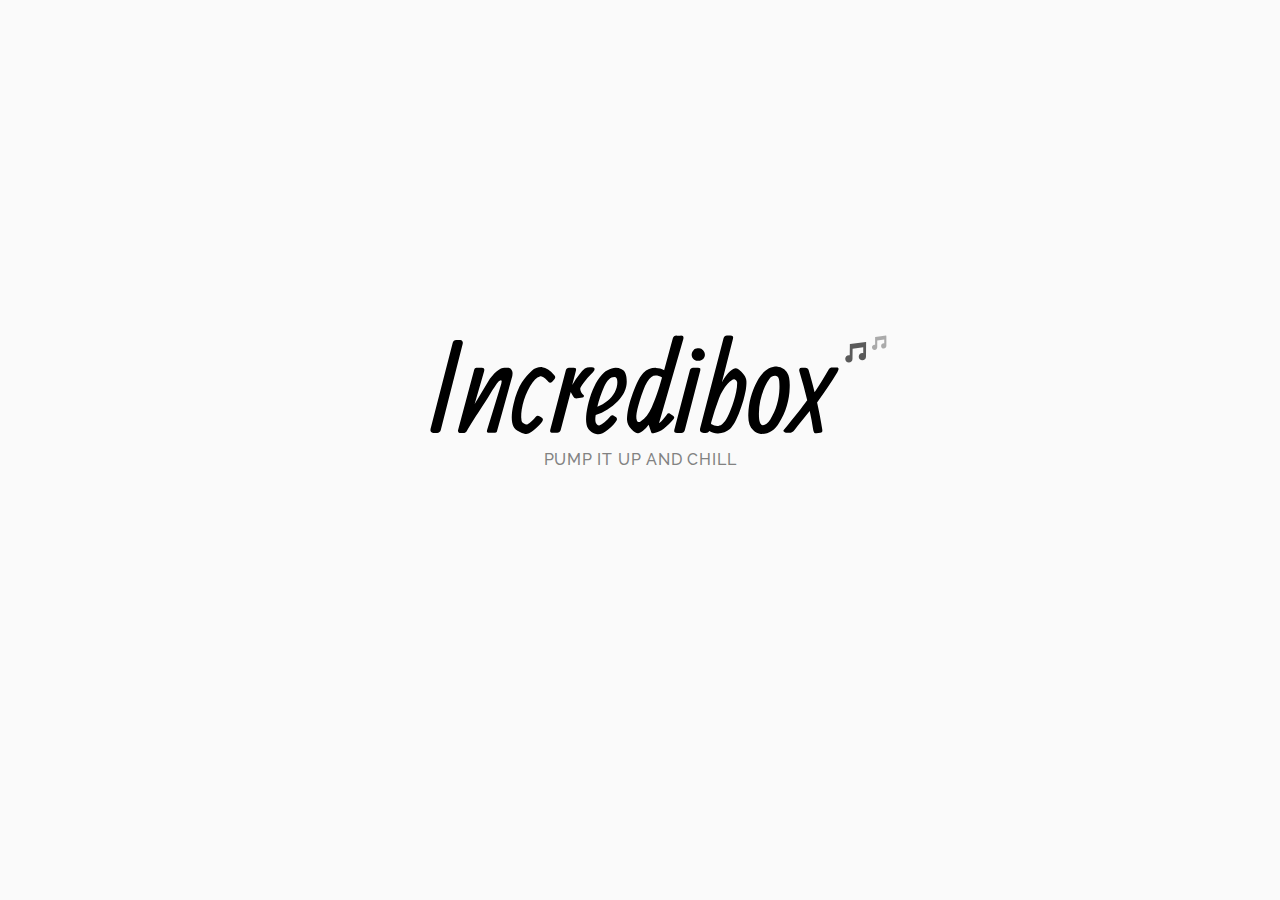
==== index.html @ 7b76f16e "Initial commit" ====
<!DOCTYPE html>
<html lang="en">
  <head>
    <meta charset="utf-8">
    <title>Incredibox</title>
    <meta name="author" content="So Far So Good">
    <meta name="copyright" content="http://www.sofarsogood.fr">
    <meta name="format-detection" content="telephone=no">
    <meta name="msapplication-tap-highlight" content="no">
    <meta name="viewport"content="user-scalable=no,initial-scale=1,minimum-scale=1,width=device-width,height=device-height">
    <link rel="stylesheet" type="text/css" href="css/style.min.css" />
  </head>
  <body class="black">
    <div id="custom-cursor"></div>
    <div id="page-splash">
      <div class="centermax">
        <div id="sp-intro">
          <div id="sp-title"></div>
          <div id="sp-baseline">Pump it up and chill</div>
          <div id="sp-experience">
            For the best experience use your headphones
          </div>
          <div id="sp-headphone">
            <img src="img/switch-casque.svg" width="126" height="150" alt="" />
          </div>
          <div id="sp-choose">Select a version to start mixing music</div>
        </div>
        <div id="sp-select">
          <div class="sp-line">
          </div>
        </div>
        <div class="main-bt">
          <div class="box-top">
            <div class="tl">
              <div class="bt-modcredits" id="home-bt-modcredits"></div>
            </div>
            <div class="tr" style="width: auto;">
              <div id="home-bt-info" class="bt bt-round bt-44">
                <div class="bck">
                  <svg class="icn-svg"><use xlink:href="#ic-info"></use></svg>
                </div>
                <div class="hitzone"></div>
              </div>
              <div id="home-bt-param" class="bt bt-round bt-44">
                <div class="bck">
                  <svg class="icn-svg">
                    <use xlink:href="#ic-settings"></use>
                  </svg>
                </div>
                <div class="hitzone"></div>
              </div>
            </div>
          </div>
        </div>
      </div>
    </div>
    <div class="box-popup with-tab" id="pop-info">
      <div class="bac"></div>
      <div class="flex">
        <div class="scale">
          <div class="box">
            <div class="box-tab">
              <div class="tab" id="tab-tuto">
                <div class="txt">Help</div>
                <div class="hitzone"></div>
              </div>
              <div class="tab" id="tab-credit">
                <div class="txt">Credits</div>
                <div class="hitzone"></div>
              </div>
              <div class="tab" id="tab-follow">
                <div class="txt">Follow</div>
                <div class="hitzone"></div>
              </div>
              <div class="tab" id="tab-modhistory">
                <div class="txt">Mod Library</div>
                <div class="hitzone"></div>
              </div>
            </div>
            <div class="pop" id="pop-tuto">
              <div class="container">
                <div class="slideshow">
                  <div class="overflow-box">
                    <div class="img-row">
                      <div class="bloc" id="bloc-tuto1">
                        <div class="img"></div>
                        <div class="txt"><span></span></div>
                      </div>
                      <div class="bloc" id="bloc-tuto2">
                        <div class="img"></div>
                        <div class="txt"><span></span></div>
                      </div>
                      <div class="bloc" id="bloc-tuto3">
                        <div class="img"></div>
                        <div class="txt"><span></span></div>
                      </div>
                      <div class="bloc" id="bloc-tuto4">
                        <div class="img"></div>
                        <div class="txt"><span></span></div>
                      </div>
                      <div class="bloc" id="bloc-tuto5">
                        <div class="img"></div>
                        <div class="txt"><span></span></div>
                      </div>
                    </div>
                  </div>
                  <div class="nav-box">
                    <div class="bt bt-round bt-big">
                      <div class="bck">
                        <svg class="icn-svg">
                          <use xlink:href="#ic-navl"></use>
                        </svg>
                      </div>
                      <div class="hitzone"></div>
                    </div>
                    <div class="pt-box"></div>
                    <div class="bt bt-round bt-big">
                      <div class="bck">
                        <svg class="icn-svg">
                          <use xlink:href="#ic-navr"></use>
                        </svg>
                      </div>
                      <div class="hitzone"></div>
                    </div>
                  </div>
                </div>
              </div>
            </div>
            <div class="pop" id="pop-credit">
              <div class="container">
                <div class="logo"><div class="bck"></div></div>
                <div class="text" id="copy">
                  Created by SO FAR SO GOOD<br />Copyright © 2019 SO FAR SO
                  GOOD. All rights reserved.
                </div>
                <div class="bloc-hr"><hr /></div>
                <div class="text" id="team">
                  Allan Durand: Director, code &amp; animation<br />Romain
                  Delambily: Design &amp; illustration<br />Incredible Polo:
                  Music &amp; sound design
                </div>
                <div class="bloc-hr"><hr /></div>
                <div>
                  <div class="bt bt-light with-icn" id="bt-feedback">
                    <div class="bck">
                      <svg class="icn-svg">
                        <use xlink:href="#ic-mail"></use>
                      </svg>
                      <div class="txt">Feedback</div>
                    </div>
                    <div class="hitzone"></div>
                  </div>
                  <div class="bt bt-light with-icn" id="bt-faq">
                    <div class="bck">
                      <svg class="icn-svg">
                        <use xlink:href="#ic-help"></use>
                      </svg>
                      <div class="txt">FAQ</div>
                    </div>
                    <div class="hitzone"></div>
                  </div>
                  <div class="bt bt-light with-icn" id="bt-rating">
                    <div class="bck">
                      <svg class="icn-svg">
                        <use xlink:href="#ic-rate"></use>
                      </svg>
                      <div class="txt">Rating</div>
                    </div>
                    <div class="hitzone"></div>
                  </div>
                </div>
              </div>
            </div>
            <div class="pop" id="pop-follow">
              <div class="container">
                <div class="title" id="git">Get in touch</div>
                <div class="btbox">
                  <div class="bt bt-round bt-big color-facebook">
                    <div class="bck">
                      <svg class="icn-svg">
                        <use xlink:href="#ic-facebook"></use>
                      </svg>
                    </div>
                    <div class="hitzone"></div>
                  </div>
                  <div class="bt bt-round bt-big color-twitter">
                    <div class="bck">
                      <svg class="icn-svg">
                        <use xlink:href="#ic-twitter"></use>
                      </svg>
                    </div>
                    <div class="hitzone"></div>
                  </div>
                  <div class="bt bt-round bt-big color-instagram">
                    <div class="bck">
                      <svg class="icn-svg">
                        <use xlink:href="#ic-instagram"></use>
                      </svg>
                    </div>
                    <div class="hitzone"></div>
                  </div>
                  <div class="bt bt-round bt-big color-youtube">
                    <div class="bck">
                      <svg class="icn-svg">
                        <use xlink:href="#ic-youtube"></use>
                      </svg>
                    </div>
                    <div class="hitzone"></div>
                  </div>
                  <div class="bt bt-round bt-big color-tumblr">
                    <div class="bck">
                      <svg class="icn-svg">
                        <use xlink:href="#ic-tumblr"></use>
                      </svg>
                    </div>
                    <div class="hitzone"></div>
                  </div>
                </div>
                <div class="bloc-hr"><hr /></div>
                <div class="title" id="shop">Shop</div>
                <div id="img-shop"></div>
              </div>
            </div>
            <div class="pop" id="pop-modhistory">
              <div class="container">
                <svg class="icn-svg spin"><use xlink:href="#ic-loader"></use></svg>
              </div>
            </div>
          </div>
        </div>
      </div>
    </div>
    <div class="box-popup with-tab" id="pop-param">
      <div class="bac"></div>
      <div class="flex">
        <div class="scale">
          <div class="box">
            <div class="box-tab">
              <div class="tab" id="tab-setting">
                <div class="txt">Settings</div>
                <div class="hitzone"></div>
              </div>
              <div class="tab" id="tab-advsetting">
                <div class="txt">Adv. Settings</div>
                <div class="hitzone"></div>
              </div>
            </div>
            <div class="pop" id="pop-language">
              <div class="container"><div class="box-lang"></div></div>
            </div>
            <div class="pop" id="pop-setting">
              <div class="container">
                <div class="paramline" id="param-dark">
                  <span class="label">Dark mode</span>
                  <div class="bt-onoff hoverLocked">
                    <div class="slider"></div>
                    <div class="ic-locked mini">
                      <svg class="icn-svg">
                        <use xlink:href="#ic-lock"></use>
                      </svg>
                    </div>
                    <div class="hitzone"></div>
                  </div>
                </div>
                <div class="bloc-hr"><hr /></div>
                <div class="paramline" id="param-reset">
                  <span class="label">Reset bonuses progression</span>
                  <div class="ic-info">
                    <svg class="icn-svg"><use xlink:href="#ic-help"></use></svg>
                    <div class="hitzone"></div>
                  </div>
                  <div class="bt bt-light hoverLocked">
                    <div class="bck"><div class="txt">Reset</div></div>
                    <div class="ic-locked mini">
                      <svg class="icn-svg">
                        <use xlink:href="#ic-lock"></use>
                      </svg>
                    </div>
                    <div class="hitzone"></div>
                  </div>
                </div>
                <div class="bloc-hr"><hr /></div>
                <div class="paramline" id="param-reset-achi">
                  <span class="label">Reset achievements progression</span>
                  <div class="ic-info">
                    <svg class="icn-svg"><use xlink:href="#ic-help"></use></svg>
                    <div class="hitzone" id="info-achi-reset"></div>
                  </div>
                  <div class="bt bt-light hoverLocked">
                    <div class="bck"><div class="txt">Reset</div></div>
                    <div class="ic-locked mini">
                      <svg class="icn-svg">
                        <use xlink:href="#ic-lock"></use>
                      </svg>
                    </div>
                    <div class="hitzone" id="action-reset-achi"></div>
                    <div class="bloc-hr"><hr /></div>
                  </div>
                </div>
                <div class="bloc-hr"><hr /></div>
                <div class="paramline" id="param-reset-all">
                  <span class="label">Reset everything</span>
                  <div class="ic-info">
                    <svg class="icn-svg"><use xlink:href="#ic-help"></use></svg>
                    <div class="hitzone" id="info-all-reset"></div>
                  </div>
                  <div class="bt bt-light hoverLocked">
                    <div class="bck"><div class="txt">Reset</div></div>
                    <div class="ic-locked mini">
                      <svg class="icn-svg">
                        <use xlink:href="#ic-lock"></use>
                      </svg>
                    </div>
                    <div class="hitzone" id="action-reset-all"></div>
                    <div class="bloc-hr"><hr /></div>
                  </div>
                </div>
                <div class="bloc-hr"><hr /></div>
              </div>
            </div>
            <div class="pop" id="pop-advsetting">
              <div class="container">
                <div class="paramline" id="param-bgchanges">
                  <span class="label">Fade Outs / BG Changes</span>
                  <div class="ic-info">
                    <svg class="icn-svg"><use xlink:href="#ic-help"></use></svg>
                    <div class="hitzone" id="info-bgchanges"></div>
                  </div>
                  <div class="bt-onoff hoverLocked">
                    <div class="slider"></div>
                    <div class="ic-locked mini">
                      <svg class="icn-svg">
                        <use xlink:href="#ic-lock"></use>
                      </svg>
                    </div>
                    <div class="hitzone" id="bgchangesbutton"></div>
                  </div>
                </div>
                <div class="bloc-hr"><hr /></div>
                <div class="paramline" id="param-disableshake">
                  <span class="label">Shake Effects</span>
                  <div class="ic-info">
                    <svg class="icn-svg"><use xlink:href="#ic-help"></use></svg>
                    <div class="hitzone" id="info-shakeEffects"></div>
                  </div>
                  <div class="bt-onoff hoverLocked">
                    <div class="slider"></div>
                    <div class="ic-locked mini">
                      <svg class="icn-svg">
                        <use xlink:href="#ic-lock"></use>
                      </svg>
                    </div>
                    <div class="hitzone" id="ShakeeffectsButton"></div>
                  </div>
                </div>
                <div class="bloc-hr"><hr /></div>
                <div class="paramline" id="param-disablelyrics">
                  <span class="label">Lyrics</span>
                  <div class="ic-info">
                    <svg class="icn-svg"><use xlink:href="#ic-help"></use></svg>
                    <div class="hitzone" id="info-disablelyrics"></div>
                  </div>
                  <div class="bt-onoff hoverLocked">
                    <div class="slider"></div>
                    <div class="ic-locked mini">
                      <svg class="icn-svg">
                        <use xlink:href="#ic-lock"></use>
                      </svg>
                    </div>
                    <div class="hitzone" id="LyricsDebulgButton"></div>
                  </div>
                </div>
                <div class="bloc-hr"><hr /></div>
                <div class="paramline" id="param-displaymodsounds">
                  <span class="label">Custom SFX</span>
                  <div class="ic-info">
                    <svg class="icn-svg"><use xlink:href="#ic-help"></use></svg>
                    <div class="hitzone" id="info-displaymodsounds"></div>
                  </div>
                  <div class="bt-onoff hoverLocked">
                    <div class="slider"></div>
                    <div class="ic-locked mini">
                      <svg class="icn-svg">
                        <use xlink:href="#ic-lock"></use>
                      </svg>
                    </div>
                    <div class="hitzone" id="displaymodsoundsButton"></div>
                  </div>
                </div>
                <div class="bloc-hr"><hr /></div>
                <div class="paramline" id="param-particleseffect">
                  <span class="label">Particles</span>
                  <div class="ic-info">
                    <svg class="icn-svg"><use xlink:href="#ic-help"></use></svg>
                    <div class="hitzone" id="info-particleseffect"></div>
                  </div>
                  <div class="bt-onoff hoverLocked">
                    <div class="slider"></div>
                    <div class="ic-locked mini">
                      <svg class="icn-svg">
                        <use xlink:href="#ic-lock"></use>
                      </svg>
                    </div>
                    <div class="hitzone" id="particleseffectbutton"></div>
                  </div>
                </div>
                <div class="bloc-hr"><hr /></div>
                <div class="paramline" id="param-Cursor">
                  <span class="label">Custom Cursor</span>
                  <div class="ic-info">
                    <svg class="icn-svg"><use xlink:href="#ic-help"></use></svg>
                    <div class="hitzone" id="info-Cursor"></div>
                  </div>
                  <div class="bt-onoff hoverLocked">
                    <div class="slider"></div>
                    <div class="ic-locked mini">
                      <svg class="icn-svg">
                        <use xlink:href="#ic-lock"></use>
                      </svg>
                    </div>
                    <div class="hitzone" id="Cursorbuttoneffect"></div>
                  </div>
                </div>
                <div class="bloc-hr" id="hide-option-hr"><hr /></div>
                <div class="text mini" id="modVersion">Loading...</div>
              </div>
            </div>
          </div>
        </div>
      </div>
    </div>
    <div class="box-popup" id="pop-popup">
      <div class="centerbck">
        <div class="bac"></div>
        <div class="flex">
          <div class="scale">
            <div class="box">
              <div class="pop">
                <div class="container">
                  <div class="title"></div>
                  <div class="text"></div>
                  <div class="content"></div>
                </div>
                <div class="icon bt bt-round bt-44">
                  <div class="bck">
                    <svg class="icn-svg">
                      <use xlink:href="#ic-close"></use>
                    </svg>
                  </div>
                  <div class="hitzone"></div>
                </div>
              </div>
            </div>
          </div>
        </div>
      </div>
    </div>
    <div class="box-popup" id="pop-dialog">
      <div class="bac"></div>
      <div class="flex">
        <div class="scale">
          <div class="box">
            <div class="pop">
              <div class="container">
                <div class="title">TITLE</div>
                <div class="text">Text</div>
                <div class="content"></div>
              </div>
            </div>
          </div>
        </div>
      </div>
    </div>
    <div class="box-popup" id="pop-menu-exit">
      <div class="bac"></div>
      <div class="flex">
        <div class="scale">
          <div class="box">
            <div class="pop">
              <div class="container"></div>
              <div class="icon bt bt-round bt-44">
                <div class="bck">
                  <svg class="icn-svg"><use xlink:href="#ic-close"></use></svg>
                </div>
                <div class="hitzone"></div>
              </div>
            </div>
          </div>
        </div>
      </div>
    </div>
    <div class="blood-bg" id="blood-effect"></div>
    <div id="fade-all" class="fadeIn"></div>
    <div id="lock-all"></div>
    <div id="dragbar"></div>
    <script src="js/mod.js"></script>
    <script src="js/libs/jquery.js"></script>
    <script src="js/libs/tsparticles.confetti.bundle.min.js"></script>
    <script src="js/libs/TweenMax.min.js"></script>
    <script src="js/libs/EasePack.min.js"></script>
    <script src="js/libs/ScrollToPlugin.min.js"></script>
    <script src="js/script.min.js"></script>
    <script>document.getElementById(`modVersion`).innerHTML = `Rem's Incredibox Modding Build v0.9.4`;</script>
    <svg
      aria-hidden="true"
      style="position: absolute; width: 0; height: 0; overflow: hidden"
      version="1.1"
      xmlns="http://www.w3.org/2000/svg"
      xmlns:xlink="http://www.w3.org/1999/xlink"
    >
      <defs>
        <symbol id="ic-schools" viewBox="0 0 32 32">
          <path
            d="M26.133 18.827c0.183-0.249 0.294-0.563 0.294-0.901 0-0.009-0-0.019-0-0.028l0 0.001c0.001-0.021 0.002-0.046 0.002-0.070 0-0.414-0.186-0.784-0.48-1.032l-0.002-0.002v-2.613c0-0.218-0.177-0.395-0.395-0.395v0h-8.192c-0.394 0.142-0.848 0.224-1.322 0.224-0.013 0-0.027-0-0.040-0h0.002c-1.237 0-2.24-0.469-2.24-1.067s1.003-1.067 2.24-1.067c0.009-0 0.019-0 0.030-0 0.476 0 0.934 0.080 1.36 0.228l-0.029-0.009h8.16c0.005 0.001 0.011 0.002 0.017 0.002 0.050 0 0.091-0.041 0.091-0.091 0-0.041-0.027-0.075-0.064-0.087l-0.001-0-9.168-4.267c-0.116-0.056-0.251-0.088-0.395-0.088s-0.279 0.032-0.4 0.090l0.006-0.002-10.757 5.045c-0.106 0.044-0.179 0.147-0.179 0.267s0.073 0.223 0.177 0.266l0.002 0.001 10.757 5.045c0.116 0.056 0.251 0.088 0.395 0.088s0.279-0.032 0.4-0.090l-0.006 0.002 8.891-4.171v2.667c-0.327 0.239-0.537 0.622-0.537 1.054 0 0.037 0.002 0.073 0.004 0.108l-0-0.005c-0 0.012-0.001 0.025-0.001 0.039 0 0.343 0.119 0.659 0.317 0.908l-0.002-0.003c-0.37 0.491-0.597 1.109-0.608 1.779l-0 0.003c-0.001 0.016-0.002 0.035-0.002 0.053 0 0.391 0.316 0.707 0.706 0.709h0.902c0.388-0.002 0.701-0.316 0.701-0.704 0-0.021-0.001-0.041-0.003-0.061l0 0.003c0-0.003 0-0.007 0-0.010 0-0.689-0.237-1.324-0.634-1.825l0.005 0.006z"
          ></path>
          <path
            d="M15.728 20.549l-5.973-2.805v4.656c1.717 1.308 3.886 2.106 6.239 2.133l0.006 0c2.36-0.028 4.528-0.825 6.271-2.152l-0.026 0.019v-4.656l-5.973 2.805c-0.080 0.038-0.173 0.060-0.272 0.060s-0.192-0.022-0.276-0.062l0.004 0.002z"
          ></path>
        </symbol>
        <symbol id="ic-signout" viewBox="0 0 32 32">
          <path
            d="M9.867 14.192c0.442 0 0.8-0.358 0.8-0.8v0-3.792h6.453c0.442 0 0.8-0.358 0.8-0.8s-0.358-0.8-0.8-0.8v0h-7.248c-0 0-0.001 0-0.002 0-0.22 0-0.42 0.090-0.564 0.235l-0 0c-0.148 0.141-0.24 0.34-0.24 0.56 0 0.004 0 0.007 0 0.011v-0.001 4.587c0 0.442 0.358 0.8 0.8 0.8v0z"
          ></path>
          <path
            d="M17.125 22.4h-6.459v-3.787c0-0.442-0.358-0.8-0.8-0.8s-0.8 0.358-0.8 0.8v0 4.587c0 0 0 0.001 0 0.002 0 0.22 0.090 0.42 0.235 0.564l0 0c0.141 0.145 0.337 0.235 0.555 0.235 0.004 0 0.007-0 0.011-0h7.253c0.442 0 0.8-0.358 0.8-0.8s-0.358-0.8-0.8-0.8v0z"
          ></path>
          <path
            d="M25.067 15.499l-4.267-2.667c-0.086-0.053-0.19-0.084-0.301-0.084s-0.215 0.031-0.304 0.086l0.003-0.001c-0.183 0.103-0.304 0.296-0.304 0.517 0 0.006 0 0.011 0 0.017l-0-0.001v1.867h-6.059c-0.442 0-0.8 0.358-0.8 0.8s0.358 0.8 0.8 0.8v0h6.075v1.835c-0 0.003-0 0.006-0 0.010 0 0.223 0.121 0.418 0.301 0.522l0.003 0.002c0.083 0.044 0.181 0.069 0.285 0.069 0.001 0 0.002 0 0.004 0h-0c0.006 0 0.013 0 0.020 0 0.102 0 0.198-0.026 0.282-0.071l-0.003 0.002 4.267-2.667c0.171-0.107 0.282-0.294 0.283-0.507v-0c0-0.008 0.001-0.017 0.001-0.026 0-0.212-0.112-0.398-0.281-0.501l-0.003-0.001z"
          ></path>
        </symbol>
        <symbol id="ic-news" viewBox="0 0 32 32">
          <path
            d="M20.8 6.533c-0.066-0.225-0.27-0.387-0.513-0.387-0.123 0-0.236 0.041-0.326 0.111l0.001-0.001-7.163 5.445 2.133 7.883 8.928 1.067c0.020 0.003 0.043 0.004 0.066 0.004 0.295 0 0.533-0.239 0.533-0.533 0-0.049-0.007-0.096-0.019-0.141l0.001 0.004z"
          ></path>
          <path
            d="M25.328 12.501c-0.266-0.97-0.937-1.747-1.814-2.152l-0.021-0.008 1.339 4.96c0.384-0.535 0.614-1.202 0.614-1.924 0-0.312-0.043-0.613-0.123-0.9l0.006 0.023z"
          ></path>
          <path
            d="M12.347 20.267l1.067-0.283-2.133-7.877-3.456 0.933c-0.914 0.255-1.573 1.080-1.573 2.058 0 0.192 0.025 0.377 0.073 0.554l-0.003-0.015-0.613 0.165 1.013 3.733 0.613-0.165v0.037c0.253 0.916 1.079 1.577 2.060 1.577 0.197 0 0.388-0.027 0.569-0.077l-0.015 0.004c0.496 1.547 1.435 4.043 2.475 4.64 0.047 0.035 0.107 0.056 0.171 0.056 0.015 0 0.029-0.001 0.044-0.003l-0.002 0 2.475-0.667c0.097-0.024 0.167-0.11 0.167-0.212 0-0.056-0.021-0.107-0.055-0.145l0 0c-1.099-1.251-2.057-2.669-2.823-4.2l-0.052-0.115z"
          ></path>
        </symbol>
        <symbol id="ic-fullscreen-on" viewBox="0 0 32 32">
          <path
            d="M22.4 9.6v0 3.792c0 0.442 0.358 0.8 0.8 0.8s0.8-0.358 0.8-0.8v0-4.592c-0.001-0.221-0.090-0.42-0.235-0.565l0 0c-0.145-0.144-0.345-0.234-0.565-0.235h-4.592c-0.442 0-0.8 0.358-0.8 0.8s0.358 0.8 0.8 0.8v0z"
          ></path>
          <path
            d="M9.6 9.6h3.792c0.442 0 0.8-0.358 0.8-0.8s-0.358-0.8-0.8-0.8v0h-4.592c-0.221 0.001-0.42 0.090-0.565 0.235l0-0c-0.144 0.145-0.234 0.345-0.235 0.565v4.592c0 0.442 0.358 0.8 0.8 0.8s0.8-0.358 0.8-0.8v0z"
          ></path>
          <path
            d="M9.6 22.4v0-3.792c0-0.442-0.358-0.8-0.8-0.8s-0.8 0.358-0.8 0.8v0 4.592c0.001 0.221 0.090 0.42 0.235 0.565l-0-0c0.145 0.144 0.345 0.234 0.565 0.235h4.592c0.442 0 0.8-0.358 0.8-0.8s-0.358-0.8-0.8-0.8v0z"
          ></path>
          <path
            d="M22.4 22.4h-3.792c-0.442 0-0.8 0.358-0.8 0.8s0.358 0.8 0.8 0.8v0h4.592c0.221-0.001 0.42-0.090 0.565-0.235l-0 0c0.144-0.145 0.234-0.345 0.235-0.565v-4.592c0-0.442-0.358-0.8-0.8-0.8s-0.8 0.358-0.8 0.8v0z"
          ></path>
        </symbol>
        <symbol id="ic-lock" viewBox="0 0 32 32">
          <path
            d="M21.579 13.333h-1.28v-2.453c0-1.968-1.877-4.112-4.347-4.16-2.317 0.044-4.196 1.86-4.341 4.147l-0.001 0.013v2.453h-1.189c-0.010-0-0.021-0.001-0.033-0.001-0.571 0-1.035 0.463-1.035 1.035 0 0.011 0 0.023 0.001 0.034l-0-0.002v7.909c-0 0.010-0.001 0.021-0.001 0.032 0 0.571 0.463 1.035 1.035 1.035 0.011 0 0.023-0 0.034-0.001l-0.002 0h11.157c0.010 0 0.021 0 0.032 0 0.571 0 1.035-0.463 1.035-1.035 0-0.011-0-0.023-0.001-0.034l0 0.002v-7.861c0.001-0.014 0.001-0.031 0.001-0.048 0-0.589-0.478-1.067-1.067-1.067-0 0-0.001 0-0.001 0h0zM13.211 10.928c0.112-1.427 1.298-2.542 2.744-2.542s2.632 1.115 2.743 2.533l0.001 0.010v2.464h-5.488z"
          ></path>
        </symbol>
        <symbol id="ic-apple" viewBox="0 0 32 32">
          <path
            d="M20.603 14.997c0.020-1.423 0.776-2.665 1.903-3.366l0.017-0.010c-0.734-1.033-1.91-1.711-3.247-1.755l-0.007-0c-1.371-0.144-2.699 0.8-3.392 0.8s-1.787-0.8-2.944-0.779c-1.562 0.052-2.91 0.924-3.631 2.197l-0.011 0.022c-1.6 2.725-0.4 6.725 1.109 8.923 0.752 1.067 1.637 2.283 2.789 2.24s1.557-0.715 2.923-0.715 1.744 0.715 2.928 0.688 1.973-1.067 2.704-2.171c0.516-0.72 0.938-1.554 1.22-2.449l0.017-0.063c-1.404-0.601-2.372-1.968-2.379-3.562v-0.001z"
          ></path>
          <path
            d="M18.373 8.421c0.574-0.681 0.923-1.568 0.923-2.537 0-0.106-0.004-0.21-0.012-0.314l0.001 0.014c-1.048 0.112-1.963 0.609-2.615 1.345l-0.004 0.004c-0.582 0.655-0.937 1.523-0.937 2.473 0 0.091 0.003 0.18 0.010 0.269l-0.001-0.012c0.011 0 0.025 0 0.038 0 1.046 0 1.98-0.482 2.591-1.237l0.005-0.006z"
          ></path>
        </symbol>
        <symbol id="ic-at" viewBox="0 0 32 32">
          <path
            d="M15.765 8.133c-4.266 0.006-7.722 3.466-7.722 7.733 0 4.271 3.462 7.733 7.733 7.733 1.156 0 2.252-0.253 3.237-0.708l-0.048 0.020c0.277-0.136 0.464-0.416 0.464-0.739 0-0.133-0.032-0.258-0.087-0.369l0.002 0.005c-0.138-0.279-0.421-0.467-0.748-0.467-0.132 0-0.256 0.031-0.367 0.085l0.005-0.002c-0.643 0.217-1.383 0.343-2.153 0.343-0.108 0-0.214-0.002-0.321-0.007l0.015 0.001c-0.029 0.001-0.063 0.001-0.097 0.001-3.187 0-5.771-2.584-5.771-5.771 0-0.034 0-0.068 0.001-0.102l-0 0.005c-0.001-0.029-0.001-0.063-0.001-0.097 0-3.187 2.584-5.771 5.771-5.771 0.034 0 0.068 0 0.102 0.001l-0.005-0c0.033-0.001 0.073-0.001 0.112-0.001 3.187 0 5.771 2.584 5.771 5.771 0 0.025-0 0.050-0 0.074l0-0.004c-0.032 0.581-0.123 1.744-0.725 2.171-0.306 0.199-0.68 0.317-1.081 0.317-0.196 0-0.386-0.028-0.565-0.081l0.014 0.004c-0.667-0.16-1.067-0.832-0.917-1.973l0.373-2.853c0.002-0.025 0.003-0.054 0.003-0.083 0-0.441-0.281-0.815-0.674-0.955l-0.007-0.002c-0.447-0.153-0.961-0.241-1.496-0.241-0.037 0-0.073 0-0.109 0.001l0.005-0c-2.768-0.080-4.469 2.395-4.395 4.741-0.001 0.021-0.001 0.045-0.001 0.070 0 1.286 1.032 2.331 2.314 2.352l0.002 0c0.038 0.002 0.082 0.003 0.127 0.003 1.028 0 1.918-0.592 2.346-1.454l0.007-0.015c0.224 1.025 1.015 1.818 2.020 2.045l0.018 0.003c0.332 0.099 0.713 0.155 1.107 0.155 0.433 0 0.851-0.069 1.242-0.195l-0.028 0.008c1.024-0.299 2.24-1.477 2.24-4.016 0 0 0-0 0-0 0-4.263-3.45-7.721-7.711-7.733h-0.001zM16.576 15.696c-0.341 0.912-0.928 1.824-1.637 1.851s-0.955-0.192-0.976-0.917c-0.048-1.483 0.971-2.736 2.251-2.763 0.068-0.007 0.147-0.011 0.227-0.011s0.159 0.004 0.237 0.011l-0.010-0.001c0.101 0 0.272 0.101 0.267 0.213-0.037 0.59-0.165 1.141-0.37 1.652l0.013-0.036z"
          ></path>
        </symbol>
        <symbol id="ic-burger" viewBox="0 0 32 32">
          <path
            d="M20.88 12.267h-9.76c-0.442 0-0.8-0.358-0.8-0.8s0.358-0.8 0.8-0.8v0h9.76c0.442 0 0.8 0.358 0.8 0.8s-0.358 0.8-0.8 0.8v0z"
          ></path>
          <path
            d="M20.88 16.8h-9.76c-0.442 0-0.8-0.358-0.8-0.8s0.358-0.8 0.8-0.8v0h9.76c0.442 0 0.8 0.358 0.8 0.8s-0.358 0.8-0.8 0.8v0z"
          ></path>
          <path
            d="M20.88 21.333h-9.76c-0.442 0-0.8-0.358-0.8-0.8s0.358-0.8 0.8-0.8v0h9.76c0.442 0 0.8 0.358 0.8 0.8s-0.358 0.8-0.8 0.8v0z"
          ></path>
        </symbol>
        <symbol id="ic-check" viewBox="0 0 32 32">
          <path
            d="M16 21.867c0.133-0.277 3.365-6.88 7.003-10.283 0.199-0.183 0.326-0.441 0.336-0.729l0-0.002c-0.003-0.587-0.48-1.061-1.067-1.061-0.268 0-0.513 0.099-0.7 0.262l0.001-0.001c-2.779 2.592-5.264 6.773-6.496 9.067l-0.315 0.576-0.48-0.496-4.384-4.24c-0.186-0.181-0.441-0.293-0.722-0.293-0.003 0-0.006 0-0.009 0h0c-0.008-0-0.018-0-0.027-0-0.574 0-1.040 0.466-1.040 1.040 0 0.009 0 0.019 0 0.028l-0-0.001c0.003 0.29 0.125 0.55 0.32 0.736l0 0 5.867 5.691c0.19 0.181 0.447 0.292 0.73 0.293h0c0.027 0.002 0.059 0.004 0.091 0.004s0.063-0.001 0.095-0.004l-0.004 0c0.354-0.055 0.646-0.276 0.797-0.58l0.003-0.006z"
          ></path>
        </symbol>
        <symbol id="ic-close" viewBox="0 0 32 32">
          <path
            d="M21.333 20.021l-4.037-4.021 4.005-4.021c0.168-0.165 0.273-0.394 0.273-0.648s-0.104-0.483-0.272-0.648l-0-0c-0.166-0.168-0.396-0.272-0.651-0.272h-0c-0.001 0-0.002 0-0.002 0-0.252 0-0.48 0.104-0.643 0.272l-0 0-4.005 4.016-4.032-4.032c-0.167-0.165-0.396-0.267-0.649-0.267-0.001 0-0.001 0-0.002 0h0c-0.253 0.001-0.483 0.102-0.651 0.267l0-0c-0.166 0.167-0.268 0.397-0.268 0.651s0.103 0.484 0.269 0.651l4.032 4.032-4 4.021c-0.163 0.166-0.263 0.394-0.263 0.645 0 0.506 0.408 0.918 0.913 0.923h0c0.004 0 0.010 0 0.015 0 0.247 0 0.471-0.098 0.636-0.256l-0 0 4-4.032 4.032 4.032c0.167 0.166 0.397 0.268 0.651 0.268 0.51 0 0.924-0.414 0.924-0.924 0-0.256-0.105-0.489-0.273-0.656l-0-0z"
          ></path>
        </symbol>
        <symbol id="ic-copy" viewBox="0 0 32 32">
          <path
            d="M18.133 11.467h-9.067c-0.442 0-0.8 0.358-0.8 0.8v0 11.2c0 0.442 0.358 0.8 0.8 0.8v0h9.067c0.442 0 0.8-0.358 0.8-0.8v0-11.2c0-0.442-0.358-0.8-0.8-0.8v0zM17.333 22.667h-7.467v-9.6h7.467z"
          ></path>
          <path
            d="M22.933 7.733h-9.067c-0.442 0-0.8 0.358-0.8 0.8v0 0.8h9.067v9.6h-1.067v1.6h1.867c0.442 0 0.8-0.358 0.8-0.8v0-11.2c0-0.442-0.358-0.8-0.8-0.8v0z"
          ></path>
        </symbol>
        <symbol id="ic-downcloud" viewBox="0 0 32 32">
          <path
            d="M19.227 20.437l-0.533 0.533-1.893 1.899v-5.867h-1.6v5.867l-2.4-2.432c-0.145-0.143-0.345-0.232-0.565-0.232s-0.42 0.088-0.565 0.232l0-0c-0.145 0.146-0.234 0.346-0.234 0.568s0.090 0.422 0.234 0.568l3.792 3.792c0.139 0.138 0.328 0.227 0.537 0.235l0.002 0c0 0 0.001 0 0.002 0 0.22 0 0.42-0.090 0.564-0.235l3.792-3.792c0.145-0.146 0.234-0.346 0.234-0.568s-0.090-0.422-0.234-0.568l0 0c-0.145-0.143-0.345-0.232-0.565-0.232s-0.42 0.088-0.565 0.232l0-0z"
          ></path>
          <path
            d="M22.304 12.336v0c0-0.123 0-0.245 0-0.373-0.003-3.070-2.492-5.557-5.563-5.557-2.141 0-3.999 1.21-4.929 2.983l-0.015 0.031c-0.177-0.027-0.383-0.044-0.593-0.048l-0.004-0c-2.251 0-4.077 1.824-4.080 4.074v0c0 2.256 1.829 3.547 4.080 3.547h4v-3.808c0-0.442 0.358-0.8 0.8-0.8s0.8 0.358 0.8 0.8v0 3.808h5.504c1.435 0 2.597-0.629 2.597-2.059 0-1.434-1.163-2.597-2.597-2.597v0z"
          ></path>
        </symbol>
        <symbol id="ic-download" viewBox="0 0 32 32">
          <path
            d="M13.968 18.027v0l1.429 1.424c0.154 0.155 0.367 0.251 0.603 0.251s0.449-0.096 0.603-0.251l0-0 1.429-1.424 3.989-3.989c0.155-0.156 0.25-0.371 0.251-0.608v-0c0-0.001 0-0.001 0-0.002 0-0.474-0.384-0.859-0.859-0.859-0.24 0-0.457 0.099-0.613 0.258l-0 0-0.533 0.571-3.413 3.387v-9.067c0-0.471-0.382-0.853-0.853-0.853s-0.853 0.382-0.853 0.853v0 9.067l-3.947-3.957c-0.155-0.153-0.368-0.247-0.603-0.247-0.471 0-0.854 0.379-0.859 0.849v0c0 0.237 0.096 0.452 0.251 0.608l-0-0z"
          ></path>
          <path
            d="M21.536 21.6h-11.072c-0.442 0-0.8 0.358-0.8 0.8s0.358 0.8 0.8 0.8v0h11.072c0.442 0 0.8-0.358 0.8-0.8s-0.358-0.8-0.8-0.8v0z"
          ></path>
        </symbol>
        <symbol id="ic-edit" viewBox="0 0 32 32">
          <path
            d="M9.6 12.267h8.8l0.533-1.6h-9.333c-0.442 0-0.8 0.358-0.8 0.8s0.358 0.8 0.8 0.8v0z"
          ></path>
          <path
            d="M9.6 16.8h7.328l0.533-1.6h-7.861c-0.442 0-0.8 0.358-0.8 0.8s0.358 0.8 0.8 0.8v0z"
          ></path>
          <path
            d="M9.515 19.733c-0.442 0-0.8 0.358-0.8 0.8s0.358 0.8 0.8 0.8v0h5.952l0.533-1.6h-6.485z"
          ></path>
          <path
            d="M24.533 11.733l0.613-1.867c0.017-0.049 0.026-0.106 0.026-0.165 0-0.235-0.152-0.435-0.364-0.506l-0.004-0.001-2.325-0.763c-0.049-0.017-0.106-0.026-0.165-0.026-0.235 0-0.435 0.152-0.506 0.364l-0.001 0.004-0.619 1.893z"
          ></path>
          <path
            d="M20.523 12.683l-2.965 9.067c-0.018 0.051-0.029 0.111-0.029 0.172 0 0.016 0.001 0.032 0.002 0.048l-0-0.002 0.56 3.611c0.001 0.032 0.027 0.057 0.059 0.057 0.020 0 0.037-0.010 0.048-0.025l0-0 2.603-2.587c0.049-0.053 0.087-0.118 0.111-0.188l0.001-0.004 2.965-9.067z"
          ></path>
        </symbol>
        <symbol id="ic-exclusive" viewBox="0 0 32 32">
          <path
            d="M21.536 20.709h-11.072c-0.442 0-0.8 0.358-0.8 0.8s0.358 0.8 0.8 0.8v0h11.072c0.442 0 0.8-0.358 0.8-0.8s-0.358-0.8-0.8-0.8v0z"
          ></path>
          <path
            d="M10.667 18.133h10.763c0.005 0 0.010 0 0.016 0 0.392 0 0.724-0.255 0.841-0.607l0.002-0.006 1.797-6.064c0.003-0.011 0.005-0.024 0.005-0.037 0-0.082-0.067-0.149-0.149-0.149-0.032 0-0.061 0.010-0.085 0.027l0-0-5.221 3.568-2.448-7.467c-0.023-0.058-0.079-0.098-0.144-0.098s-0.121 0.040-0.144 0.097l-0 0.001-2.443 7.467-5.221-3.568c-0.024-0.016-0.053-0.026-0.085-0.026-0.082 0-0.149 0.067-0.149 0.149 0 0.013 0.002 0.026 0.005 0.038l-0-0.001 1.797 6.064c0.118 0.359 0.451 0.614 0.843 0.614 0.008 0 0.015-0 0.023-0l-0.001 0z"
          ></path>
        </symbol>
        <symbol id="ic-external" viewBox="0 0 32 32">
          <path
            d="M24 8.8c0-0.442-0.358-0.8-0.8-0.8v0h-5.333c-0.222 0.001-0.424 0.090-0.571 0.235l0-0c-0.141 0.145-0.227 0.343-0.227 0.561 0 0.431 0.339 0.783 0.764 0.804l0.002 0h3.435l-2.133 2.133h0.331c0.442 0 0.8 0.358 0.8 0.8v0 0.331l2.133-2.133v3.435c0 0.442 0.358 0.8 0.8 0.8s0.8-0.358 0.8-0.8v0-3.499z"
          ></path>
          <path
            d="M18.245 14.885l-3.28 3.28c-0.142 0.133-0.334 0.215-0.545 0.215-0.442 0-0.8-0.358-0.8-0.8 0-0.211 0.082-0.403 0.215-0.546l-0 0 5.301-5.301h-9.803c-0.442 0-0.8 0.358-0.8 0.8v0 10.133c0 0.442 0.358 0.8 0.8 0.8v0h10.133c0.442 0 0.8-0.358 0.8-0.8v0-9.803l-2.021 2.021z"
          ></path>
        </symbol>
        <symbol id="ic-eye" viewBox="0 0 32 32">
          <path
            d="M23.931 15.739c-1.851-3.285-4.8-5.248-7.931-5.248s-6.080 1.963-7.931 5.248c-0.045 0.076-0.071 0.168-0.071 0.267s0.027 0.19 0.073 0.269l-0.001-0.003c1.851 3.285 4.8 5.248 7.931 5.248s6.080-1.963 7.931-5.248c0.045-0.076 0.071-0.168 0.071-0.267s-0.027-0.19-0.073-0.269l0.001 0.003zM16 18.597c-1.437 0-2.603-1.165-2.603-2.603s1.165-2.603 2.603-2.603c1.437 0 2.603 1.165 2.603 2.603 0 0.002 0 0.004 0 0.006v-0c-0.003 1.435-1.167 2.597-2.603 2.597 0 0 0 0 0 0v0z"
          ></path>
        </symbol>
        <symbol id="ic-facebook" viewBox="0 0 32 32">
          <path
            d="M19.867 16.592h-3.013v7.408h-2.853v-7.408h-1.995v-2.848h1.995v-2.315c0-1.787 1.301-3.429 3.963-3.429 0.686 0 1.363 0.037 2.029 0.109l-0.083-0.007v2.491h-1.835c-0.96 0-1.221 0.443-1.221 1.179v1.979h3.141z"
          ></path>
        </symbol>
        <symbol id="ic-fan" viewBox="0 0 32 32">
          <path
            d="M23.312 12.757h-4.171c-0.661 0-0.448-0.288-0.448-0.288 0.282-0.509 0.543-1.105 0.751-1.726l0.022-0.077c0.21-0.512 0.331-1.106 0.331-1.728 0-0.671-0.142-1.309-0.396-1.886l0.012 0.030s-0.448-0.997-1.264-0.901-0.672 0.971-0.672 0.971c-0.001 0.633-0.094 1.244-0.268 1.821l0.012-0.045c-0.158 0.567-0.417 1.061-0.758 1.485l0.006-0.008c-0.533 0.661-1.125 1.264-1.723 1.963-0.752 0.885-1.163 1.44-1.163 2.891v6.859c0 0.645 0.485 0.645 0.485 0.645s6.971-0.176 7.429-0.208c0.549-0.021 1.007-0.394 1.155-0.898l0.002-0.009c0.008-0.050 0.012-0.107 0.012-0.166 0-0.409-0.216-0.768-0.541-0.968l-0.005-0.003c-0.022-0.012-0.037-0.035-0.037-0.061s0.015-0.049 0.037-0.061l0-0c0.58-0.098 1.042-0.512 1.208-1.056l0.003-0.011c0.005-0.041 0.008-0.090 0.008-0.138 0-0.452-0.251-0.845-0.62-1.048l-0.006-0.003c-0.019-0.007-0.033-0.023-0.037-0.042l-0-0c-0.001-0.005-0.002-0.011-0.002-0.017 0-0.033 0.024-0.061 0.055-0.068l0-0c0.667-0.019 1.217-0.499 1.343-1.132l0.001-0.009c0.002-0.030 0.004-0.066 0.004-0.102 0-0.574-0.341-1.069-0.832-1.292l-0.009-0.004c-0.015-0.008-0.026-0.021-0.032-0.037l-0-0c-0.003-0.007-0.005-0.016-0.005-0.025 0-0.030 0.020-0.056 0.047-0.066l0-0c0.638-0.157 1.131-0.652 1.283-1.279l0.002-0.012c0.010-0.055 0.015-0.118 0.015-0.183 0-0.616-0.499-1.115-1.115-1.115-0.043 0-0.085 0.002-0.127 0.007l0.005-0z"
          ></path>
          <path
            d="M11.243 13.979l-2.709 0.075c-0.409 0-0.741 0.332-0.741 0.741v0 7.365c-0 0.008-0 0.017-0 0.027 0 0.411 0.332 0.744 0.742 0.747h0l2.715-0.075c0.409 0 0.741-0.332 0.741-0.741v0-7.392c0-0.412-0.334-0.747-0.747-0.747v0z"
          ></path>
        </symbol>
        <symbol id="ic-help" viewBox="0 0 32 32">
          <path
            d="M21.019 10.901c-0.595-2.081-2.48-3.579-4.716-3.579-0.030 0-0.059 0-0.089 0.001l0.004-0c-0.070-0.003-0.152-0.005-0.235-0.005-2.267 0-4.191 1.471-4.87 3.51l-0.010 0.036c-0.101 0.343-0.159 0.737-0.159 1.144 0 0.528 0.098 1.033 0.275 1.498l-0.010-0.029c0.17 0.377 0.543 0.634 0.975 0.634 0.589 0 1.067-0.478 1.067-1.067 0-0.124-0.021-0.243-0.060-0.354l0.002 0.007c-0.075-0.206-0.118-0.443-0.118-0.69 0-0.183 0.024-0.361 0.068-0.53l-0.003 0.014c0.411-1.198 1.527-2.044 2.842-2.044 0.072 0 0.143 0.002 0.213 0.007l-0.009-0.001c0.028-0.001 0.061-0.002 0.094-0.002 1.267 0 2.336 0.843 2.679 1.998l0.005 0.020c0.256 0.939-0.309 1.776-1.312 2.816l-0.133 0.139c-1.019 1.067-1.904 1.979-2.469 3.472-0.044 0.112-0.069 0.241-0.069 0.377 0 0.455 0.285 0.843 0.686 0.997l0.007 0.002c0.11 0.044 0.238 0.069 0.371 0.069 0.001 0 0.001 0 0.002 0h-0c0.008 0 0.017 0 0.025 0 0.449 0 0.833-0.278 0.991-0.67l0.003-0.007c0.411-1.067 1.067-1.749 2.016-2.752l0.128-0.139c0.779-0.843 2.443-2.571 1.808-4.875z"
          ></path>
          <path
            d="M17.36 22.811c0 0.736-0.597 1.333-1.333 1.333s-1.333-0.597-1.333-1.333c0-0.736 0.597-1.333 1.333-1.333s1.333 0.597 1.333 1.333z"
          ></path>
        </symbol>
        <symbol id="ic-home" viewBox="0 0 32 32">
          <path
            d="M23.264 15.195l-6.699-6.699c-0.147-0.138-0.346-0.224-0.565-0.224s-0.418 0.085-0.566 0.224l0-0-6.699 6.699c-0.133 0.142-0.215 0.334-0.215 0.545 0 0.442 0.358 0.8 0.8 0.8 0.211 0 0.403-0.082 0.546-0.215l-0 0 1.333-1.333v7.136c0 0.002-0 0.003-0 0.005 0 0.442 0.358 0.8 0.8 0.8 0 0 0 0 0 0h2.133c0.295 0 0.533-0.239 0.533-0.533v0-3.467c0-0.736 0.597-1.333 1.333-1.333s1.333 0.597 1.333 1.333v0 3.467c0 0.295 0.239 0.533 0.533 0.533v0h2.133c0.442 0 0.8-0.358 0.8-0.8v0-7.141l1.333 1.333c0.143 0.148 0.344 0.24 0.565 0.24h0c0.001 0 0.002 0 0.003 0 0.221 0 0.42-0.092 0.562-0.24l0-0c0.146-0.144 0.236-0.344 0.236-0.565s-0.090-0.421-0.236-0.565l-0-0z"
          ></path>
        </symbol>
        <symbol id="ic-info" viewBox="0 0 32 32">
          <path
            d="M16 14.096c-0.744 0.034-1.335 0.646-1.335 1.396 0 0.021 0 0.042 0.001 0.063l-0-0.003v7.467c-0.003 0.036-0.005 0.077-0.005 0.119 0 0.739 0.599 1.339 1.339 1.339s1.339-0.599 1.339-1.339c0-0.042-0.002-0.084-0.006-0.125l0 0.005v-7.467c0.001-0.018 0.001-0.039 0.001-0.060 0-0.75-0.59-1.361-1.332-1.396l-0.003-0z"
          ></path>
          <path
            d="M18.181 9.733c0 1.205-0.977 2.181-2.181 2.181s-2.181-0.977-2.181-2.181c0-1.205 0.977-2.181 2.181-2.181s2.181 0.977 2.181 2.181z"
          ></path>
        </symbol>
        <symbol id="ic-instagram" viewBox="0 0 32 32">
          <path
            d="M18.933 16c0 1.62-1.313 2.933-2.933 2.933s-2.933-1.313-2.933-2.933c0-1.62 1.313-2.933 2.933-2.933s2.933 1.313 2.933 2.933z"
          ></path>
          <path
            d="M20.267 7.467h-8.533c-2.667 0-4.267 1.6-4.267 4.267v8.533c0 2.667 1.6 4.267 4.267 4.267h8.533c2.667 0 4.267-1.6 4.267-4.267v-8.533c0-2.667-1.6-4.267-4.267-4.267zM16 21.067c-2.798 0-5.067-2.268-5.067-5.067s2.268-5.067 5.067-5.067c2.798 0 5.067 2.268 5.067 5.067v0c-0.003 2.797-2.27 5.064-5.066 5.067h-0zM21.333 12c-0.736 0-1.333-0.597-1.333-1.333s0.597-1.333 1.333-1.333c0.736 0 1.333 0.597 1.333 1.333v0c0 0.736-0.597 1.333-1.333 1.333v0z"
          ></path>
        </symbol>
        <symbol id="ic-like" viewBox="0 0 32 32">
          <path
            d="M19.6 10.4c-1.721 0.006-3.168 1.176-3.594 2.763l-0.006 0.026c-0.432-1.614-1.879-2.784-3.599-2.789h-0.001c-2.416 0-3.072 2.267-3.072 3.664 0 1.776 1.189 3.296 2.795 5.077 1.824 2.043 3.365 3.525 3.877 3.525s2.048-1.483 3.877-3.525c1.6-1.781 2.784-3.301 2.784-5.077 0.005-1.397-0.645-3.664-3.061-3.664z"
          ></path>
        </symbol>
        <symbol id="ic-link" viewBox="0 0 32 32">
          <path
            d="M22.971 10.843l-0.48-0.48c-0.647-0.624-1.529-1.008-2.501-1.008-0.015 0-0.030 0-0.046 0l0.002-0c-0.006-0-0.012-0-0.019-0-0.747 0-1.442 0.217-2.028 0.59l0.015-0.009c-0.352 0.24-0.581 0.416-0.581 0.421-0.23 0.136-0.381 0.382-0.381 0.663 0 0.149 0.043 0.289 0.116 0.406l-0.002-0.003c0.133 0.222 0.373 0.368 0.647 0.368 0.003 0 0.007-0 0.010-0h-0c0 0 0 0 0.001 0 0.148 0 0.286-0.042 0.403-0.114l-0.003 0.002c0.419-0.391 0.98-0.634 1.598-0.645l0.002-0c0.058-0.003 0.126-0.005 0.195-0.005s0.137 0.002 0.204 0.006l-0.009-0c0.446 0.066 0.833 0.278 1.119 0.586l0.001 0.001 0.48 0.48c0.31 0.314 0.501 0.745 0.501 1.222 0 0.007-0 0.015-0 0.022v-0.001c-0.008 0.567-0.241 1.079-0.613 1.451l-2.133 2.133c-0.42 0.363-0.972 0.584-1.575 0.584-0.037 0-0.074-0.001-0.111-0.003l0.005 0c-0.035 0.002-0.076 0.003-0.117 0.003-0.53 0-1.015-0.191-1.391-0.507l0.003 0.003c-0.205-0.203-0.472-0.343-0.771-0.388l-0.008-0.001c-0.002-0-0.004-0-0.007-0-0.245 0-0.468 0.1-0.628 0.261l-0 0c-0.416 0.416-0.368 0.885 0.144 1.403 0.815 0.662 1.864 1.064 3.008 1.067h0c1.062-0.002 2.022-0.436 2.714-1.136l0-0 2.133-2.133c0.694-0.678 1.124-1.624 1.124-2.67 0-0.995-0.389-1.9-1.024-2.569l0.002 0.002z"
          ></path>
          <path
            d="M16.992 13.701c-0.815-0.662-1.864-1.064-3.008-1.067h-0.001c-1.062 0.002-2.022 0.436-2.714 1.136l-0 0-2.133 2.133c-0.695 0.679-1.127 1.625-1.127 2.673 0 0.994 0.388 1.897 1.022 2.566l-0.002-0.002 0.48 0.48c0.647 0.624 1.529 1.008 2.501 1.008 0.015 0 0.030-0 0.046-0l-0.002 0c0.006 0 0.012 0 0.019 0 0.747 0 1.442-0.217 2.028-0.59l-0.015 0.009c0.352-0.24 0.581-0.421 0.581-0.421 0.178-0.103 0.308-0.273 0.356-0.475l0.001-0.005c0.014-0.054 0.022-0.117 0.022-0.181 0-0.424-0.344-0.768-0.768-0.768-0 0-0 0-0 0h0c-0 0-0 0-0.001 0-0.148 0-0.286 0.042-0.403 0.114l0.003-0.002c-0.419 0.391-0.98 0.634-1.598 0.645l-0.002 0c-0.058 0.003-0.126 0.005-0.195 0.005s-0.136-0.002-0.204-0.006l0.009 0c-0.445-0.064-0.832-0.275-1.119-0.58l-0.001-0.001-0.48-0.485c-0.304-0.313-0.491-0.74-0.491-1.211 0-0.004 0-0.008 0-0.011v0.001c0.008-0.567 0.241-1.079 0.613-1.451l2.133-2.133c0.42-0.363 0.972-0.584 1.575-0.584 0.037 0 0.074 0.001 0.111 0.002l-0.005-0c0.035-0.002 0.076-0.003 0.117-0.003 0.53 0 1.015 0.191 1.391 0.507l-0.003-0.003c0.204 0.205 0.472 0.346 0.771 0.394l0.008 0.001c0.248-0 0.473-0.102 0.635-0.267l0-0c0.411-0.443 0.363-0.912-0.149-1.429z"
          ></path>
        </symbol>
        <symbol id="ic-live" viewBox="0 0 32 32">
          <path
            d="M16 8.533c-4.124 0-7.467 3.343-7.467 7.467s3.343 7.467 7.467 7.467c4.124 0 7.467-3.343 7.467-7.467v0c0-4.124-3.343-7.467-7.467-7.467v0zM16 21.867c-3.24 0-5.867-2.627-5.867-5.867s2.627-5.867 5.867-5.867c3.24 0 5.867 2.627 5.867 5.867v0c0 3.24-2.627 5.867-5.867 5.867v0z"
          ></path>
          <path
            d="M17.6 16c0 0.884-0.716 1.6-1.6 1.6s-1.6-0.716-1.6-1.6c0-0.884 0.716-1.6 1.6-1.6s1.6 0.716 1.6 1.6z"
          ></path>
        </symbol>
        <symbol id="ic-loader" viewBox="0 0 32 32">
          <path
            opacity="0.1"
            d="M16 9.333c3.682 0 6.667 2.985 6.667 6.667s-2.985 6.667-6.667 6.667c-3.682 0-6.667-2.985-6.667-6.667v0c0.006-3.679 2.987-6.661 6.666-6.667h0.001zM16 7.733c-4.566 0-8.267 3.701-8.267 8.267s3.701 8.267 8.267 8.267c4.566 0 8.267-3.701 8.267-8.267v0c0-4.566-3.701-8.267-8.267-8.267v0z"
          ></path>
          <path
            d="M16 7.733v1.6c3.679 0.006 6.661 2.987 6.667 6.666v0.001h1.6c0-4.566-3.701-8.267-8.267-8.267v0z"
          ></path>
        </symbol>
        <symbol id="ic-mail" viewBox="0 0 32 32">
          <path
            d="M15.68 15.856c0.083 0.079 0.196 0.128 0.32 0.128s0.237-0.049 0.32-0.128l-0 0 6.768-4.715c0.054-0.056 0.088-0.132 0.088-0.216s-0.034-0.16-0.088-0.216l0 0c-0.054-0.056-0.13-0.091-0.214-0.091-0.002 0-0.003 0-0.005 0h-13.738c-0.001-0-0.003-0-0.004-0-0.084 0-0.16 0.035-0.214 0.091l-0 0c-0.054 0.056-0.088 0.132-0.088 0.216s0.034 0.16 0.088 0.216l-0-0z"
          ></path>
          <path
            d="M22.901 13.632l-6.581 4.608c-0.083 0.079-0.196 0.128-0.32 0.128s-0.237-0.049-0.32-0.128l0 0-6.581-4.608c-0.139-0.101-0.277-0.053-0.277 0.181v7.056c0 0.295 0.239 0.533 0.533 0.533v0h13.333c0.295 0 0.533-0.239 0.533-0.533v0-7.056c-0.043-0.235-0.181-0.283-0.32-0.181z"
          ></path>
        </symbol>
        <symbol id="ic-mix" viewBox="0 0 32 32">
          <path
            d="M16 14.667c-0.736 0-1.333 0.597-1.333 1.333s0.597 1.333 1.333 1.333c0.736 0 1.333-0.597 1.333-1.333v0c0-0.736-0.597-1.333-1.333-1.333v0z"
          ></path>
          <path
            d="M16 7.467c-4.713 0-8.533 3.82-8.533 8.533s3.82 8.533 8.533 8.533c4.713 0 8.533-3.82 8.533-8.533v0c0-4.713-3.82-8.533-8.533-8.533v0zM16 20c-0.001 0-0.003 0-0.004 0-2.206 0-3.995-1.788-3.995-3.995 0-0.726 0.194-1.406 0.532-1.993l-0.010 0.019-1.472-1.472c-0.193-0.193-0.313-0.46-0.313-0.755 0-0.589 0.478-1.067 1.067-1.067 0.295 0 0.562 0.119 0.755 0.313l1.472 1.472c0.568-0.329 1.25-0.523 1.977-0.523 2.209 0 4 1.791 4 4s-1.791 4-4 4c-0.003 0-0.006 0-0.009 0h0z"
          ></path>
        </symbol>
        <symbol id="ic-mixlist" viewBox="0 0 32 32">
          <path
            d="M9.6 12.267h8.341v-1.6h-8.341c-0.442 0-0.8 0.358-0.8 0.8s0.358 0.8 0.8 0.8v0z"
          ></path>
          <path
            d="M9.6 16.8h8.341v-1.6h-8.341c-0.442 0-0.8 0.358-0.8 0.8s0.358 0.8 0.8 0.8v0z"
          ></path>
          <path
            d="M9.515 19.733c-0.442 0-0.8 0.358-0.8 0.8s0.358 0.8 0.8 0.8v0h4.405c0.136-0.607 0.368-1.142 0.683-1.618l-0.011 0.018h-5.077z"
          ></path>
          <path
            d="M24.165 10.245l-3.664 0.496c-0.24 0.020-0.427 0.219-0.427 0.463 0 0.008 0 0.016 0.001 0.024l-0-0.001v8.475h-1.067c-0.164 0-0.325 0.012-0.482 0.034l0.018-0.002c-1.557 0.203-2.699 1.323-2.549 2.512s1.541 1.984 3.099 1.781 2.635-1.253 2.56-2.4c0 0 0 0 0-0.043v0-7.221s2.069-0.293 2.443-0.357c0.302-0.023 0.538-0.274 0.538-0.58 0-0.027-0.002-0.053-0.005-0.079l0 0.003v-2.667c0.005-0.299-0.059-0.491-0.464-0.437z"
          ></path>
        </symbol>
        <symbol id="ic-mp3" viewBox="0 0 32 32">
          <path
            d="M22.875 11.675l-3.792-3.792c-0.146-0.148-0.349-0.24-0.574-0.24-0.001 0-0.002 0-0.003 0h-8.805c-0.448 0-0.811 0.363-0.811 0.811v0 15.093c0 0.448 0.363 0.811 0.811 0.811v0h12.597c0.448 0 0.811-0.363 0.811-0.811v0-11.28c0-0.006 0-0.014 0-0.021 0-0.223-0.090-0.424-0.235-0.571l0 0zM20.053 14.341v4.725c0.043 0.688-0.629 1.328-1.541 1.445s-1.771-0.363-1.861-1.067 0.592-1.392 1.531-1.509c0.042-0.004 0.090-0.006 0.139-0.006s0.097 0.002 0.145 0.006l-0.006-0h0.629v-3.093l-4.405 0.624v4.347s0 0 0 0c0.043 0.688-0.629 1.328-1.541 1.445s-1.771-0.363-1.861-1.067 0.592-1.392 1.531-1.509c0.042-0.004 0.092-0.006 0.141-0.006s0.099 0.002 0.148 0.006l-0.006-0h0.629v-5.109c-0.001-0.006-0.001-0.014-0.001-0.021 0-0.144 0.114-0.261 0.256-0.266h0.001l5.792-0.795c0.245-0.032 0.283 0.085 0.283 0.277z"
          ></path>
        </symbol>
        <symbol id="ic-mute" viewBox="0 0 32 32">
          <path
            d="M15.701 8.608c-0.079-0.034-0.17-0.055-0.266-0.055-0.165 0-0.316 0.059-0.433 0.157l0.001-0.001-4.213 4.267h-1.888c-0.005-0-0.010-0-0.016-0-0.338 0-0.613 0.271-0.619 0.608v4.23c0.009 0.335 0.282 0.603 0.618 0.603 0.006 0 0.011-0 0.017-0l-0.001 0h1.888l4.213 4.267c0.113 0.099 0.262 0.16 0.425 0.16 0.002 0 0.005 0 0.007-0h-0c0.097-0.001 0.188-0.023 0.271-0.060l-0.004 0.002c0.226-0.096 0.382-0.315 0.384-0.57v-13.035c-0.002-0.256-0.158-0.475-0.38-0.569l-0.004-0.002z"
          ></path>
          <path
            d="M23.925 17.808l-1.781-1.781 1.771-1.781c0.118-0.115 0.191-0.276 0.192-0.453v-0c0 0 0 0 0-0 0-0.351-0.284-0.635-0.635-0.635-0.002 0-0.004 0-0.006 0h0c-0.002-0-0.005-0-0.007-0-0.174 0-0.331 0.069-0.447 0.181l0-0-1.771 1.781-1.787-1.787c-0.113-0.101-0.263-0.163-0.427-0.163-0.345 0-0.627 0.273-0.64 0.616l-0 0.001c-0 0.002-0 0.005-0 0.007 0 0.173 0.072 0.329 0.187 0.441l0 0 1.781 1.787-1.797 1.787c-0.119 0.115-0.193 0.275-0.193 0.453s0.074 0.339 0.193 0.453l0 0c0.118 0.113 0.277 0.182 0.453 0.182s0.336-0.069 0.454-0.182l-0 0 1.771-1.781 1.787 1.781c0.111 0.115 0.266 0.187 0.438 0.187 0.002 0 0.003 0 0.005-0h-0c0.002 0 0.003 0 0.005 0 0.174 0 0.33-0.071 0.443-0.187l0-0c0.115-0.115 0.187-0.274 0.187-0.45 0-0.001 0-0.003 0-0.004v0c0-0.002 0-0.004 0-0.006 0-0.173-0.067-0.33-0.176-0.448l0 0z"
          ></path>
        </symbol>
        <symbol id="ic-navl" viewBox="0 0 32 32">
          <path
            d="M17.493 20.368l-4.363-4.368 5.696-5.701c0.133-0.142 0.215-0.334 0.215-0.545 0-0.442-0.358-0.8-0.8-0.8-0.211 0-0.403 0.082-0.546 0.215l0-0-6.261 6.267c-0.144 0.145-0.234 0.345-0.235 0.565v0c0.001 0.221 0.090 0.42 0.235 0.565l6.261 6.267c0.142 0.133 0.334 0.215 0.545 0.215 0.442 0 0.8-0.358 0.8-0.8 0-0.211-0.082-0.403-0.215-0.546l0 0z"
          ></path>
        </symbol>
        <symbol id="ic-navr" viewBox="0 0 32 32">
          <path
            d="M14.507 11.632l4.363 4.368-5.696 5.701c-0.157 0.146-0.255 0.354-0.255 0.585 0 0.442 0.358 0.8 0.8 0.8 0.231 0 0.439-0.098 0.585-0.254l0-0 6.261-6.267c0.144-0.145 0.234-0.345 0.235-0.565v-0c-0.001-0.221-0.090-0.42-0.235-0.565l-6.261-6.267c-0.146-0.157-0.354-0.255-0.585-0.255-0.442 0-0.8 0.358-0.8 0.8 0 0.231 0.098 0.439 0.254 0.585l0 0z"
          ></path>
        </symbol>
        <symbol id="ic-noads" viewBox="0 0 32 32">
          <path
            d="M11.568 19.819c0.184-0.001 0.346-0.095 0.441-0.238l0.001-0.002c0.061-0.086 0.098-0.193 0.098-0.308 0-0.082-0.018-0.159-0.051-0.229l0.001 0.003-2.864-6.544c-0.084-0.189-0.269-0.319-0.485-0.32h-0.176c-0.216 0.001-0.401 0.131-0.484 0.317l-0.001 0.003-2.864 6.571c-0.033 0.067-0.052 0.146-0.052 0.23 0 0.113 0.035 0.219 0.096 0.305l-0.001-0.002c0.097 0.145 0.26 0.24 0.445 0.24 0.001 0 0.002 0 0.003 0h0.192c0.216-0.001 0.401-0.131 0.484-0.317l0.001-0.003 0.891-2.032h2.736l0.885 2.032c0.084 0.19 0.271 0.32 0.489 0.32 0.001 0 0.001 0 0.002 0h-0zM7.792 16.219l0.832-1.899 0.816 1.899z"
          ></path>
          <path
            d="M18.88 13.333c-0.024-0.021-0.045-0.043-0.063-0.068l-0.001-0.001 2.624-4.555c0.067-0.115 0.107-0.253 0.107-0.4 0-0.442-0.358-0.8-0.8-0.8-0.295 0-0.552 0.159-0.691 0.397l-0.002 0.004-2.581 4.485c-0.384-0.132-0.827-0.208-1.287-0.208-0.011 0-0.021 0-0.032 0h-2.105c-0.295 0-0.533 0.239-0.533 0.533v0 6.528l-2.315 4.048c-0.060 0.11-0.096 0.241-0.096 0.38 0 0.29 0.155 0.544 0.386 0.685l0.004 0.002c0.116 0.067 0.255 0.106 0.403 0.106 0.073 0 0.144-0.010 0.211-0.028l-0.006 0.001c0.209-0.057 0.379-0.192 0.483-0.37l0.002-0.004 2.464-4.267h1.125c0.015 0 0.034 0 0.052 0 0.516 0 1.007-0.102 1.456-0.287l-0.025 0.009c0.456-0.187 0.844-0.457 1.161-0.793l0.002-0.002c0.308-0.343 0.555-0.749 0.717-1.196l0.008-0.026c0.143-0.421 0.225-0.906 0.225-1.41 0-0.035-0-0.070-0.001-0.105l0 0.005c0-0.009 0-0.020 0-0.031 0-0.501-0.078-0.984-0.223-1.437l0.009 0.033c-0.152-0.475-0.383-0.885-0.682-1.237l0.004 0.005zM14.933 16.832l-0.139 0.245v-3.643h1.387c0.004-0 0.008-0 0.013-0 0.232 0 0.458 0.027 0.674 0.079l-0.020-0.004zM18.389 17.061c-0.099 0.309-0.252 0.576-0.45 0.803l0.002-0.003c-0.192 0.227-0.431 0.408-0.702 0.528l-0.012 0.005c-0.292 0.122-0.631 0.193-0.986 0.193-0.028 0-0.056-0-0.085-0.001l0.004 0h-0.4l0.533-0.933 1.84-3.2c0.086 0.139 0.162 0.3 0.219 0.469l0.005 0.017c0.105 0.311 0.165 0.67 0.165 1.042 0 0.009-0 0.017-0 0.026v-0.001c0 0.008 0 0.017 0 0.027 0 0.37-0.059 0.726-0.167 1.059l0.007-0.024z"
          ></path>
          <path
            d="M26.624 16.683c-0.164-0.28-0.385-0.509-0.648-0.678l-0.008-0.005c-0.26-0.154-0.56-0.279-0.878-0.358l-0.023-0.005c-0.304-0.091-0.656-0.176-1.029-0.251s-0.651-0.144-0.896-0.219c-0.192-0.049-0.361-0.123-0.514-0.218l0.008 0.005c-0.077-0.046-0.139-0.112-0.18-0.189l-0.001-0.003c-0.036-0.085-0.057-0.184-0.057-0.288 0-0.026 0.001-0.052 0.004-0.078l-0 0.003c-0-0.006-0-0.013-0-0.020 0-0.152 0.029-0.297 0.083-0.43l-0.003 0.008c0.050-0.114 0.125-0.209 0.217-0.281l0.002-0.001c0.134-0.098 0.29-0.173 0.46-0.217l0.009-0.002c0.212-0.052 0.456-0.083 0.706-0.083 0.044 0 0.088 0.001 0.132 0.003l-0.006-0c0.017-0 0.038-0.001 0.058-0.001 0.271 0 0.532 0.045 0.775 0.128l-0.017-0.005c0.241 0.102 0.443 0.254 0.601 0.445l0.002 0.003c0.098 0.105 0.237 0.171 0.391 0.171 0.001 0 0.003 0 0.004 0h-0c0.001 0 0.002 0 0.004 0 0.154 0 0.293-0.066 0.391-0.17l0-0 0.117-0.128c0.088-0.095 0.142-0.222 0.142-0.363s-0.054-0.268-0.143-0.363l0 0c-0.288-0.32-0.645-0.572-1.048-0.735l-0.019-0.007c-0.365-0.139-0.786-0.219-1.226-0.219-0.011 0-0.023 0-0.034 0h0.002c-0.011-0-0.024-0-0.037-0-0.376 0-0.739 0.051-1.085 0.146l0.029-0.007c-0.344 0.092-0.645 0.239-0.909 0.432l0.008-0.005c-0.26 0.197-0.469 0.447-0.613 0.735l-0.005 0.012c-0.138 0.281-0.219 0.612-0.219 0.962 0 0.011 0 0.021 0 0.031l-0-0.002c-0 0.012-0 0.025-0 0.039 0 0.326 0.079 0.634 0.219 0.906l-0.005-0.011c0.149 0.26 0.354 0.472 0.601 0.625l0.007 0.004c0.246 0.151 0.53 0.274 0.832 0.352l0.022 0.005c0.293 0.080 0.629 0.16 1.003 0.229 0.376 0.070 0.688 0.148 0.993 0.241l-0.065-0.017c0.203 0.061 0.38 0.144 0.541 0.25l-0.008-0.005c0.093 0.061 0.169 0.142 0.222 0.237l0.002 0.003c0.048 0.104 0.075 0.225 0.075 0.353 0 0.011-0 0.022-0.001 0.033l0-0.002c0.002 0.021 0.003 0.045 0.003 0.069 0 0.247-0.13 0.464-0.326 0.585l-0.003 0.002c-0.344 0.209-0.759 0.332-1.203 0.332-0.027 0-0.054-0-0.081-0.001l0.004 0c-0.016 0-0.036 0-0.055 0-0.39 0-0.763-0.071-1.108-0.2l0.022 0.007c-0.351-0.15-0.649-0.361-0.895-0.623l-0.001-0.001c-0.097-0.101-0.234-0.164-0.385-0.164-0.135 0-0.258 0.050-0.352 0.133l0.001-0.001-0.139 0.117c-0.107 0.095-0.176 0.231-0.181 0.383l-0 0.001c-0 0.007-0.001 0.015-0.001 0.024 0 0.147 0.059 0.28 0.155 0.376l-0-0c0.373 0.365 0.818 0.657 1.312 0.855l0.027 0.009c0.459 0.179 0.99 0.283 1.545 0.283 0.019 0 0.039-0 0.058-0l-0.003 0c0.044 0.002 0.096 0.003 0.148 0.003 0.687 0 1.328-0.2 1.866-0.545l-0.014 0.008c0.512-0.353 0.844-0.937 0.844-1.599 0-0.025-0-0.050-0.001-0.074l0 0.004c0.001-0.020 0.001-0.044 0.001-0.068 0-0.333-0.081-0.647-0.225-0.924l0.005 0.011z"
          ></path>
        </symbol>
        <symbol id="ic-note" viewBox="0 0 32 32">
          <path
            d="M22.187 8.811l-2.267 0.309-7.211 1.013c-0.233 0.014-0.417 0.206-0.417 0.442 0 0.012 0 0.023 0.001 0.034l-0-0.002v8.309h-1.029c-0.162 0-0.321 0.012-0.477 0.034l0.018-0.002c-1.536 0.192-2.667 1.296-2.507 2.464s1.515 1.952 3.045 1.755 2.592-1.232 2.523-2.368c0.001-0.006 0.002-0.012 0.002-0.019s-0.001-0.013-0.002-0.019l0 0.001v-7.099l7.205-1.013v5.077h-1.029c-0.069-0.005-0.149-0.008-0.229-0.008s-0.161 0.003-0.24 0.008l0.011-0.001c-1.531 0.197-2.667 1.301-2.501 2.469s1.509 1.952 3.045 1.755 2.587-1.237 2.517-2.363c-0.001-0.006-0.002-0.012-0.002-0.019s0.001-0.013 0.002-0.019l-0 0.001v-10.288c0-0.315-0.064-0.507-0.459-0.453z"
          ></path>
        </symbol>
        <symbol id="ic-offline" viewBox="0 0 32 32">
          <path
            d="M23.493 16.677v0c0-0.144 0-0.293 0-0.443 0-0.001 0-0.002 0-0.004 0-3.649-2.959-6.608-6.608-6.608-2.547 0-4.757 1.441-5.86 3.551l-0.017 0.036c-0.221-0.037-0.476-0.058-0.735-0.059h-0.001c-2.677 0-4.848 2.171-4.848 4.848v0c0 2.667 2.171 4.213 4.848 4.213h13.221c1.701 0 3.083-0.747 3.083-2.453 0-1.703-1.38-3.083-3.083-3.083v0zM19.349 18.667c0.109 0.109 0.177 0.26 0.177 0.427 0 0.333-0.27 0.603-0.603 0.603-0.167 0-0.317-0.068-0.427-0.177v0l-1.963-1.952-1.941 1.957c-0.109 0.109-0.26 0.177-0.427 0.177-0.333 0-0.603-0.27-0.603-0.603 0-0.167 0.068-0.317 0.177-0.427v0l1.947-1.952-1.947-1.957c-0.109-0.109-0.177-0.26-0.177-0.427 0-0.333 0.27-0.603 0.603-0.603 0.167 0 0.317 0.068 0.427 0.177v0l1.941 1.957 1.968-1.957c0.109-0.109 0.26-0.177 0.427-0.177 0.333 0 0.603 0.27 0.603 0.603 0 0.167-0.068 0.317-0.177 0.427v0l-1.968 1.957z"
          ></path>
        </symbol>
        <symbol id="ic-pause" viewBox="0 0 32 32">
          <path
            d="M12 9.6h1.6c0.442 0 0.8 0.358 0.8 0.8v11.2c0 0.442-0.358 0.8-0.8 0.8h-1.6c-0.442 0-0.8-0.358-0.8-0.8v-11.2c0-0.442 0.358-0.8 0.8-0.8z"
          ></path>
          <path
            d="M18.4 9.6h1.6c0.442 0 0.8 0.358 0.8 0.8v11.2c0 0.442-0.358 0.8-0.8 0.8h-1.6c-0.442 0-0.8-0.358-0.8-0.8v-11.2c0-0.442 0.358-0.8 0.8-0.8z"
          ></path>
        </symbol>
        <symbol id="ic-peaes" viewBox="0 0 32 32">
          <path
            d="M11.733 16c0 0.884-0.716 1.6-1.6 1.6s-1.6-0.716-1.6-1.6c0-0.884 0.716-1.6 1.6-1.6s1.6 0.716 1.6 1.6z"
          ></path>
          <path
            d="M17.6 16c0 0.884-0.716 1.6-1.6 1.6s-1.6-0.716-1.6-1.6c0-0.884 0.716-1.6 1.6-1.6s1.6 0.716 1.6 1.6z"
          ></path>
          <path
            d="M23.467 16c0 0.884-0.716 1.6-1.6 1.6s-1.6-0.716-1.6-1.6c0-0.884 0.716-1.6 1.6-1.6s1.6 0.716 1.6 1.6z"
          ></path>
        </symbol>
        <symbol id="ic-play" viewBox="0 0 32 32">
          <path
            d="M21.333 15.403l-6.933-6.133c-0.141-0.13-0.331-0.211-0.539-0.211-0.439 0-0.795 0.356-0.795 0.795 0 0.005 0 0.009 0 0.014v-0.001 12.267c0.002 0.322 0.191 0.599 0.464 0.729l0.005 0.002c0.096 0.044 0.208 0.069 0.326 0.069 0.002 0 0.003 0 0.005-0h-0c0.002 0 0.003 0 0.005 0 0.203 0 0.389-0.077 0.529-0.203l-0.001 0.001 6.933-6.133c0.168-0.146 0.273-0.359 0.273-0.597s-0.106-0.452-0.272-0.597l-0.001-0.001z"
          ></path>
        </symbol>
        <symbol id="ic-pointer" viewBox="0 0 32 32">
          <path
            d="M10.101 9.067c-0.035-0.018-0.075-0.028-0.119-0.028-0.067 0-0.128 0.025-0.175 0.065l0-0c-0.053 0.050-0.086 0.12-0.086 0.199 0 0.034 0.006 0.066 0.018 0.096l-0.001-0.002 4.203 11.733c0.035 0.094 0.121 0.162 0.223 0.171l0.001 0c0.018 0.004 0.038 0.006 0.059 0.006s0.041-0.002 0.061-0.006l-0.002 0c0.060-0.021 0.108-0.063 0.138-0.116l0.001-0.001 1.861-3.2 4.475 4.944c0.045 0.052 0.112 0.085 0.186 0.085 0 0 0 0 0.001 0h-0c0.015 0.004 0.033 0.006 0.051 0.006s0.035-0.002 0.052-0.006l-0.002 0c0.035-0.015 0.065-0.035 0.091-0.059l-0 0 1.264-1.2c0.047-0.048 0.076-0.114 0.076-0.187s-0.029-0.139-0.076-0.187l0 0-4.384-4.848 3.451-1.6c0.093-0.043 0.156-0.135 0.156-0.243s-0.063-0.2-0.154-0.242l-0.002-0.001z"
          ></path>
        </symbol>
        <symbol id="ic-polyglot" viewBox="0 0 32 32">
          <path
            d="M12.469 14.901c-0.004 0.034-0.006 0.073-0.006 0.113 0 0.11 0.016 0.216 0.045 0.316l-0.002-0.008c0.043 0.208 0.080 0.395 0.080 0.416 0.003 0.024 0.023 0.043 0.048 0.043 0.002 0 0.004-0 0.006-0l-0 0c0.257-0.283 0.486-0.599 0.68-0.939l0.014-0.026c0.048-0.091 0.069-0.176 0.048-0.165-0.349 0.064-0.655 0.151-0.949 0.263l0.037-0.012z"
          ></path>
          <path d="M18.592 17.12h1.392l-0.693-1.947-0.699 1.947z"></path>
          <path
            d="M11.509 15.291c-0.329 0.191-0.607 0.427-0.839 0.704l-0.004 0.005c-0.045 0.077-0.072 0.169-0.072 0.267 0 0.29 0.231 0.525 0.519 0.533h0.001c0.283 0 0.779-0.256 0.731-0.373s-0.096-0.325-0.171-0.619c-0.042-0.197-0.099-0.37-0.172-0.534l0.007 0.017z"
          ></path>
          <path
            d="M25.712 15.173c-0.308-2.005-1.271-3.745-2.661-5.029l-0.006-0.005c-1.25-1.156-2.784-2.024-4.484-2.489l-0.076-0.018c-0.809-0.194-1.756-0.33-2.726-0.377l-0.036-0.001c-0.088-0.003-0.191-0.004-0.295-0.004-2.25 0-4.33 0.73-6.016 1.966l0.029-0.020c-1.245 0.877-2.205 2.082-2.766 3.489l-0.018 0.052c-0.278 0.795-0.438 1.712-0.438 2.666 0 0.188 0.006 0.374 0.018 0.559l-0.001-0.025c0.38 2.869 2.076 5.275 4.452 6.622l0.044 0.023c0.805 0.469 1.067 0.491 0.587 1.952-0.085 0.261-0.491 0.939-0.533 1.131-0.016 0.034-0.025 0.074-0.025 0.116 0 0.159 0.129 0.288 0.288 0.288 0.059 0 0.113-0.018 0.159-0.048l-0.001 0.001c0.32-0.171 0.997-0.656 1.531-0.981 0.976-0.592 1.328-0.837 1.525-0.928 0.070-0.031 0.153-0.057 0.238-0.074l0.007-0.001c0.139 0 0.603 0 1.067 0.059 6.032 0.437 10.784-3.733 10.139-8.923zM16.245 16.773c-0.434 0.69-1.123 1.186-1.932 1.357l-0.020 0.003c-0.459 0.117-0.667 0.107-0.805-0.048-0.283-0.309-0.080-0.704 0.411-0.811 0.62-0.078 1.153-0.402 1.505-0.869l0.004-0.006c0.071-0.146 0.113-0.318 0.113-0.5 0-0.221-0.062-0.428-0.169-0.604l0.003 0.005c-0.194-0.261-0.47-0.45-0.79-0.531l-0.010-0.002c-0.139-0.027-0.171 0-0.203 0.091-0.286 0.591-0.611 1.101-0.988 1.567l0.012-0.015c-0.515 0.692-1.279 1.173-2.157 1.31l-0.019 0.002c-0.060 0.011-0.13 0.017-0.201 0.017-0.373 0-0.705-0.172-0.922-0.442l-0.002-0.002c-0.795-0.885-0.411-2.027 0.933-2.763 0.437-0.245 0.437-0.245 0.443-0.464 0-0.128 0-0.411 0.032-0.629l0.037-0.405-0.32-0.043c-0.651-0.080-1.067-0.192-1.163-0.341-0.068-0.077-0.109-0.179-0.109-0.291s0.041-0.213 0.109-0.291l-0 0.001c0.149-0.171 0.245-0.176 0.939-0.059 0.189 0.047 0.406 0.074 0.629 0.075h0.001c0.043 0 0.101-0.16 0.139-0.309 0.096-0.427 0.213-0.651 0.347-0.709 0.060-0.033 0.131-0.052 0.206-0.052 0.109 0 0.208 0.040 0.285 0.106l-0.001-0.001c0.187 0.144 0.219 0.331 0.128 0.651s-0.080 0.272 0.043 0.272c0.767-0.095 1.445-0.23 2.105-0.408l-0.105 0.024c0.581-0.149 0.608-0.149 0.789-0.064 0.158 0.068 0.267 0.223 0.267 0.403s-0.109 0.334-0.264 0.402l-0.003 0.001c-0.808 0.258-1.756 0.455-2.734 0.555l-0.061 0.005c-0.008-0.001-0.018-0.001-0.027-0.001-0.084 0-0.161 0.026-0.224 0.071l0.001-0.001c-0.053 0.147-0.085 0.317-0.091 0.494l-0 0.002c-0.027 0.389 0 0.421 0.064 0.384 0.303-0.090 0.657-0.157 1.022-0.185l0.018-0.001c0.015 0.002 0.032 0.003 0.049 0.003 0.187 0 0.341-0.144 0.356-0.327l0-0.001c0.033-0.109 0.094-0.201 0.175-0.271l0.001-0.001c0.389-0.304 0.853 0.075 0.699 0.576-0.027 0.096 0 0.123 0.192 0.176 0.861 0.272 1.474 1.063 1.474 1.998 0 0.333-0.078 0.647-0.216 0.926l0.005-0.012zM21.851 19.973c-0.062 0.128-0.188 0.216-0.335 0.224l-0.001 0h-0.155c-0.175-0.011-0.319-0.13-0.367-0.29l-0.001-0.003-0.667-1.861h-2.064l-0.661 1.877c-0.049 0.163-0.193 0.282-0.367 0.293l-0.001 0h-0.165c-0.148-0.008-0.274-0.096-0.335-0.222l-0.001-0.002c-0.041-0.078-0.066-0.17-0.066-0.269 0-0.070 0.012-0.137 0.035-0.199l-0.001 0.004 2.165-6.021c0.049-0.163 0.193-0.282 0.367-0.293l0.001-0h0.128c0.175 0.011 0.319 0.13 0.367 0.29l0.001 0.003 2.133 6.027c0.032 0.069 0.051 0.15 0.051 0.235 0 0.081-0.017 0.157-0.047 0.227l0.001-0.004z"
          ></path>
        </symbol>
        <symbol id="ic-random" viewBox="0 0 32 32">
          <path
            d="M24.469 12.165c-0.091-0.075-0.209-0.12-0.337-0.12-0.087 0-0.169 0.021-0.242 0.058l0.003-0.001-1.205 0.592c-1.25-2.475-3.773-4.143-6.686-4.143-2.302 0-4.361 1.042-5.731 2.68l-0.010 0.012c-0.088 0.095-0.142 0.222-0.142 0.363s0.054 0.268 0.143 0.363l-0-0 0.389 0.405c0.095 0.089 0.223 0.143 0.364 0.143 0.161 0 0.306-0.072 0.404-0.185l0.001-0.001c1.084-1.342 2.73-2.193 4.574-2.193 2.29 0 4.274 1.312 5.24 3.226l0.015 0.034-1.36 0.683c-0.182 0.088-0.305 0.27-0.305 0.482 0 0.144 0.057 0.275 0.151 0.371l-0-0 2.667 2.752c0.097 0.099 0.232 0.16 0.381 0.16 0.001 0 0.002 0 0.003 0h-0c0.020 0.003 0.043 0.004 0.067 0.004s0.047-0.001 0.069-0.004l-0.003 0c0.184-0.049 0.327-0.19 0.378-0.37l0.001-0.004 1.328-4.731c0.018-0.052 0.029-0.111 0.029-0.173 0-0.16-0.071-0.304-0.183-0.402l-0.001-0.001z"
          ></path>
          <path
            d="M21.333 19.632c-0.095-0.090-0.224-0.145-0.366-0.145-0.16 0-0.304 0.070-0.401 0.182l-0.001 0.001c-1.084 1.342-2.73 2.193-4.574 2.193-2.29 0-4.274-1.312-5.24-3.226l-0.015-0.034 1.371-0.677c0.186-0.086 0.312-0.271 0.312-0.485 0-0.145-0.058-0.277-0.152-0.373l0 0-2.667-2.752c-0.097-0.099-0.232-0.16-0.381-0.16-0.001 0-0.002 0-0.003 0h0c-0.020-0.002-0.043-0.004-0.067-0.004s-0.047 0.001-0.069 0.004l0.003-0c-0.184 0.049-0.327 0.19-0.378 0.37l-0.001 0.004-1.344 4.752c-0.010 0.039-0.016 0.083-0.016 0.128 0 0.162 0.072 0.307 0.186 0.404l0.001 0.001c0.091 0.075 0.209 0.12 0.337 0.12 0.087 0 0.169-0.021 0.242-0.058l-0.003 0.001 1.205-0.592c1.25 2.475 3.773 4.143 6.686 4.143 2.302 0 4.361-1.042 5.731-2.68l0.010-0.012c0.088-0.095 0.142-0.222 0.142-0.363s-0.054-0.268-0.143-0.363l0 0z"
          ></path>
        </symbol>
        <symbol id="ic-rate" viewBox="0 0 32 32">
          <path
            d="M24.293 14.267c0.103-0.088 0.169-0.218 0.169-0.363 0-0.258-0.205-0.467-0.461-0.474h-0.001l-5.221-0.357c-0.183-0.014-0.337-0.129-0.404-0.29l-0.001-0.003-1.952-4.859c-0.072-0.175-0.242-0.297-0.44-0.297s-0.368 0.121-0.439 0.293l-0.001 0.003-1.925 4.88c-0.070 0.165-0.226 0.281-0.409 0.293l-0.002 0-5.205 0.336c-0.248 0.018-0.442 0.223-0.442 0.474 0 0.146 0.066 0.276 0.169 0.363l0.001 0.001 4.005 3.333c0.107 0.085 0.175 0.215 0.175 0.36 0 0.041-0.005 0.080-0.015 0.118l0.001-0.003-1.28 5.077c-0.010 0.037-0.016 0.080-0.016 0.124 0 0.265 0.215 0.48 0.48 0.48 0.093 0 0.18-0.026 0.253-0.072l-0.002 0.001 4.432-2.784c0.071-0.045 0.158-0.072 0.251-0.072s0.179 0.027 0.253 0.073l-0.002-0.001 4.432 2.784c0.072 0.046 0.159 0.073 0.253 0.073 0.262 0 0.475-0.212 0.475-0.475 0-0.047-0.007-0.092-0.020-0.135l0.001 0.003-1.275-5.077c-0.011-0.038-0.017-0.081-0.017-0.125 0-0.138 0.060-0.263 0.155-0.349l0-0z"
          ></path>
        </symbol>
        <symbol id="ic-reset" viewBox="0 0 32 32">
          <path
            d="M21.595 11.072c-0.099-0.121-0.248-0.198-0.414-0.198-0.114 0-0.22 0.036-0.307 0.097l0.002-0.001-0.459 0.32c-0.127 0.098-0.207 0.251-0.207 0.422 0 0.132 0.048 0.253 0.128 0.347l-0.001-0.001c0.946 1.038 1.525 2.424 1.525 3.945 0 1.394-0.486 2.675-1.299 3.682l0.009-0.011c-1.084 1.341-2.728 2.191-4.571 2.192h-0c-3.239-0.002-5.863-2.628-5.863-5.867 0-2.293 1.315-4.278 3.232-5.243l0.034-0.015 0.677 1.371c0.088 0.182 0.27 0.305 0.482 0.305 0.144 0 0.275-0.057 0.371-0.151l-0 0 2.752-2.667c0.099-0.097 0.16-0.232 0.16-0.381 0-0.001 0-0.002 0-0.003v0c0.003-0.020 0.004-0.043 0.004-0.067s-0.001-0.047-0.004-0.069l0 0.003c-0.049-0.184-0.19-0.327-0.37-0.378l-0.004-0.001-4.752-1.344c-0.039-0.010-0.083-0.016-0.128-0.016-0.162 0-0.307 0.072-0.404 0.186l-0.001 0.001c-0.075 0.091-0.12 0.209-0.12 0.337 0 0.087 0.021 0.169 0.058 0.242l-0.001-0.003 0.592 1.205c-2.49 1.245-4.169 3.776-4.169 6.699 0 1.2 0.283 2.334 0.786 3.339l-0.020-0.043c0.101 0.203 0.213 0.395 0.331 0.581l0.080 0.128c0.128 0.197 0.261 0.395 0.405 0.581v0c0.159 0.194 0.318 0.367 0.485 0.533l0.001 0.001c0.024 0.026 0.048 0.051 0.074 0.074l0.001 0.001c1.349 1.386 3.228 2.249 5.31 2.261h0.002c0.005 0 0.010 0 0.015 0 0.789 0 1.549-0.125 2.261-0.356l-0.052 0.015 0.251-0.091 0.107-0.037c0.296-0.108 0.535-0.212 0.767-0.328l-0.042 0.019c2.469-1.253 4.131-3.772 4.131-6.68 0-1.893-0.705-3.622-1.866-4.938l0.007 0.008z"
          ></path>
        </symbol>
        <symbol id="ic-save" viewBox="0 0 32 32">
          <path
            d="M23.328 12.917l-4.267-4.267c-0.087-0.086-0.206-0.139-0.337-0.139-0.001 0-0.003 0-0.004 0h-0.586v5.941c0 0.265-0.215 0.48-0.48 0.48h-6.507c-0.265 0-0.48-0.215-0.48-0.48v0-5.92h-1.653c-0.265 0-0.48 0.215-0.48 0.48v0 13.973c0 0.265 0.215 0.48 0.48 0.48v0h13.973c0.265 0 0.48-0.215 0.48-0.48v0-9.728c0-0.001 0-0.002 0-0.004 0-0.132-0.053-0.251-0.139-0.338l0 0zM21.333 21.333h-10.667v-3.776h10.667z"
          ></path>
          <path d="M14.4 8.533h1.6v4.267h-1.6v-4.267z"></path>
        </symbol>
        <symbol id="ic-search" viewBox="0 0 32 32">
          <path
            d="M23.536 21.515l-3.664-3.664c0.615-0.965 0.98-2.142 0.98-3.404 0-3.535-2.865-6.4-6.4-6.4s-6.4 2.865-6.4 6.4c0 3.535 2.865 6.4 6.4 6.4 1.262 0 2.438-0.365 3.43-0.996l-0.026 0.015 3.664 3.664c0.258 0.258 0.614 0.418 1.008 0.418 0.787 0 1.426-0.638 1.426-1.426 0-0.394-0.16-0.75-0.418-1.008v0zM9.669 14.453c0-2.651 2.149-4.8 4.8-4.8s4.8 2.149 4.8 4.8c0 2.651-2.149 4.8-4.8 4.8v0c-0.003 0-0.007 0-0.011 0-2.651 0-4.8-2.149-4.8-4.8 0 0 0 0 0-0v0z"
          ></path>
        </symbol>
        <symbol id="ic-send" viewBox="0 0 32 32">
          <path
            d="M11.792 23.803c-0.085 0.032-0.184 0.050-0.287 0.050-0.434 0-0.792-0.329-0.838-0.751l-0-0.004v-3.643l3.088 2.277s-1.52 1.893-1.963 2.069zM19.531 12.8l-8.864 4.427-3.061-2.256c-0.176-0.119-0.29-0.319-0.29-0.545 0-0.055 0.007-0.108 0.019-0.159l-0.001 0.005c0.084-0.273 0.309-0.478 0.587-0.533l0.005-0.001 16.128-3.909c0.261-0.080 0.496-0.112 0.581-0.043s0 0.427-0.043 0.533l-5.131 12.080c-0.107 0.233-0.318 0.403-0.571 0.453l-0.005 0.001c-0.032 0.004-0.069 0.006-0.107 0.006s-0.075-0.002-0.111-0.006l0.005 0c-0.2-0.001-0.385-0.065-0.536-0.173l0.003 0.002-5.136-3.787 6.939-5.563c0.24-0.213 0.16-0.405 0.091-0.485s-0.245-0.171-0.501-0.048z"
          ></path>
        </symbol>
        <symbol id="ic-settings" viewBox="0 0 32 32">
          <path
            d="M24.613 14.821l-1.323-0.421c-0.208-0.909-0.553-1.711-1.015-2.43l0.018 0.030 0.64-1.253c0.074-0.141 0.117-0.309 0.117-0.486 0-0.296-0.12-0.563-0.315-0.756l-0-0-0.235-0.229c-0.193-0.193-0.46-0.313-0.755-0.313-0.172 0-0.334 0.041-0.478 0.113l0.006-0.003-1.253 0.624c-0.694-0.449-1.505-0.793-2.373-0.983l-0.049-0.009-0.427-1.307c-0.142-0.433-0.541-0.74-1.013-0.741h-0.325c-0 0-0.001 0-0.001 0-0.469 0-0.867 0.303-1.010 0.723l-0.002 0.008-0.421 1.323c-0.907 0.205-1.708 0.549-2.423 1.015l0.029-0.017-1.259-0.64c-0.141-0.074-0.309-0.117-0.486-0.117-0.296 0-0.563 0.12-0.756 0.315l-0.229 0.229c-0.2 0.194-0.324 0.465-0.324 0.765 0 0.176 0.043 0.342 0.118 0.489l-0.003-0.006 0.619 1.253c-0.44 0.691-0.779 1.495-0.972 2.355l-0.009 0.050-1.307 0.427c-0.434 0.142-0.741 0.543-0.741 1.016 0 0.001 0 0.002 0 0.003v-0 0.325c0 0 0 0.001 0 0.001 0 0.469 0.303 0.867 0.723 1.010l0.008 0.002 1.323 0.443c0.204 0.909 0.548 1.712 1.015 2.428l-0.017-0.028-0.64 1.227c-0.073 0.14-0.115 0.307-0.115 0.483 0 0.295 0.12 0.562 0.313 0.755v0l0.229 0.235c0.193 0.192 0.459 0.311 0.753 0.311 0.175 0 0.34-0.042 0.485-0.116l-0.006 0.003 1.253-0.619c0.695 0.448 1.505 0.791 2.372 0.983l0.049 0.009 0.427 1.307c0.142 0.433 0.541 0.74 1.013 0.741h0.325c0 0 0.001 0 0.001 0 0.469 0 0.867-0.303 1.010-0.723l0.002-0.008 0.448-1.323c0.909-0.208 1.712-0.554 2.429-1.020l-0.029 0.018 1.227 0.645c0.141 0.074 0.309 0.117 0.486 0.117 0.296 0 0.563-0.12 0.756-0.315l0.229-0.229c0.201-0.194 0.325-0.466 0.325-0.767 0-0.178-0.043-0.345-0.12-0.492l0.003 0.006-0.624-1.248c0.446-0.69 0.787-1.495 0.978-2.357l0.009-0.049 1.307-0.427c0.433-0.142 0.74-0.541 0.741-1.013v-0.331c-0.002-0.467-0.304-0.863-0.723-1.006l-0.008-0.002zM12.843 20.469c-1.408-1.003-2.315-2.63-2.315-4.469 0-3.022 2.45-5.472 5.472-5.472s5.472 2.45 5.472 5.472c0 1.839-0.907 3.466-2.298 4.458l-0.017 0.011c-0.879 0.626-1.974 1.002-3.157 1.002s-2.279-0.375-3.174-1.013l0.017 0.011z"
          ></path>
          <path
            d="M16 14.667c-0.736 0-1.333 0.597-1.333 1.333s0.597 1.333 1.333 1.333c0.736 0 1.333-0.597 1.333-1.333v0c0-0.736-0.597-1.333-1.333-1.333v0z"
          ></path>
        </symbol>
        <symbol id="ic-share" viewBox="0 0 32 32">
          <path
            d="M20.357 18.491c-0.717 0.001-1.363 0.304-1.817 0.788l-0.001 0.001-5.573-2.592c0.061-0.206 0.096-0.443 0.096-0.688s-0.035-0.482-0.101-0.706l0.004 0.018 5.573-2.592c0.456 0.489 1.104 0.795 1.824 0.795 1.376 0 2.491-1.115 2.491-2.491s-1.115-2.491-2.491-2.491c-1.376 0-2.491 1.115-2.491 2.491 0 0 0 0 0 0v0c-0.004 0.045-0.006 0.097-0.006 0.149s0.002 0.105 0.007 0.156l-0-0.007-5.787 2.704c-0.416-0.323-0.945-0.517-1.52-0.517-1.376 0-2.491 1.115-2.491 2.491s1.115 2.491 2.491 2.491c0.575 0 1.104-0.195 1.525-0.522l-0.006 0.004 5.808 2.704c-0.004 0.045-0.006 0.097-0.006 0.149s0.002 0.105 0.007 0.156l-0-0.007c0 0.002 0 0.003 0 0.005 0 1.376 1.115 2.491 2.491 2.491s2.491-1.115 2.491-2.491c0-1.376-1.115-2.491-2.491-2.491-0.002 0-0.004 0-0.006 0h0z"
          ></path>
        </symbol>
        <symbol id="ic-shop" viewBox="0 0 32 32">
          <path
            d="M24.363 13.301l-5.472-4.267c-0.075-0.062-0.172-0.1-0.278-0.1-0.032 0-0.063 0.003-0.093 0.010l0.003-0.001c-0.134 0.026-0.245 0.109-0.308 0.222l-0.001 0.002c-0.398 0.837-1.237 1.405-2.208 1.405s-1.81-0.568-2.202-1.39l-0.006-0.015c-0.066-0.116-0.178-0.2-0.312-0.224l-0.003-0c-0.027-0.006-0.057-0.009-0.088-0.009-0.106 0-0.204 0.038-0.28 0.1l0.001-0.001-5.472 4.267c-0.112 0.088-0.187 0.218-0.202 0.366l-0 0.002c-0.002 0.017-0.003 0.036-0.003 0.056 0 0.135 0.047 0.259 0.126 0.356l-0.001-0.001 1.28 1.787c0.083 0.106 0.211 0.174 0.355 0.174 0.104 0 0.2-0.035 0.276-0.095l-0.001 0.001 2.261-1.787v8.112c0 0.293 0.235 0.661 0.507 0.661h7.52c0.272 0 0.533-0.368 0.533-0.661v-8.112l2.261 1.787c0.074 0.060 0.17 0.096 0.273 0.096 0.143 0 0.27-0.069 0.35-0.175l0.001-0.001 1.28-1.787c0.079-0.092 0.127-0.213 0.127-0.345 0-0.023-0.001-0.046-0.004-0.068l0 0.003c-0.019-0.152-0.101-0.283-0.217-0.367l-0.002-0.001z"
          ></path>
        </symbol>
        <symbol id="ic-solo" viewBox="0 0 32 32">
          <path
            d="M22.693 16.752l-0.901-0.363c0.081-0.368 0.128-0.791 0.128-1.224 0-3.275-2.655-5.931-5.931-5.931-3.256 0-5.899 2.624-5.93 5.872l-0 0.003c0 0.003 0 0.006 0 0.010 0 0.45 0.053 0.889 0.152 1.309l-0.008-0.038-0.907 0.363c-0.331 0.135-0.56 0.454-0.56 0.827 0 0.119 0.023 0.233 0.066 0.336l-0.002-0.006 1.6 4.037c0.137 0.331 0.457 0.56 0.831 0.56 0.12 0 0.234-0.023 0.338-0.066l-0.006 0.002 1.648-0.667c0.331-0.135 0.56-0.454 0.56-0.827 0-0.119-0.023-0.233-0.066-0.336l0.002 0.006-1.568-3.995v-0.043c-0.172-0.439-0.272-0.947-0.272-1.479 0-2.295 1.86-4.155 4.155-4.155s4.155 1.86 4.155 4.155c0 0.531-0.1 1.040-0.282 1.507l0.010-0.028-1.6 4.037c-0.040 0.098-0.064 0.211-0.064 0.331 0 0.373 0.229 0.692 0.554 0.825l0.006 0.002 1.648 0.667c0.098 0.040 0.211 0.064 0.331 0.064 0.373 0 0.692-0.229 0.825-0.554l0.002-0.006 1.6-4.037c0.039-0.096 0.061-0.208 0.061-0.325 0-0.378-0.235-0.701-0.567-0.83l-0.006-0.002z"
          ></path>
        </symbol>
        <symbol id="ic-switch" viewBox="0 0 32 32">
          <path
            d="M9.867 13.067h7.669v1.867c0 0.33 0.267 0.597 0.597 0.597v0c0.117-0 0.225-0.034 0.317-0.092l-0.002 0.001 4.267-2.667c0.171-0.107 0.282-0.294 0.283-0.507v-0c-0-0.211-0.112-0.397-0.28-0.5l-0.003-0.001-4.267-2.667c-0.086-0.053-0.19-0.084-0.301-0.084s-0.215 0.031-0.304 0.086l0.003-0.001c-0.186 0.104-0.309 0.299-0.309 0.523 0 0.004 0 0.007 0 0.011v-0.001 1.867h-7.669c-0.442 0-0.8 0.358-0.8 0.8s0.358 0.8 0.8 0.8v0z"
          ></path>
          <path
            d="M22.133 18.933h-7.669v-1.867c-0.006-0.328-0.273-0.592-0.603-0.592-0.114 0-0.221 0.032-0.312 0.087l0.003-0.002-4.267 2.667c-0.17 0.107-0.281 0.294-0.281 0.507s0.111 0.399 0.278 0.505l0.002 0.001 4.267 2.667c0.087 0.054 0.193 0.085 0.306 0.085 0.003 0 0.006-0 0.009-0h-0c0.005 0 0.010 0 0.015 0 0.101 0 0.195-0.028 0.275-0.076l-0.002 0.001c0.186-0.102 0.309-0.297 0.309-0.52 0-0.005-0-0.009-0-0.014v0.001-1.851h7.669c0.442 0 0.8-0.358 0.8-0.8s-0.358-0.8-0.8-0.8v0z"
          ></path>
        </symbol>
        <symbol id="ic-trash" viewBox="0 0 32 32">
          <path
            d="M20.88 9.867h-2.933v-0.8c0-0.442-0.358-0.8-0.8-0.8v0h-2.293c-0.442 0-0.8 0.358-0.8 0.8v0 0.8h-2.933c-0.442 0-0.8 0.358-0.8 0.8s0.358 0.8 0.8 0.8v0h9.76c0.442 0 0.8-0.358 0.8-0.8s-0.358-0.8-0.8-0.8v0z"
          ></path>
          <path
            d="M20.72 13.6h-9.483c-0.191 0-0.347 0.155-0.347 0.347v0l1.024 8.533c0.050 0.399 0.386 0.704 0.794 0.704 0 0 0 0 0 0h6.576c0.41-0 0.748-0.308 0.794-0.706l0-0.004 0.987-8.533c-0.003-0.189-0.157-0.341-0.347-0.341 0 0-0 0-0 0v0z"
          ></path>
        </symbol>
        <symbol id="ic-trophy" viewBox="0 0 32 32">
          <path
            d="M18.213 18.555c1.488-0.395 3.307-1.067 4.085-1.92 1.643-1.845 2.283-5.824 2.283-7.029 0-0.475-0.197-0.533-0.533-0.533h-16.048c-0.357 0-0.533 0.069-0.533 0.533 0 1.205 0.64 5.184 2.283 7.029 0.779 0.875 2.597 1.525 4.085 1.92 0.361 0.473 0.775 0.88 1.242 1.22l0.017 0.012c0.096 0.067 0.158 0.177 0.158 0.302 0 0.057-0.013 0.111-0.036 0.159l0.001-0.002c-0.116 0.283-0.28 0.524-0.485 0.725l-0 0c-0.362 0.305-0.77 0.578-1.206 0.804l-0.037 0.017c-0.246 0.102-0.42 0.333-0.437 0.606l-0 0.002v2.347h5.899v-2.347c-0-0.274-0.157-0.511-0.385-0.628l-0.004-0.002c-0.473-0.243-0.88-0.516-1.253-0.83l0.010 0.008c-0.201-0.189-0.364-0.416-0.48-0.669l-0.005-0.013c-0.021-0.045-0.034-0.099-0.034-0.155 0-0.125 0.061-0.235 0.155-0.303l0.001-0.001c0.484-0.358 0.899-0.771 1.247-1.238l0.011-0.016zM19.445 16.181c0.48-1.424 0.645-4.059 0.699-5.685h2.853c-0.053 1.067-0.533 3.531-1.568 4.955-0.62 0.655-1.384 1.169-2.241 1.49l-0.041 0.014c0.085-0.197 0.224-0.549 0.299-0.773zM10.565 15.467c-1.040-1.419-1.509-3.883-1.557-4.949h2.848c0.053 1.627 0.219 4.267 0.699 5.685 0.075 0.224 0.208 0.576 0.293 0.773-0.9-0.333-1.665-0.849-2.28-1.506l-0.003-0.003z"
          ></path>
        </symbol>
        <symbol id="ic-tumblr" viewBox="0 0 32 32">
          <path
            d="M17.013 18.875c0 1.152 0.581 1.552 1.504 1.552h1.317v2.933h-2.491c-2.24 0-3.909-1.157-3.909-3.915v-4.416h-2.037v-2.395c1.874-0.515 3.237-2.183 3.285-4.176l0-0.005h2.331v3.813h2.72v2.784h-2.72v3.845z"
          ></path>
        </symbol>
        <symbol id="ic-twitter" viewBox="0 0 32 32">
          <path
            d="M22.363 12.736c0 0.144 0 0.283 0 0.427 0 4.336-3.296 9.339-9.339 9.339-1.866-0.001-3.603-0.55-5.060-1.494l0.036 0.022c0.221 0.027 0.476 0.043 0.735 0.043 0.017 0 0.035-0 0.052-0l-0.003 0c0.004 0 0.010 0 0.015 0 1.538 0 2.953-0.528 4.073-1.413l-0.014 0.011c-1.43-0.027-2.634-0.964-3.060-2.254l-0.007-0.023c0.181 0.034 0.389 0.053 0.602 0.053 0.006 0 0.012 0 0.018-0h-0.001c0.003 0 0.007 0 0.010 0 0.302 0 0.594-0.041 0.871-0.117l-0.023 0.005c-1.508-0.312-2.627-1.624-2.64-3.199v-0.044c0.428 0.253 0.942 0.405 1.492 0.411h0.002c-0.883-0.6-1.456-1.601-1.456-2.734 0-0.607 0.164-1.176 0.451-1.665l-0.008 0.016c1.628 1.987 4.033 3.286 6.745 3.428l0.023 0.001c-0.053-0.224-0.084-0.481-0.085-0.746v-0.001c0.005-1.81 1.474-3.276 3.285-3.276 0.943 0 1.794 0.398 2.393 1.034l0.002 0.002c0.787-0.159 1.485-0.437 2.115-0.817l-0.030 0.017c-0.256 0.774-0.767 1.406-1.431 1.81l-0.015 0.008c0.702-0.090 1.339-0.278 1.929-0.55l-0.041 0.017c-0.452 0.662-0.995 1.221-1.618 1.677l-0.019 0.013z"
          ></path>
        </symbol>
        <symbol id="ic-upcloud" viewBox="0 0 32 32">
          <path
            d="M22.864 13.989v0c0-0.133 0-0.272 0-0.405 0-0.002 0-0.004 0-0.006 0-3.343-2.71-6.053-6.053-6.053-2.335 0-4.361 1.322-5.371 3.258l-0.016 0.033c-0.202-0.037-0.434-0.058-0.671-0.059h-0.001c-2.454 0-4.443 1.989-4.443 4.443v0c0 2.448 1.989 3.856 4.443 3.856h4.448v-5.013l-1.867 1.899-0.533 0.533c-0.145 0.146-0.346 0.236-0.568 0.236-0.443 0-0.801-0.359-0.801-0.801 0-0.221 0.089-0.42 0.233-0.565l3.792-3.792c0.14-0.14 0.331-0.228 0.543-0.235l0.001-0c0 0 0.001 0 0.002 0 0.22 0 0.42 0.090 0.564 0.235l3.792 3.792c0.145 0.145 0.234 0.345 0.234 0.565s-0.089 0.421-0.234 0.565v0c-0.144 0.146-0.344 0.236-0.565 0.236s-0.421-0.090-0.565-0.236l-2.427-2.427v5.013h6.064c1.557 0 2.827-0.683 2.827-2.245-0.003-1.56-1.267-2.824-2.826-2.827h-0z"
          ></path>
          <path
            d="M16.8 19.061v4.672c0 0.442-0.358 0.8-0.8 0.8s-0.8-0.358-0.8-0.8v0-4.672z"
          ></path>
        </symbol>
        <symbol id="ic-user" viewBox="0 0 32 32">
          <path
            d="M16 7.109c-0.002 0-0.003 0-0.005 0-4.907 0-8.885 3.978-8.885 8.885 0 1.668 0.46 3.229 1.26 4.563l-0.022-0.040c0.18-0.199 0.379-0.375 0.597-0.526l0.011-0.008c0.193-0.129 0.424-0.266 0.661-0.39l0.043-0.020c-0.6-1.036-0.955-2.28-0.955-3.607 0-4.027 3.264-7.291 7.291-7.291s7.291 3.264 7.291 7.291c0 1.327-0.354 2.57-0.973 3.642l0.019-0.035c0.24 0.128 0.48 0.267 0.709 0.416 0.227 0.162 0.426 0.337 0.606 0.531l0.002 0.003c0.777-1.294 1.236-2.854 1.236-4.523 0-4.908-3.977-8.887-8.884-8.891h-0z"
          ></path>
          <path
            d="M22.16 21.365c-0.967-0.577-2.085-1.063-3.265-1.4l-0.1-0.024c-0.314-0.102-0.584-0.221-0.839-0.364l0.023 0.012c-0.204-0.154-0.344-0.383-0.378-0.646l-0-0.005c-0.020-0.112-0.036-0.246-0.042-0.382l-0-0.008c0.852-1.277 1.367-2.843 1.387-4.528l0-0.005c0-2.389-1.349-3.051-3.008-3.051s-3.013 0.661-3.013 3.045c0.014 1.744 0.564 3.356 1.495 4.683l-0.018-0.026c-0.006 0.099-0.017 0.19-0.034 0.28l0.002-0.013c-0.030 0.265-0.165 0.495-0.361 0.649l-0.002 0.002c-0.232 0.128-0.502 0.244-0.784 0.333l-0.032 0.009c-1.274 0.357-2.386 0.837-3.415 1.444l0.066-0.036c-0.207 0.15-0.384 0.326-0.529 0.527l-0.005 0.007c1.636 1.87 4.028 3.044 6.693 3.044s5.057-1.174 6.685-3.034l0.009-0.010c-0.152-0.194-0.328-0.359-0.525-0.496l-0.008-0.005z"
          ></path>
        </symbol>
        <symbol id="ic-youtube" viewBox="0 0 32 32">
          <path
            d="M24.325 12.512c-0.203-1.376-0.859-2.288-1.984-2.448-1.906-0.295-4.104-0.464-6.341-0.464h-0c-2.24 0-4.44 0.169-6.588 0.494l0.242-0.030c-1.12 0.16-1.776 0.96-1.979 2.331-0.137 0.919-0.215 1.979-0.215 3.058 0 0.193 0.003 0.384 0.007 0.576l-0.001-0.028c-0.005 0.166-0.007 0.361-0.007 0.557 0 1.058 0.076 2.099 0.224 3.117l-0.014-0.116c0.203 1.376 0.859 2.267 1.979 2.427 1.832 0.265 3.946 0.417 6.096 0.417 0.090 0 0.18-0 0.27-0.001l-0.014 0c0.034 0 0.074 0 0.114 0 2.196 0 4.356-0.153 6.471-0.449l-0.244 0.028c1.125-0.16 1.781-0.939 1.984-2.315 0.136-0.929 0.213-2.001 0.213-3.091 0-0.171-0.002-0.342-0.006-0.513l0 0.025c0.003-0.145 0.005-0.316 0.005-0.487 0-1.089-0.078-2.159-0.227-3.207l0.014 0.12zM12.8 19.877v-7.755l7.387 3.877z"
          ></path>
        </symbol>
        <symbol id="ic-lock-mini" viewBox="0 0 51 32">
          <path
            d="M39.957 12.8h-3.285v-2.517c-0.454-5.822-5.29-10.374-11.189-10.374s-10.735 4.552-11.187 10.336l-0.002 0.039v2.517h-3.051c-0.032-0.001-0.069-0.002-0.107-0.002-1.431 0-2.592 1.154-2.603 2.582v14.017c0 0.001 0 0.001 0 0.002 0 1.437 1.165 2.603 2.603 2.603 0.037 0 0.075-0.001 0.112-0.002l-0.005 0h28.715c0.032 0.001 0.069 0.002 0.107 0.002 1.437 0 2.603-1.165 2.603-2.603 0-0.001 0-0.002 0-0.002v0-13.888c0-1.496-1.213-2.709-2.709-2.709v0zM18.411 10.389c0.448-3.543 3.444-6.255 7.072-6.255s6.624 2.712 7.068 6.22l0.004 0.035v2.517h-14.144z"
          ></path>
        </symbol>
        <symbol id="ic-at-mini" viewBox="0 0 51 32">
          <path
            d="M41.557 4.032c-3.328-2.944-9.045-4.395-15.68-4.032-10.304 0.747-18.645 7.872-19.477 16.661-0.027 0.311-0.043 0.672-0.043 1.037 0 3.942 1.803 7.462 4.629 9.782l0.022 0.018c3.388 2.803 7.777 4.503 12.563 4.503 0.083 0 0.167-0.001 0.25-0.002l-0.013 0c0.048 0.005 0.105 0.008 0.162 0.008 0.882 0 1.609-0.661 1.715-1.514l0.001-0.008c-0.106-0.862-0.834-1.522-1.716-1.522-0.057 0-0.113 0.003-0.169 0.008l0.007-0.001c-0.078 0.001-0.17 0.002-0.262 0.002-3.758 0-7.206-1.329-9.899-3.544l0.027 0.022c-2.228-1.86-3.636-4.639-3.636-7.746 0-0.277 0.011-0.551 0.033-0.823l-0.002 0.036c0.64-7.189 7.68-13.248 16-13.781 5.483-0.363 10.069 0.725 12.608 2.987 1.474 1.29 2.4 3.174 2.4 5.275 0 0.682-0.097 1.341-0.279 1.963l0.012-0.049c-0.608 3.658-2.779 6.713-5.789 8.503l-0.056 0.031c-0.767 0.453-1.691 0.72-2.676 0.72-0.222 0-0.441-0.014-0.656-0.040l0.026 0.003c-0.565-0.179-1.037-0.514-1.382-0.954l-0.005-0.006c-0.118-0.213-0.188-0.466-0.188-0.736s0.070-0.523 0.192-0.744l-0.004 0.008 0.491-1.323c1.259-3.477 2.475-6.848 3.691-10.005 0.038-0.124 0.060-0.268 0.060-0.416 0-0.751-0.563-1.371-1.29-1.461l-0.007-0.001c-0.173-0.055-0.372-0.087-0.578-0.087-0.758 0-1.415 0.429-1.742 1.058l-0.005 0.011v0.107c-1.236-0.513-2.671-0.811-4.176-0.811-0.032 0-0.064 0-0.095 0l0.005-0c-4.163 0.469-7.58 3.236-8.978 6.986l-0.024 0.075c-1.536 3.819-1.685 6.72-0.427 8.661 0.753 1.086 1.889 1.86 3.21 2.128l0.033 0.006c0.541 0.135 1.162 0.213 1.802 0.213 1.132 0 2.206-0.243 3.175-0.681l-0.049 0.020c0.766-0.348 1.427-0.769 2.018-1.269l-0.013 0.010c0.849 1.015 1.984 1.763 3.282 2.122l0.046 0.011c0.501 0.093 1.078 0.146 1.667 0.146 1.698 0 3.292-0.442 4.675-1.216l-0.048 0.025c3.922-2.17 6.719-5.964 7.497-10.45l0.013-0.088c0.223-0.772 0.351-1.659 0.351-2.576 0-2.889-1.271-5.482-3.284-7.249l-0.011-0.009zM23.573 21.952c-0.391 0.186-0.849 0.295-1.333 0.295-0.285 0-0.56-0.038-0.823-0.108l0.022 0.005c-0.421-0.079-0.774-0.321-0.999-0.656l-0.003-0.006c-0.341-0.533-0.981-2.133 0.661-6.4 0.89-2.572 3.064-4.483 5.735-4.985l0.047-0.007c1.028 0.085 1.977 0.336 2.85 0.726l-0.055-0.022c-0.725 1.963-1.472 3.947-2.133 6.016v0c-0.618 2.21-2.042 4.016-3.928 5.12l-0.040 0.022z"
          ></path>
        </symbol>
        <symbol id="ic-user-mini" viewBox="0 0 51 32">
          <path
            d="M25.6 19.2c0.151 0.008 0.328 0.013 0.506 0.013 5.422 0 9.853-4.24 10.159-9.586l0.001-0.027c-0.307-5.372-4.739-9.613-10.16-9.613-0.178 0-0.355 0.005-0.531 0.014l0.025-0.001c-0.151-0.008-0.328-0.013-0.506-0.013-5.422 0-9.853 4.24-10.159 9.586l-0.001 0.027c0.307 5.372 4.739 9.613 10.16 9.613 0.178 0 0.355-0.005 0.531-0.014l-0.025 0.001z"
          ></path>
          <path
            d="M35.2 21.333h-19.2c-0.142-0.010-0.307-0.016-0.473-0.016-3.865 0-6.997 3.133-6.997 6.997 0 0.081 0.001 0.161 0.004 0.241l-0-0.012v2.389c0.045 0.599 0.542 1.069 1.149 1.069 0.024 0 0.047-0.001 0.070-0.002l-0.003 0h31.701c0.020 0.001 0.043 0.002 0.067 0.002 0.607 0 1.104-0.469 1.149-1.065l0-0.004v-2.389c0.002-0.068 0.004-0.149 0.004-0.229 0-3.865-3.133-6.997-6.997-6.997-0.166 0-0.332 0.006-0.495 0.017l0.022-0.001z"
          ></path>
        </symbol>
        <symbol id="ic-rate-mini" viewBox="0 0 51 32">
          <path
            d="M44.416 13.163c0.238-0.168 0.391-0.442 0.391-0.751 0-0.507-0.411-0.917-0.917-0.917-0.033 0-0.065 0.002-0.096 0.005l0.004-0-11.797-0.704c-0.001 0-0.003 0-0.005 0-0.406 0-0.758-0.232-0.931-0.57l-0.003-0.006-4.459-9.621c-0.202-0.352-0.575-0.585-1.003-0.585s-0.801 0.233-1 0.579l-0.003 0.006-4.416 9.621c-0.176 0.345-0.528 0.577-0.935 0.577-0.016 0-0.033-0-0.049-0.001l0.002 0-11.84 0.704c-0.028-0.003-0.060-0.005-0.092-0.005-0.507 0-0.917 0.411-0.917 0.917 0 0.31 0.153 0.583 0.388 0.749l0.003 0.002 9.152 6.656c0.237 0.154 0.392 0.418 0.392 0.718 0 0.079-0.011 0.155-0.030 0.227l0.001-0.006-2.901 10.069c-0.235 0.832 0.789 1.472 1.621 1.024l10.048-5.504c0.167-0.091 0.365-0.145 0.576-0.145s0.409 0.054 0.582 0.148l-0.006-0.003 10.091 5.504c0.832 0.448 1.856-0.192 1.621-1.024l-2.944-10.069c-0.018-0.066-0.029-0.142-0.029-0.221 0-0.3 0.155-0.564 0.388-0.716l0.003-0.002z"
          ></path>
        </symbol>
        <symbol id="ic-like-mini" viewBox="0 0 51 32">
          <path
            d="M35.392 0c-0.069-0.002-0.149-0.003-0.23-0.003-4.538 0-8.365 3.047-9.545 7.207l-0.017 0.070c-1.221-4.233-5.060-7.276-9.61-7.276-0.057 0-0.113 0-0.169 0.001l0.008-0c-6.571 0-8.363 5.909-8.363 9.557 0 4.629 3.243 8.533 7.595 13.248 4.971 5.333 9.152 9.195 10.539 9.195s5.568-3.861 10.539-9.195c4.267-4.651 7.573-8.533 7.573-13.248 0.021-3.648-1.749-9.557-8.32-9.557z"
          ></path>
        </symbol>
        <symbol id="ic-live-mini" viewBox="0 0 51 32">
          <path
            d="M25.6 3.285c7.069 0 12.8 5.731 12.8 12.8s-5.731 12.8-12.8 12.8c-7.069 0-12.8-5.731-12.8-12.8v0c0-7.069 5.731-12.8 12.8-12.8v0zM25.6 0c-8.837 0-16 7.163-16 16s7.163 16 16 16c8.837 0 16-7.163 16-16v0c0-8.837-7.163-16-16-16v0z"
          ></path>
          <path
            d="M25.6 9.749c-3.452 0-6.251 2.799-6.251 6.251s2.799 6.251 6.251 6.251c3.452 0 6.251-2.799 6.251-6.251v0c0-3.452-2.799-6.251-6.251-6.251v0z"
          ></path>
        </symbol>
        <symbol id="ic-mixlist-mini" viewBox="0 0 51 32">
          <path
            d="M9.259 4.693h19.2v-3.691h-19.2c-0.060-0.007-0.129-0.011-0.199-0.011-1.025 0-1.856 0.831-1.856 1.856s0.831 1.856 1.856 1.856c0.070 0 0.139-0.004 0.207-0.011l-0.008 0.001z"
          ></path>
          <path
            d="M9.259 15.189h19.2v-3.691h-19.2c-0.060-0.007-0.129-0.011-0.199-0.011-1.025 0-1.856 0.831-1.856 1.856s0.831 1.856 1.856 1.856c0.070 0 0.139-0.004 0.207-0.011l-0.008 0.001z"
          ></path>
          <path
            d="M9.024 21.995c-0.060-0.007-0.129-0.011-0.199-0.011-1.025 0-1.856 0.831-1.856 1.856s0.831 1.856 1.856 1.856c0.070 0 0.139-0.004 0.207-0.011l-0.008 0.001h10.176c0.317-1.399 0.856-2.634 1.583-3.732l-0.026 0.041h-11.733z"
          ></path>
          <path
            d="M42.944 0l-8.533 1.152c-0.552 0.044-0.983 0.504-0.983 1.063 0 0.024 0.001 0.047 0.002 0.070l-0-0.003v19.605h-2.389c-0.159-0.010-0.346-0.015-0.533-0.015s-0.374 0.006-0.559 0.016l0.026-0.001c-3.605 0.448-6.251 3.051-5.888 5.803s3.648 4.693 7.168 4.309 6.080-2.923 5.909-5.568v0 0-16.875s4.779-0.683 5.632-0.832c0.69-0.062 1.228-0.638 1.228-1.339 0-0.062-0.004-0.123-0.012-0.183l0.001 0.007v-6.123c0.021-0.747-0.128-1.088-1.067-1.088z"
          ></path>
        </symbol>
        <symbol id="ic-nocloud-mini" viewBox="0 0 51 32">
          <path
            d="M43.733 17.067v0c0.010-0.159 0.016-0.346 0.016-0.533s-0.006-0.374-0.018-0.559l0.001 0.025c0-0 0-0.001 0-0.001 0-8.837-7.163-16-16-16-6.165 0-11.515 3.487-14.187 8.596l-0.042 0.088c-0.528-0.089-1.141-0.143-1.765-0.149l-0.006-0c-6.48 0-11.733 5.253-11.733 11.733s5.253 11.733 11.733 11.733v0h32c4.124 0 7.467-3.343 7.467-7.467s-3.343-7.467-7.467-7.467v0zM33.067 22.635c0.246 0.253 0.398 0.6 0.398 0.981s-0.152 0.728-0.399 0.982l0-0c-0.257 0.242-0.6 0.394-0.979 0.405l-0.002 0c-0.382-0.007-0.727-0.16-0.982-0.406l0 0-4.459-4.501-4.48 4.501c-0.255 0.245-0.599 0.399-0.98 0.405l-0.001 0c-0.381-0.011-0.725-0.163-0.982-0.406l0.001 0.001c-0.246-0.253-0.398-0.6-0.398-0.981s0.152-0.728 0.399-0.982l-0 0 4.48-4.501-4.48-4.501c-0.251-0.251-0.406-0.598-0.406-0.981 0-0.766 0.621-1.388 1.388-1.388 0.383 0 0.73 0.155 0.981 0.406v0l4.48 4.501 4.523-4.501c0.251-0.251 0.598-0.406 0.981-0.406 0.766 0 1.388 0.621 1.388 1.388 0 0.383-0.155 0.73-0.406 0.981v0l-4.544 4.501z"
          ></path>
        </symbol>
        <symbol id="ic-note-mini" viewBox="0 0 51 32">
          <path
            d="M43.2 0v0l-25.877 2.837c-0.837 0.119-1.474 0.83-1.474 1.691 0 0.028 0.001 0.056 0.002 0.084l-0-0.004v16.427c-0.427 0-0.875 0-1.323 0-0.185-0.015-0.401-0.024-0.619-0.024s-0.433 0.009-0.647 0.026l0.028-0.002c-4.053 0.491-7.083 3.221-6.891 6.208s3.349 4.757 7.083 4.757c0.192 0.015 0.415 0.024 0.64 0.024s0.448-0.009 0.669-0.026l-0.029 0.002c4.011-0.491 7.019-3.157 6.891-6.123v-14.891l17.365-1.771v9.707c-0.448 0-0.896 0-1.344 0-0.185-0.015-0.401-0.024-0.619-0.024s-0.433 0.009-0.647 0.026l0.028-0.002c-4.053 0.491-7.083 3.221-6.869 6.208s3.328 4.736 7.061 4.736c0.192 0.015 0.415 0.024 0.64 0.024s0.448-0.009 0.669-0.026l-0.029 0.002c3.755-0.448 6.635-2.837 6.848-5.611v-22.464c0.002-0.027 0.002-0.059 0.002-0.092 0-0.891-0.683-1.622-1.553-1.7l-0.007-0z"
          ></path>
        </symbol>
        <symbol id="ic-recover-mini" viewBox="0 0 51 32">
          <path
            d="M43.733 17.067v0c0.010-0.159 0.016-0.346 0.016-0.533s-0.006-0.374-0.018-0.559l0.001 0.025c0-0 0-0.001 0-0.001 0-8.837-7.163-16-16-16-6.165 0-11.515 3.487-14.187 8.596l-0.042 0.088c-0.528-0.089-1.141-0.143-1.765-0.149l-0.006-0c-6.48 0-11.733 5.253-11.733 11.733s5.253 11.733 11.733 11.733v0h32c4.124 0 7.467-3.343 7.467-7.467s-3.343-7.467-7.467-7.467v0zM34.837 18.859l-4.971 4.907-2.133 2.304c-0.257 0.238-0.602 0.384-0.981 0.384h-0c-0.006 0-0.012 0-0.019 0-0.366 0-0.699-0.147-0.941-0.384l0 0-2.325-2.304-4.907-4.907c-0.246-0.246-0.4-0.585-0.405-0.959v-0.001c0.007-0.382 0.16-0.727 0.406-0.982l-0 0c0.25-0.245 0.593-0.396 0.971-0.396s0.721 0.151 0.971 0.397l-0-0 4.864 4.843v-12.8c0-0.754 0.611-1.365 1.365-1.365s1.365 0.611 1.365 1.365v0 12.8l3.904-3.925 0.917-0.917c0.25-0.245 0.593-0.396 0.971-0.396s0.721 0.151 0.971 0.397l-0-0c0.245 0.255 0.399 0.599 0.405 0.98l0 0.001c-0.012 0.378-0.173 0.716-0.426 0.96l-0 0z"
          ></path>
        </symbol>
        <symbol id="ic-search-mini" viewBox="0 0 51 32">
          <path
            d="M41.365 27.093l-7.744-7.744c1.081-1.838 1.72-4.049 1.72-6.408 0-7.069-5.731-12.8-12.8-12.8s-12.8 5.731-12.8 12.8c0 7.069 5.731 12.8 12.8 12.8 2.36 0 4.57-0.639 6.469-1.752l-0.060 0.033 7.744 7.744c0.147 0.148 0.351 0.24 0.576 0.24s0.429-0.092 0.576-0.24l3.52-3.52c0.148-0.147 0.24-0.351 0.24-0.576s-0.092-0.429-0.24-0.576l-0-0zM17.259 18.155c-1.344-1.344-2.176-3.2-2.176-5.251 0-4.1 3.324-7.424 7.424-7.424s7.424 3.324 7.424 7.424c0 2.051-0.832 3.908-2.176 5.251l-0 0c-1.343 1.343-3.199 2.173-5.248 2.173s-3.905-0.83-5.248-2.173l0 0z"
          ></path>
        </symbol>
        <symbol id="ic-trophy-mini" viewBox="0 0 51 32">
          <path
            d="M30.933 19.371c3.584-0.811 7.979-2.133 9.835-3.925 4.032-3.755 5.504-11.861 5.504-14.336 0-0.96-0.469-1.109-1.323-1.109h-38.699c-0.853 0-1.323 0.149-1.323 1.109 0 2.475 1.536 10.667 5.504 14.336 1.856 1.792 6.251 3.115 9.835 3.925 1.019 1.134 2.218 2.082 3.557 2.803l0.070 0.034c-0.323 0.848-0.826 1.564-1.466 2.128l-0.006 0.005c-1.133 0.82-2.426 1.537-3.803 2.090l-0.122 0.043v5.525h14.208v-5.653c-1.499-0.596-2.793-1.313-3.979-2.17l0.053 0.037c-0.646-0.57-1.149-1.286-1.46-2.097l-0.012-0.037c1.404-0.719 2.603-1.625 3.621-2.703l0.006-0.006zM33.899 14.528c1.042-3.385 1.656-7.279 1.685-11.313l0-0.015h6.549c-0.312 3.737-1.666 7.108-3.768 9.882l0.034-0.047c-1.383 1.279-3.074 2.245-4.949 2.774l-0.086 0.021c0.18-0.354 0.36-0.784 0.512-1.228l0.022-0.073zM12.8 13.035c-2.067-2.726-3.421-6.097-3.729-9.766l-0.005-0.069h6.549c0.029 4.048 0.643 7.943 1.761 11.617l-0.076-0.289c0.188 0.515 0.382 0.945 0.603 1.357l-0.027-0.056c-1.977-0.543-3.683-1.51-5.086-2.802l0.008 0.008z"
          ></path>
        </symbol>
        <symbol id="ic-view-mini" viewBox="0 0 51 32">
          <path
            d="M48.875 15.232c-5.44-9.536-14.144-15.232-23.275-15.232s-17.835 5.696-23.275 15.232c-0.12 0.223-0.191 0.487-0.191 0.768s0.071 0.545 0.195 0.777l-0.004-0.009c5.44 9.536 14.144 15.232 23.275 15.232s17.835-5.696 23.275-15.232c0.12-0.223 0.191-0.487 0.191-0.768s-0.071-0.545-0.195-0.777l0.004 0.009zM25.6 22.4c-3.535 0-6.4-2.865-6.4-6.4s2.865-6.4 6.4-6.4c3.535 0 6.4 2.865 6.4 6.4v0c0 3.535-2.865 6.4-6.4 6.4v0z"
          ></path>
        </symbol>
        <symbol id="ic-loader-mini" viewBox="0 0 51 32">
          <path
            opacity="0.1"
            d="M25.6 3.2c7.040 0 12.8 5.76 12.8 12.8s-5.76 12.8-12.8 12.8-12.8-5.76-12.8-12.8c0-7.040 5.76-12.8 12.8-12.8zM25.6 0c-8.747 0-16 7.253-16 16s7.253 16 16 16 16-7.253 16-16-7.253-16-16-16v0z"
          ></path>
          <path
            d="M25.6 0v3.2c7.040 0 12.8 5.76 12.8 12.8h3.2c0-8.747-7.253-16-16-16v0z"
          ></path>
        </symbol>
        <symbol id="ic-flip" viewBox="0 0 32 32">
          <path d="M 22.8 19.8 Q 22.8 19.5 22.65 19.35 22.45 19.15 22.15 19.15 L 11.45 19.15 13.3 17.2 Q 13.5 17 13.5 16.75 13.5 16.45 13.3 16.3 13.1 16.1 12.85 16.1 12.55 16.1 12.4 16.3 L 9.4 19.35 Q 9.2 19.55 9.2 19.8 9.2 20.05 9.4 20.25 L 12.4 23.35 Q 12.55 23.55 12.85 23.55 13.1 23.55 13.3 23.35 13.5 23.15 13.5 22.9 13.5 22.6 13.3 22.4 L 11.45 20.45 22.15 20.45 Q 22.45 20.45 22.65 20.25 22.8 20.05 22.8 19.8 M 22.65 12.35 Q 22.8 12.15 22.8 11.9 22.8 11.6 22.65 11.45 L 19.65 8.4 Q 19.45 8.2 19.2 8.2 18.9 8.2 18.75 8.4 18.55 8.55 18.55 8.8 18.55 9.1 18.7 9.3 L 20.6 11.25 9.9 11.25 Q 9.6 11.25 9.4 11.45 9.2 11.6 9.2 11.9 9.2 12.15 9.4 12.4 9.6 12.55 9.9 12.55 L 20.6 12.55 18.7 14.5 Q 18.55 14.75 18.55 15 18.55 15.25 18.75 15.45 18.95 15.65 19.2 15.65 19.45 15.65 19.65 15.45 L 22.65 12.35 Z"
          ></path>
        </symbol>
        <symbol id="ic-cassette" viewBox="0 0 32 32">
          <path d="M 27.8 16.55 Q 27.802734375 14.5517578125 26.35 13.1 24.953125 11.7021484375 22.95 11.7 20.899609375 11.6970703125 19.45 13.05 L 19.4 13.1 Q 18.0435546875 14.5533203125 18.05 16.55 18.044140625 18.377734375 19.2 19.75 L 13.65 19.75 Q 15.153125 18.1794921875 15.15 16.05 15.146875 13.8046875 13.55 12.15 11.949609375 10.6076171875 9.7 10.6 7.4501953125 10.6076171875 5.85 12.15 4.2529296875 13.8046875 4.25 16.05 4.246484375 18.2474609375 5.85 19.85 7.387109375 21.3892578125 9.55 21.45 L 23.05 21.45 Q 25.0291015625 21.3943359375 26.35 20 L 26.35 20 Q 27.802734375 18.548046875 27.8 16.55 M 22.95 13.4 Q 24.2466796875 13.39765625 25.15 14.3 26.096875 15.2478515625 26.1 16.55 26.096875 17.851953125 25.15 18.8 L 25.1 18.8 Q 24.270703125 19.7181640625 23 19.75 L 22.85 19.75 Q 21.5546875 19.70390625 20.65 18.8 L 20.65 18.8 Q 19.7564453125 17.8533203125 19.75 16.55 19.7564453125 15.2640625 20.65 14.3 L 20.65 14.3 Q 21.6181640625 13.4029296875 22.95 13.4 M 5.95 16.05 Q 5.9466796875 14.4951171875 7.05 13.35 8.149609375 12.2921875 9.7 12.3 11.2501953125 12.2921875 12.35 13.35 13.453125 14.4951171875 13.45 16.05 13.4466796875 17.5521484375 12.35 18.65 11.299609375 19.6984375 9.85 19.75 L 9.6 19.75 Q 8.10390625 19.7017578125 7.05 18.65 5.953125 17.5521484375 5.95 16.05 Z"
          ></path>
        </symbol>
      </defs>
    </svg>
  </body>
</html>
---- css/style.min.css ----
:root {
  --max-app-width: 100%;
  --max-app-height: 100%;
  --ratio-h: calc(100vh / 850);
  --box-top-height-int: 15;
  --box-bottom-height-int: 33;
  --box-top-height-pct: calc(var(--box-top-height-int) * 1%);
  --box-bottom-height-pct: calc(var(--box-bottom-height-int) * 1%);
  --colV1: #9961b6;
  --colV2: #762c29;
  --colV3: #3c3840;
  --colV4: #CD9459;
  --colBck: #121212;
  --col0: #919191;
  --col1: #5f5f5f;
  --col2: #4b4b4b;
  --col3: #373737;
  --col4: #232323;
  --col-general-bck: #fafafa;
  --col-dark-bck: #111;
  --col-mixlist-line: #fafafa;
  --col-mixlist-line-even: #f0f0f0;
  --col-blue1: #4d6cbb;
  --col-blue2: #2f3a89;
  --col-red1: #d20a0a;
  --col-red2: #960000;
  --col-green1: #36b460;
  --col-green2: #04822e;
  --col-blue-site: #2c86fe;
  --col-blue-site-hover: #2772d8;
  --sat: env(safe-area-inset-top);
  --sar: env(safe-area-inset-right);
  --sab: env(safe-area-inset-bottom);
  --sal: env(safe-area-inset-left);
  --easeOutBack: cubic-bezier(0.175, 0.885, 0.32, 1.275);
  --easeInBack: cubic-bezier(0.6, -0.28, 0.735, 0.045);
  --easeOutCubic: cubic-bezier(0.215, 0.61, 0.355, 1);
  --easeOutQuart: cubic-bezier(0.165, 0.84, 0.44, 1);
  --easeOutQuint: cubic-bezier(0.23, 1, 0.32, 1);
  --easeOutCirc: cubic-bezier(0.075, 0.82, 0.165, 1);
  --easeInCubic: cubic-bezier(0.55, 0.055, 0.675, 0.19);
  --easeInSine: cubic-bezier(0.47, 0, 0.745, 0.715);
  --easeInOutCubic: cubic-bezier(0.645, 0.045, 0.355, 1);
  --easeInOutQuart: cubic-bezier(0.77, 0, 0.175, 1);
  --easeInOutQuad: cubic-bezier(0.455, 0.03, 0.515, 0.955);
  --mini-font-size: 11px;
  --small-font-size: 13px;
  --normal-font-size: 14px;
  --medium-font-size: 16px;
  --big-font-size: 18px;
  --huge-font-size: 20px;
  --mixlist-rating-font-size: 26px;
  --popup-scale: 1;
  --popup-pointe-h: calc(30px * var(--popup-scale));
  --popup-pointe-w: calc(26px * var(--popup-scale));
  --sp-intro-scale: 1;
  --sp-select-scale: 1;
  --picto-width: 68px;
  --tab-height: 60px;
  --formline-height: 40px;
  --icn-formline-height: 35px;
}
.darkmode {
  --col-general-bck: #111;
  --col-mixlist-line: #222;
  --col-mixlist-line-even: #111;
}
.darkmode ::-webkit-scrollbar {
  width: 12px;
}
.darkmode ::-webkit-scrollbar-track {
  background: #333;
}
.darkmode ::-webkit-scrollbar-thumb {
  background: #444;
}
@media (hover: hover) and (pointer: fine) {
  .darkmode ::-webkit-scrollbar-thumb:hover {
    background: #666;
  }
}
@font-face {
  font-family: 'Allan';
  src: url('../font/Allan-Regular.woff2') format('woff2');
  font-weight: normal;
  font-style: normal;
}
@font-face {
  font-family: ralewayblack;
  src: url("../font/raleway-black-webfont.woff2") format("woff2"),
    url("../font/raleway-black-webfont.woff") format("woff");
  font-weight: 400;
  font-style: normal;
}
@font-face {
  font-family: ralewaybold;
  src: url("../font/raleway-bold-webfont.woff2") format("woff2"),
    url("../font/raleway-bold-webfont.woff") format("woff");
  font-weight: 400;
  font-style: normal;
}
@font-face {
  font-family: ralewaymedium;
  src: url("../font/raleway-medium-webfont.woff2") format("woff2"),
    url("../font/raleway-medium-webfont.woff") format("woff");
  font-weight: 400;
  font-style: normal;
}
@font-face {
  font-family: ralewayregular;
  src: url("../font/raleway-regular-webfont.woff2") format("woff2"),
    url("../font/raleway-regular-webfont.woff") format("woff");
  font-weight: 400;
  font-style: normal;
}
@font-face {
  font-family: ralewaythin;
  src: url("../font/raleway-thin-webfont.woff2") format("woff2"),
    url("../font/raleway-thin-webfont.woff") format("woff");
  font-weight: 400;
  font-style: normal;
}
* {
  outline: 0;
  -webkit-user-select: none;
  -moz-user-select: none;
  -ms-user-select: none;
  user-select: none;
  user-drag: none;
  box-sizing: border-box;
  -webkit-text-size-adjust: 100%;
  -ms-text-size-adjust: 100%;
  text-size-adjust: 100%;
  -webkit-font-smoothing: antialiased !important;
  -webkit-tap-highlight-color: transparent;
}
html > div[style] {
  display: none !important;
}
input[type="email"],
input[type="text"] {
  -webkit-user-select: text !important;
  -moz-user-select: text !important;
  -ms-user-select: text !important;
  user-select: text !important;
}
a,
button,
input,
select,
textarea {
  -webkit-tap-highlight-color: transparent;
  -webkit-appearance: none;
  -moz-appearance: none;
  appearance: none;
  outline: 0;
}
html {
  margin: 0;
  padding: 0;
  overflow: hidden;
}
body {
  position: absolute;
  top: 0;
  left: 0;
  right: 0;
  bottom: 0;
  display: -ms-flexbox;
  display: flex;
  -ms-flex-align: center;
  align-items: center;
  -ms-flex-pack: center;
  justify-content: center;
  width: 100vw;
  height: 100vh;
  margin: 0;
  padding: 0;
  font-family: ralewayregular, Sans-Serif;
  font-size: var(--normal-font-size);
  background-color: var(--col-general-bck);
  z-index: -999;
}
body.black {
  background-color: #000 !important;
}
body.darkback {
  background-color: var(--colBck) !important;
}
body.darkmode {
  font-family: ralewaymedium;
}
body.mode-random {
  background-color: #000;
  transition: opacity 0.3s ease-in-out, background-color 0.3s ease-in-out;
}
.noselect {
  -webkit-touch-callout: none !important;
  -webkit-user-callout: none !important;
  -webkit-user-select: none !important;
  -khtml-user-select: none !important;
  -moz-user-select: none !important;
  -ms-user-select: none !important;
  user-select: none !important;
}
hr {
  border: none;
  width: 100%;
  height: 1px;
  margin: 0;
  padding: 0;
  border-top: 1px solid #ccc;
}
.darkmode hr {
  border-top: 1px solid #444;
}
#dragbar {
  position: absolute;
  top: 0;
  left: 0;
  width: 100%;
  height: 22px;
  -webkit-app-region: drag;
}
.centermax {
  position: relative;
  width: 100%;
  height: 100%;
  max-width: var(--max-app-width);
  max-height: var(--max-app-height);
}
#pp-box {
  display: none;
  position: relative;
  top: 0;
  left: 0;
  width: 100%;
  height: 100%;
  background-color: #fafafa;
  padding: 10%;
  overflow: auto;
  -webkit-overflow-scrolling: touch;
}
#pp-box.show {
  display: block;
}
#pp-box .box-lang {
  display: none;
}
#pp-box .box-lang.show {
  display: block;
}
.darkmode #pp-box {
  background-color: #333;
  color: #eee;
}
#pp-box p {
  margin-bottom: 40px;
}
#pp-box span {
  color: var(--col-blue1);
}
#pp-box #pp-bt {
  width: 100%;
  text-align: center;
  margin-top: 100px;
}
#pop-dialog .content .bt.accept .bck,
#pp-box #pp-bt #bt-ppaccept .bck {
  border-color: var(--col-blue1);
}
#pop-dialog .content .bt.accept .txt,
#pp-box #pp-bt #bt-ppaccept .txt {
  color: var(--col-blue1);
}
#pp-box #pp-bt #bt-ppaccept svg {
  fill: var(--col-blue1);
}
.hoverLocked .ic-locked {
  visibility: hidden;
  position: absolute;
  top: -11px;
  right: -11px;
  width: 32px;
  height: 32px;
  border-radius: 50%;
  background-color: var(--col4);
}
.hoverLocked .ic-locked.mini {
  top: -10px;
  right: -10px;
  width: 24px;
  height: 24px;
}
.featureLocked .hoverLocked .ic-locked {
  pointer-events: none;
  visibility: visible;
  transform: scale(1);
  opacity: 1;
}
@media (hover: hover) and (pointer: fine) {
  .featureLocked .hoverLocked .ic-locked {
    visibility: visible;
    opacity: 0;
    transform: scale(0.5);
    transition: all 0.4s cubic-bezier(0.6, -0.28, 0.735, 0.045);
  }
  .featureLocked .hoverLocked:hover .ic-locked {
    transform: scale(1);
    opacity: 1;
    transition: all 0.2s var(--easeOutBack);
  }
}
.featureLocked #tab-language {
  display: none;
}
.featureLocked #pop-language {
  display: none;
}
#app-incredibox {
  visibility: hidden;
  pointer-events: none;
}
#app-incredibox.show {
  visibility: visible;
  pointer-events: auto;
}
#content {
  position: relative;
  width: 100%;
  height: 100%;
}
#page-splash {
  position: absolute;
  top: 0;
  left: 0;
  display: -ms-flexbox;
  display: flex;
  -ms-flex-align: center;
  align-items: center;
  -ms-flex-pack: center;
  justify-content: center;
  width: 100%;
  height: 100%;
  pointer-events: none;
  z-index: 2;
}
#page-splash.enabled {
  pointer-events: auto;
}
#page-splash #sp-select {
  padding-top: 20px;
}
#page-splash #sp-select .vicon {
  opacity: 0;
}
#sp-intro {
  position: absolute;
  top: 0;
  left: 0;
  width: 100%;
  height: 100%;
  text-align: center;
  text-transform: uppercase;
  font-family: ralewaymedium, Sans-Serif;
  font-size: var(--medium-font-size);
  letter-spacing: 0.05em;
  color: #828282;
}
#sp-intro #sp-title {
  position: absolute;
  top: calc(50% - calc(var(--sp-intro-scale) * 115px));
  width: 100%;
  height: calc(var(--sp-intro-scale) * 100px);
  pointer-events: none;
  background-image: url(../img/title.svg);
  background-repeat: no-repeat;
  background-position: calc(50% + calc(var(--sp-intro-scale) * 20px)) center;
  transform: translate(0, 0);
  right: 26px;
}
.darkmode #sp-intro #sp-title {
  background-image: url(../img/title-darkmode.svg);
}
#sp-intro #sp-baseline {
  position: absolute;
  width: 100%;
  top: 50%;
  transform: translate(0, 0);
}
#sp-intro #sp-experience {
  position: absolute;
  top: calc(50% - calc(var(--sp-intro-scale) * 55px));
  width: 100%;
  transform: translate(0, calc(var(--sp-intro-scale) * 50px));
  opacity: 0;
}
#sp-intro #sp-headphone {
  position: absolute;
  width: 100%;
  top: 50%;
  transform: translate(0, calc(var(--sp-intro-scale) * 50px));
  opacity: 0;
}
#sp-intro #sp-headphone img {
  width: calc(var(--sp-intro-scale) * 126px);
  height: calc(var(--sp-intro-scale) * 150px);
}
#sp-intro #sp-choose {
  position: absolute;
  width: 100%;
  top: calc(50% - calc(var(--sp-intro-scale) * 200px));
  transform: translate(0, calc(var(--sp-intro-scale) * 50px));
  opacity: 0;
}
#sp-intro #sp-title.titleTweenUp {
  animation: titleTweenUp 0.8s cubic-bezier(0.77, 0, 0.175, 1) 0s forwards;
}
@keyframes titleTweenUp {
  to {
    transform: translate(0, calc(var(--sp-intro-scale) * -60px));
  }
}
#sp-intro #sp-baseline.baselineTweenUp {
  animation: baselineTweenUp 0.7s cubic-bezier(0.77, 0, 0.175, 1) 0.15s forwards;
}
@keyframes baselineTweenUp {
  to {
    transform: translate(0, calc(var(--sp-intro-scale) * -60px));
    opacity: 0;
  }
}
#sp-intro #sp-experience.experienceTweenUp {
  animation: experienceTweenUp 0.7s cubic-bezier(0.165, 0.84, 0.44, 1) 0.6s
    forwards;
}
@keyframes experienceTweenUp {
  to {
    transform: translate(0, 0);
    opacity: 1;
  }
}
#sp-intro #sp-headphone.headphoneTweenUp {
  animation: headphoneTweenUp 0.7s cubic-bezier(0.165, 0.84, 0.44, 1) 0.7s
    forwards;
}
@keyframes headphoneTweenUp {
  to {
    transform: translate(0, 0);
    opacity: 1;
  }
}
#sp-intro #sp-title.titleTweenUpHide {
  transform: translate(0, calc(var(--sp-intro-scale) * -60px));
  animation: titleTweenUpHide 0.4s cubic-bezier(0.55, 0.055, 0.675, 0.19) 0s
    forwards;
}
@keyframes titleTweenUpHide {
  to {
    transform: translate(0, calc(var(--sp-intro-scale) * -100px));
    opacity: 0;
  }
}
#sp-intro #sp-experience.experienceTweenUpHide {
  opacity: 1;
  transform: translate(0, 0);
  animation: experienceTweenUpHide 0.3s cubic-bezier(0.55, 0.055, 0.675, 0.19)
    0.2s forwards;
}
@keyframes experienceTweenUpHide {
  to {
    transform: translate(0, calc(var(--sp-intro-scale) * -20px));
    opacity: 0;
  }
}
#sp-intro #sp-headphone.headphoneTweenUpHide {
  opacity: 1;
  transform: translate(0, 0);
  animation: headphoneTweenUpHide 0.3s cubic-bezier(0.55, 0.055, 0.675, 0.19)
    0.3s forwards;
}
@keyframes headphoneTweenUpHide {
  to {
    transform: translate(0, calc(var(--sp-intro-scale) * -40px));
    opacity: 0;
  }
}
#sp-intro #sp-choose.chooseTweenUp {
  animation: chooseTweenUp 0.6s cubic-bezier(0.77, 0, 0.175, 1) 0.3s forwards;
}
@keyframes chooseTweenUp {
  to {
    transform: translate(0, 0);
    opacity: 1;
  }
}
#sp-select {
  position: absolute;
  top: 0;
  left: 0;
  width: 100%;
  height: 100%;
  display: -ms-flexbox;
  display: flex;
  -ms-flex-align: center;
  align-items: center;
  -ms-flex-pack: center;
  justify-content: center;
  -ms-flex-direction: column;
  flex-direction: column;
}
#sp-select .sp-line {
  display: -ms-flexbox;
  display: flex;
  -ms-flex-pack: center;
  justify-content: center;
}
#sp-select .vicon {
  position: relative;
  width: calc(var(--sp-select-scale) * 120px);
  height: calc(var(--sp-select-scale) * 150px);
  margin: calc(var(--sp-select-scale) * 10px);
}
@media (hover: hover) and (pointer: fine) {
  #sp-select .vicon {
    cursor: pointer;
  }
  #sp-select .vicon .img {
    transition: transform 0.2s ease-in;
  }
  #sp-select .vicon:hover:not(.open) .img {
    transform: scale(1.05);
    transition: transform 0.15s var(--easeOutBack);
  }
  #sp-select .vicon.clicked .img {
    transform: scale(1.05);
  }
  #sp-select #customicon, #sp-select .vicon#icon3 .img {
    transition: transform 0.2s ease-in;
  }
  #sp-select #customicon:hover:not(.open), #sp-select .vicon#icon3 .img:hover:not(.open){
    transform: scale(1.05);
    transition: transform 0.15s var(--easeOutBack);
  }
  #sp-select #customicon.clicked, #sp-select .vicon#icon3 .img.clicked{
    transform: scale(1.05);
  }
}
#sp-select .vicon .img {
  width: 100%;
  height: 0;
  padding-bottom: 100%;
  border-radius: 25%;
  background-image: url(../img/switch-bt-visu-1@2x.png);
  background-size: cover;
}
#sp-select .vicon .txt {
  width: 100%;
  height: 0;
  padding-bottom: 20%;
  background-image: url(../img/switch-bt-title-tiny@2x.png);
  background-size: cover;
  margin-top: 6%;
}
#sp-select .vicon#icon1 .img,
#sp-select .vicon#icon1 .txt {
  background-position: 0 0;
}
#sp-select .vicon#icon2 .img {
  background-position: calc((100% / 7) * 1) 0;
}
#sp-select .vicon#icon2 .txt {
  background-position: calc((100% / 8) * 1) 0;
}
#sp-select .vicon#icon3 .img {
  background-position: calc((100% / 7) * 2) 0;
}
#sp-select .vicon#icon3 .txt {
  background-position: calc((100% / 8) * 2) 0;
}
#sp-select .vicon#icon4 .img {
  background-position: calc((100% / 7) * 3) 0;
}
#sp-select .vicon#icon4 .txt {
  background-position: calc((100% / 8) * 3) 0;
}
#sp-select .vicon .img.focused {
  background-color: transparent !important;
}
#sp-select .vicon .bul {
  pointer-events: none;
  position: absolute;
  top: calc(var(--sp-select-scale) * -10px);
  right: calc(var(--sp-select-scale) * -10px);
  width: calc(var(--sp-select-scale) * 32px);
  height: calc(var(--sp-select-scale) * 32px);
  border-radius: 50%;
  opacity: 0;
  transform: scale(0.5);
}
#sp-select .vicon .bul .icn-svg {
  stroke-width: 1px;
}
#sp-select .vicon.open .bul {
  animation: tweenBounceUp 0.5s var(--easeOutBack) 0s forwards;
}
#sp-select .vicon.close .bul {
  animation: tweenBounceDown 0.2s cubic-bezier(0.6, -0.28, 0.735, 0.045) 0s
    forwards;
}
@keyframes tweenBounceUp {
  40% {
    opacity: 1;
    transform: scale(1);
  }
  100% {
    opacity: 1;
    transform: scale(1);
  }
}
@keyframes tweenBounceDown {
  from {
    opacity: 1;
    transform: scale(1);
  }
  to {
    opacity: 0;
    transform: scale(0.5);
  }
}
#sp-select .vicon#icon1 .bul {
  background-color: var(--colV1);
}
#sp-select .vicon#icon2 .bul {
  background-color: var(--colV2);
}
#sp-select .vicon#icon3 .bul {
  background-color: var(--colV3);
}
#sp-select .vicon#icon4 .bul {
  background-color: var(--colV4);
}
#sp-select .vicon#icon5 .bul {
  background-color: var(--colV5);
}
#sp-select .vicon#icon6 .bul {
  background-color: var(--colV6);
}
#sp-select .vicon#icon7 .bul {
  background-color: var(--colV7);
}
#sp-select .vicon#icon8 .bul {
  background-color: var(--colV8);
}
#sp-select .vicon#icon9 .bul {
  background-color: var(--colV9);
}
#sp-select .vicon.iconTweenUp {
  transform: translate(0, calc(var(--sp-select-scale) * 25px));
}
#sp-select .vicon#icon1.iconTweenUp {
  animation: iconTweenUp 0.4s cubic-bezier(0.165, 0.84, 0.44, 1) 0.15s forwards;
}
#sp-select .vicon#icon2.iconTweenUp {
  animation: iconTweenUp 0.4s cubic-bezier(0.165, 0.84, 0.44, 1) 0.2s forwards;
}
#sp-select .vicon#icon3.iconTweenUp {
  animation: iconTweenUp 0.4s cubic-bezier(0.165, 0.84, 0.44, 1) 0.25s forwards;
}
#sp-select .vicon#icon4.iconTweenUp {
  animation: iconTweenUp 0.4s cubic-bezier(0.165, 0.84, 0.44, 1) 0.3s forwards;
}
#sp-select .vicon#icon5.iconTweenUp {
  animation: iconTweenUp 0.4s cubic-bezier(0.165, 0.84, 0.44, 1) 0.35s forwards;
}
#sp-select .vicon#icon6.iconTweenUp {
  animation: iconTweenUp 0.4s cubic-bezier(0.165, 0.84, 0.44, 1) 0.4s forwards;
}
#sp-select .vicon#icon7.iconTweenUp {
  animation: iconTweenUp 0.4s cubic-bezier(0.165, 0.84, 0.44, 1) 0.45s forwards;
}
#sp-select .vicon#icon8.iconTweenUp {
  animation: iconTweenUp 0.4s cubic-bezier(0.165, 0.84, 0.44, 1) 0.5s forwards;
}
#sp-select .vicon#icon9.iconTweenUp {
  animation: iconTweenUp 0.4s cubic-bezier(0.165, 0.84, 0.44, 1) 0.55s forwards;
}
@keyframes iconTweenUp {
  to {
    transform: translate(0, 0);
    opacity: 1;
  }
}
#fade-home {
  position: absolute;
  top: 0;
  left: 0;
  width: 100%;
  height: 100%;
  background-color: #fff;
}
#fade-home.animateFadeIn {
  animation: animateFadeOut 0.3s linear 0s forwards;
}
#home {
  position: absolute;
  top: 0;
  left: 0;
  display: -ms-flexbox;
  display: flex;
  -ms-flex-align: center;
  align-items: center;
  -ms-flex-pack: center;
  justify-content: center;
  width: 100%;
  height: 100%;
  background-image: var(--url-img-home-screen);
  background-repeat: no-repeat;
  background-size: 1488px;
  background-position: 50% calc(50% - 60px);
}
#home.animate {
  transform: scale(1.2);
  animation: tweenScaleNormal 1s cubic-bezier(0.23, 1, 0.32, 1) 0s forwards;
}
@keyframes tweenScaleNormal {
  to {
    transform: scale(1);
  }
}
#home .gradient {
  position: absolute;
  top: 0;
  left: 0;
  width: 100%;
  height: 20%;
  background: linear-gradient(
    to top,
    rgba(0, 0, 0, 0) 0,
    rgba(0, 0, 0, 0.7) 100%
  );
}
#home .gradient#gradient-bot {
  height: 50%;
  top: unset;
  bottom: 0;
  background: linear-gradient(
    to bottom,
    rgba(0, 0, 0, 0) 0,
    rgba(0, 0, 0, 0.7) 60%
  );
}
#home #img-version {
  width: calc(var(--ratio-h) * 150);
  max-width: 150px;
  min-width: 100px;
  transform: translate(0, -40px);
  opacity: 0;
  background-image: var(--url-img-home-version);
  background-size: contain;
  background-position: center;
  background-repeat: no-repeat;
}
#home #img-version .bck {
  width: 100%;
  height: 0;
  padding-top: 8%;
}
#home #img-version.animate {
  animation: tweenFromTop 1s cubic-bezier(0.23, 1, 0.32, 1) 0s forwards;
}
@keyframes tweenFromTop {
  to {
    transform: translate(0, 0);
    opacity: 1;
  }
}
#home #img-titre {
  transform: translate(0, 40px);
  width: calc(var(--ratio-h) * 520);
  max-width: 520px;
  min-width: 200px;
  margin-bottom: 1%;
  opacity: 0;
  background-image: var(--url-img-home-titre);
  background-size: cover;
  background-repeat: no-repeat;
  pointer-events: none;
}
#home #img-titre.animate {
  animation: tweenFromBot 1s cubic-bezier(0.23, 1, 0.32, 1) 0s forwards;
}
@keyframes tweenFromBot {
  to {
    transform: translate(0, 0);
    opacity: 1;
  }
}
#home #img-titre .bck {
  width: 100%;
  height: 0;
  padding-top: 38.4615384615%;
}
#home #load-box {
  position: absolute;
  opacity: 0;
}
#home #load-box.animate {
  animation: loadboxTween 0.5s ease-out 0s forwards;
}
@keyframes loadboxTween {
  to {
    opacity: 1;
  }
}
.progress-box {
  height: 20px;
  width: 200px;
  padding: 4px;
  border-width: 1px;
  border-style: solid;
  border-color: var(--col3);
  border-radius: 10px;
}
.progress-box .progress-bar {
  position: relative;
  height: 100%;
  width: 5%;
  border-radius: 8px;
  background-color: var(--col3);
}
#home #home-dedicated {
  pointer-events: none;
  display: none;
}
.main-bt {
  display: -ms-flexbox;
  display: flex;
  -ms-flex-align: center;
  align-items: center;
  -ms-flex-direction: column;
  flex-direction: column;
  width: 100%;
  height: 100%;
  padding: 1.5% var(--fullfill-padding) calc(2% + var(--sab))
    var(--fullfill-padding);
}
.main-bt .box-top {
  display: -ms-flexbox;
  display: flex;
  -ms-flex-align: center;
  align-items: center;
  top: 5%;
  width: 100%;
  margin-bottom: auto;
}
.main-bt .tl {
  width: 200px;
  margin-right: auto;
}
.main-bt .tr {
  display: -ms-flexbox;
  display: flex;
  -ms-flex-align: center;
  align-items: center;
  -ms-flex-pack: end;
  justify-content: flex-end;
  -ms-flex-wrap: nowrap;
  flex-wrap: nowrap;
  width: 216px;
  margin-left: auto;
}
.main-bt .tr .bt {
  margin-left: 10px;
  transform: scale(0.5);
  opacity: 0;
}
.main-bt .box-bot {
  display: -ms-flexbox;
  display: flex;
  -ms-flex-align: center;
  align-items: center;
  -ms-flex-pack: center;
  justify-content: center;
  bottom: 5%;
  width: 100%;
}
.main-bt .box-bot .center {
  display: -ms-flexbox;
  display: flex;
  -ms-flex-align: center;
  align-items: center;
  -ms-flex-pack: center;
  justify-content: center;
  margin: 0 auto;
}
#home-bt-list,
#home-bt-play,
#home-bt-switch {
  transform: scale(0.5);
  opacity: 0;
}
#home-bt-fs .bck .icn-svg,
#home-bt-info .bck .icn-svg,
#home-bt-flip .bck .icn-svg,
#home-bt-darkalley .bck .icn-svg,
#home-bt-goodbye .bck .icn-svg,
#home-bt-extras .bck .icn-svg,
#home-bt-list .bck .icn-svg,
#home-bt-param .bck .icn-svg,
#home-bt-play .bck .icn-svg,
#home-bt-switch .bck .icn-svg {
  fill: #fff;
}
#home-bt-play {
  width: calc(var(--bt-scale) * 100px);
  height: calc(var(--bt-scale) * 100px);
}
#home-bt-fs.animate,
#home-bt-info.animate,
#home-bt-flip.animate,
#home-bt-darkalley.animate,
#home-bt-goodbye.animate,
#home-bt-extra.animate,
#home-bt-list.animate,
#home-bt-param.animate,
#home-bt-play.animate,
#home-bt-switch.animate {
  animation: tweenBounce 0.3s var(--easeOutBack) 0s forwards;
}
@keyframes tweenBounce {
  from {
    opacity: 0;
    transform: scale(0.5);
  }
  to {
    opacity: 1;
    transform: scale(1);
  }
}
#home-bt-news {
  position: relative;
  width: calc(var(--bt-scale) * 70px);
  height: calc(var(--bt-scale) * 70px);
  opacity: 0;
}
.safemode #home-bt-news {
  visibility: hidden;
}
#home-bt-news .bck {
  display: -ms-flexbox;
  display: flex;
  -ms-flex-align: center;
  align-items: center;
  -ms-flex-pack: center;
  justify-content: center;
  width: 100%;
  height: 100%;
  background-image: url("../img/top-stars.svg");
  background-repeat: no-repeat;
  background-size: cover;
  background-position: calc((100% / 6) * 6) 0;
  transform: rotate(0);
  transition: transform 0.3s var(--easeOutBack);
}
#home-bt-news .bck.focused {
  border-radius: 50%;
}
#home-bt-news.animate {
  animation: newsScale 0.7s var(--easeOutBack) 0s forwards;
}
#home-bt-news.animate .bck {
  animation: newsRotate 0.7s var(--easeOutBack) 0s;
}
@media (hover: hover) and (pointer: fine) {
  #home-bt-news:hover .bck {
    transform: rotate(-15deg);
    transition: transform 0.1s var(--easeOutBack);
  }
}
@keyframes newsScale {
  0% {
    opacity: 0;
    transform: scale(1.5);
  }
  70% {
    opacity: 1;
    transform: scale(0.7);
  }
  100% {
    opacity: 1;
    transform: scale(1);
    cursor: pointer;
  }
}
@keyframes newsRotate {
  0% {
    transform: rotate(30deg);
  }
  70% {
    transform: rotate(-10deg);
  }
  100% {
    transform: rotate(0);
  }
}
#mixlist {
  display: -ms-flexbox;
  display: flex;
  -ms-flex-align: center;
  align-items: center;
  -ms-flex-pack: center;
  justify-content: center;
  position: absolute;
  top: 0;
  left: 0;
  width: 100%;
  height: 100%;
  visibility: hidden;
  transform: translate(0, 100%);
}
#mixlist.show {
  visibility: visible;
  transform: translate(0, 0);
  z-index: 5;
}
#mixlist .bac {
  position: absolute;
  opacity: 0;
  background-color: rgba(0, 0, 0, 0.5);
  top: 0;
  left: 0;
  width: 100%;
  height: 100%;
}
.darkmode #mixlist .bac {
  background-color: rgba(40, 40, 40, 0.8);
}
#mixlist .bac.animateFadeIn {
  animation: animateFadeIn 0.4s ease 0s forwards;
}
#mixlist .bac.animateFadeOut {
  animation: animateFadeOut 0.4s ease 0s forwards;
}
#mixlist #poplist {
  display: -ms-flexbox;
  display: flex;
  -ms-flex-direction: column;
  flex-direction: column;
  width: calc(100vw - 60px);
  max-width: 760px;
  height: calc(100vh - 60px);
  transform: translate(0, 100%);
  -ms-flex-item-align: end;
  align-self: flex-end;
  z-index: 99;
}
#mixlist #poplist.open {
  animation: animateFromBottom 0.5s cubic-bezier(0.075, 0.82, 0.165, 1) 0s
    forwards;
}
#mixlist #poplist.opened {
  transform: translate(0, 0);
}
#mixlist #poplist.close {
  animation: animateFromTop 0.35s cubic-bezier(0.47, 0, 0.745, 0.715) 0s
    forwards;
}
@keyframes animateFromBottom {
  from {
    transform: translate(0, 100%);
  }
  to {
    transform: translate(0, 0);
  }
}
@keyframes animateFromTop {
  from {
    transform: translate(0, 0);
  }
  to {
    transform: translate(0, 100%);
  }
}
#mixlist #poplist .tabbox {
  display: -ms-flexbox;
  display: flex;
}
#mixlist #poplist .tabbox .tab#tab-mixlist.animateFavIcon .icn-svg {
  fill: #fff;
  stroke: #fff;
  animation: tweenShowSVG 0.7s var(--easeOutQuart) 0s;
}
#mixlist #poplist .tab-filter {
  position: relative;
  width: 100%;
  padding: 14px;
  white-space: nowrap;
  background-color: var(--col1);
}
#mixlist #poplist .tab-filter .bt {
  margin: 0 10px 0 0;
  min-width: 130px;
}
#mixlist #poplist .tab-filter .bt:not(.active) {
  --bt-bck-color: var(--col2);
  --bt-txt-color: var(--col0);
  --bt-bck-color-hover: var(--col3);
}
#mixlist #poplist .tab-filter .bt:not(.active) .bck .icn-svg {
  fill: var(--bt-txt-color);
}
#mixlist #poplist .containbox {
  display: -ms-flexbox;
  display: flex;
  -ms-flex-direction: column;
  flex-direction: column;
  height: calc(100% - var(--tab-height));
  background-color: var(--col-mixlist-line);
}
#mixlist #poplist .containbox .pagebox {
  display: -ms-flexbox;
  display: flex;
  -ms-flex-direction: column;
  flex-direction: column;
  display: none;
}
#mixlist #poplist .containbox .pagebox.show {
  display: block;
}
#mixlist #poplist #scrollbox {
  display: -ms-flexbox;
  display: flex;
  -ms-flex-direction: column;
  flex-direction: column;
  overflow-x: hidden;
  width: 100%;
  height: 100%;
}
#mixlist #poplist #scrollbox.filter {
  margin-top: 60px;
}
.safemode #box-mixlist .tab-filter {
  display: none;
}
#mixlist #poplist #scrollbox#list-mymix {
  display: block;
}
#mixlist #poplist #box-search {
  width: 100%;
  white-space: nowrap;
}
#mixlist #poplist #box-search .input-loader {
  position: absolute;
  right: 0;
  width: 40px;
  height: inherit;
  display: none;
}
#mixlist #poplist #box-search form {
  display: -ms-flexbox;
  display: flex;
  -ms-flex-align: center;
  align-items: center;
  padding: 10px 15px;
  background-color: var(--col0);
}
#mixlist #poplist #box-search form input[type="text"] {
  width: 350px;
}
#mixlist #poplist #box-search form input[type="text"].focused {
  transform-origin: center left;
}
#mixlist #poplist #box-search #bt-search {
  margin: 0;
  margin-left: auto;
}
#mixlist #poplist #scrollbox.search {
  margin-top: 138px;
}
#mixlist .boxinfo {
  padding: 18px;
  height: 68px;
  width: 100%;
  margin-top: auto;
  text-align: center;
  font-size: var(--small-font-size);
  line-height: 1.3;
  color: #444;
  background-color: #ddd;
  padding-bottom: calc(18px + var(--sab));
}
#mixlist .boxinfo:empty {
  display: none;
}
.darkmode #mixlist .boxinfo {
  color: #888;
  background-color: #333;
  margin-top: auto;
}
#mixlist #poplist .boxline .line {
  display: -ms-flexbox;
  display: flex;
  -ms-flex-wrap: nowrap;
  flex-wrap: nowrap;
  width: 100%;
  height: 116px;
  background-color: var(--col-mixlist-line);
  -webkit-transform: translateZ(0);
}
#mixlist #poplist .boxline .line:nth-child(2n) {
  background-color: var(--col-mixlist-line-even);
}
#mixlist #poplist .boxline .line:nth-child(2n) {
  background-color: #f0f0f0;
}
.darkmode #mixlist #poplist .boxline .line {
  background-color: #222;
}
.darkmode #mixlist #poplist .boxline .line:nth-child(2n) .box-info {
  background-color: #111;
}
@media (hover: hover) and (pointer: fine) {
  #mixlist #poplist .boxline .line:hover {
    cursor: pointer;
  }
}
#mixlist #poplist .boxline .line.focused .box-info {
  border-left: 10px #2c86fe solid;
}
#mixlist #poplist .boxline .line.hide {
  animation: animateFadeOut 0.5s linear 0s forwards;
}
#mixlist #poplist .box-info {
  height: inherit;
  min-width: 100%;
  padding: 0 25px;
  transform: scale(1);
  transition: background-color 0.8s ease-in, transform 0.5s var(--easeOutBack);
}
#mixlist #poplist .line.bckFlash .box-info {
  background-color: var(--col0);
  transform: scale(0.7);
  animation: bckFlashAnimation 0.5s var(--easeOutBack) 0.2s forwards;
}
@keyframes bckFlashAnimation {
  0% {
    background-color: var(--col0);
    transform: scale(0.7);
  }
  20% {
    background-color: var(--col0);
  }
  100% {
    background-color: transparent;
    transform: scale(1);
  }
}
#mixlist #poplist .line:first-child .mixbanner .rating {
  background-position: 0 0;
}
#mixlist #poplist .line:nth-child(2) .mixbanner .rating {
  background-position: calc((100% / 6) * 1) 0;
}
#mixlist #poplist .line:nth-child(3) .mixbanner .rating {
  background-position: calc((100% / 6) * 2) 0;
}
#mixlist #poplist .line:nth-child(4) .mixbanner .rating {
  background-position: calc((100% / 6) * 3) 0;
}
#mixlist #poplist .line:nth-child(5) .mixbanner .rating {
  background-position: calc((100% / 6) * 4) 0;
}
.mixbanner {
  display: -ms-flexbox;
  display: flex;
  -ms-flex-align: center;
  align-items: center;
  font-family: ralewayregular, Sans-Serif;
  font-size: var(--medium-font-size);
  white-space: nowrap;
  color: #5a5a5a;
  width: 100%;
}
.mixbanner .rating {
  display: -ms-flexbox;
  display: flex;
  -ms-flex-align: center;
  align-items: center;
  -ms-flex-pack: center;
  justify-content: center;
  width: 78px;
  height: 78px;
  margin-right: 12px;
  font-family: ralewaybold, Sans-Serif;
  font-size: var(--mixlist-rating-font-size);
  color: #fff;
  background-image: url("../img/top-stars.svg");
  background-repeat: no-repeat;
  background-size: cover;
  background-position: calc((100% / 6) * 5) 0;
}
.darkmode .mixbanner .rating {
  color: #333;
}
.mixbanner .info {
  display: -ms-flexbox;
  display: flex;
  -ms-flex-direction: column;
  flex-direction: column;
  overflow: hidden;
  margin-right: 20px;
}
.mixbanner .info .title {
  display: block;
  overflow: hidden;
  font-family: ralewaybold, Sans-Serif;
  font-size: var(--huge-font-size);
  color: #000;
}
.darkmode .mixbanner .info .title {
  color: #eee;
}
.mixbanner .info .dj {
  display: -ms-flexbox;
  display: flex;
  -ms-flex-align: center;
  align-items: center;
  margin-top: 4px;
}
.mixbanner .info .dj .box-flag {
  width: 23px;
  overflow: hidden;
  margin-right: 10px;
}
.mixbanner .info .dj .box-flag .flag {
  margin: -4px 0 0 -1px;
}
.mixbanner .info .dj .name {
  display: block;
}
.darkmode .mixbanner .info .dj .name {
  color: #888;
}
.darkmode .mixbanner .info .dedi {
  color: #888;
}
.mixbanner .data {
  margin-left: auto;
}
.mixbanner .data .stat {
  display: -ms-flexbox;
  display: flex;
  -ms-flex-wrap: nowrap;
  flex-wrap: nowrap;
  -ms-flex-pack: end;
  justify-content: flex-end;
  text-align: right;
}
.darkmode .mixbanner .data .stat {
  color: #999;
}
.mixbanner .data .stat .boxstat {
  display: -ms-flexbox;
  display: flex;
  -ms-flex-align: center;
  align-items: center;
  -ms-flex-pack: center;
  justify-content: center;
  margin-left: 5px;
}
.mixbanner .data .stat .boxstat .txt {
  margin-right: 3px;
}
.mixbanner .data .stat .boxstat .bck {
  width: 22px;
  height: 22px;
}
.mixbanner .data .stat .boxstat .bck .icn-svg {
  fill: #5a5a5a;
}
.darkmode .mixbanner .data .stat .boxstat .bck .icn-svg {
  fill: #aaaaaa;
}
.mixbanner .data .stat .boxstat.private .bck .icn-svg {
  fill: var(--col0);
  stroke: var(--col0);
}
.mixbanner .data .stat .boxstat.mymix .bck .icn-svg {
  fill: var(--col0);
  stroke: var(--col0);
}
.mixbanner .data .stat .boxstat.myfav .bck .icn-svg {
  fill: var(--col0);
  stroke: var(--col0);
}
.mixbanner .data .stat .boxstat.top50 .bck .icn-svg {
  fill: var(--col0);
  stroke: var(--col0);
}
.mixbanner .data .stat .boxstat.latest .bck .icn-svg {
  fill: var(--col0);
  stroke: var(--col0);
}
.mixbanner .data .stat .boxstat.offline .bck .icn-svg {
  fill: var(--col0);
  stroke: var(--col0);
}
.mixbanner .data .stat .boxstat.viewed {
  margin-left: 12px;
}
.mixbanner .data .stat .boxstat.liked {
  margin-left: 20px;
}
.mixbanner .data .stat .boxstat.latest,
.mixbanner .data .stat .boxstat.myfav,
.mixbanner .data .stat .boxstat.mymix,
.mixbanner .data .stat .boxstat.offline,
.mixbanner .data .stat .boxstat.private,
.mixbanner .data .stat .boxstat.top50 {
  display: none;
}
.mixbanner .data .date {
  display: block;
  color: #828282;
  text-align: right;
}
.darkmode .mixbanner .data .date {
  color: #666;
}
.isoffline .data .stat .boxstat.liked,
.isoffline .data .stat .boxstat.viewed {
  display: none;
}
.isoffline .data .stat .boxstat.offline {
  display: -ms-flexbox;
  display: flex;
}
.isprivate .data .stat .boxstat.private {
  display: block;
}
.ismymix .data .stat .boxstat.mymix {
  display: block;
}
.isfavoris .data .stat .boxstat.myfav {
  display: block;
}
.istop50 .data .stat .boxstat.top50 {
  display: block;
}
.islatest .data .stat .boxstat.latest {
  display: block;
}
#mixlist #poplist .box-info .star-txt {
  color: var(--col0);
}
#mixlist #poplist .box-action {
  display: -ms-flexbox;
  display: flex;
  -ms-flex-align: center;
  align-items: center;
  -ms-flex-pack: justify;
  justify-content: space-between;
  transform: translate(0, 0);
  padding: 0 25px;
  height: inherit;
  width: 100%;
  background-color: #e6e6e6;
}
.darkmode #mixlist #poplist .box-action {
  background-color: #161616;
}
#mixlist #poplist .line:nth-child(2n) .box-action {
  background-color: #dcdcdc;
}
.darkmode #mixlist #poplist .line:nth-child(2n) .box-action {
  background-color: #262626;
}
#scrollbox .line.animateOpen .box-action {
  animation: animateOpenAction 0.2s cubic-bezier(0.215, 0.61, 0.355, 1) 0s
    forwards;
}
#scrollbox .line.animateClose .box-action {
  animation: animateCloseAction 0.2s cubic-bezier(0.215, 0.61, 0.355, 1) 0s
    forwards;
}
@keyframes animateOpenAction {
  from {
    transform: translate(0, 0);
  }
  to {
    transform: translate(-100%, 0);
  }
}
@keyframes animateCloseAction {
  from {
    transform: translate(-100%, 0);
  }
  to {
    transform: translate(0, 0);
  }
}
.safemode #mixlist #tab-latest {
  display: none;
}
.safemode #mixlist #tab-top50 {
  display: none;
}
.safemode #mixlist #tab-search {
  display: none;
}
.safemode #mixlist .box-action .bt.share {
  display: none;
}
.safemode #mixlist .box-action .bt.link {
  display: none;
}
.safemode #mixlist .box-action .bt.fav {
  display: none;
}
.safemode #mixlist .box-action .bt.download {
  display: none;
}
.safemode #mixlist .box-action .bt.delete {
  display: none;
}
#mixlist #poplist .bt {
  position: relative;
  margin: 0 calc(var(--bt-scale) * 10px);
}
#mixlist #mixlistbox .tab-filter .bt {
  --bt-icn-color: var(--bt-txt-color);
}
.bt.fav .bck .icn-svg {
  fill: transparent;
  stroke-width: 1.1px;
}
.isfavoris .bt.fav {
  --bt-bck-color: var(--col1);
  --bt-bck-color-hover: var(--col2);
}
.isfavoris .bt.fav .bck .icn-svg {
  fill: #fff;
  stroke-width: 0;
}
#watch-info {
  display: -ms-flexbox;
  display: flex;
  pointer-events: none;
  position: absolute;
  top: 10%;
  left: 0;
  width: 100%;
  padding: 0 var(--fullfill-padding);
  opacity: 0;
  transform: translate(0, 0);
  transition: transform, opacity;
  transition-duration: 0.3s;
  transition-timing-function: ease-in-out;
}
#watch-info.fadeIn {
  opacity: 1;
  transform: translate(0, 0);
}
.bottomSlide #watch-info.fadeIn {
  opacity: 0;
  transform: translate(0, 100px);
}
#watch-info .info {
  font-family: ralewaymedium, Sans-Serif;
}
#watch-info .info .dj .box-flag {
  display: none;
  margin-right: 0;
  margin-left: 10px;
}
#watch-info .info span.dedi {
  visibility: hidden;
  margin-top: 5px;
  font-size: var(--normal-font-size);
  color: #8a8a8a;
}
#watch-info .data {
  visibility: hidden;
  margin-right: 15px;
}
.mode-watch #watch-info .data,
.mode-watch #watch-info .info span.dedi {
  visibility: visible;
}
#watch-info .info span.title {
  transition: color 0.3s ease-in-out;
}
.mode-watch #watch-info .info .dj .box-flag {
  display: block;
}
.mode-random #watch-info .info span.title {
  color: var(--col-blue1);
}
.mode-replay #watch-info .info span.title {
  color: var(--col-green1);
}
#watch-info.fadeIn #bt-like,
#watch-info.fadeIn #bt-save {
  pointer-events: auto;
}
.bottomSlide #watch-info #bt-like,
.bottomSlide #watch-info #bt-save {
  pointer-events: none !important;
}
#watch-info #bt-save {
  display: none;
  pointer-events: none;
  --bt-txt-color: #fff;
  --bt-txt-color-hover: #fff;
}
.mode-replay:not(.mode-watch) #watch-info #bt-save {
  display: -ms-inline-flexbox;
  display: inline-flex;
}
#watch-info #bt-like {
  display: none;
  border-radius: 50%;
  pointer-events: none;
}
.mode-watch #watch-info :not(.ismymix) #bt-like {
  display: -ms-inline-flexbox;
  display: inline-flex;
}
#bt-like .bck {
  background-color: #fff;
  border: 1px solid #bbb;
}
#bt-like .icn-svg {
  stroke-width: 1px;
  stroke: #bbb;
  fill: transparent;
}
.darkmode #bt-like .bck {
  background-color: var(--col-dark-bck);
  border: 1px solid #555;
}
@media (hover: hover) and (pointer: fine) {
  #bt-like:hover .bck {
    background-color: #eee;
  }
  .darkmode #bt-like:hover .bck {
    background-color: #333;
  }
}
#bt-like.disabled {
  pointer-events: none;
  cursor: default;
}
#bt-like.spin .icn-svg {
  stroke-width: 0;
  fill: #bbb;
}
#bt-like.spin.liked .icn-svg {
  stroke-width: 0;
  fill: #fff;
}
#bt-like.liked .bck {
  background-color: var(--col-red1);
  border: 1px solid var(--col-red1);
  transition: all 0.3s;
}
#bt-like.liked .icn-svg {
  stroke-width: 0;
  stroke: #fff;
  fill: #fff;
}
#lock-all {
  pointer-events: none;
  visibility: hidden;
  position: absolute;
  top: 0;
  left: 0;
  width: 100%;
  height: 100%;
  z-index: 999;
}
#lock-all.show {
  pointer-events: auto;
  visibility: visible;
}
#lock-pause {
  position: absolute;
  display: -ms-flexbox;
  display: flex;
  -ms-flex-align: center;
  align-items: center;
  -ms-flex-pack: center;
  justify-content: center;
  top: 0;
  left: 0;
  width: 100%;
  height: 100%;
  background: rgba(0, 0, 0, 0.4);
  visibility: hidden;
  pointer-events: none;
}
.pause #lock-pause {
  visibility: visible;
  pointer-events: auto;
}
#lock-pause #top-resume {
  display: -ms-flexbox;
  display: flex;
  -ms-flex-align: center;
  align-items: center;
  -ms-flex-pack: end;
  justify-content: flex-end;
  width: 100%;
  height: var(--box-top-height-pct);
}
#lock-pause #bt-resume {
  width: 60px;
  height: 60px;
  margin-right: 8px;
  border-radius: 50%;
  background-color: #fafafa;
}
#lock-pause #bt-resume.focused {
  transform: scale(1.3) !important;
}
#lock-pause #bt-resume.focused .icn-svg {
  stroke: #fff;
  fill: #fff;
}
#box-top {
  position: absolute;
  top: 0;
  left: 0;
  width: 100%;
  height: var(--box-top-height-pct);
  background-color: transparent;
}
#box-top #box-bt {
  display: -ms-flexbox;
  display: flex;
  -ms-flex-wrap: nowrap;
  flex-wrap: nowrap;
  position: absolute;
  width: 200%;
  height: 100%;
  transform: translate(-50%, 0);
  transition: transform 0.4s cubic-bezier(0.645, 0.045, 0.355, 1);
}
#box-top #box-bt.open {
  transform: translate(0, 0);
  transition: transform 0.4s cubic-bezier(0.215, 0.61, 0.355, 1);
}
#box-top #box-bt.open #box-bt1 {
  pointer-events: auto;
  opacity: 1;
  transition: opacity 0.2s ease-out 0.15s;
}
#box-top #box-bt #box-bt1 {
  pointer-events: none;
  opacity: 0;
  transition: opacity 0.15s ease-out;
}
#box-top #box-bt.open #box-bt2 {
  pointer-events: none;
  opacity: 0;
  transition: opacity 0.15s ease-out;
}
#box-top #box-bt #box-bt2 {
  pointer-events: auto;
  opacity: 1;
  transition: opacity 0.2s ease-out 0.15s;
}
#box-top #box-bt1,
#box-top #box-bt2 {
  display: -ms-flexbox;
  display: flex;
  -ms-flex-wrap: nowrap;
  flex-wrap: nowrap;
  -ms-flex-align: center;
  align-items: center;
  width: var(--max-app-width);
  height: 100%;
  padding: 0 var(--fullfill-padding);
}
#box-top #box-bt2 {
  -ms-flex-pack: justify;
  justify-content: space-between;
}
#box-top #box-bt2 .item-left {
  display: -ms-flexbox;
  display: flex;
  -ms-flex-wrap: nowrap;
  flex-wrap: nowrap;
  -ms-flex-align: center;
  align-items: center;
}
#box-top #box-bt2 .item-left,
#box-top #box-bt2 .item-right {
  -ms-flex-positive: 1;
  flex-grow: 1;
  -ms-flex-preferred-size: 0;
  flex-basis: 0;
}
#box-top #box-bt2 .item-right {
  display: -ms-flexbox;
  display: flex;
  -ms-flex-pack: end;
  justify-content: flex-end;
}
#box-top #box-bt2 .item-middle {
  position: relative;
}
#box-top #cnt-record {
  pointer-events: none;
  width: 8em;
  text-align: right;
  white-space: nowrap;
  font-family: ralewayregular, Sans-Serif;
  font-size: var(--medium-font-size);
  color: var(--col-red1);
  opacity: 0;
  transition: opacity 0.3s ease-in-out;
}
#box-top #cnt-record.fadeIn {
  opacity: 1;
}
#box-top #cnt-record #t-duration {
  font-family: ralewaybold, Sans-Serif;
}
#box-top #box-bt1 .bt {
  margin: 0 calc(var(--bt-big-scale) * 7px);
}
#box-top #box-bt1 .bt:first-child {
  margin-left: 0;
}
#box-top #box-bt1 .bt:last-child {
  margin-right: 0;
}
#box-top .bt#bt-tool.animateBounce {
  animation: tweenBounce 0.3s var(--easeOutBack) 0s forwards;
}
#box-top #box-bt1 #bt-random {
  --bt-txt-color: #fff;
  --bt-txt-color-hover: #fff;
}
#box-top #box-bt1 #bt-record {
  --bt-txt-color: #fff;
  --bt-txt-color-hover: #fff;
}
#box-top .bt#bt-record {
  margin-right: auto;
}
.mode-record #box-top {
  background-color: transparent;
  transition: none;
}
.mode-replay #box-top {
  background-color: transparent;
  transition: none;
}
.mode-random #box-top {
  background-color: transparent;
  transition: none;
}
.mode-record #box-top #box-bt2 #bt-tool .bck {
  background-color: var(--col-red1);
}
.mode-replay #box-top #box-bt2 #bt-tool .bck {
  background-color: var(--col-green1);
}
.mode-random #box-top #box-bt2 #bt-tool .bck {
  background-color: var(--col-blue1);
}
@media (hover: hover) and (pointer: fine) {
  .mode-record #box-top #box-bt2 #bt-tool:hover .bck {
    background-color: var(--col-red2);
  }
  .mode-replay #box-top #box-bt2 #bt-tool:hover .bck {
    background-color: var(--col-green2);
  }
  .mode-random #box-top #box-bt2 #bt-tool:hover .bck {
    background-color: var(--col-blue2);
  }
}
.mode-record #box-top #box-bt2 #bt-tool .icn-svg {
  animation: animateBlink 1s linear 0s infinite;
}
.mode-replay #box-top #box-bt2 #bt-tool .icn-svg {
  animation: animateBlink 1s linear 0s infinite;
}
.mode-random #box-top #box-bt2 #bt-tool .icn-svg {
  animation: animateSpin 2.5s linear 0s infinite;
}
.pause #box-top #box-bt2 #bt-tool .icn-svg {
  animation-play-state: paused;
}
#ic-loader path {
  stroke-width: 0.5px;
}
#ic-loader-mini path {
  stroke-width: 2px;
}
#ic-loader path:first-of-type,
#ic-loader-mini path:first-of-type {
  opacity: 0.2;
}
.icn-svg.col-version {
  stroke: var(--col0);
  fill: var(--col0);
}
.icn-svg.icn-black {
  stroke: #000;
  fill: #000;
}
.icn-svg.icn-gray {
  stroke: #5a5a5a;
  fill: #5a5a5a;
}
.icn-svg.icn-blue {
  stroke: var(--col-blue-site);
  fill: var(--col-blue-site);
}
.spin .icn-svg {
  animation: rotating 0.8s linear infinite;
}
.icn-svg.spin {
  animation: rotating 0.8s linear infinite;
}
@keyframes rotating {
  from {
    transform: rotate(0);
  }
  to {
    transform: rotate(360deg);
  }
}
.bt-onofftext {
  position: relative;
  display: -ms-flexbox;
  display: flex;
  -ms-flex-align: center;
  align-items: center;
  -ms-flex-wrap: nowrap;
  flex-wrap: nowrap;
  height: 32px;
  width: 265px;
  padding: 0 4px;
  border-radius: 16px;
  text-transform: uppercase;
  letter-spacing: 1px;
  white-space: nowrap;
  background-color: #dcdcdc;
  cursor: pointer;
}
.bt-onofftext .txtbox {
  position: relative;
  display: -ms-flexbox;
  display: flex;
  -ms-flex-align: center;
  align-items: center;
  -ms-flex-wrap: nowrap;
  flex-wrap: nowrap;
  width: 100%;
}
.bt-onofftext .txtbox .label {
  width: 50%;
  text-align: center;
}
.bt-onofftext .slider {
  position: absolute;
  top: 0;
  -ms-flex-item-align: center;
  align-self: center;
  height: 24px;
  width: calc(50% - 4px);
  margin-top: 4px;
  margin-left: 0;
  background-color: #fafafa;
  border-radius: 12px;
  transition: all 0.2s ease-in-out;
}
.bt-onofftext .txtbox .label:first-child {
  color: #333;
}
.bt-onofftext .txtbox .label:last-child {
  color: #ababab;
}
.bt-onofftext.active .slider {
  margin-left: calc(50% - 4px);
}
.bt-onofftext.active .txtbox .label:first-child {
  color: #ababab;
}
.bt-onofftext.active .txtbox .label:last-child {
  color: #333;
}
.darkmode .bt-onofftext {
  background-color: #2a2a2a;
}
.darkmode .bt-onofftext .txtbox .label:first-child {
  color: #eee;
}
.darkmode .bt-onofftext .txtbox .label:last-child {
  color: #666;
}
.darkmode .bt-onofftext .slider {
  background-color: #0a0a0a;
}
.darkmode .bt-onofftext.active .txtbox .label:first-child {
  color: #666;
}
.darkmode .bt-onofftext.active .txtbox .label:last-child {
  color: #eee;
}
.bt.valid.success .bck {
  background-color: var(--col-green1);
}
.bt.valid.success {
  animation: animateBigToNormal 0.4s var(--easeOutBack) forwards;
}
@keyframes animateBigToNormal {
  from {
    opacity: 0;
    transform: scale(2.2);
  }
  to {
    opacity: 1;
    transform: scale(1);
  }
}
#box-top #bt-clock {
  position: relative;
  display: -ms-flexbox;
  display: flex;
  -ms-flex-align: center;
  align-items: center;
  -ms-flex-pack: center;
  justify-content: center;
  width: calc(var(--ratio-h) * 76);
  height: calc(var(--ratio-h) * 76);
  max-width: 76px;
  max-height: 76px;
  background-color: #bebebe;
  transition: opacity 0.3s ease-in-out, background-color 0.3s ease-in-out;
  border-radius: 50%;
  opacity: 0.3;
}
#box-top #bt-clock #clock-icn {
  width: 80%;
  height: 80%;
  border-radius: 50%;
  background-color: var(--col-general-bck);
  transition: background-color 0.3s ease-in-out;
  pointer-events: none;
}
#box-top #bt-clock #clock-icn #clock-icn-play {
  display: none;
}
#box-top #bt-clock #clock-icn #clock-icn-pause {
  display: block;
}
.pause #box-top #bt-clock #clock-icn #clock-icn-play {
  display: block;
}
.pause #box-top #bt-clock #clock-icn #clock-icn-pause {
  display: none;
}
#box-top #bt-clock #clock-icn svg {
  width: 100%;
  height: 100%;
}
#box-top #bt-clock #cnv-clock {
  position: absolute;
  top: 0;
  left: 0;
  width: 100%;
  height: 100%;
}
#box-top #bt-clock.enable {
  cursor: pointer;
  opacity: 1;
}
.mode-random #box-top #bt-clock {
  background-color: #333;
}
.mode-random #box-top #bt-clock #clock-icn {
  background-color: #000;
}
.darkmode #box-top #bt-clock {
  background-color: #666;
}
.darkmode #box-top #bt-clock #clock-icn .icn-svg.icn-gray {
  fill: #ccc;
}
#bt-clock.focused {
  background-color: var(--col-blue-site) !important;
}
#bt-clock.focused #clock-icn .icn-svg.icn-gray {
  stroke: var(--col-blue-site) !important;
  fill: var(--col-blue-site) !important;
}
#fade-all {
  z-index: 5;
  position: absolute;
  top: 0;
  left: 0;
  opacity: 0;
  width: 100%;
  height: 100%;
  background-color: #000;
  pointer-events: none;
  opacity: 0;
  transition: opacity 0.4s ease-in-out;
}
#fade-all.white {
  background-color: var(--col-general-bck);
}
#fade-all.fadeIn {
  pointer-events: auto;
  opacity: 1;
}
.miniPlayer #fade-all.white {
  background-color: #000 !important;
}
#bck-global {
  position: absolute;
  top: 0;
  left: 0;
  width: 100%;
  height: 100%;
  background-color: var(--col-general-bck);
  pointer-events: none;
  opacity: 0;
  transition: opacity 0.3s ease-in-out, background-color 0.3s ease-in-out;
}
.mode-random #bck-global {
  background-color: #000;
}
#bck-global.fadeIn {
  opacity: 1;
}
@keyframes animateFadeIn {
  0% {
    opacity: 0;
  }
  100% {
    opacity: 1;
  }
}
@keyframes animateFadeOut {
  0% {
    opacity: 1;
  }
  100% {
    opacity: 0;
  }
}
@keyframes animateSpin {
  from {
    transform: rotate(0);
  }
  to {
    transform: rotate(360deg);
  }
}
@keyframes animateBlink {
  0% {
    opacity: 0;
  }
  50% {
    opacity: 1;
  }
}
#box-top #box-bt-bonus {
  display: -ms-flexbox;
  display: flex;
  -ms-flex-wrap: nowrap;
  flex-wrap: nowrap;
  -ms-flex-align: center;
  align-items: center;
  -ms-flex-pack: center;
  justify-content: center;
  height: 100%;
  opacity: 1;
  -ms-touch-action: none;
  touch-action: none;
}
#box-top #box-bt-bonus.fade {
  transition: opacity 0.3s ease-in-out;
}
#box-top #box-bt-bonus.hide {
  opacity: 0;
  pointer-events: none;
}
#box-top #box-bt-bonus.hidden .bt-bonus.unlock .quarter .svg.directshow,
#box-top #box-bt-bonus.hidden .bt-bonus.unlock .quarter .svg.q0 {
  visibility: hidden;
}
#box-top .bt-bonus {
  position: relative;
  width: calc(var(--ratio-h) * 86);
  height: calc(var(--ratio-h) * 86);
  max-width: 86px;
  max-height: 86px;
  margin: 0 16px;
}
#box-top .bt-bonus canvas {
  position: absolute;
  width: 100%;
  height: 100%;
  background-color: #e6e6e6;
  border-radius: 50%;
  transform: scale(0);
  transition: transform 0.4s cubic-bezier(0.6, -0.28, 0.735, 0.045);
}
.darkmode #box-top .bt-bonus canvas {
  background-color: #444;
}
#box-top .bt-bonus.playing canvas {
  transform: scale(1);
  transition: transform 0.4s var(--easeOutBack);
}
#box-top .bt-bonus .circle {
  pointer-events: none;
  position: absolute;
  height: 100%;
  width: 100%;
  border: 3px dashed #dcdcdc;
  border-radius: 50%;
  opacity: 0;
}
#box-top .bt-bonus.unlock .circle.show {
  animation: tweenShowCircle 0.7s ease-out 0.4s forwards;
}
@keyframes tweenShowCircle {
  from {
    opacity: 1;
    transform: scale(1);
  }
  to {
    opacity: 0;
    transform: scale(2.2);
  }
}
#box-top .bt-bonus.unlock .circle.showCircle {
  border-color: var(--col-green1) !important;
  animation: tweenShowCircle 0.7s ease-out 0s forwards;
}
#box-top .bt-bonus .quarter {
  pointer-events: none;
  position: absolute;
  width: 100%;
  height: 100%;
}
#box-top .bt-bonus .quarter .svg {
  visibility: hidden;
  position: absolute;
  width: 100%;
  height: 100%;
}
#box-top .bt-bonus .quarter .svg svg {
  display: block;
  width: 100%;
  height: 100%;
}
#box-top .bt-bonus.unlock .quarter .svg.q0 svg {
  fill: #dcdcdc;
}
.darkmode #box-top .bt-bonus.unlock .quarter .svg.q0 svg {
  fill: #333;
}
#box-top .bt-bonus.unlock .quarter .svg.directshow {
  visibility: visible;
}
#box-top .bt-bonus.unlock .quarter .svg.show {
  animation: tweenShowSVG 0.4s cubic-bezier(0.55, 0.055, 0.675, 0.19) 0s
    forwards;
}
#box-top .bt-bonus.unlock .quarter .svg.hide {
  animation: tweenHideSVG 0.3s ease 0s forwards;
}
@keyframes tweenShowSVG {
  from {
    opacity: 0;
    transform: scale(3.4);
  }
  to {
    opacity: 1;
    transform: scale(1);
  }
}
@keyframes tweenHideSVG {
  to {
    opacity: 0;
  }
}
#box-top .bt-bonus .icon {
  position: absolute;
  top: 10%;
  left: 10%;
  width: 80%;
  height: 80%;
  border-radius: 50%;
  background-color: #bebebe;
  transition: background-color 0.3s ease-in-out;
}
.darkmode #box-top .bt-bonus .icon {
  background-color: #444;
}
#box-top .bt-bonus .icon .icn-bck {
  position: absolute;
  width: 100%;
  height: 100%;
  background-image: url("../img/bt-bonus.svg");
  background-repeat: no-repeat;
  background-size: 300%;
  background-position: 0 0;
  opacity: 0.7;
  transition: opacity 0.3s ease-in-out;
}
.v1 #box-top .bt-bonus#bt-bonus-1.unlock .icon .icn-bck {
  background-position: 0 calc((100% / 9) * 1);
}
.v1 #box-top .bt-bonus#bt-bonus-2.unlock .icon .icn-bck {
  background-position: 50% calc((100% / 9) * 1);
}
.v1 #box-top .bt-bonus#bt-bonus-3.unlock .icon .icn-bck {
  background-position: 100% calc((100% / 9) * 1);
}
.v2 #box-top .bt-bonus#bt-bonus-1.unlock .icon .icn-bck {
  background-position: 0 calc((100% / 9) * 2);
}
.v2 #box-top .bt-bonus#bt-bonus-2.unlock .icon .icn-bck {
  background-position: 50% calc((100% / 9) * 2);
}
.v2 #box-top .bt-bonus#bt-bonus-3.unlock .icon .icn-bck {
  background-position: 100% calc((100% / 9) * 2);
}
.v3 #box-top .bt-bonus#bt-bonus-1.unlock .icon .icn-bck {
  background-position: 0 calc((100% / 9) * 3);
}
.v3 #box-top .bt-bonus#bt-bonus-2.unlock .icon .icn-bck {
  background-position: 50% calc((100% / 9) * 3);
}
.v3 #box-top .bt-bonus#bt-bonus-3.unlock .icon .icn-bck {
  background-position: 100% calc((100% / 9) * 3);
}
.v4 #box-top .bt-bonus#bt-bonus-1.unlock .icon .icn-bck {
  background-position: 0 calc((100% / 9) * 4);
}
.v4 #box-top .bt-bonus#bt-bonus-2.unlock .icon .icn-bck {
  background-position: 50% calc((100% / 9) * 4);
}
.v4 #box-top .bt-bonus#bt-bonus-3.unlock .icon .icn-bck {
  background-position: 100% calc((100% / 9) * 4);
}
.v5 #box-top .bt-bonus#bt-bonus-1.unlock .icon .icn-bck {
  background-position: 0 calc((100% / 9) * 5);
}
.v5 #box-top .bt-bonus#bt-bonus-2.unlock .icon .icn-bck {
  background-position: 50% calc((100% / 9) * 5);
}
.v5 #box-top .bt-bonus#bt-bonus-3.unlock .icon .icn-bck {
  background-position: 100% calc((100% / 9) * 5);
}
.v6 #box-top .bt-bonus#bt-bonus-1.unlock .icon .icn-bck {
  background-position: 0 calc((100% / 9) * 6);
}
.v6 #box-top .bt-bonus#bt-bonus-2.unlock .icon .icn-bck {
  background-position: 50% calc((100% / 9) * 6);
}
.v6 #box-top .bt-bonus#bt-bonus-3.unlock .icon .icn-bck {
  background-position: 100% calc((100% / 9) * 6);
}
.v7 #box-top .bt-bonus#bt-bonus-1.unlock .icon .icn-bck {
  background-position: 0 calc((100% / 9) * 7);
}
.v7 #box-top .bt-bonus#bt-bonus-2.unlock .icon .icn-bck {
  background-position: 50% calc((100% / 9) * 7);
}
.v7 #box-top .bt-bonus#bt-bonus-3.unlock .icon .icn-bck {
  background-position: 100% calc((100% / 9) * 7);
}
.v8 #box-top .bt-bonus#bt-bonus-1.unlock .icon .icn-bck {
  background-position: 0 calc((100% / 9) * 8);
}
.v8 #box-top .bt-bonus#bt-bonus-2.unlock .icon .icn-bck {
  background-position: 50% calc((100% / 9) * 8);
}
.v8 #box-top .bt-bonus#bt-bonus-3.unlock .icon .icn-bck {
  background-position: 100% calc((100% / 9) * 8);
}
.v9 #box-top .bt-bonus#bt-bonus-1.unlock .icon .icn-bck {
  background-position: 0 100%;
}
.v9 #box-top .bt-bonus#bt-bonus-2.unlock .icon .icn-bck {
  background-position: 50% 100%;
}
.v9 #box-top .bt-bonus#bt-bonus-3.unlock .icon .icn-bck {
  background-position: 100% 100%;
}
#box-top .bt-bonus.unlock .quarter .svg.q0 {
  visibility: visible;
}
@media (hover: hover) and (pointer: fine) {
  #box-top .bt-bonus.unlock {
    cursor: pointer;
  }
}
#box-top .bt-bonus.unlock.inprogress .icon {
  background-color: #5a5a5a;
  transition: background-color 0.3s ease-in-out;
}
#box-top .bt-bonus.unlock.inprogress .icon .icn-bck {
  opacity: 1;
  transition: opacity 0.3s ease-in-out;
}
.darkmode #box-top .bt-bonus.unlock.inprogress .icon {
  background-color: #666;
}
#box-top .bt-bonus.unlock.found .icon {
  background-color: var(--col-green1) !important;
  transition: background-color 0.3s ease-in-out;
}
#box-top .bt-bonus.unlock.found .quarter {
  opacity: 0;
  transition: opacity 0.2s ease-in-out;
}
#box-top .bt-bonus.unlock.bounce .icon {
  animation: tweenBtBounce 1s var(--easeOutBack) 0s infinite;
}
@keyframes tweenBtBounce {
  0% {
    transform: scale(1);
  }
  10% {
    transform: scale(1.2);
  }
  20% {
    transform: scale(1);
  }
  30% {
    transform: scale(1.4);
  }
  100% {
    transform: scale(1);
  }
}
#game .bt-bonus .box-loader {
  position: absolute;
  display: -ms-flexbox;
  display: flex;
  -ms-flex-align: center;
  align-items: center;
  -ms-flex-pack: center;
  justify-content: center;
  top: 103%;
  width: 100%;
  height: auto;
  pointer-events: none;
  opacity: 1;
  border-radius: 30px;
}
#game .bt-bonus .box-loader.fade {
  transition: opacity 0.3s ease-in-out;
}
#game .bt-bonus .box-loader.hide {
  opacity: 0;
}
#game .bt-bonus .box-loader .zone .loader .bar {
  background-color: var(--col-green1);
}
#game {
  position: absolute;
  top: 0;
  left: 0;
  width: 100%;
  height: 100%;
}
#game #box-stage-bck {
  position: absolute;
  top: var(--box-top-height-pct);
  bottom: var(--box-bottom-height-pct);
  width: 100%;
  height: auto;
  background-size: cover;
  background-position: center;
  background-repeat: no-repeat;
}
#game #box-video {
  position: absolute;
  top: var(--box-top-height-pct);
  bottom: var(--box-bottom-height-pct);
  width: 100%;
  height: auto;
  overflow: hidden;
  transition: bottom 0.3s ease-in-out;
  visibility: hidden;
  pointer-events: none;
}
#game #box-video.visible {
  visibility: visible;
}
.bottomSlide #game #box-video {
  bottom: calc(var(--box-top-height-pct) / 2);
}
#game #box-video .video {
  position: absolute;
  top: 0;
  left: 0;
  bottom: 0;
  right: 0;
  visibility: hidden;
  background-color: #000;
}
#game #box-video .video.show {
  visibility: visible;
}
#game #box-video .video video {
  position: absolute;
  top: 0;
  left: 0;
  right: 0;
  bottom: 0;
  width: 100%;
  height: 100%;
}
video::-webkit-media-controls {
  display: none;
}
#game #fade-video {
  position: absolute;
  top: 0;
  bottom: 0;
  width: 100%;
  height: 100%;
  opacity: 0;
  background-color: #000;
}
#game #fade-video.show {
  opacity: 1;
}
#game #fade-video.animateFadeIn {
  animation: animateFadeIn 0.5s linear 0s forwards;
}
#game #fade-video.animateFadeOut {
  animation: animateFadeOut 0.5s linear 0s forwards;
}
#game #box-stage {
  position: absolute;
  display: -ms-flexbox;
  display: flex;
  -ms-flex-pack: center;
  justify-content: center;
  -ms-flex-align: end;
  align-items: flex-end;
  top: var(--box-top-height-pct);
  bottom: var(--box-bottom-height-pct);
  left: 0;
  right: 0;
  width: 100%;
  height: auto;
  overflow: hidden;
  -ms-touch-action: none;
  touch-action: none;
}
#game #box-stage #box-canvas canvas {
  width: 100%;
  height: 100%;
}
#game #box-polo {
  position: absolute;
  display: -ms-flexbox;
  display: flex;
  -ms-flex-align: center;
  align-items: center;
  -ms-flex-pack: space-evenly;
  justify-content: space-evenly;
}
#game #box-polo .polo {
  position: absolute;
  display: -ms-flexbox;
  display: flex;
  -ms-flex-pack: center;
  justify-content: center;
  -ms-flex-align: end;
  align-items: flex-end;
  top: 10%;
  height: 90%;
  pointer-events: auto;
  -ms-touch-action: none;
  touch-action: none;
}
#game #box-stage.pointerlock #box-polo .polo {
  pointer-events: none;
}
#box-bottom #box-loader-polo {
  position: relative;
  height: 8%;
  pointer-events: none;
  opacity: 1;
}
#box-bottom #box-loader-polo .zone {
  position: absolute;
}
#box-bottom #box-loader-polo .zone .loader {
  width: 55%;
}
#box-bottom #box-loader-polo.fade {
  transition: opacity 0.3s ease-in-out;
}
#box-bottom #box-loader-polo.hide {
  opacity: 0;
}
#game #bottom-shadow {
  pointer-events: none;
  position: absolute;
  top: -10%;
  width: 100%;
  height: 10%;
  background-size: 100%;
  background-image: url("../img/game-ombre.svg");
  background-repeat: no-repeat;
  background-position: center bottom;
}
#game #box-stage .polo .ctrl {
  display: none;
  -ms-flex-align: center;
  align-items: center;
  -ms-flex-pack: center;
  justify-content: center;
  width: 90%;
  height: 12%;
  background-color: #5a5a5a;
  border-radius: 10px 10px 0 0;
  opacity: 0;
  transition: opacity 0.2s;
}
#game #box-stage .polo .ctrl.visible {
  visibility: visible;
}
#game #box-stage .polo .ctrl .cbt {
  position: relative;
  display: -ms-flexbox;
  display: flex;
  -ms-flex-align: center;
  align-items: center;
  -ms-flex-pack: center;
  justify-content: center;
  width: 100%;
  height: 100%;
  opacity: 0.5;
  cursor: pointer;
  overflow: hidden;
}
#game #box-stage .polo .ctrl .cbt .icn-svg {
  position: absolute;
  width: 130%;
  height: 100%;
}
#game #box-stage .polo .ctrl .cbt.light {
  opacity: 1;
}
#game #box-stage .polo .ctrl .cbt:first-child {
  margin-left: 10px;
}
#game #box-stage .polo .ctrl .cbt:last-child {
  margin-right: 10px;
}
@media (hover: hover) and (pointer: fine) {
  #game #box-stage .polo .ctrl {
    display: -ms-flexbox;
    display: flex;
    visibility: hidden;
  }
  #game #box-stage .polo:hover .ctrl.visible {
    opacity: 1;
    transition: opacity 0s;
  }
  #game #box-stage .polo .ctrl .cbt:hover {
    opacity: 1;
  }
}
#box-reading-bar {
  pointer-events: none;
  position: absolute;
  width: 100%;
  height: 1.2%;
  top: var(--box-top-height-pct);
}
#box-reading-bar #reading-bar {
  position: absolute;
  height: 100%;
  width: 100%;
  background-color: #8c8c8c;
  transform-origin: top left;
  transform: scaleY(0);
  transition: transform 0.4s ease-in-out;
}
.darkmode #box-reading-bar #reading-bar {
  background-color: #444;
}
#box-reading-bar #reading-bar.open {
  transform: scaleY(1);
}
#box-reading-bar #reading-bar.seeking {
  transition: transform 0.2s ease-out;
  transform: scaleY(3);
}
#box-reading-bar #reading-block,
#box-reading-bar #reading-buffer {
  position: absolute;
  top: 0;
  width: 100%;
  height: 100%;
  transform: scaleX(0);
  transform-origin: top left;
  background-color: var(--col-red1);
}
#box-reading-bar #reading-marker,
#box-reading-bar #reading-marker-bonus {
  position: absolute;
  top: 0;
  width: 100%;
  height: 100%;
}
#box-reading-bar #reading-marker .marker:first-child {
  visibility: hidden;
}
#box-reading-bar #reading-marker .marker,
#box-reading-bar #reading-marker-bonus .marker {
  position: absolute;
  top: 0;
  left: 0;
  width: 1px;
  height: 100%;
  background-color: #fff;
}
.darkmode #box-reading-bar #reading-marker .marker {
  background-color: #000;
}
#box-reading-bar #reading-marker-bonus .marker {
  display: block;
  background-color: #fff;
  opacity: 0.5;
}
.darkmode #box-reading-bar #reading-marker-bonus .marker {
  background-color: #777;
  opacity: 0.7;
}
#box-reading-bar #reading-block {
  background-color: #5a5a5a;
}
#box-reading-bar #reading-buffer.progress {
  animation: tweenScaleXProgress 0s linear 0s forwards;
}
#box-reading-bar #reading-buffer.froze,
.pause #box-reading-bar #reading-buffer.progress {
  animation-play-state: paused;
}
@keyframes tweenScaleXProgress {
  to {
    transform: scaleX(1);
  }
}
#game .box-loader {
  display: -ms-flexbox;
  display: flex;
  -ms-flex-align: center;
  align-items: center;
  width: 100%;
  height: auto;
}
#game .box-loader .zone {
  position: relative;
  display: -ms-flexbox;
  display: flex;
  -ms-flex-pack: center;
  justify-content: center;
  width: 100%;
  height: 4px;
}
#game .box-loader .zone .loader {
  position: absolute;
  width: 100%;
  height: 100%;
  border-radius: 2px;
  overflow: hidden;
  background-color: #ddd;
  transform: scaleX(0);
  transition: transform 0.2s ease-in-out;
}
.darkmode #game .box-loader .zone .loader {
  background-color: #000;
}
#game .box-loader .zone .loader.show {
  transition: transform 0.2s ease-out;
  transform: scaleX(1);
}
#game .box-loader .zone .loader .bar {
  height: 100%;
  width: 100%;
  transform-origin: top left;
  background-color: #999;
  transform: scaleX(0);
}
#game .box-loader .zone .loader .bar.progress {
  animation: tweenScaleProgress 0s linear 0s forwards;
}
.pause #game .box-loader .zone .loader .bar.progress {
  animation-play-state: paused;
}
@keyframes tweenScaleProgress {
  from {
    transform: scaleX(0);
  }
  to {
    transform: scaleX(1);
  }
}
#box-bottom {
  position: absolute;
  display: -ms-flexbox;
  display: flex;
  -ms-flex-pack: center;
  justify-content: center;
  bottom: 0;
  width: 100%;
  height: var(--box-bottom-height-pct);
  background-color: transparent;
}
#box-bottom #box-picto {
  position: absolute;
  top: 6%;
  display: -ms-flexbox;
  display: flex;
  -ms-flex-direction: column;
  flex-direction: column;
  -ms-flex-pack: center;
  justify-content: center;
  -ms-flex-align: center;
  align-items: center;
  opacity: 1;
}
.bottomSlide #box-bottom #box-picto {
  opacity: 0;
  pointer-events: none;
}
#box-bottom #box-picto .pictoline {
  position: relative;
  display: -ms-flexbox;
  display: flex;
  -ms-flex-align: center;
  align-items: center;
  -ms-flex-pack: justify;
  justify-content: space-between;
  width: 95%;
}
#box-bottom #box-picto .pictoline.top {
  margin: 0 auto 0 0;
}
#box-bottom #box-picto .pictoline.bot {
  margin: 0 0 0 auto;
}
#box-bottom #box-picto.fade {
  transition: opacity 0.3s ease-in-out;
}
#box-bottom #box-picto.hide {
  opacity: 0;
  pointer-events: none;
}
#box-bottom #box-picto .picto {
  cursor: grab;
  width: 100%;
  margin: 1%;
  z-index: initial;
  transform: translate3d(0, 0, 0);
  border-radius: 18%;
  transition: background-color 0.4s ease-out;
  background-color: transparent;
  -ms-touch-action: none;
  touch-action: none;
}
#box-bottom #box-picto .picto .bck {
  width: 100%;
  height: 0;
  padding-top: 100%;
  background-size: auto 200%;
  border-radius: 18%;
  transition: opacity 0.4s ease-out;
  opacity: 1;
}
#box-bottom #box-picto .picto#picto0 .bck {
  background-position: calc((100% / 19) * 0) 0;
}
#box-bottom #box-picto .picto#picto1 .bck {
  background-position: calc((100% / 19) * 1) 0;
}
#box-bottom #box-picto .picto#picto2 .bck {
  background-position: calc((100% / 19) * 2) 0;
}
#box-bottom #box-picto .picto#picto3 .bck {
  background-position: calc((100% / 19) * 3) 0;
}
#box-bottom #box-picto .picto#picto4 .bck {
  background-position: calc((100% / 19) * 4) 0;
}
#box-bottom #box-picto .picto#picto5 .bck {
  background-position: calc((100% / 19) * 5) 0;
}
#box-bottom #box-picto .picto#picto6 .bck {
  background-position: calc((100% / 19) * 6) 0;
}
#box-bottom #box-picto .picto#picto7 .bck {
  background-position: calc((100% / 19) * 7) 0;
}
#box-bottom #box-picto .picto#picto8 .bck {
  background-position: calc((100% / 19) * 8) 0;
}
#box-bottom #box-picto .picto#picto9 .bck {
  background-position: calc((100% / 19) * 9) 0;
}
#box-bottom #box-picto .picto#picto10 .bck {
  background-position: calc((100% / 19) * 10) 0;
}
#box-bottom #box-picto .picto#picto11 .bck {
  background-position: calc((100% / 19) * 11) 0;
}
#box-bottom #box-picto .picto#picto12 .bck {
  background-position: calc((100% / 19) * 12) 0;
}
#box-bottom #box-picto .picto#picto13 .bck {
  background-position: calc((100% / 19) * 13) 0;
}
#box-bottom #box-picto .picto#picto14 .bck {
  background-position: calc((100% / 19) * 14) 0;
}
#box-bottom #box-picto .picto#picto15 .bck {
  background-position: calc((100% / 19) * 15) 0;
}
#box-bottom #box-picto .picto#picto16 .bck {
  background-position: calc((100% / 19) * 16) 0;
}
#box-bottom #box-picto .picto#picto17 .bck {
  background-position: calc((100% / 19) * 17) 0;
}
#box-bottom #box-picto .picto#picto18 .bck {
  background-position: calc((100% / 19) * 18) 0;
}
#box-bottom #box-picto .picto#picto19 .bck {
  background-position: calc((100% / 19) * 19) 0;
}
.picto .hitzone {
  width: 130%;
  left: -15%;
  height: 130%;
  top: -15%;
}
#box-bottom #box-picto .picto.drag {
  z-index: 99999999999999 !important;
  cursor: grabbing;
}
#box-bottom #box-picto .picto.drag .bck {
  cursor: -webkit-grabbing;
  box-shadow: 3px 3px #555;
}
.darkmode #box-bottom #box-picto .picto.drag .bck {
  box-shadow: 3px 3px #000;
}
#box-bottom #box-picto .picto.replacer {
  animation: tweenReplacer 0.4s ease 0s forwards;
  z-index: 1;
}
@keyframes tweenReplacer {
  to {
    transform: translate3d(0, 0, 0);
  }
}
#box-bottom #box-picto .picto.griser {
  cursor: pointer;
  opacity: 0;
  animation: tweenOpacity 0.3s ease 0s forwards;
}
.darkmode #box-bottom #box-picto .picto.griser {
  animation: tweenOpacityDM 0.3s ease 0s forwards;
}
#box-bottom #box-picto .picto.griser .bck {
  background-position-y: -100% !important;
}
@keyframes tweenOpacity {
  to {
    opacity: 1;
  }
}
@keyframes tweenOpacityDM {
  to {
    opacity: 0.2;
  }
}
#box-bottom #box-picto .picto.flashme {
  animation: tweenFlashme 0.4s var(--easeOutBack);
}
@keyframes tweenFlashme {
  from {
    opacity: 0;
    transform: scale(2);
  }
  to {
    opacity: 1;
    transform: scale(1);
  }
}
#box-bottom #box-picto .picto.hideYourself {
  transition: background-color 0s ease-out;
  background-color: #e6e5e5;
}
.darkmode #box-bottom #box-picto .picto.hideYourself {
  background-color: #222;
}
#box-bottom #box-picto .picto.hideYourself .bck {
  transition: opacity 0s ease-out;
  opacity: 0;
}
.spinner-box {
  position: absolute;
  width: 60px;
  height: 60px;
  top: 50%;
  left: 50%;
  margin-top: -30px;
  margin-left: -30px;
  transition: opacity 0.2s ease-out;
  pointer-events: none;
}
.spinner-box.hide {
  opacity: 0;
}
.box-popup {
  pointer-events: none;
  position: absolute;
  visibility: hidden;
  top: 0;
  left: 0;
  width: 100%;
  height: 100%;
}
.box-popup.show {
  visibility: visible;
}
.box-popup.VKBopen {
  pointer-events: auto;
  overflow-y: scroll;
}
.box-popup .centerbck {
  position: relative;
  width: 100%;
  height: 100%;
}
.box-popup.mini {
  display: -ms-flexbox;
  display: flex;
  -ms-flex-align: center;
  align-items: center;
  -ms-flex-pack: center;
  justify-content: center;
}
.box-popup.mini .centerbck {
  max-width: var(--max-app-width);
  max-height: var(--max-app-height);
}
.box-popup.mini .bac,
.box-popup.mini .flex {
  top: var(--box-top-height-pct) !important;
  left: 0 !important;
  height: auto !important;
  width: 100% !important;
  bottom: var(--box-bottom-height-pct) !important;
  transition: bottom 0.3s ease-in-out;
}
.bottomSlide .box-popup.mini .bac,
.bottomSlide .box-popup.mini .flex {
  bottom: calc(var(--box-top-height-pct) / 2) !important;
}
.box-popup .bac {
  pointer-events: auto;
  position: absolute;
  top: 0;
  left: 0;
  width: 100%;
  height: 100%;
  opacity: 0;
  background-color: rgba(0, 0, 0, 0.5);
}
.darkmode .box-popup .bac {
  background-color: rgba(40, 40, 40, 0.8);
}
.box-popup .bac.animateFadeIn {
  animation: animateFadeIn 0.3s ease 0s forwards;
}
.box-popup .bac.animateFadeOut {
  animation: animateFadeOut 0.2s ease 0s forwards;
}
.box-popup .flex {
  position: absolute;
  top: 0;
  left: 0;
  display: -ms-flexbox;
  display: flex;
  -ms-flex-align: center;
  align-items: center;
  -ms-flex-pack: center;
  justify-content: center;
  width: 100%;
  height: 100%;
}
.box-popup .box {
  pointer-events: auto;
  opacity: 0;
  width: auto;
  height: auto;
}
.box-popup.big .box {
  display: -ms-flexbox;
  display: flex;
  -ms-flex-direction: column;
  flex-direction: column;
  min-width: unset;
  width: calc(100vw - 60px);
  max-width: 700px;
  height: calc(100vh - 60px);
  max-height: 350px;
}
.box-popup.big.with-tab .box {
  max-height: 500px;
}
.box-popup .box.open {
  opacity: 0;
  transform: scale(0.5);
  animation: tweenPopupOpen 0.3s var(--easeOutBack) 0s forwards;
}
.box-popup .box.close {
  opacity: 1;
  animation: tweenPopupCloseScaleUp 0.2s cubic-bezier(0.6, -0.28, 0.735, 0.045)
    0s forwards;
}
.box-popup .box.slideUp {
  animation: TweenPopSlideUp 0.3s cubic-bezier(0.075, 0.82, 0.165, 1) 0s
    forwards;
}
.box-popup .box.slideDown {
  pointer-events: none;
  animation: TweenPopSlideDown 0.2s cubic-bezier(0.6, -0.28, 0.735, 0.045) 0s
    forwards;
}
.box-popup .box .pop2 {
  width: 100%;
  height: 100%;
  border-radius: calc(var(--popup-scale) * 6px);
  background-color: var(--col-general-bck);
}
.box-popup .box .pop {
  width: 100%;
  height: 100%;
  border-radius: calc(var(--popup-scale) * 6px);
  background-color: var(--col-general-bck);
}
.box-popup .box .pop .icon {
  display: none;
}
.box-popup.action .box .pop .icon,
.box-popup.action-back .box .pop .icon,
.box-popup.info .box .pop .icon {
  position: absolute;
  display: block;
  left: 50%;
  top: 0;
  margin-left: calc(var(--bt-scale) * -22px);
  margin-top: calc(var(--bt-scale) * -22px);
  border-radius: 50%;
}
.box-popup.action .box .pop .icon .icn-svg,
.box-popup.action-back .box .pop .icon .icn-svg {
  stroke-width: 0.3px;
}
.box-popup.action-back .box .pop .icon {
  left: 0 !important;
}
.box-popup.action .box .pop .icon,
.box-popup.action-back .box .pop .icon {
  cursor: pointer;
  left: 100%;
}
@media (hover: hover) and (pointer: fine) {
  .box-popup.action .box .pop .icon,
  .box-popup.action-back .box .pop .icon {
    transition: transform 0.2s ease-out;
  }
  .box-popup.action .box .pop .icon:hover,
  .box-popup.action-back .box .pop .icon:hover {
    transition-duration: 0s;
    transform: scale(1.1);
  }
}
.box-popup.lock .box .pop .icon {
  display: none;
}
.box-popup.info .box .pop .icon .bck {
  background-color: var(--col-red1);
}
.box-popup.success .box .pop .icon .bck {
  background-color: var(--col-green1);
}
.box-popup .box .pop .container {
  width: 100%;
  height: 100%;
  padding: calc(var(--popup-scale) * 35px);
  text-align: center;
}
.box-popup .box .pop .container .box-bt-haut {
  display: -ms-flexbox;
  display: flex;
  -ms-flex-pack: center;
  justify-content: center;
}
.box-popup .box .pop .container .box-bt-haut .bt-haut {
  margin: 0 calc(var(--popup-scale) * 15px);
}
.box-popup .box .pop .container img {
  pointer-events: none;
}
.box-popup .box .pop .container .bloc-hr {
  display: -ms-flexbox;
  display: flex;
  -ms-flex-align: center;
  align-items: center;
  height: 100%;
  max-height: 50px;
  min-height: 15px;
}
.box-popup .box .pop .container .line {
  padding: calc(var(--popup-scale) * 20px) 0;
  border-bottom: 1px solid #ddd;
}
.box-popup .box .pop .container .line:first-child {
  padding-top: 0;
}
.box-popup .box .pop .container .line:last-child {
  padding-bottom: 0;
  border-bottom: 0;
}
.box-popup .box .pop .container .title {
  font-family: ralewaybold, Sans-Serif;
  font-size: var(--big-font-size);
  margin-bottom: 0.5em;
  color: #000;
  text-transform: uppercase;
  white-space: nowrap;
  cursor: default;
}
.darkmode .box-popup .box .pop .container .title {
  color: #ccc;
}
.box-popup .box .pop .container .text {
  font-family: ralewayregular, Sans-Serif;
  font-size: var(--medium-font-size);
  line-height: 1.4;
  color: #5a5a5a;
  white-space: nowrap;
  cursor: default;
}
.darkmode .box-popup .box .pop .container .text {
  font-family: ralewaymedium;
  color: #888;
}
.box-popup .box .pop .container .text.moyen {
  font-size: 16px;
}
.box-popup .box .pop .container .text.petit {
  font-size: 14px;
}
.box-popup .box .pop .container .text.mini {
  font-size: var(--mini-font-size);
}
.box-popup .box .pop .container .content {
  position: relative;
  text-align: center;
  margin-top: calc(var(--popup-scale) * 30px);
  width: inherit;
}
.lang-ru .box-popup .box .pop .bt-haut .txt {
  font-size: 11px;
}
.box-popup#pop-menu-exit {
  z-index: 4;
}
.box-popup#pop-menu-exit .container .bt {
  width: calc(var(--bt-scale) * 300px);
  margin: 0 auto calc(var(--bt-scale) * 16px) auto !important;
}
.box-popup#pop-menu-exit .box .pop .container .content {
  display: -ms-flexbox;
  display: flex;
  -ms-flex-direction: column;
  flex-direction: column;
}
.box-popup#pop-dialog {
  z-index: 5;
  cursor: default;
}
.box-popup#pop-dialog .pop {
  min-width: 300px;
  max-width: 400px;
  width: auto;
}
.box-popup#pop-dialog .pop .container {
  width: inherit;
  padding: calc(var(--popup-scale) * 30px);
  white-space: normal;
}
.box-popup#pop-dialog .pop .container .title {
  font-size: var(--medium-font-size);
  margin-bottom: 10px;
}
.box-popup#pop-dialog .pop .container .text {
  font-size: var(--normal-font-size);
  white-space: normal;
}
.box-popup#pop-dialog .pop .container .text span.link {
  font-family: ralewaymedium;
  color: var(--col-blue1);
}
.box-popup#pop-dialog .pop .container .content {
  margin-top: 20px;
  white-space: nowrap;
}
.box-popup#pop-dialog .pop .container .content .bt {
  margin: 0 5px;
}
.box-popup#pop-dialog .box.close {
  animation: tweenPopupCloseScaleDown 0.2s
    cubic-bezier(0.6, -0.28, 0.735, 0.045) 0s forwards;
}
@keyframes tweenPopupOpen {
  to {
    opacity: 1;
    transform: scale(1);
  }
}
@keyframes tweenPopupCloseScaleUp {
  to {
    opacity: 0;
    transform: scale(1.2);
  }
}
@keyframes tweenPopupCloseScaleDown {
  to {
    opacity: 0;
    transform: scale(0.9);
  }
}
.box-popup#pop-switch .pop .container #sp-select {
  position: relative;
  margin-top: calc(var(--popup-scale) * 20px);
}
.box-popup.with-tab .box.open {
  animation: TweenPopSlideUp 0.3s cubic-bezier(0.075, 0.82, 0.165, 1) 0s
    forwards;
}
.box-popup.with-tab .box.close {
  opacity: 1;
  animation: TweenPopSlideDown 0.2s cubic-bezier(0.6, -0.28, 0.735, 0.045) 0s
    forwards;
}
@keyframes TweenPopSlideUp {
  from {
    opacity: 0;
    transform: translate(0, 80px);
  }
  to {
    opacity: 1;
    transform: translate(0, 0);
  }
}
@keyframes TweenPopSlideDown {
  from {
    opacity: 1;
    transform: scale(1);
  }
  to {
    opacity: 0;
    transform: scale(0.9);
  }
}
.box-popup.with-tab .box-tab {
  white-space: nowrap;
  position: relative;
}
.box-popup.with-tab .pop {
  opacity: 1;
  display: none;
  width: 100%;
  height: calc(100% - var(--tab-height));
  border-radius: 6px;
  border-top-left-radius: 0;
}
.box-popup.with-tab .pop.active {
  display: block;
}
.box-popup.with-tab .pop .container {
  display: -ms-flexbox;
  display: flex;
  -ms-flex-direction: column;
  flex-direction: column;
  height: 100%;
  padding: 40px 60px;
}
.pop#pop-credit .container .text {
  color: #000;
  cursor: default;
  font-size: var(--normal-font-size);
}
.darkmode .pop#pop-credit .container .text {
  color: #fff;
}
.pop#pop-credit .container .bt {
  margin: 0 7px;
}
.pop#pop-credit .container .logo {
  height: 100%;
  max-height: 85px;
  min-height: 30px;
  background-image: url(../img/title.svg);
  background-size: contain;
  background-repeat: no-repeat;
  background-position: center;
  margin-bottom: 15px;
  pointer-events: none;
}
.darkmode .pop#pop-credit .container .logo {
  background-image: url(../img/title-darkmode.svg);
}
.pop#pop-credit .container #copy span {
  font-size: var(--small-font-size);
  color: #666;
}
.darkmode .pop#pop-credit .container #copy span {
  color: #888;
}
.pop#pop-credit .container #team .box-team {
  display: inline-block;
  padding: 0 10px;
  text-align: right;
  line-height: 1.3;
}
.pop#pop-credit .container #team .box-team:last-child {
  text-align: left;
  color: #666;
}
.darkmode .pop#pop-credit .container #team .box-team:last-child {
  color: #888;
}
.pop#pop-credit .container .linkme {
  border-bottom: 1px dotted #ccc;
  display: inline-block;
  color: #666 !important;
  cursor: pointer;
}
.safemode #pop-credit .bt {
  visibility: hidden;
}
.pop#pop-follow .container .title {
  font-family: ralewaymedium, Sans-Serif;
}
.pop#pop-follow .container .btbox {
  display: -ms-flexbox;
  display: flex;
  -ms-flex-align: center;
  align-items: center;
  -ms-flex-pack: center;
  justify-content: center;
  margin: calc(var(--bt-big-scale) * 10px) 0 0 0;
  min-height: 33px;
}
.pop#pop-follow .container .btbox .bt {
  margin: 0 calc(var(--bt-big-scale) * 13px);
}
.pop#pop-follow .container #img-shop {
  height: 100%;
  max-height: 170px;
  min-height: 90px;
  background-image: url(../img/shop-img@2x.png);
  background-size: contain;
  background-repeat: no-repeat;
  background-position: center;
  cursor: pointer;
}
.pop#pop-follow .container #img-shop img {
  display: block;
  width: 100%;
}
.pop#pop-follow .container #img-shop.focused {
  background-color: transparent !important;
}
.safemode #tab-follow {
  visibility: hidden;
}
.safemode #pop-follow {
  visibility: hidden;
}
.pop#pop-language .bt {
  width: 117px;
  margin: 10px 7px;
}
#pop-setting .container {
  text-align: left;
}
#pop-advsetting .container {
  text-align: left;
}
.container .paramline {
  display: -ms-flexbox;
  display: flex;
  -ms-flex-align: center;
  align-items: center;
}
.darkmode .container .paramline .label {
  color: #ccc;
}
.container .paramline .bt {
  min-width: 90px;
  margin-right: 0;
  margin-left: auto;
}
.container .paramline .ic-info {
  position: relative;
  width: 22px;
  height: 22px;
  background-color: #ccc;
  border-radius: 50%;
  margin-left: 15px;
  margin-right: 15px;
  cursor: pointer;
}
.darkmode .container .paramline .ic-info .icn-svg {
  fill: var(--col-dark-bck);
}
@media (hover: hover) and (pointer: fine) {
  .container .paramline .ic-info:hover {
    background-color: #ddd;
  }
}
.box-popup.column .pop {
  overflow: hidden;
}
.box-popup.column .pop .container {
  display: -ms-flexbox;
  -ms-flex-align: center;
  align-items: center;
  padding: 0;
}
.box-popup.column .pop .container .left {
  position: relative;
  -ms-flex-item-align: stretch;
  align-self: stretch;
  display: -ms-flexbox;
  display: flex;
  -ms-flex-align: center;
  align-items: center;
  -ms-flex-pack: center;
  justify-content: center;
  width: 35%;
  background-color: #ddd;
}
.darkmode .box-popup.column .pop .container .left {
  background-color: #000;
}
.box-popup.column .pop .container .left .icn-box {
  width: 60px;
  height: 60px;
}
.box-popup.column .pop .container .left .img-box {
  position: absolute;
  top: 0;
  left: 0;
  width: 100%;
  height: 100%;
  background-position: center right;
  background-size: cover;
  background-repeat: no-repeat;
  opacity: 0;
}
.box-popup.column .pop .container .left .img-box.fade {
  animation: opacityTweenUp 0.5s ease forwards;
}
@keyframes opacityTweenUp {
  to {
    transform: translate(0, 0);
    opacity: 1;
  }
}
.box-popup.column .pop .container .right {
  width: 65%;
  padding: 35px;
  text-align: left;
}
.box-popup.column .pop .container .right .title sup {
  text-transform: initial;
}
.box-popup.column .pop .container .right .text {
  white-space: normal;
}
.box-popup.column .pop .container .right .bt {
  margin: 20px 0;
}
.box-popup#pop-info .slideshow {
  position: relative;
  width: 100%;
  height: 100%;
}
.box-popup#pop-info .slideshow .overflow-box {
  position: relative;
  width: inherit;
  height: inherit;
  overflow: hidden;
  margin: 0 auto;
}
.box-popup#pop-info .slideshow .img-row {
  display: -ms-flexbox;
  display: flex;
  -ms-flex-align: center;
  align-items: center;
  -ms-flex-pack: center;
  justify-content: center;
  -ms-flex-wrap: nowrap;
  flex-wrap: nowrap;
  position: absolute;
  top: 0;
  left: 0;
  width: calc(100% * 5);
  height: 100%;
  transform: translate(0, 0);
  -ms-touch-action: none;
  touch-action: none;
}
.box-popup#pop-info .slideshow .img-row.slide {
  transition: transform 0.4s cubic-bezier(0.215, 0.61, 0.355, 1);
}
.box-popup#pop-info .slideshow .bloc {
  display: -ms-flexbox;
  display: flex;
  -ms-flex-direction: column;
  flex-direction: column;
  width: 100%;
  height: 100%;
}
.box-popup#pop-info .slideshow .img {
  height: 100%;
  background-image: url(../img/info-didac1@2x.png);
  background-size: contain;
  background-repeat: no-repeat;
  background-position: center;
}
.box-popup#pop-info .slideshow #bloc-tuto2 .img {
  background-image: url(../img/info-didac2@2x.png);
}
.box-popup#pop-info .slideshow #bloc-tuto3 .img {
  background-image: url(../img/info-didac3@2x.png);
}
.box-popup#pop-info .slideshow #bloc-tuto4 .img {
  background-image: url(../img/info-didac4@2x.png);
}
.box-popup#pop-info .slideshow #bloc-tuto5 .img {
  background-image: url(../img/info-didac5@2x.png);
}
.box-popup#pop-info .slideshow .txt {
  display: -ms-flexbox;
  display: flex;
  -ms-flex-align: center;
  align-items: center;
  -ms-flex-pack: center;
  justify-content: center;
  height: 75px;
  margin-top: 10px;
}
.box-popup#pop-info .slideshow .txt span {
  line-height: 1.3;
  text-align: center;
  color: #5a5a5a;
  cursor: default;
}
.darkmode .box-popup#pop-info .slideshow .txt span {
  color: #888;
}
.box-popup#pop-info .slideshow .txt b span {
  font-weight: 400;
  font-family: ralewaybold, Sans-Serif;
  color: #2f3a89;
}
.darkmode .box-popup#pop-info .slideshow .txt b {
  color: #4551ad;
}
.box-popup#pop-info .slideshow .nav-box {
  display: -ms-flexbox;
  display: flex;
  -ms-flex-pack: justify;
  justify-content: space-between;
  position: absolute;
  left: 0;
  bottom: 0;
  width: 100%;
}
.box-popup#pop-info .slideshow .nav-box .pt-box {
  display: -ms-flexbox;
  display: flex;
  -ms-flex-align: center;
  align-items: center;
  -ms-flex-pack: center;
  justify-content: center;
  margin-top: auto;
  margin-bottom: calc(var(--popup-scale) * -10px);
}
.box-popup#pop-info .slideshow .nav-box .pt-box .pt {
  margin: 0 calc(var(--popup-scale) * 3px);
  width: calc(var(--popup-scale) * 6px);
  height: calc(var(--popup-scale) * 6px);
  border-radius: 50%;
  background-color: #ccc;
}
.box-popup#pop-info .slideshow .nav-box .pt.active {
  background-color: #5a5a5a;
}
.box-popup#pop-info .slideshow .nav-box .bt {
  margin-top: auto;
}
.box-popup#pop-info .slideshow .nav-box .bt.disable {
  cursor: default;
  opacity: 0.3;
}
.box-popup#pop-info .slideshow .nav-box .bt:first-child {
  margin-left: 0;
}
.box-popup#pop-info .slideshow .nav-box .bt:nth-child(2) {
  margin-right: 5%;
}
.box-popup#pop-info .slideshow .nav-box .bt .bck {
  background-color: transparent;
}
.box-popup#pop-info .slideshow .nav-box .bt .bck .icn-svg {
  fill: #ccc;
}
.box-popup#pop-info .slideshow .nav-box .bt.focused .bck {
  border-radius: 50%;
}
.box-popup .pop form {
  width: 100%;
  min-width: 390px;
  max-width: 450px;
  display: -ms-flexbox;
  display: flex;
  margin: 0 auto;
}
.box-popup .pop .formzone {
  width: 100%;
}
.box-popup .pop .btzone {
  margin-left: 20px;
  display: -ms-flexbox;
  display: flex;
  -ms-flex-align: center;
  align-items: center;
}
.box-popup .pop .formline {
  margin-bottom: 15px;
}
.box-popup .pop .formline:last-child {
  margin-bottom: 0;
}
.box-popup .pop .formline .icn-box {
  width: var(--icn-formline-height);
  height: var(--icn-formline-height);
  margin-right: 10px;
}
.box-popup .pop .formline .icn-box .icn-svg {
  stroke: #8c8c8c;
  fill: #8c8c8c;
}
.formline {
  position: relative;
  display: -ms-flexbox;
  display: flex;
  -ms-flex-align: center;
  align-items: center;
  height: var(--formline-height);
  font-family: ralewayregular, Sans-Serif;
  font-size: var(--normal-font-size);
}
.selectarea,
input[type="email"],
input[type="text"] {
  width: 100%;
  height: 100%;
  padding: 0 20px;
  font-family: inherit;
  font-size: inherit;
  box-shadow: none;
  border: none;
  border-radius: 5px;
  background-color: #dcdcdc;

  text-overflow: ellipsis;
  white-space: nowrap;
}
input[type="email"].focused::-moz-placeholder,
input[type="text"].focused::-moz-placeholder {
  color: #95c2fe;
}
input[type="email"].focused:-ms-input-placeholder,
input[type="text"].focused:-ms-input-placeholder {
  color: #95c2fe;
}
input[type="email"].focused::placeholder,
input[type="text"].focused::placeholder {
  color: #95c2fe;
}
.darkmode .selectarea,
.darkmode input[type="email"],
.darkmode input[type="text"] {
  font-family: ralewaymedium;
  background-color: #2a2a2a;
  color: #ddd;
}
.selectarea.focused,
input[type="email"].focused,
input[type="text"].focused {
  background-color: var(--col-blue-site) !important;
  color: #fff;
}
.lang-ar .selectarea,
.lang-ar input[type="email"],
.lang-ar input[type="text"] {
  text-align: right;
}
input[type="email"]:focus,
input[type="text"]:focus {
  background-color: #eee;
}
.darkmode input[type="email"]:focus,
.darkmode input[type="text"]:focus {
  background-color: #444;
}
input[type="email"].invalid,
input[type="text"].invalid {
  animation: animateShake 0.5s var(--easeOutBack) 0s;
}
@keyframes animateInvalid {
  25% {
    background-color: #e88484;
    transform: translate(2px, 0);
  }
  50% {
    background-color: initial;
    transform: translate(-2px, 0);
  }
  75% {
    background-color: #e88484;
    transform: translate(2px, 0);
  }
  100% {
    background-color: initial;
    transform: translate(0, 0);
  }
}
.Shake {
  animation: animateShake 0.6s var(--easeOutBack) 0s;
}
@keyframes animateShake {
  10% {
    transform: translate(15px, 0);
  }
  20% {
    transform: translate(-12px, 0);
  }
  35% {
    transform: translate(10px, 0);
  }
  50% {
    transform: translate(-10px, 0);
  }
  65% {
    transform: translate(8px, 0);
  }
  80% {
    transform: translate(-6px, 0);
  }
  100% {
    transform: translate(0, 0);
  }
}
@media (hover: hover) and (pointer: fine) {
  .selectarea:hover {
    cursor: text;
  }
}
.safemode #pop-popup[data-name="mix-saved"] .bt.download,
.safemode #pop-popup[data-name="mix-saved"] .bt.link,
.safemode #pop-popup[data-name="mix-saved"] .bt.share {
  display: none;
}
#pop-popup[data-name="save-form"] .formline.ic-private {
  -ms-flex-pack: start;
  justify-content: flex-start;
}
#pop-popup[data-name="save-form"] .bt-onofftext {
  height: var(--formline-height);
  width: 100%;
  border-radius: 5px;
}
#pop-popup[data-name="save-form"] .bt-onofftext .slider {
  border-radius: 5px;
  height: calc(100% - 8px);
}
.safemode #pop-popup[data-name="save-form"] .formline.ic-private {
  display: none;
}
.safemode #pop-popup[data-name="save-form"] .formline.ic-private .bt-onofftext {
  display: none;
}
#pop-popup[data-name="save-form"] .formline.ic-private .bt-onofftext.focused {
  transform: scale(1.1) !important;
}
.afs #pop-popup[data-name="save-form"] .formline.ic-name input#input-name {
  pointer-events: none;
  cursor: pointer;
}
.afs #pop-popup[data-name="save-form"] .formline.ic-dedi {
  display: none;
}
.box-popup.mini[data-name="bonus-unlocked"] .flex,
.box-popup.mini[data-name="find-next-bonus"] .flex {
  -ms-flex-align: start;
  align-items: flex-start;
  margin-top: calc(var(--popup-pointe-h) + calc(10px * var(--popup-scale)));
}
.box-popup.mini[data-name="drag-and-drop"] .flex {
  -ms-flex-align: end;
  align-items: flex-end;
  margin-bottom: calc(var(--popup-pointe-h) + calc(10px * var(--popup-scale)));
}
.box-popup .box .pop #pointe-box {
  position: absolute;
  top: calc(var(--popup-pointe-h) * -1);
  left: 0;
  width: 100%;
  height: var(--popup-pointe-h);
}
.box-popup .box .pop #pointe-box.bottom {
  top: unset;
  margin-top: -1px;
}
.box-popup .box .pop #pointe-box #pointe {
  position: relative;
  left: 50%;
  margin-left: calc((var(--popup-pointe-w) / 2) * -1);
  width: 0;
  height: 0;
  border-style: solid;
  border-width: 0 calc((var(--popup-pointe-w) / 2))
    calc((var(--popup-pointe-h) + 1px)) calc((var(--popup-pointe-w) / 2));
  border-color: transparent transparent var(--col-general-bck) transparent;
}
.box-popup .box .pop #pointe-box.bottom #pointe {
  border-width: calc((var(--popup-pointe-h) + 1px))
    calc((var(--popup-pointe-w) / 2)) 0 calc((var(--popup-pointe-w) / 2));
  border-color: var(--col-general-bck) transparent transparent transparent;
}
.box-popup .pop .progress-box {
  position: absolute;
  left: 50%;
  transform: translateX(-50%);
  width: 250px;
  opacity: 0;
  transition: opacity 0.2s ease-out;
}
.box-popup .pop .progress-box.show {
  opacity: 1;
}
.box-popup .pop .progress-box.hide {
  opacity: 0;
}
.box-popup .pop .progress-bar {
  transition: width 0.2s ease-out;
}
.box-popup .pop #bt-save-file {
  pointer-events: none;
  margin: 0;
  opacity: 0;
  text-decoration: none;
  transition: opacity 0.3s ease-out 0.2s;
}
.box-popup .pop #bt-save-file.enabled {
  pointer-events: auto;
  opacity: 1;
}
#pop-popup[data-name="safe-code"] .pop .container .bt-number {
  margin: 5px;
  width: 40px;
  height: 40px;
}
#pop-popup[data-name="safe-code"] .pop .container .bt-number .txt {
  font-size: calc(var(--bt-scale) * 16px);
}
#pop-dialog[data-name="dialog-clipboard"] .formline {
  margin-bottom: 10px;
}
#pop-dialog[data-name="dialog-clipboard"] .formline .selectarea {
  display: -ms-flexbox;
  display: flex;
  -ms-flex-align: center;
  align-items: center;
  -ms-flex-pack: center;
  justify-content: center;
  -webkit-user-select: all;
  -moz-user-select: all;
  -ms-user-select: all;
  user-select: all;
}
.box-popup[data-name="popup-param"] .box .pop .container .bloc-hr {
  max-height: 25px;
}
.box-popup[data-name="get-full-app"] .pop .container .right .bt-store {
  margin: 20px 0 0 0;
}
.box-popup[data-name="get-full-app-browser"] .pop {
  min-width: 600px;
}
.box-bt-store {
  display: -ms-flexbox;
  display: flex;
  -ms-flex-pack: center;
  justify-content: center;
  -ms-flex-align: center;
  align-items: center;
  -ms-flex-wrap: wrap;
  flex-wrap: wrap;
  margin: 24px 0;
}
.box-bt-store .bt-store {
  margin: 6px;
}
.bt-store {
  display: block;
  width: 100%;
  max-width: 200px;
  transition: transform 0.3s ease;
  text-decoration: none;
  cursor: pointer;
}
.bt-store .bck {
  width: 100%;
  height: 0;
  padding-bottom: 29.56%;
  background-image: var(--url-img-bt-stores);
  background-repeat: no-repeat;
  background-size: cover;
  text-indent: -9999px;
}
.bt-store .bck.appstore {
  background-position: left 0;
}
.bt-store .bck.playstore {
  background-position: calc(100% / 7) 0;
}
.bt-store .bck.amazonstore {
  background-position: calc((100% / 7) * 2) 0;
}
.bt-store .bck.macappstore {
  background-position: calc((100% / 7) * 3) 0;
}
.bt-store .bck.windowsstore {
  background-position: calc((100% / 7) * 4) 0;
}
.bt-store .bck.aic {
  background-position: calc((100% / 7) * 5) 0;
}
.bt-store .bck.steam {
  background-position: calc((100% / 7) * 6) 0;
}
.bt-store .bck.schools {
  background-position: right 0;
}
#debugframe {
  z-index: 100;
  pointer-events: none;
  border: 1px solid orange;
  position: absolute;
  top: 0;
  left: 0;
  width: 100%;
  height: 100%;
}
.appBrowserDemo #home-bt-news {
  display: none !important;
}
.cn-and #lock-all.showAd {
  background-color: rgb(0, 0, 0, 0.5);
  pointer-events: auto;
  visibility: visible;
}
:root {
  --bt-bck-color: #888;
  --bt-bck-border-color: transparent;
  --bt-txt-color: #fff;
  --bt-icn-color: #fff;
  --bt-bck-color-hover: #555;
  --bt-bck-border-color-hover: transparent;
  --bt-txt-color-hover: #fff;
  --bt-icn-color-hover: #fff;
  --bt-bck-color-active: #555;
  --bt-bck-border-color-active: transparent;
  --bt-txt-color-active: #fff;
  --bt-icn-color-active: #fff;
  --bt-scale: 1;
  --bt-big-scale: 1;
}
.bt {
  display: -ms-inline-flexbox;
  display: inline-flex;
  position: relative;
  height: calc(var(--bt-scale) * 30px);
}
.bt .bck {
  position: relative;
  display: -ms-inline-flexbox;
  display: inline-flex;
  -ms-flex-align: center;
  align-items: center;
  -ms-flex-pack: center;
  justify-content: center;
  -ms-flex-wrap: nowrap;
  flex-wrap: nowrap;
  background-color: var(--bt-bck-color);
  border: 1px solid var(--bt-bck-border-color);
  width: 100%;
  height: 100%;
  padding: 0 calc(var(--bt-scale) * 15px);
  border-radius: calc(var(--bt-scale) * 15px);
}
.bt .txt {
  font-family: ralewaymedium, Sans-Serif;
  font-size: calc(var(--bt-scale) * 14px);
  text-align: center;
  text-transform: uppercase;
  letter-spacing: 1px;
  color: var(--bt-txt-color);
  white-space: nowrap;
  text-overflow: ellipsis;
}
.bt.with-icn .bck {
  padding: 0 calc(var(--bt-scale) * 15px) 0 calc(var(--bt-scale) * 5px);
}
.bt .bck .icn-svg {
  fill: var(--bt-icn-color);
  width: 90%;
  height: 90%;
}
.bt.disable {
  pointer-events: none;
  opacity: 0.3;
}
.icn-svg {
  display: inline-block;
  width: inherit;
  height: inherit;
  stroke-width: 0;
  stroke: white;
  fill: white;
}
.icn-svg path {
  stroke-width: 0;
  stroke: white;
  fill: white;
}
.bt.with-icn .bck .icn-svg {
  width: calc(var(--bt-scale) * 30px * 0.9);
  height: calc(var(--bt-scale) * 30px * 0.9);
}
.bt.with-icn.bt-big .bck .icn-svg {
  width: calc(var(--bt-big-scale) * 60px * 0.9);
  height: calc(var(--bt-big-scale) * 60px * 0.9);
}
.bt.bt-big {
  height: calc(var(--bt-big-scale) * 60px);
}
.bt.bt-big.bt-round {
  width: calc(var(--bt-big-scale) * 60px);
  height: calc(var(--bt-big-scale) * 60px);
}
.bt.bt-big .bck {
  padding: 0 calc(var(--bt-big-scale) * 30px);
  border-radius: calc(var(--bt-big-scale) * 30px);
}
.bt.bt-big.with-icn .bck {
  padding-left: calc(var(--bt-big-scale) * 10px);
}
.bt.bt-big .txt {
  font-size: calc(var(--bt-big-scale) * 20px);
}
.bt.bt-round {
  width: calc(var(--bt-scale) * 30px);
  height: calc(var(--bt-scale) * 30px);
}
.bt.bt-round .bck {
  padding: 0;
  border-radius: 50%;
}
.bt.bt-44 {
  width: calc(var(--bt-scale) * 44px);
  height: calc(var(--bt-scale) * 44px);
}
.bt.bt-80 {
  width: calc(var(--bt-scale) * 80px);
  height: calc(var(--bt-scale) * 80px);
}
.bt {
  transform: translate3d(0, 0, 0);
}
.bt.ontouch {
  animation: btTouch 0.2s ease-out;
}
@keyframes btTouch {
  0% {
    transform: scale(1.2);
  }
  100% {
    transform: scale(1);
  }
}
.bt.bt-haut {
  position: relative;
  display: -ms-flexbox;
  display: flex;
  -ms-flex-direction: column;
  flex-direction: column;
  width: calc(var(--bt-scale) * 60px);
  height: calc(var(--bt-scale) * 90px);
}
.bt.bt-haut .bck {
  position: relative;
  width: calc(var(--bt-scale) * 60px);
  height: calc(var(--bt-scale) * 60px);
  background-color: var(--bt-bck-color);
  border-radius: 50%;
  padding: 0;
}
.bt.bt-haut .txt {
  width: 120%;
  margin-left: -10%;
  margin-top: calc(var(--bt-scale) * 10px);
  color: var(--bt-bck-color);
}
.bt.bt-haut.focused .txt {
  color: var(--col-blue-site) !important;
}
.bt-onoff {
  position: relative;
  display: -ms-flexbox;
  display: flex;
  -ms-flex-align: center;
  align-items: center;
  -ms-flex-pack: start;
  justify-content: start;
  width: calc(var(--bt-scale) * 90px);
  height: calc(var(--bt-scale) * 30px);
  padding: 0 calc(var(--bt-scale) * 3px);
  border-radius: calc(var(--bt-scale) * 15px);
  transition: all 0.1s ease-in-out;
  background-color: #ccc;
  margin-left: auto;
  cursor: pointer;
}
.bt-onoff .slider {
  width: calc(var(--bt-scale) * 40px);
  height: calc(var(--bt-scale) * 24px);
  background-color: #fafafa;
  border-radius: calc(var(--bt-scale) * 12px);
  margin-left: 0;
  transition: margin 0.2s ease-in-out;
}
.bt-onoff.active {
  background-color: #8c8c8c;
}
.bt-onoff.active .slider {
  margin-left: 53%;
}
.darkmode .bt-onoff {
  background-color: #444;
}
.darkmode .bt-onoff.active {
  background-color: #888;
}
.darkmode .bt-onoff .slider {
  background-color: #0a0a0a;
}
.bt-onoff.focused {
  background-color: var(--col-blue-site) !important;
}
.darkmode .bt {
  --bt-bck-color: #555;
  --bt-bck-color-hover: #333;
  --bt-bck-color-active: #333;
}
.bt.focused {
  background-color: transparent !important;
}
.bt.focused .bck {
  background-color: var(--col-blue-site) !important;
}
.bt.focused .txt {
  color: #fff !important;
}
.bt.bt-light {
  --bt-bck-color: #fff;
  --bt-bck-border-color: #aaa;
  --bt-txt-color: #888;
  --bt-icn-color: #aaa;
  --bt-bck-color-hover: #555;
  --bt-bck-border-color-hover: #555;
  --bt-txt-color-hover: #fff;
  --bt-icn-color-hover: #ddd;
  --bt-bck-color-active: #555;
  --bt-bck-border-color-active: #555;
  --bt-txt-color-active: #fff;
  --bt-icn-color-active: #ddd;
}
.darkmode .bt.bt-light {
  --bt-bck-color: #0a0a0a;
  --bt-bck-border-color: #666;
  --bt-txt-color: #ccc;
  --bt-icn-color: #ccc;
  --bt-bck-color-hover: #555;
  --bt-bck-border-color-hover: #555;
  --bt-txt-color-hover: #fff;
  --bt-icn-color-hover: #fff;
  --bt-bck-color-active: #555;
  --bt-bck-border-color-active: #555;
  --bt-txt-color-active: #fff;
  --bt-icn-color-active: #fff;
}
.bt.bt-soft {
  --bt-bck-color: #eee;
  --bt-txt-color: #888;
  --bt-icn-color: #999;
  --bt-bck-color-hover: #555;
  --bt-txt-color-hover: #ddd;
  --bt-icn-color-hover: #ddd;
  --bt-bck-color-active: #444;
  --bt-txt-color-active: #fff;
  --bt-icn-color-active: #fff;
}
.darkmode .bt.bt-soft {
  --bt-bck-color: #222;
  --bt-txt-color: #888;
  --bt-icn-color: #888;
  --bt-bck-color-active: #555;
}
.bt.color {
  --bt-bck-color: var(--col1);
  --bt-bck-color-hover: var(--col3);
  --bt-bck-color-active: var(--col4);
}
.bt.color-red,
.bt.color-youtube {
  --bt-bck-color: var(--col-red1);
  --bt-txt-color: var(--col-red1);
  --bt-bck-color-hover: var(--col-red2);
  --bt-txt-color-hover: var(--col-red2);
}
.bt.color-green {
  --bt-bck-color: var(--col-green1);
  --bt-txt-color: var(--col-green1);
  --bt-bck-color-hover: var(--col-green2);
  --bt-txt-color-hover: var(--col-green2);
}
.bt.color-blue {
  --bt-bck-color: var(--col-blue1);
  --bt-txt-color: var(--col-blue1);
  --bt-bck-color-hover: var(--col-blue2);
  --bt-txt-color-hover: var(--col-blue2);
}
.bt.color-facebook {
  --bt-bck-color: #3c5a97;
  --bt-txt-color: #3c5a97;
  --bt-bck-color-hover: #2f3a89;
  --bt-txt-color-hover: #2f3a89;
}
.bt.color-twitter {
  --bt-bck-color: #1da1f2;
  --bt-txt-color: #1da1f2;
  --bt-bck-color-hover: #3e82d7;
  --bt-txt-color-hover: #3e82d7;
}
.bt.color-instagram {
  --bt-bck-color: #e95950;
  --bt-bck-border-color: #e95950;
  --bt-bck-color-hover: #cc4340;
  --bt-txt-color-hover: #cc4340;
}
.bt.color-tumblr {
  --bt-bck-color: #2b4d66;
  --bt-txt-color: #2b4d66;
  --bt-bck-color-hover: #203a49;
  --bt-txt-color-hover: #203a49;
}
.bt.color-black {
  --bt-bck-color: #000;
  --bt-txt-color: #fff;
  --bt-bck-color-hover: #333;
  --bt-txt-color-hover: #ddd;
}
@media (hover: hover) and (pointer: fine) {
  .bt:not(.active):not(.focused) {
    cursor: pointer;
  }
  .bt:not(.active):not(.focused) .bck {
    transition: background-color, border-color, 0.2s;
  }
  .bt:hover:not(.active):not(.focused) .bck {
    transition-duration: 0s;
  }
  .bt:hover:not(.active):not(.focused) {
    --bt-bck-color: var(--bt-bck-color-hover) !important;
    --bt-bck-border-color: var(--bt-bck-border-color-hover) !important;
    --bt-txt-color: var(--bt-txt-color-hover) !important;
    --bt-icn-color: var(--bt-icn-color-hover) !important;
  }
}
.bt.active,
.darkmode .bt.active {
  --bt-bck-color: var(--bt-bck-color-active) !important;
  --bt-bck-border-color: var(--bt-bck-border-color-active) !important;
  --bt-txt-color: var(--bt-txt-color-active) !important;
  --bt-icn-color: var(--bt-icn-color-active) !important;
}
.hitzone {
  position: absolute;
  width: 100%;
  left: 0;
  width: 150%;
  height: 150%;
  left: -25%;
  top: -25%;
}
.bt:not(.bt-round) .hitzone {
  width: 100%;
  left: 0;
}
.bt.bt-haut .hitzone {
  top: 0;
  left: 0;
  height: 100%;
  width: 100%;
}
.tab {
  position: relative;
  display: -ms-inline-flexbox;
  display: inline-flex;
  -ms-flex-align: center;
  align-items: center;
  -ms-flex-pack: center;
  justify-content: center;
  -ms-flex-wrap: nowrap;
  flex-wrap: nowrap;
  width: auto;
  min-width: 100px;
  height: var(--tab-height);
  padding: 0 24px;
  margin-left: -10px;
  border-radius: 6px 6px 0 0;
  font-family: ralewaymedium, Sans-Serif;
  font-size: var(--medium-font-size);
  text-align: center;
  text-transform: uppercase;
  letter-spacing: 0.05em;
  color: var(--col0);
  background-color: var(--col3);
  cursor: pointer;
  white-space: nowrap;
}
.tab:first-child {
  margin-left: 0;
}
.tab.active {
  z-index: 1;
  color: #fff;
  background-color: var(--col1);
}
.tab .hitzone {
  left: 0;
  top: -50%;
  width: 100%;
  height: 150%;
}
.tab.icon .icon {
  margin-right: 8px;
  margin-left: -8px;
  width: 24px;
  height: 100%;
}
.tab.icon .icon .icn-svg {
  fill: var(--col1);
  stroke: var(--col1);
}
.tab.icon.active .icon .icn-svg {
  fill: var(--col4);
  stroke: var(--col4);
}
.tab.icon.active.spin .icon .icn-svg {
  fill: #fff;
  stroke: #fff;
}
.tab.focused {
  background-color: var(--col-blue-site) !important;
  color: #fff !important;
  transform-origin: bottom center;
  z-index: 2;
}
.tab.focused:first-child {
  transform-origin: bottom left;
}
.tab.focused:last-child {
  transform-origin: bottom right;
}
.tab.focused .icn-svg {
  fill: white !important;
  stroke: white !important;
}
.focused:not(.line) {
  transform: scale(1.1) !important;
}
.miniPlayer .centermax {
  max-width: 100%;
  max-height: 100%;
}
.miniPlayer .main-bt .box-top {
  display: none;
}
.miniPlayer #home #img-titre {
  display: none;
}
.miniPlayer .main-bt .box-bot {
  margin-top: auto;
}
.miniPlayer .progress-box {
  border-color: var(--col-blue-site);
  background-color: var(--col-blue-site);
  width: 80vh;
  height: 5vh;
  padding: 0.7vh;
  max-width: 200px;
  max-height: 20px;
  min-width: 100px;
  min-height: 12px;
}
.miniPlayer .progress-box .progress-bar {
  background-color: #fff;
}
.miniPlayer #home-bt-list,
.miniPlayer #home-bt-switch {
  display: none;
}
.miniPlayer #home-bt-play {
  font-size: var(--normal-font-size);
  width: 20vh;
  height: 20vh;
  max-width: 80px;
  max-height: 80px;
  min-width: 40px;
  min-height: 40px;
}
.miniPlayer #home-bt-play .bck {
  background-color: var(--col-blue-site);
}
@media (hover: hover) and (pointer: fine) {
  .miniPlayer #home-bt-play:hover .bck {
    background-color: var(--col-blue-site-hover);
  }
}
.miniPlayer #home #home-dedicated:not(:empty) {
  display: block;
  margin-top: 1%;
  font-family: ralewaymedium, Sans-Serif;
  font-size: var(--big-font-size);
  color: var(--col-blue-site);
  opacity: 0;
  transform: translateY(20px);
}
.miniPlayer #home #home-dedicated.animate {
  animation: tweenDedicated 1s cubic-bezier(0.23, 1, 0.32, 1) 0.3s forwards;
}
@keyframes tweenDedicated {
  to {
    transform: translateY(0);
    opacity: 1;
  }
}
.miniPlayer #box-top {
  display: none;
}
.miniPlayer #box-reading-bar {
  top: 0;
  height: 2.2%;
}
.miniPlayer #game #box-stage-bck {
  top: 0;
  bottom: 0;
}
.miniPlayer #game #box-stage {
  top: 0;
  bottom: 0;
}
.miniPlayer #game #box-video {
  top: 0;
  bottom: 0;
}
.miniPlayer #box-bottom {
  display: none;
}
@media only screen and (min-height: 850px) {
  :root {
    --app-ratio: calc(1366 / 1024);
    --max-app-width-int: 1100;
    --max-app-height-int: calc(var(--max-app-width-int) / var(--app-ratio));
    --max-app-width: calc(var(--max-app-width-int) * 1px);
    --max-app-height: calc(var(--max-app-height-int) * 1px);
    --ratio-h: calc(100vh / var(--max-app-height-int));
    --fullfill-padding: 0px !important;
  }
}
@media only screen and (min-height: 550px) {
  #home .gradient {
    display: none;
  }
}
@media only screen and (max-height: 550px) {
  :root {
    --mini-font-size: 11px;
    --small-font-size: 12px;
    --normal-font-size: 13px;
    --medium-font-size: 15px;
    --big-font-size: 16px;
    --huge-font-size: 18px;
    --mixlist-rating-font-size: 16px;
    --bt-scale: 0.8;
    --bt-big-scale: 0.75;
    --popup-scale: 0.7;
    --mixlist-scale: 0.5;
    --sp-intro-scale: 0.9;
    --sp-select-scale: 0.9;
    --tab-height: 40px;
    --formline-height: 35px;
    --icn-formline-height: 25px;
  }
  .tab {
    min-width: 70px;
    padding: 0 12px;
    margin-left: -6px;
    border-radius: 3px 3px 0 0;
  }
  .tab.icon .icon {
    margin-right: 4px;
    margin-left: -4px;
    width: 18px;
  }
  .box-popup.with-tab .box {
    max-width: 480px;
  }
  .box-popup.with-tab .pop .container {
    padding: 30px;
  }
  .pop#pop-language .bt {
    width: 92px;
    margin: 5px;
  }
  .bt-store {
    max-width: 150px;
  }
  #home {
    background-size: auto 130vh;
    background-position: center calc(50% - 35px);
  }
  .miniPlayer #home {
    background-size: auto 150vh;
    background-position: center calc(50% - 20px);
  }
  #home-bt-news {
    width: calc(var(--bt-scale) * 50px);
    height: calc(var(--bt-scale) * 50px);
  }
  #mixlist #poplist {
    width: calc(100vw - 400px);
    min-width: 480px;
    height: calc(100vh - 20px);
  }
  #mixlist #poplist .tab-filter {
    padding: 8px;
  }
  #mixlist #poplist .tab-filter .bt {
    min-width: 80px;
  }
  #mixlist #poplist .boxline .line {
    height: 80px;
  }
  #mixlist #poplist .box-action {
    padding: 0 12px;
  }
  .mixbanner {
    font-size: var(--normal-font-size);
  }
  .mixbanner .rating {
    width: 44px;
    height: 44px;
  }
  .mixbanner .info .dj .box-flag {
    width: 17px;
  }
  .mixbanner .data .stat .boxstat .bck {
    width: 16px;
    height: 16px;
  }
}
@media only screen and (max-height: 450px) {
  :root {
    --sp-intro-scale: 0.7;
    --sp-select-scale: 0.7;
    --popup-scale: 0.6;
  }
  #home-bt-play {
    width: calc(var(--bt-scale) * 80px);
    height: calc(var(--bt-scale) * 80px);
  }
}
@media only screen and (max-height: 430px) {
  :root {
    --bt-big-scale: 0.55;
  }
  .box-popup.big.with-tab .box {
    max-height: 100vh;
  }
  .progress-box {
    height: 16px;
    width: 150px;
  }
}
@media only screen and (max-height: 350px) {
  :root {
    --mini-font-size: 10px;
    --small-font-size: 11px;
    --normal-font-size: 12px;
    --medium-font-size: 13px;
    --big-font-size: 15px;
    --huge-font-size: 16px;
    --sp-intro-scale: 0.6;
    --sp-select-scale: 0.6;
    --bt-big-scale: 0.55;
    --tab-height: 35px;
  }
  .box-popup.big:not(.action) .box {
    width: calc(100vw - 100px);
    height: calc(100vh - 20px);
  }
  .box-popup.big.with-tab .box {
    max-width: 460px;
  }
  .box-popup.with-tab .pop .container {
    padding: 20px;
  }
  #home .gradient#gradient-bot {
    height: 50%;
  }
  #home-bt-list,
  #home-bt-play,
  #home-bt-switch {
    width: 55px;
    height: 55px;
  }
  #mixlist #poplist .boxline .line {
    height: 60px;
  }
}
.fflag {
  position: relative;
  width: 100%;
  height: 0;
  padding: 30%;
  background-image: url(../img/flags.png);
  background-repeat: no-repeat;
  background-size: 100% 49494%;
}
.fflag.ff-sm {
  width: 18px;
  height: 11px;
}
.fflag.ff-md {
  width: 27px;
  height: 17px;
}
.fflag.ff-lg {
  width: 42px;
  height: 27px;
}
.fflag.ff-xl {
  width: 60px;
  height: 37px;
}
.fflag-CH,
.fflag-NP {
  box-shadow: none !important;
}
.fflag-DZ {
  background-position: center 0.2287%;
}
.fflag-AO {
  background-position: center 0.4524%;
}
.fflag-BJ {
  background-position: center 0.6721%;
}
.fflag-BW {
  background-position: center 0.8958%;
}
.fflag-BF {
  background-position: center 1.1162%;
}
.fflag-BI {
  background-position: center 1.3379%;
}
.fflag-CM {
  background-position: center 1.5589%;
}
.fflag-CV {
  background-position: center 1.7805%;
}
.fflag-CF {
  background-position: center 2.0047%;
}
.fflag-TD {
  background-position: center 2.2247%;
}
.fflag-CD {
  background-position: left 2.4467%;
}
.fflag-DJ {
  background-position: left 2.6674%;
}
.fflag-EG {
  background-position: center 2.8931%;
}
.fflag-GQ {
  background-position: center 3.1125%;
}
.fflag-ER {
  background-position: left 3.3325%;
}
.fflag-ET {
  background-position: center 3.5542%;
}
.fflag-GA {
  background-position: center 3.7759%;
}
.fflag-GM {
  background-position: center 4.0015%;
}
.fflag-GH {
  background-position: center 4.2229%;
}
.fflag-GN {
  background-position: center 4.441%;
}
.fflag-GW {
  background-position: left 4.66663%;
}
.fflag-CI {
  background-position: center 4.8844%;
}
.fflag-KE {
  background-position: center 5.1061%;
}
.fflag-LS {
  background-position: center 5.3298%;
}
.fflag-LR {
  background-position: left 5.5495%;
}
.fflag-LY {
  background-position: center 5.7712%;
}
.fflag-MG {
  background-position: center 5.994%;
}
.fflag-MW {
  background-position: center 6.2156%;
}
.fflag-ML {
  background-position: center 6.4363%;
}
.fflag-MR {
  background-position: center 6.658%;
}
.fflag-MU {
  background-position: center 6.8805%;
}
.fflag-YT {
  background-position: center 7.1038%;
}
.fflag-MA {
  background-position: center 7.3231%;
}
.fflag-MZ {
  background-position: left 7.5448%;
}
.fflag-NA {
  background-position: left 7.7661%;
}
.fflag-NE {
  background-position: center 7.98937%;
}
.fflag-NG {
  background-position: center 8.2099%;
}
.fflag-CG {
  background-position: center 8.4316%;
}
.fflag-RE {
  background-position: center 8.6533%;
}
.fflag-RW {
  background-position: right 8.875%;
}
.fflag-SH {
  background-position: center 9.0967%;
}
.fflag-ST {
  background-position: center 9.32237%;
}
.fflag-SN {
  background-position: center 9.5426%;
}
.fflag-SC {
  background-position: left 9.7628%;
}
.fflag-SL {
  background-position: center 9.9845%;
}
.fflag-SO {
  background-position: center 10.2052%;
}
.fflag-ZA {
  background-position: left 10.4269%;
}
.fflag-SS {
  background-position: left 10.6486%;
}
.fflag-SD {
  background-position: center 10.8703%;
}
.fflag-SR {
  background-position: center 11.0945%;
}
.fflag-SZ {
  background-position: center 11.3135%;
}
.fflag-TG {
  background-position: left 11.5354%;
}
.fflag-TN {
  background-position: center 11.7593%;
}
.fflag-UG {
  background-position: center 11.9799%;
}
.fflag-TZ {
  background-position: center 12.2005%;
}
.fflag-EH {
  background-position: center 12.4222%;
}
.fflag-YE {
  background-position: center 12.644%;
}
.fflag-ZM {
  background-position: center 12.8664%;
}
.fflag-ZW {
  background-position: left 13.0873%;
}
.fflag-AI {
  background-position: center 13.309%;
}
.fflag-AG {
  background-position: center 13.5307%;
}
.fflag-AR {
  background-position: center 13.7524%;
}
.fflag-AW {
  background-position: left 13.9741%;
}
.fflag-BS {
  background-position: left 14.1958%;
}
.fflag-BB {
  background-position: center 14.4175%;
}
.fflag-BQ {
  background-position: center 14.6415%;
}
.fflag-BZ {
  background-position: center 14.8609%;
}
.fflag-BM {
  background-position: center 15.0826%;
}
.fflag-BO {
  background-position: center 15.306%;
}
.fflag-VG {
  background-position: center 15.528%;
}
.fflag-BR {
  background-position: center 15.7496%;
}
.fflag-CA {
  background-position: center 15.9694%;
}
.fflag-KY {
  background-position: center 16.1911%;
}
.fflag-CL {
  background-position: left 16.4128%;
}
.fflag-CO {
  background-position: left 16.6345%;
}
.fflag-KM {
  background-position: center 16.8562%;
}
.fflag-CR {
  background-position: center 17.0779%;
}
.fflag-CU {
  background-position: left 17.2996%;
}
.fflag-CW {
  background-position: center 17.5213%;
}
.fflag-DM {
  background-position: center 17.743%;
}
.fflag-DO {
  background-position: center 17.968%;
}
.fflag-EC {
  background-position: center 18.1864%;
}
.fflag-SV {
  background-position: center 18.4081%;
}
.fflag-FK {
  background-position: center 18.6298%;
}
.fflag-GF {
  background-position: center 18.8515%;
}
.fflag-GL {
  background-position: left 19.0732%;
}
.fflag-GD {
  background-position: center 19.2987%;
}
.fflag-GP {
  background-position: center 19.518%;
}
.fflag-GT {
  background-position: center 19.7383%;
}
.fflag-GY {
  background-position: center 19.96%;
}
.fflag-HT {
  background-position: center 20.1817%;
}
.fflag-HN {
  background-position: center 20.4034%;
}
.fflag-JM {
  background-position: center 20.6241%;
}
.fflag-MQ {
  background-position: center 20.8468%;
}
.fflag-MX {
  background-position: center 21.0685%;
}
.fflag-MS {
  background-position: center 21.2902%;
}
.fflag-NI {
  background-position: center 21.5119%;
}
.fflag-PA {
  background-position: center 21.7336%;
}
.fflag-PY {
  background-position: center 21.9553%;
}
.fflag-PE {
  background-position: center 22.177%;
}
.fflag-PR {
  background-position: left 22.4002%;
}
.fflag-BL {
  background-position: center 22.6204%;
}
.fflag-KN {
  background-position: center 22.8421%;
}
.fflag-LC {
  background-position: center 23.0638%;
}
.fflag-PM {
  background-position: center 23.2855%;
}
.fflag-VC {
  background-position: center 23.5072%;
}
.fflag-SX {
  background-position: left 23.732%;
}
.fflag-TT {
  background-position: center 23.9506%;
}
.fflag-TC {
  background-position: center 24.1723%;
}
.fflag-US {
  background-position: center 24.392%;
}
.fflag-VI {
  background-position: center 24.6157%;
}
.fflag-UY {
  background-position: left 24.8374%;
}
.fflag-VE {
  background-position: center 25.0591%;
}
.fflag-AB {
  background-position: center 25.279%;
}
.fflag-AF {
  background-position: center 25.5025%;
}
.fflag-AZ {
  background-position: center 25.7242%;
}
.fflag-BD {
  background-position: center 25.9459%;
}
.fflag-BT {
  background-position: center 26.1676%;
}
.fflag-BN {
  background-position: center 26.3885%;
}
.fflag-KH {
  background-position: center 26.611%;
}
.fflag-CN {
  background-position: left 26.8327%;
}
.fflag-GE {
  background-position: center 27.0544%;
}
.fflag-HK {
  background-position: center 27.2761%;
}
.fflag-IN {
  background-position: center 27.4978%;
}
.fflag-ID {
  background-position: center 27.7195%;
}
.fflag-JP {
  background-position: center 27.9412%;
}
.fflag-KZ {
  background-position: center 28.1615%;
}
.fflag-LA {
  background-position: center 28.3846%;
}
.fflag-MO {
  background-position: center 28.6063%;
}
.fflag-MY {
  background-position: center 28.829%;
}
.fflag-MV {
  background-position: center 29.0497%;
}
.fflag-MN {
  background-position: left 29.2714%;
}
.fflag-MM {
  background-position: center 29.4931%;
}
.fflag-NP {
  background-position: left 29.7148%;
}
.fflag-KP {
  background-position: left 29.9365%;
}
.fflag-MP {
  background-position: center 30.1582%;
}
.fflag-PW {
  background-position: center 30.3799%;
}
.fflag-PG {
  background-position: center 30.6016%;
}
.fflag-PH {
  background-position: left 30.8233%;
}
.fflag-SG {
  background-position: left 31.045%;
}
.fflag-KR {
  background-position: center 31.2667%;
}
.fflag-LK {
  background-position: right 31.4884%;
}
.fflag-TW {
  background-position: left 31.7101%;
}
.fflag-TJ {
  background-position: center 31.9318%;
}
.fflag-TH {
  background-position: center 32.1535%;
}
.fflag-TL {
  background-position: left 32.3752%;
}
.fflag-TM {
  background-position: center 32.5969%;
}
.fflag-VN {
  background-position: center 32.8186%;
}
.fflag-AX {
  background-position: center 33.0403%;
}
.fflag-AL {
  background-position: center 33.25975%;
}
.fflag-AD {
  background-position: center 33.4837%;
}
.fflag-AM {
  background-position: center 33.7054%;
}
.fflag-AT {
  background-position: center 33.9271%;
}
.fflag-BY {
  background-position: left 34.1488%;
}
.fflag-BE {
  background-position: center 34.3705%;
}
.fflag-BA {
  background-position: center 34.5922%;
}
.fflag-BG {
  background-position: center 34.8139%;
}
.fflag-HR {
  background-position: center 35.0356%;
}
.fflag-CY {
  background-position: center 35.2555%;
}
.fflag-CZ {
  background-position: left 35.479%;
}
.fflag-DK {
  background-position: center 35.7007%;
}
.fflag-EE {
  background-position: center 35.9224%;
}
.fflag-FO {
  background-position: center 36.1441%;
}
.fflag-FI {
  background-position: center 36.3658%;
}
.fflag-FR {
  background-position: center 36.5875%;
}
.fflag-DE {
  background-position: center 36.8092%;
}
.fflag-GI {
  background-position: center 37.0309%;
}
.fflag-GR {
  background-position: left 37.2526%;
}
.fflag-GG {
  background-position: center 37.4743%;
}
.fflag-HU {
  background-position: center 37.696%;
}
.fflag-IS {
  background-position: center 37.9177%;
}
.fflag-IE {
  background-position: center 38.1394%;
}
.fflag-IM {
  background-position: center 38.3611%;
}
.fflag-IT {
  background-position: center 38.5828%;
}
.fflag-JE {
  background-position: center 38.8045%;
}
.fflag-XK {
  background-position: center 39.0262%;
}
.fflag-LV {
  background-position: center 39.2479%;
}
.fflag-LI {
  background-position: left 39.4696%;
}
.fflag-LT {
  background-position: center 39.6913%;
}
.fflag-LU {
  background-position: center 39.913%;
}
.fflag-MT {
  background-position: left 40.1347%;
}
.fflag-MD {
  background-position: center 40.3564%;
}
.fflag-MC {
  background-position: center 40.5781%;
}
.fflag-ME {
  background-position: center 40.7998%;
}
.fflag-NL {
  background-position: center 41.0215%;
}
.fflag-MK {
  background-position: center 41.2432%;
}
.fflag-NO {
  background-position: center 41.4649%;
}
.fflag-PL {
  background-position: center 41.6866%;
}
.fflag-PT {
  background-position: center 41.9083%;
}
.fflag-RO {
  background-position: center 42.13%;
}
.fflag-RU {
  background-position: center 42.3517%;
}
.fflag-SM {
  background-position: center 42.5734%;
}
.fflag-RS {
  background-position: center 42.7951%;
}
.fflag-SK {
  background-position: center 43.0168%;
}
.fflag-SI {
  background-position: center 43.2385%;
}
.fflag-ES {
  background-position: left 43.4602%;
}
.fflag-SE {
  background-position: center 43.6819%;
}
.fflag-CH {
  background-position: center 43.9036%;
}
.fflag-TR {
  background-position: center 44.1253%;
}
.fflag-UA {
  background-position: center 44.347%;
}
.fflag-GB {
  background-position: center 44.5687%;
}
.fflag-VA {
  background-position: right 44.7904%;
}
.fflag-BH {
  background-position: center 45.0121%;
}
.fflag-IR {
  background-position: center 45.2338%;
}
.fflag-IQ {
  background-position: center 45.4555%;
}
.fflag-IL {
  background-position: center 45.6772%;
}
.fflag-KW {
  background-position: left 45.897%;
}
.fflag-JO {
  background-position: left 46.1206%;
}
.fflag-KG {
  background-position: center 46.3423%;
}
.fflag-LB {
  background-position: center 46.561%;
}
.fflag-OM {
  background-position: left 46.7857%;
}
.fflag-PK {
  background-position: center 47.0074%;
}
.fflag-PS {
  background-position: center 47.2291%;
}
.fflag-QA {
  background-position: center 47.4508%;
}
.fflag-SA {
  background-position: center 47.6725%;
}
.fflag-SY {
  background-position: center 47.8942%;
}
.fflag-AE {
  background-position: center 48.1159%;
}
.fflag-UZ {
  background-position: left 48.3376%;
}
.fflag-AS {
  background-position: right 48.5593%;
}
.fflag-AU {
  background-position: center 48.781%;
}
.fflag-CX {
  background-position: center 49.002%;
}
.fflag-CC {
  background-position: center 49.2244%;
}
.fflag-CK {
  background-position: center 49.4445%;
}
.fflag-FJ {
  background-position: center 49.6678%;
}
.fflag-PF {
  background-position: center 49.8895%;
}
.fflag-GU {
  background-position: center 50.1112%;
}
.fflag-KI {
  background-position: center 50.3329%;
}
.fflag-MH {
  background-position: left 50.5546%;
}
.fflag-FM {
  background-position: center 50.7763%;
}
.fflag-NC {
  background-position: center 50.998%;
}
.fflag-NZ {
  background-position: center 51.2197%;
}
.fflag-NR {
  background-position: left 51.4414%;
}
.fflag-NU {
  background-position: center 51.6631%;
}
.fflag-NF {
  background-position: center 51.8848%;
}
.fflag-WS {
  background-position: left 52.1065%;
}
.fflag-SB {
  background-position: left 52.3282%;
}
.fflag-TK {
  background-position: center 52.5499%;
}
.fflag-TO {
  background-position: left 52.7716%;
}
.fflag-TV {
  background-position: center 52.9933%;
}
.fflag-VU {
  background-position: left 53.215%;
}
.fflag-WF {
  background-position: center 53.4385%;
}
.fflag-AQ {
  background-position: center 53.6584%;
}
.fflag-EU {
  background-position: center 53.875%;
}
.fflag-JR {
  background-position: center 54.099%;
}
.fflag-OLY {
  background-position: center 54.32%;
}
.fflag-UN {
  background-position: center 54.54%;
}
#img-secretqr {
  margin-top: 10px;
  transition: transform 1s cubic-bezier(0.075, 0.82, 0.165, 1);
}
#img-secretqr:hover {
  transform: scale(1.1);
}

@keyframes animated-bt-switch-void {
  from {
    background-position: -520px 0px;
  }
  to {
    background-position: -1040px 0px;
  }
}

.darkmode .text{
  color:#888
}

.scale{
  z-index: 5;
}

.bac.animateFadeIn{
  z-index: 4;
}

@media only screen and (max-height: 550px) {
  .evadare-beta-text{
    font-size: 9px;
  }
}

@keyframes iconAnimation {
  0% { background-position: 0 calc((100% / 8) * 5); }
  20% { background-position: 0 calc((100% / 8) * 5); }
  40% { background-position: 0 calc((100% / 8) * 5); }
  60% { background-position: 50% calc((100% / 8) * 5); }
  80% { background-position: 50 calc((100% / 8) * 5); }
  100% { background-position: 100% calc((100% / 8) * 5); }
}

#customicon{
  width: 120px;
  height: 120px;
  border-radius: 25%;
  transition: transform 0.2s var(--easeInCubic)
}

#sp-select .vicon:hover #customicon, #sp-select .vicon#icon3:hover .img{
  transform: scale(1.05);
  transition: transform 0.15s var(--easeOutBack);
}

#sp-select .vicon.clicked #customicon, #sp-select .vicon.clicked#icon3 .img {
  transform: scale(1.05);
  transition: transform 0.15s var(--easeOutBack);
}

#sp-select .vicon.open #customicon, #sp-select .vicon.open#icon3 .img {
  pointer-events: none !important;
  transform: scale(1.05);
}


.quickmessage .modding-build{
  text-align: left;
}

.quickmessage{
  pointer-events: none;
  color: #ffffff;
  background-color: #000;
  font-weight: bold;
  padding: 0px 5px;
  font-size: 24px;
  filter: drop-shadow(5px 5px 0px #00000022);
  transition: all 0.5s var(--easeOutBack);
  text-align: center;
}

#customIconName {
  font-family: 'Allan', sans-serif;
  font-size: 22px;
  margin-top: 4px;
  text-align: center;
}

@media only screen and (max-height: 550px) {
  #customicon {
    width: 108px;
    height: 108px;
  }
  #customIconName {
    font-size: 20px;
  }
  .bt-modcredits {
    width: 90px;
    height: 90px;
  }
}

@media only screen and (max-height: 450px) {
  #customicon {
    width: 84px;
    height: 84px;
  }
  #customIconName {
    font-size: 16px;
  }
}

@media only screen and (max-height: 350px) {
  #customicon {
    width: 72px;
    height: 72px;
  }
  #customIconName {
    font-size: 14px;
  }
}

#home-bt-modcredits:hover{
  transform: scale(1.05);
  cursor: pointer;
}

.gallery-container {
  position: relative;
  min-height: 395px;
  width: 599px;
  overflow: hidden;
}

.gallery-slider {
  display: flex;
  transition: transform 0.5s ease;
  width: 100%;
  margin: 0;
  padding: 0;
  gap: 0;
}

.gallery-slide {
  min-width: 100%;
  transition: transform 0.5s ease;
  max-height: 473px;
  overflow: auto;
}

#credits-images {
  height: 245px;
  border-radius: 5px;
  margin-bottom: 10px;
}

.container {
  padding: 20px;
}

#text-credits {
  margin-bottom: 25px;
  margin-top: 5px;
  color: #5a5a5a;
}
.darkmode #text-credits {
  color: #888;
}


button{
  padding: 3px 20px;
  border: 1px solid #444;
  background-color: #0a0a0a;
  color: #aaa;
  font-size: 16px;
  cursor: pointer;
  border-radius: 50px;
  transition: background-color, border-color, .3s;
  margin: 2px;
  font-family: ralewaymedium, Sans-Serif;
  font-size: 14px;
  text-align: center;
  text-transform: uppercase;
  letter-spacing: 1px;
}

button:hover{
background-color: #444;
color: white;
transition: none;
}

.darkmode button.prev {
  position: absolute;
  top: 248px;
  left: -22px;
  background-color: #555555;
  border-radius: 50px;
  width: 46px;
  height: 46px;
  padding: 0px;
  margin: 0px;
  color: #ffffff;
  border: none;
  font-size: 21px;
}

.darkmode button.prev:hover {
  background-color: #333333;
  transform: scale(1.1)
}

button.prev {
  position: absolute;
  top: 248px;
  left: -22px;
  background-color: #888888;
  border-radius: 50px;
  width: 46px;
  height: 46px;
  padding: 0px;
  margin: 0px;
  color: #ffffff;
  border: none;
  font-size: 21px;
  z-index: 9;
}

button.prev:hover {
  background-color: #555555;
  transform: scale(1.1)
}

.darkmode button.next {
  position: absolute;
  top: 248px;
  right: -22px;
  background-color: #555555;
  border-radius: 50px;
  width: 46px;
  height: 46px;
  padding: 0px;
  margin: 0px;
  color: #ffffff;
  border: none;
  font-size: 21px;
}

.darkmode button.next:hover {
  background-color: #333333;
  transform: scale(1.1)
}

button.next {
  position: absolute;
  top: 248px;
  right: -22px;
  background-color: #888888;
  border-radius: 50px;
  width: 46px;
  height: 46px;
  padding: 0px;
  margin: 0px;
  color: #ffffff;
  border: none;
  font-size: 21px;
  z-index: 9;
}

button.next:hover {
  background-color: #555555;
  transform: scale(1.1)
}


.credit-emoji {
  vertical-align: middle;
  height: 2em;
  width: auto;
  margin-left: 2px;
  margin-right: 2px;
}

iframe.credit-video {
  width: 438px;
  height: 245px;
}

.bt-modcredits {
  opacity: 0;
  transform: scale(0) rotate(10deg);
  background-image: url("../mod-credits/_credits-icon.png");
  background-repeat: no-repeat;
  width: 110px;
  background-size: cover;
  height: 110px;
  transition: transform 0.30s var(--easeOutBack);
}

.bt-modcredits.animate {
  opacity: 1;
  transform: scale(1) rotate(0deg);
}

#custom-cursor {
  width: 32px;
  height: 32px;
  position: fixed;
  pointer-events: none;
  z-index: 999999999;
  transform: translate(-50%, -50%);
  background: url("") no-repeat center;
  background-size: contain;
}

.coin{
  z-index: 99;
  pointer-events: none;
}

#coin-counter{
  font-size: 42px;
  color: #d29040;
  font-family: 'Allan';
  font-weight: bold;
  filter: drop-shadow(2px 2px 0px #a8652e);
}

#coinhud {
  position: fixed;
  top: 0px;
  right: 0px;
  margin: 14px;
  z-index: 99;
  display: flex;
  justify-content: center;
  align-items: center;
}

#library {
  display: flex;
  flex-wrap: wrap;
  gap: 30px;
  justify-content: center;
  width: 850px;
}

.library-scroll {
  position: relative;
  max-height: 100vh;
  overflow-y: auto;
  padding: 20px;
}

.library-scroll::-webkit-scrollbar {
  display: none;
}

.mod-card {
  background: #fafafa;
  color: #000000;
  position: relative;
  width: 210px;
  height: 240px;
  background-size: cover;
  border-radius: 15px;
  transition: transform 0.30s var(--easeOutBack);
  display: flex;
  justify-content: center;
  align-items: center;
  flex-direction: column;
  text-align: center;
  filter: drop-shadow(5px 5px 0px rgba(0, 0, 0, 0.1));
}

.darkmode .mod-card {
  background: #111;
  color: #ccc;
}

#lib_text-info {
  color: #aeaeae;
  letter-spacing: 0.5px;
  font-size: 18px;
  font-family: ralewaybold, Sans-Serif;
}

.darkmode #lib_text-info {
  color: #2f2f2f;
}

#mods-found{
  color: #aeaeae;
}

.darkmode #mods-found{
  color: #2f2f2f;
}

.mod-card:hover {
  transform: scale(1.03);
}

.delete-button {
  position: absolute;
  top: -13px;
  right: -13px;
  background: rgb(71 71 71);
  color: white;
  border-radius: 50%;
  cursor: pointer;
  opacity: 0;
  transition: all 0.30s var(--easeOutBack);
  width: 40px;
  height: 40px;
  text-align: center;
  transform: scale(0);
  z-index: 2;
  display: flex;
  align-items: center;
  justify-content: center;
}

.mod-card:hover .delete-button {
  opacity: 1;
  transform: scale(1);
}

.mod-icon {
  width: 100px;
  height: 100px;
  object-fit: cover;
  border-radius: 5px;
  margin-bottom: 5px;
  z-index: 1;
  filter: drop-shadow(5px 5px 0px rgba(0, 0, 0, 0.1));
}

.mod-info {
  z-index: 1;
}

.mod-info h3 {
  margin: 10px 0 5px;
  font-size: 18px;
  z-index: 1;
}

.mod-info p {
  font-size: 14px;
  margin: 2px 0;
}

.special-bg {
  width: 100%;
  height: 100%;
  position: absolute;
  z-index: 0;
  border-radius: 15px;
  opacity: 0.13;
  object-fit: cover;
  background: no-repeat;
  background-size: cover;
}

.text{
  color: #5a5a5a;
  font-family: ralewaybold, Sans-Serif;
}

.darkmode .text{
  color: #828282;
  font-family: ralewaybold, Sans-Serif;
}

.title{
  display: block;
  overflow: hidden;
  font-family: ralewaybold, Sans-Serif;
  font-size: var(--huge-font-size);
  color: #828282;
  text-align: center;
  text-transform: uppercase;
  font-family: ralewaymedium, Sans-Serif;
  font-size: var(--medium-font-size);
  letter-spacing: 0.05em;
  font-weight: bold;
}

.played-date{
  opacity: 0.5;
}

@keyframes pageZoomFade {
  0% {
      transform: scale(1.1);
      opacity: 0;
  }
  100% {
      transform: scale(1);
      opacity: 1;
  }
}

.page-zoom {
  animation: pageZoomFade 0.5s var(--easeOutCubic);
}

#pop-modhistory .container .icn-svg.spin{
  width: 100px;
  height: 100px;
}

#pop-modhistory .container{
  justify-content: center;
  align-items: center;
}

.text-zone{
  padding: 5px;
  margin-top: 10px;
  text-align: center;
  margin-bottom: 10px;
}

.button-zone {
  gap: 13px;
  display: flex;
  flex-direction: row;
  margin-top: 50px;
}

.achievement {
  display: flex;
  align-items: center;
  padding: 10px;
  background: #eaeaea;
  margin: 10px 0;
  opacity: 1;
  transition: all 0.2s ease;
}

.achievement:hover {
  transform: scale(1.02);
  transition: all 0.05s ease;
}

.darkmode .achievement {
  background: #11111152;
}

.achievement.locked {
  filter: grayscale(100%);
  opacity: 0.5;
}

.achievement-icon {
  width: 55px;
  height: 55px;
  margin-right: 10px;
  border-radius: 3px;
}

.achievement-info {
  color: white;
}

#achievement-container {
  position: fixed;
  top: 15px;
  left: 50%;
  transform: translateX(-50%);
  display: flex;
  flex-direction: column;
  align-items: center;
  gap: 15px;
  z-index: 9999;
  pointer-events: none;
}

.achievement-notification {
  background: #ffffff;
  padding: 10px 15px;
  border-radius: 4px;
  display: flex;
  align-items: left;
  gap: 10px;
  filter: drop-shadow(5px 5px 0px rgba(0, 0, 0, 0.1));
  opacity: 0;
  transform: translateY(-200px) scale(1.1);
  transition: opacity 0.5s ease-out, transform 0.5s var(--easeOutCubic);
  width: 350px;
  pointer-events: none !important;
}

.darkmode .achievement-notification {
  background: #111;
}

.achievement-notification.visible {
  opacity: 1;
  transform: translateY(0) scale(1.1);
}

.achievement-text .title{
  display: block;
  overflow: hidden;
  font-family: ralewaybold, Sans-Serif;
  font-size: var(--huge-font-size);
  color: #000000;
  text-transform: uppercase;
  font-family: ralewaymedium, Sans-Serif;
  font-size: var(--medium-font-size);
  letter-spacing: 0.05em;
  font-weight: bold;
  text-align: left;
}

.darkmode .achievement-text .title{
  color: #ffffff;
}

.achievement-notification .achievement-icon {
  width: 55px;
  height: 55px;
  margin-right: 3px;
  border-radius: 3px;
}

.achievement-text {
  width: 260px;
}

#achievements-list {
  padding: 20px;
}

.achievement-info .title{
  text-align: left;
  color: #000000;
}

.darkmode .achievement-info .title{
  color: #ccc;
}

.achievement-icon.locked {
  filter: grayscale(100%);
  opacity: 0.5;
}

.scrollbox {
  overflow: auto;
  height: 100%;
}

#box-myachi {
  height: 100%;
}

progress {
  width: 100%;
  height: 7px;
  border-radius: 3px; 
  overflow: hidden;
  border: none;
}

progress::-webkit-progress-bar {
  border-radius: 3px;
}

progress::-webkit-progress-value {
  background: #4caf50;
  border-radius: 3px;
}

progress::-moz-progress-bar {
  background: #4caf50;
  border-radius: 3px;
}

.credit-button {
  padding: 5px 6px;
  border: none;
  border-radius: 4px;
  cursor: pointer;
  font-size: 12px;
  color: white;
  transition: 0.2s;
  margin: 3px;
  box-shadow: 0px 4px 0px 0px #00000026;
}


.credit-button:hover {
  opacity: 0.8;
}

.button-icon {
  width: 20px;
  height: 20px;
  margin-right: 8px;
}

.button-text {
  font-weight: bold;
}

.center {
  display: flex;
  justify-content: center;
  align-items: center;
}

.notification{
  display: none !important;
}

#achievements-list p {
  color: var(--col1);
  text-align: center;
  letter-spacing: 1px;
  padding: 13px;
  border-radius: 30px;
  font-size: 19px;
  text-transform: capitalize;
}

@media only screen and (max-height: 550px) {
  .bt-modcredits {
    width: 90px;
    height: 90px;
  }
  #custom-cursor, #param-Cursor, #hide-option-hr{
    display: none !important;
  }
}

@media only screen and (max-height: 500px) {
  .modCreditsBox .pop {
    transform: scale(0.8);
  }
}

@media only screen and (max-height: 400px) {
  .modCreditsBox .pop {
    transform: scale(0.7);
  }
}

.notification__achi.show {
  transform: scale(1);
  opacity: 1;
}

.notification__achi {
  background-color: #f12c2c;
  font-size: 20px;
  position: absolute;
  width: 32px;
  height: 32px;
  text-align: center;
  color: #ffffff;
  border-radius: 100%;
  font-family: 'ralewaybold';
  display: flex;
  justify-content: center;
  align-items: center;
  left: 55px;
  top: -7px;
  transition: all 0.30s var(--easeOutBack);
  transform: scale(0);
  filter: drop-shadow(1px 1px 0px #0000001b);
  pointer-events: none;
  opacity: 0;
}

@media only screen and (max-height: 550px) {
  .notification__achi {
    font-size: 18px;
    left: 42px;
    top: -10px;
  }
}

@media only screen and (max-height: 450px) {
  .notification__achi {
    font-size: 15px;
    left: 43px;
    top: -6px;
    width: 24px;
    height: 24px;
  }
}

@media only screen and (max-height: 350px) {
  .notification__achi {
    font-size: 14px;
    left: 36px;
    top: -5px;
    width: 24px;
    height: 24px;
  }
}
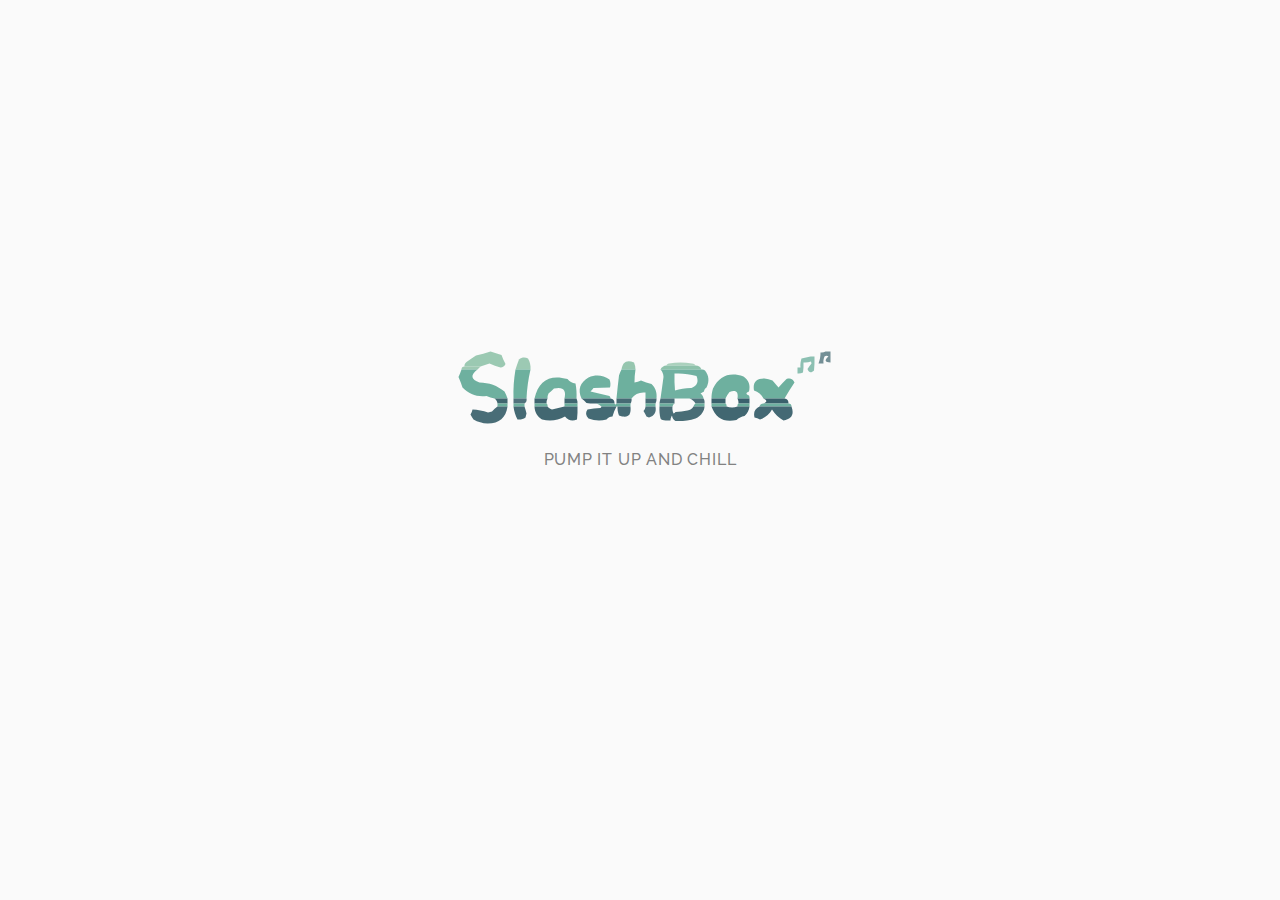
==== commit dba13193: "Update index.html" ====
--- a/index.html
+++ b/index.html
@@ -7,7 +7,7 @@
     <meta name="copyright" content="http://www.sofarsogood.fr">
     <meta name="format-detection" content="telephone=no">
     <meta name="msapplication-tap-highlight" content="no">
-    <meta name="viewport"content="user-scalable=no,initial-scale=1,minimum-scale=1,width=device-width,height=device-height">
+    <meta name="viewport"content="user-scalable=no,initial-scale=1,minimum-scale=1,width=device-width,height=device-height,viewport-fix=cover">
     <link rel="stylesheet" type="text/css" href="css/style.min.css" />
   </head>
   <body class="black">
--- a/css/style.min.css
+++ b/css/style.min.css
@@ -1,6365 +1,6378 @@
-:root {
-  --max-app-width: 100%;
-  --max-app-height: 100%;
-  --ratio-h: calc(100vh / 850);
-  --box-top-height-int: 15;
-  --box-bottom-height-int: 33;
-  --box-top-height-pct: calc(var(--box-top-height-int) * 1%);
-  --box-bottom-height-pct: calc(var(--box-bottom-height-int) * 1%);
-  --colV1: #9961b6;
-  --colV2: #762c29;
-  --colV3: #3c3840;
-  --colV4: #CD9459;
-  --colBck: #121212;
-  --col0: #919191;
-  --col1: #5f5f5f;
-  --col2: #4b4b4b;
-  --col3: #373737;
-  --col4: #232323;
-  --col-general-bck: #fafafa;
-  --col-dark-bck: #111;
-  --col-mixlist-line: #fafafa;
-  --col-mixlist-line-even: #f0f0f0;
-  --col-blue1: #4d6cbb;
-  --col-blue2: #2f3a89;
-  --col-red1: #d20a0a;
-  --col-red2: #960000;
-  --col-green1: #36b460;
-  --col-green2: #04822e;
-  --col-blue-site: #2c86fe;
-  --col-blue-site-hover: #2772d8;
-  --sat: env(safe-area-inset-top);
-  --sar: env(safe-area-inset-right);
-  --sab: env(safe-area-inset-bottom);
-  --sal: env(safe-area-inset-left);
-  --easeOutBack: cubic-bezier(0.175, 0.885, 0.32, 1.275);
-  --easeInBack: cubic-bezier(0.6, -0.28, 0.735, 0.045);
-  --easeOutCubic: cubic-bezier(0.215, 0.61, 0.355, 1);
-  --easeOutQuart: cubic-bezier(0.165, 0.84, 0.44, 1);
-  --easeOutQuint: cubic-bezier(0.23, 1, 0.32, 1);
-  --easeOutCirc: cubic-bezier(0.075, 0.82, 0.165, 1);
-  --easeInCubic: cubic-bezier(0.55, 0.055, 0.675, 0.19);
-  --easeInSine: cubic-bezier(0.47, 0, 0.745, 0.715);
-  --easeInOutCubic: cubic-bezier(0.645, 0.045, 0.355, 1);
-  --easeInOutQuart: cubic-bezier(0.77, 0, 0.175, 1);
-  --easeInOutQuad: cubic-bezier(0.455, 0.03, 0.515, 0.955);
-  --mini-font-size: 11px;
-  --small-font-size: 13px;
-  --normal-font-size: 14px;
-  --medium-font-size: 16px;
-  --big-font-size: 18px;
-  --huge-font-size: 20px;
-  --mixlist-rating-font-size: 26px;
-  --popup-scale: 1;
-  --popup-pointe-h: calc(30px * var(--popup-scale));
-  --popup-pointe-w: calc(26px * var(--popup-scale));
-  --sp-intro-scale: 1;
-  --sp-select-scale: 1;
-  --picto-width: 68px;
-  --tab-height: 60px;
-  --formline-height: 40px;
-  --icn-formline-height: 35px;
-}
-.darkmode {
-  --col-general-bck: #111;
-  --col-mixlist-line: #222;
-  --col-mixlist-line-even: #111;
-}
-.darkmode ::-webkit-scrollbar {
-  width: 12px;
-}
-.darkmode ::-webkit-scrollbar-track {
-  background: #333;
-}
-.darkmode ::-webkit-scrollbar-thumb {
-  background: #444;
-}
-@media (hover: hover) and (pointer: fine) {
-  .darkmode ::-webkit-scrollbar-thumb:hover {
-    background: #666;
-  }
-}
-@font-face {
-  font-family: 'Allan';
-  src: url('../font/Allan-Regular.woff2') format('woff2');
-  font-weight: normal;
-  font-style: normal;
-}
-@font-face {
-  font-family: ralewayblack;
-  src: url("../font/raleway-black-webfont.woff2") format("woff2"),
-    url("../font/raleway-black-webfont.woff") format("woff");
-  font-weight: 400;
-  font-style: normal;
-}
-@font-face {
-  font-family: ralewaybold;
-  src: url("../font/raleway-bold-webfont.woff2") format("woff2"),
-    url("../font/raleway-bold-webfont.woff") format("woff");
-  font-weight: 400;
-  font-style: normal;
-}
-@font-face {
-  font-family: ralewaymedium;
-  src: url("../font/raleway-medium-webfont.woff2") format("woff2"),
-    url("../font/raleway-medium-webfont.woff") format("woff");
-  font-weight: 400;
-  font-style: normal;
-}
-@font-face {
-  font-family: ralewayregular;
-  src: url("../font/raleway-regular-webfont.woff2") format("woff2"),
-    url("../font/raleway-regular-webfont.woff") format("woff");
-  font-weight: 400;
-  font-style: normal;
-}
-@font-face {
-  font-family: ralewaythin;
-  src: url("../font/raleway-thin-webfont.woff2") format("woff2"),
-    url("../font/raleway-thin-webfont.woff") format("woff");
-  font-weight: 400;
-  font-style: normal;
-}
-* {
-  outline: 0;
-  -webkit-user-select: none;
-  -moz-user-select: none;
-  -ms-user-select: none;
-  user-select: none;
-  user-drag: none;
-  box-sizing: border-box;
-  -webkit-text-size-adjust: 100%;
-  -ms-text-size-adjust: 100%;
-  text-size-adjust: 100%;
-  -webkit-font-smoothing: antialiased !important;
-  -webkit-tap-highlight-color: transparent;
-}
-html > div[style] {
-  display: none !important;
-}
-input[type="email"],
-input[type="text"] {
-  -webkit-user-select: text !important;
-  -moz-user-select: text !important;
-  -ms-user-select: text !important;
-  user-select: text !important;
-}
-a,
-button,
-input,
-select,
-textarea {
-  -webkit-tap-highlight-color: transparent;
-  -webkit-appearance: none;
-  -moz-appearance: none;
-  appearance: none;
-  outline: 0;
-}
-html {
-  margin: 0;
-  padding: 0;
-  overflow: hidden;
-}
-body {
-  position: absolute;
-  top: 0;
-  left: 0;
-  right: 0;
-  bottom: 0;
-  display: -ms-flexbox;
-  display: flex;
-  -ms-flex-align: center;
-  align-items: center;
-  -ms-flex-pack: center;
-  justify-content: center;
-  width: 100vw;
-  height: 100vh;
-  margin: 0;
-  padding: 0;
-  font-family: ralewayregular, Sans-Serif;
-  font-size: var(--normal-font-size);
-  background-color: var(--col-general-bck);
-  z-index: -999;
-}
-body.black {
-  background-color: #000 !important;
-}
-body.darkback {
-  background-color: var(--colBck) !important;
-}
-body.darkmode {
-  font-family: ralewaymedium;
-}
-body.mode-random {
-  background-color: #000;
-  transition: opacity 0.3s ease-in-out, background-color 0.3s ease-in-out;
-}
-.noselect {
-  -webkit-touch-callout: none !important;
-  -webkit-user-callout: none !important;
-  -webkit-user-select: none !important;
-  -khtml-user-select: none !important;
-  -moz-user-select: none !important;
-  -ms-user-select: none !important;
-  user-select: none !important;
-}
-hr {
-  border: none;
-  width: 100%;
-  height: 1px;
-  margin: 0;
-  padding: 0;
-  border-top: 1px solid #ccc;
-}
-.darkmode hr {
-  border-top: 1px solid #444;
-}
-#dragbar {
-  position: absolute;
-  top: 0;
-  left: 0;
-  width: 100%;
-  height: 22px;
-  -webkit-app-region: drag;
-}
-.centermax {
-  position: relative;
-  width: 100%;
-  height: 100%;
-  max-width: var(--max-app-width);
-  max-height: var(--max-app-height);
-}
-#pp-box {
-  display: none;
-  position: relative;
-  top: 0;
-  left: 0;
-  width: 100%;
-  height: 100%;
-  background-color: #fafafa;
-  padding: 10%;
-  overflow: auto;
-  -webkit-overflow-scrolling: touch;
-}
-#pp-box.show {
-  display: block;
-}
-#pp-box .box-lang {
-  display: none;
-}
-#pp-box .box-lang.show {
-  display: block;
-}
-.darkmode #pp-box {
-  background-color: #333;
-  color: #eee;
-}
-#pp-box p {
-  margin-bottom: 40px;
-}
-#pp-box span {
-  color: var(--col-blue1);
-}
-#pp-box #pp-bt {
-  width: 100%;
-  text-align: center;
-  margin-top: 100px;
-}
-#pop-dialog .content .bt.accept .bck,
-#pp-box #pp-bt #bt-ppaccept .bck {
-  border-color: var(--col-blue1);
-}
-#pop-dialog .content .bt.accept .txt,
-#pp-box #pp-bt #bt-ppaccept .txt {
-  color: var(--col-blue1);
-}
-#pp-box #pp-bt #bt-ppaccept svg {
-  fill: var(--col-blue1);
-}
-.hoverLocked .ic-locked {
-  visibility: hidden;
-  position: absolute;
-  top: -11px;
-  right: -11px;
-  width: 32px;
-  height: 32px;
-  border-radius: 50%;
-  background-color: var(--col4);
-}
-.hoverLocked .ic-locked.mini {
-  top: -10px;
-  right: -10px;
-  width: 24px;
-  height: 24px;
-}
-.featureLocked .hoverLocked .ic-locked {
-  pointer-events: none;
-  visibility: visible;
-  transform: scale(1);
-  opacity: 1;
-}
-@media (hover: hover) and (pointer: fine) {
-  .featureLocked .hoverLocked .ic-locked {
-    visibility: visible;
-    opacity: 0;
-    transform: scale(0.5);
-    transition: all 0.4s cubic-bezier(0.6, -0.28, 0.735, 0.045);
-  }
-  .featureLocked .hoverLocked:hover .ic-locked {
-    transform: scale(1);
-    opacity: 1;
-    transition: all 0.2s var(--easeOutBack);
-  }
-}
-.featureLocked #tab-language {
-  display: none;
-}
-.featureLocked #pop-language {
-  display: none;
-}
-#app-incredibox {
-  visibility: hidden;
-  pointer-events: none;
-}
-#app-incredibox.show {
-  visibility: visible;
-  pointer-events: auto;
-}
-#content {
-  position: relative;
-  width: 100%;
-  height: 100%;
-}
-#page-splash {
-  position: absolute;
-  top: 0;
-  left: 0;
-  display: -ms-flexbox;
-  display: flex;
-  -ms-flex-align: center;
-  align-items: center;
-  -ms-flex-pack: center;
-  justify-content: center;
-  width: 100%;
-  height: 100%;
-  pointer-events: none;
-  z-index: 2;
-}
-#page-splash.enabled {
-  pointer-events: auto;
-}
-#page-splash #sp-select {
-  padding-top: 20px;
-}
-#page-splash #sp-select .vicon {
-  opacity: 0;
-}
-#sp-intro {
-  position: absolute;
-  top: 0;
-  left: 0;
-  width: 100%;
-  height: 100%;
-  text-align: center;
-  text-transform: uppercase;
-  font-family: ralewaymedium, Sans-Serif;
-  font-size: var(--medium-font-size);
-  letter-spacing: 0.05em;
-  color: #828282;
-}
-#sp-intro #sp-title {
-  position: absolute;
-  top: calc(50% - calc(var(--sp-intro-scale) * 115px));
-  width: 100%;
-  height: calc(var(--sp-intro-scale) * 100px);
-  pointer-events: none;
-  background-image: url(../img/title.svg);
-  background-repeat: no-repeat;
-  background-position: calc(50% + calc(var(--sp-intro-scale) * 20px)) center;
-  transform: translate(0, 0);
-  right: 26px;
-}
-.darkmode #sp-intro #sp-title {
-  background-image: url(../img/title-darkmode.svg);
-}
-#sp-intro #sp-baseline {
-  position: absolute;
-  width: 100%;
-  top: 50%;
-  transform: translate(0, 0);
-}
-#sp-intro #sp-experience {
-  position: absolute;
-  top: calc(50% - calc(var(--sp-intro-scale) * 55px));
-  width: 100%;
-  transform: translate(0, calc(var(--sp-intro-scale) * 50px));
-  opacity: 0;
-}
-#sp-intro #sp-headphone {
-  position: absolute;
-  width: 100%;
-  top: 50%;
-  transform: translate(0, calc(var(--sp-intro-scale) * 50px));
-  opacity: 0;
-}
-#sp-intro #sp-headphone img {
-  width: calc(var(--sp-intro-scale) * 126px);
-  height: calc(var(--sp-intro-scale) * 150px);
-}
-#sp-intro #sp-choose {
-  position: absolute;
-  width: 100%;
-  top: calc(50% - calc(var(--sp-intro-scale) * 200px));
-  transform: translate(0, calc(var(--sp-intro-scale) * 50px));
-  opacity: 0;
-}
-#sp-intro #sp-title.titleTweenUp {
-  animation: titleTweenUp 0.8s cubic-bezier(0.77, 0, 0.175, 1) 0s forwards;
-}
-@keyframes titleTweenUp {
-  to {
-    transform: translate(0, calc(var(--sp-intro-scale) * -60px));
-  }
-}
-#sp-intro #sp-baseline.baselineTweenUp {
-  animation: baselineTweenUp 0.7s cubic-bezier(0.77, 0, 0.175, 1) 0.15s forwards;
-}
-@keyframes baselineTweenUp {
-  to {
-    transform: translate(0, calc(var(--sp-intro-scale) * -60px));
-    opacity: 0;
-  }
-}
-#sp-intro #sp-experience.experienceTweenUp {
-  animation: experienceTweenUp 0.7s cubic-bezier(0.165, 0.84, 0.44, 1) 0.6s
-    forwards;
-}
-@keyframes experienceTweenUp {
-  to {
-    transform: translate(0, 0);
-    opacity: 1;
-  }
-}
-#sp-intro #sp-headphone.headphoneTweenUp {
-  animation: headphoneTweenUp 0.7s cubic-bezier(0.165, 0.84, 0.44, 1) 0.7s
-    forwards;
-}
-@keyframes headphoneTweenUp {
-  to {
-    transform: translate(0, 0);
-    opacity: 1;
-  }
-}
-#sp-intro #sp-title.titleTweenUpHide {
-  transform: translate(0, calc(var(--sp-intro-scale) * -60px));
-  animation: titleTweenUpHide 0.4s cubic-bezier(0.55, 0.055, 0.675, 0.19) 0s
-    forwards;
-}
-@keyframes titleTweenUpHide {
-  to {
-    transform: translate(0, calc(var(--sp-intro-scale) * -100px));
-    opacity: 0;
-  }
-}
-#sp-intro #sp-experience.experienceTweenUpHide {
-  opacity: 1;
-  transform: translate(0, 0);
-  animation: experienceTweenUpHide 0.3s cubic-bezier(0.55, 0.055, 0.675, 0.19)
-    0.2s forwards;
-}
-@keyframes experienceTweenUpHide {
-  to {
-    transform: translate(0, calc(var(--sp-intro-scale) * -20px));
-    opacity: 0;
-  }
-}
-#sp-intro #sp-headphone.headphoneTweenUpHide {
-  opacity: 1;
-  transform: translate(0, 0);
-  animation: headphoneTweenUpHide 0.3s cubic-bezier(0.55, 0.055, 0.675, 0.19)
-    0.3s forwards;
-}
-@keyframes headphoneTweenUpHide {
-  to {
-    transform: translate(0, calc(var(--sp-intro-scale) * -40px));
-    opacity: 0;
-  }
-}
-#sp-intro #sp-choose.chooseTweenUp {
-  animation: chooseTweenUp 0.6s cubic-bezier(0.77, 0, 0.175, 1) 0.3s forwards;
-}
-@keyframes chooseTweenUp {
-  to {
-    transform: translate(0, 0);
-    opacity: 1;
-  }
-}
-#sp-select {
-  position: absolute;
-  top: 0;
-  left: 0;
-  width: 100%;
-  height: 100%;
-  display: -ms-flexbox;
-  display: flex;
-  -ms-flex-align: center;
-  align-items: center;
-  -ms-flex-pack: center;
-  justify-content: center;
-  -ms-flex-direction: column;
-  flex-direction: column;
-}
-#sp-select .sp-line {
-  display: -ms-flexbox;
-  display: flex;
-  -ms-flex-pack: center;
-  justify-content: center;
-}
-#sp-select .vicon {
-  position: relative;
-  width: calc(var(--sp-select-scale) * 120px);
-  height: calc(var(--sp-select-scale) * 150px);
-  margin: calc(var(--sp-select-scale) * 10px);
-}
-@media (hover: hover) and (pointer: fine) {
-  #sp-select .vicon {
-    cursor: pointer;
-  }
-  #sp-select .vicon .img {
-    transition: transform 0.2s ease-in;
-  }
-  #sp-select .vicon:hover:not(.open) .img {
-    transform: scale(1.05);
-    transition: transform 0.15s var(--easeOutBack);
-  }
-  #sp-select .vicon.clicked .img {
-    transform: scale(1.05);
-  }
-  #sp-select #customicon, #sp-select .vicon#icon3 .img {
-    transition: transform 0.2s ease-in;
-  }
-  #sp-select #customicon:hover:not(.open), #sp-select .vicon#icon3 .img:hover:not(.open){
-    transform: scale(1.05);
-    transition: transform 0.15s var(--easeOutBack);
-  }
-  #sp-select #customicon.clicked, #sp-select .vicon#icon3 .img.clicked{
-    transform: scale(1.05);
-  }
-}
-#sp-select .vicon .img {
-  width: 100%;
-  height: 0;
-  padding-bottom: 100%;
-  border-radius: 25%;
-  background-image: url(../img/switch-bt-visu-1@2x.png);
-  background-size: cover;
-}
-#sp-select .vicon .txt {
-  width: 100%;
-  height: 0;
-  padding-bottom: 20%;
-  background-image: url(../img/switch-bt-title-tiny@2x.png);
-  background-size: cover;
-  margin-top: 6%;
-}
-#sp-select .vicon#icon1 .img,
-#sp-select .vicon#icon1 .txt {
-  background-position: 0 0;
-}
-#sp-select .vicon#icon2 .img {
-  background-position: calc((100% / 7) * 1) 0;
-}
-#sp-select .vicon#icon2 .txt {
-  background-position: calc((100% / 8) * 1) 0;
-}
-#sp-select .vicon#icon3 .img {
-  background-position: calc((100% / 7) * 2) 0;
-}
-#sp-select .vicon#icon3 .txt {
-  background-position: calc((100% / 8) * 2) 0;
-}
-#sp-select .vicon#icon4 .img {
-  background-position: calc((100% / 7) * 3) 0;
-}
-#sp-select .vicon#icon4 .txt {
-  background-position: calc((100% / 8) * 3) 0;
-}
-#sp-select .vicon .img.focused {
-  background-color: transparent !important;
-}
-#sp-select .vicon .bul {
-  pointer-events: none;
-  position: absolute;
-  top: calc(var(--sp-select-scale) * -10px);
-  right: calc(var(--sp-select-scale) * -10px);
-  width: calc(var(--sp-select-scale) * 32px);
-  height: calc(var(--sp-select-scale) * 32px);
-  border-radius: 50%;
-  opacity: 0;
-  transform: scale(0.5);
-}
-#sp-select .vicon .bul .icn-svg {
-  stroke-width: 1px;
-}
-#sp-select .vicon.open .bul {
-  animation: tweenBounceUp 0.5s var(--easeOutBack) 0s forwards;
-}
-#sp-select .vicon.close .bul {
-  animation: tweenBounceDown 0.2s cubic-bezier(0.6, -0.28, 0.735, 0.045) 0s
-    forwards;
-}
-@keyframes tweenBounceUp {
-  40% {
-    opacity: 1;
-    transform: scale(1);
-  }
-  100% {
-    opacity: 1;
-    transform: scale(1);
-  }
-}
-@keyframes tweenBounceDown {
-  from {
-    opacity: 1;
-    transform: scale(1);
-  }
-  to {
-    opacity: 0;
-    transform: scale(0.5);
-  }
-}
-#sp-select .vicon#icon1 .bul {
-  background-color: var(--colV1);
-}
-#sp-select .vicon#icon2 .bul {
-  background-color: var(--colV2);
-}
-#sp-select .vicon#icon3 .bul {
-  background-color: var(--colV3);
-}
-#sp-select .vicon#icon4 .bul {
-  background-color: var(--colV4);
-}
-#sp-select .vicon#icon5 .bul {
-  background-color: var(--colV5);
-}
-#sp-select .vicon#icon6 .bul {
-  background-color: var(--colV6);
-}
-#sp-select .vicon#icon7 .bul {
-  background-color: var(--colV7);
-}
-#sp-select .vicon#icon8 .bul {
-  background-color: var(--colV8);
-}
-#sp-select .vicon#icon9 .bul {
-  background-color: var(--colV9);
-}
-#sp-select .vicon.iconTweenUp {
-  transform: translate(0, calc(var(--sp-select-scale) * 25px));
-}
-#sp-select .vicon#icon1.iconTweenUp {
-  animation: iconTweenUp 0.4s cubic-bezier(0.165, 0.84, 0.44, 1) 0.15s forwards;
-}
-#sp-select .vicon#icon2.iconTweenUp {
-  animation: iconTweenUp 0.4s cubic-bezier(0.165, 0.84, 0.44, 1) 0.2s forwards;
-}
-#sp-select .vicon#icon3.iconTweenUp {
-  animation: iconTweenUp 0.4s cubic-bezier(0.165, 0.84, 0.44, 1) 0.25s forwards;
-}
-#sp-select .vicon#icon4.iconTweenUp {
-  animation: iconTweenUp 0.4s cubic-bezier(0.165, 0.84, 0.44, 1) 0.3s forwards;
-}
-#sp-select .vicon#icon5.iconTweenUp {
-  animation: iconTweenUp 0.4s cubic-bezier(0.165, 0.84, 0.44, 1) 0.35s forwards;
-}
-#sp-select .vicon#icon6.iconTweenUp {
-  animation: iconTweenUp 0.4s cubic-bezier(0.165, 0.84, 0.44, 1) 0.4s forwards;
-}
-#sp-select .vicon#icon7.iconTweenUp {
-  animation: iconTweenUp 0.4s cubic-bezier(0.165, 0.84, 0.44, 1) 0.45s forwards;
-}
-#sp-select .vicon#icon8.iconTweenUp {
-  animation: iconTweenUp 0.4s cubic-bezier(0.165, 0.84, 0.44, 1) 0.5s forwards;
-}
-#sp-select .vicon#icon9.iconTweenUp {
-  animation: iconTweenUp 0.4s cubic-bezier(0.165, 0.84, 0.44, 1) 0.55s forwards;
-}
-@keyframes iconTweenUp {
-  to {
-    transform: translate(0, 0);
-    opacity: 1;
-  }
-}
-#fade-home {
-  position: absolute;
-  top: 0;
-  left: 0;
-  width: 100%;
-  height: 100%;
-  background-color: #fff;
-}
-#fade-home.animateFadeIn {
-  animation: animateFadeOut 0.3s linear 0s forwards;
-}
-#home {
-  position: absolute;
-  top: 0;
-  left: 0;
-  display: -ms-flexbox;
-  display: flex;
-  -ms-flex-align: center;
-  align-items: center;
-  -ms-flex-pack: center;
-  justify-content: center;
-  width: 100%;
-  height: 100%;
-  background-image: var(--url-img-home-screen);
-  background-repeat: no-repeat;
-  background-size: 1488px;
-  background-position: 50% calc(50% - 60px);
-}
-#home.animate {
-  transform: scale(1.2);
-  animation: tweenScaleNormal 1s cubic-bezier(0.23, 1, 0.32, 1) 0s forwards;
-}
-@keyframes tweenScaleNormal {
-  to {
-    transform: scale(1);
-  }
-}
-#home .gradient {
-  position: absolute;
-  top: 0;
-  left: 0;
-  width: 100%;
-  height: 20%;
-  background: linear-gradient(
-    to top,
-    rgba(0, 0, 0, 0) 0,
-    rgba(0, 0, 0, 0.7) 100%
-  );
-}
-#home .gradient#gradient-bot {
-  height: 50%;
-  top: unset;
-  bottom: 0;
-  background: linear-gradient(
-    to bottom,
-    rgba(0, 0, 0, 0) 0,
-    rgba(0, 0, 0, 0.7) 60%
-  );
-}
-#home #img-version {
-  width: calc(var(--ratio-h) * 150);
-  max-width: 150px;
-  min-width: 100px;
-  transform: translate(0, -40px);
-  opacity: 0;
-  background-image: var(--url-img-home-version);
-  background-size: contain;
-  background-position: center;
-  background-repeat: no-repeat;
-}
-#home #img-version .bck {
-  width: 100%;
-  height: 0;
-  padding-top: 8%;
-}
-#home #img-version.animate {
-  animation: tweenFromTop 1s cubic-bezier(0.23, 1, 0.32, 1) 0s forwards;
-}
-@keyframes tweenFromTop {
-  to {
-    transform: translate(0, 0);
-    opacity: 1;
-  }
-}
-#home #img-titre {
-  transform: translate(0, 40px);
-  width: calc(var(--ratio-h) * 520);
-  max-width: 520px;
-  min-width: 200px;
-  margin-bottom: 1%;
-  opacity: 0;
-  background-image: var(--url-img-home-titre);
-  background-size: cover;
-  background-repeat: no-repeat;
-  pointer-events: none;
-}
-#home #img-titre.animate {
-  animation: tweenFromBot 1s cubic-bezier(0.23, 1, 0.32, 1) 0s forwards;
-}
-@keyframes tweenFromBot {
-  to {
-    transform: translate(0, 0);
-    opacity: 1;
-  }
-}
-#home #img-titre .bck {
-  width: 100%;
-  height: 0;
-  padding-top: 38.4615384615%;
-}
-#home #load-box {
-  position: absolute;
-  opacity: 0;
-}
-#home #load-box.animate {
-  animation: loadboxTween 0.5s ease-out 0s forwards;
-}
-@keyframes loadboxTween {
-  to {
-    opacity: 1;
-  }
-}
-.progress-box {
-  height: 20px;
-  width: 200px;
-  padding: 4px;
-  border-width: 1px;
-  border-style: solid;
-  border-color: var(--col3);
-  border-radius: 10px;
-}
-.progress-box .progress-bar {
-  position: relative;
-  height: 100%;
-  width: 5%;
-  border-radius: 8px;
-  background-color: var(--col3);
-}
-#home #home-dedicated {
-  pointer-events: none;
-  display: none;
-}
-.main-bt {
-  display: -ms-flexbox;
-  display: flex;
-  -ms-flex-align: center;
-  align-items: center;
-  -ms-flex-direction: column;
-  flex-direction: column;
-  width: 100%;
-  height: 100%;
-  padding: 1.5% var(--fullfill-padding) calc(2% + var(--sab))
-    var(--fullfill-padding);
-}
-.main-bt .box-top {
-  display: -ms-flexbox;
-  display: flex;
-  -ms-flex-align: center;
-  align-items: center;
-  top: 5%;
-  width: 100%;
-  margin-bottom: auto;
-}
-.main-bt .tl {
-  width: 200px;
-  margin-right: auto;
-}
-.main-bt .tr {
-  display: -ms-flexbox;
-  display: flex;
-  -ms-flex-align: center;
-  align-items: center;
-  -ms-flex-pack: end;
-  justify-content: flex-end;
-  -ms-flex-wrap: nowrap;
-  flex-wrap: nowrap;
-  width: 216px;
-  margin-left: auto;
-}
-.main-bt .tr .bt {
-  margin-left: 10px;
-  transform: scale(0.5);
-  opacity: 0;
-}
-.main-bt .box-bot {
-  display: -ms-flexbox;
-  display: flex;
-  -ms-flex-align: center;
-  align-items: center;
-  -ms-flex-pack: center;
-  justify-content: center;
-  bottom: 5%;
-  width: 100%;
-}
-.main-bt .box-bot .center {
-  display: -ms-flexbox;
-  display: flex;
-  -ms-flex-align: center;
-  align-items: center;
-  -ms-flex-pack: center;
-  justify-content: center;
-  margin: 0 auto;
-}
-#home-bt-list,
-#home-bt-play,
-#home-bt-switch {
-  transform: scale(0.5);
-  opacity: 0;
-}
-#home-bt-fs .bck .icn-svg,
-#home-bt-info .bck .icn-svg,
-#home-bt-flip .bck .icn-svg,
-#home-bt-darkalley .bck .icn-svg,
-#home-bt-goodbye .bck .icn-svg,
-#home-bt-extras .bck .icn-svg,
-#home-bt-list .bck .icn-svg,
-#home-bt-param .bck .icn-svg,
-#home-bt-play .bck .icn-svg,
-#home-bt-switch .bck .icn-svg {
-  fill: #fff;
-}
-#home-bt-play {
-  width: calc(var(--bt-scale) * 100px);
-  height: calc(var(--bt-scale) * 100px);
-}
-#home-bt-fs.animate,
-#home-bt-info.animate,
-#home-bt-flip.animate,
-#home-bt-darkalley.animate,
-#home-bt-goodbye.animate,
-#home-bt-extra.animate,
-#home-bt-list.animate,
-#home-bt-param.animate,
-#home-bt-play.animate,
-#home-bt-switch.animate {
-  animation: tweenBounce 0.3s var(--easeOutBack) 0s forwards;
-}
-@keyframes tweenBounce {
-  from {
-    opacity: 0;
-    transform: scale(0.5);
-  }
-  to {
-    opacity: 1;
-    transform: scale(1);
-  }
-}
-#home-bt-news {
-  position: relative;
-  width: calc(var(--bt-scale) * 70px);
-  height: calc(var(--bt-scale) * 70px);
-  opacity: 0;
-}
-.safemode #home-bt-news {
-  visibility: hidden;
-}
-#home-bt-news .bck {
-  display: -ms-flexbox;
-  display: flex;
-  -ms-flex-align: center;
-  align-items: center;
-  -ms-flex-pack: center;
-  justify-content: center;
-  width: 100%;
-  height: 100%;
-  background-image: url("../img/top-stars.svg");
-  background-repeat: no-repeat;
-  background-size: cover;
-  background-position: calc((100% / 6) * 6) 0;
-  transform: rotate(0);
-  transition: transform 0.3s var(--easeOutBack);
-}
-#home-bt-news .bck.focused {
-  border-radius: 50%;
-}
-#home-bt-news.animate {
-  animation: newsScale 0.7s var(--easeOutBack) 0s forwards;
-}
-#home-bt-news.animate .bck {
-  animation: newsRotate 0.7s var(--easeOutBack) 0s;
-}
-@media (hover: hover) and (pointer: fine) {
-  #home-bt-news:hover .bck {
-    transform: rotate(-15deg);
-    transition: transform 0.1s var(--easeOutBack);
-  }
-}
-@keyframes newsScale {
-  0% {
-    opacity: 0;
-    transform: scale(1.5);
-  }
-  70% {
-    opacity: 1;
-    transform: scale(0.7);
-  }
-  100% {
-    opacity: 1;
-    transform: scale(1);
-    cursor: pointer;
-  }
-}
-@keyframes newsRotate {
-  0% {
-    transform: rotate(30deg);
-  }
-  70% {
-    transform: rotate(-10deg);
-  }
-  100% {
-    transform: rotate(0);
-  }
-}
-#mixlist {
-  display: -ms-flexbox;
-  display: flex;
-  -ms-flex-align: center;
-  align-items: center;
-  -ms-flex-pack: center;
-  justify-content: center;
-  position: absolute;
-  top: 0;
-  left: 0;
-  width: 100%;
-  height: 100%;
-  visibility: hidden;
-  transform: translate(0, 100%);
-}
-#mixlist.show {
-  visibility: visible;
-  transform: translate(0, 0);
-  z-index: 5;
-}
-#mixlist .bac {
-  position: absolute;
-  opacity: 0;
-  background-color: rgba(0, 0, 0, 0.5);
-  top: 0;
-  left: 0;
-  width: 100%;
-  height: 100%;
-}
-.darkmode #mixlist .bac {
-  background-color: rgba(40, 40, 40, 0.8);
-}
-#mixlist .bac.animateFadeIn {
-  animation: animateFadeIn 0.4s ease 0s forwards;
-}
-#mixlist .bac.animateFadeOut {
-  animation: animateFadeOut 0.4s ease 0s forwards;
-}
-#mixlist #poplist {
-  display: -ms-flexbox;
-  display: flex;
-  -ms-flex-direction: column;
-  flex-direction: column;
-  width: calc(100vw - 60px);
-  max-width: 760px;
-  height: calc(100vh - 60px);
-  transform: translate(0, 100%);
-  -ms-flex-item-align: end;
-  align-self: flex-end;
-  z-index: 99;
-}
-#mixlist #poplist.open {
-  animation: animateFromBottom 0.5s cubic-bezier(0.075, 0.82, 0.165, 1) 0s
-    forwards;
-}
-#mixlist #poplist.opened {
-  transform: translate(0, 0);
-}
-#mixlist #poplist.close {
-  animation: animateFromTop 0.35s cubic-bezier(0.47, 0, 0.745, 0.715) 0s
-    forwards;
-}
-@keyframes animateFromBottom {
-  from {
-    transform: translate(0, 100%);
-  }
-  to {
-    transform: translate(0, 0);
-  }
-}
-@keyframes animateFromTop {
-  from {
-    transform: translate(0, 0);
-  }
-  to {
-    transform: translate(0, 100%);
-  }
-}
-#mixlist #poplist .tabbox {
-  display: -ms-flexbox;
-  display: flex;
-}
-#mixlist #poplist .tabbox .tab#tab-mixlist.animateFavIcon .icn-svg {
-  fill: #fff;
-  stroke: #fff;
-  animation: tweenShowSVG 0.7s var(--easeOutQuart) 0s;
-}
-#mixlist #poplist .tab-filter {
-  position: relative;
-  width: 100%;
-  padding: 14px;
-  white-space: nowrap;
-  background-color: var(--col1);
-}
-#mixlist #poplist .tab-filter .bt {
-  margin: 0 10px 0 0;
-  min-width: 130px;
-}
-#mixlist #poplist .tab-filter .bt:not(.active) {
-  --bt-bck-color: var(--col2);
-  --bt-txt-color: var(--col0);
-  --bt-bck-color-hover: var(--col3);
-}
-#mixlist #poplist .tab-filter .bt:not(.active) .bck .icn-svg {
-  fill: var(--bt-txt-color);
-}
-#mixlist #poplist .containbox {
-  display: -ms-flexbox;
-  display: flex;
-  -ms-flex-direction: column;
-  flex-direction: column;
-  height: calc(100% - var(--tab-height));
-  background-color: var(--col-mixlist-line);
-}
-#mixlist #poplist .containbox .pagebox {
-  display: -ms-flexbox;
-  display: flex;
-  -ms-flex-direction: column;
-  flex-direction: column;
-  display: none;
-}
-#mixlist #poplist .containbox .pagebox.show {
-  display: block;
-}
-#mixlist #poplist #scrollbox {
-  display: -ms-flexbox;
-  display: flex;
-  -ms-flex-direction: column;
-  flex-direction: column;
-  overflow-x: hidden;
-  width: 100%;
-  height: 100%;
-}
-#mixlist #poplist #scrollbox.filter {
-  margin-top: 60px;
-}
-.safemode #box-mixlist .tab-filter {
-  display: none;
-}
-#mixlist #poplist #scrollbox#list-mymix {
-  display: block;
-}
-#mixlist #poplist #box-search {
-  width: 100%;
-  white-space: nowrap;
-}
-#mixlist #poplist #box-search .input-loader {
-  position: absolute;
-  right: 0;
-  width: 40px;
-  height: inherit;
-  display: none;
-}
-#mixlist #poplist #box-search form {
-  display: -ms-flexbox;
-  display: flex;
-  -ms-flex-align: center;
-  align-items: center;
-  padding: 10px 15px;
-  background-color: var(--col0);
-}
-#mixlist #poplist #box-search form input[type="text"] {
-  width: 350px;
-}
-#mixlist #poplist #box-search form input[type="text"].focused {
-  transform-origin: center left;
-}
-#mixlist #poplist #box-search #bt-search {
-  margin: 0;
-  margin-left: auto;
-}
-#mixlist #poplist #scrollbox.search {
-  margin-top: 138px;
-}
-#mixlist .boxinfo {
-  padding: 18px;
-  height: 68px;
-  width: 100%;
-  margin-top: auto;
-  text-align: center;
-  font-size: var(--small-font-size);
-  line-height: 1.3;
-  color: #444;
-  background-color: #ddd;
-  padding-bottom: calc(18px + var(--sab));
-}
-#mixlist .boxinfo:empty {
-  display: none;
-}
-.darkmode #mixlist .boxinfo {
-  color: #888;
-  background-color: #333;
-  margin-top: auto;
-}
-#mixlist #poplist .boxline .line {
-  display: -ms-flexbox;
-  display: flex;
-  -ms-flex-wrap: nowrap;
-  flex-wrap: nowrap;
-  width: 100%;
-  height: 116px;
-  background-color: var(--col-mixlist-line);
-  -webkit-transform: translateZ(0);
-}
-#mixlist #poplist .boxline .line:nth-child(2n) {
-  background-color: var(--col-mixlist-line-even);
-}
-#mixlist #poplist .boxline .line:nth-child(2n) {
-  background-color: #f0f0f0;
-}
-.darkmode #mixlist #poplist .boxline .line {
-  background-color: #222;
-}
-.darkmode #mixlist #poplist .boxline .line:nth-child(2n) .box-info {
-  background-color: #111;
-}
-@media (hover: hover) and (pointer: fine) {
-  #mixlist #poplist .boxline .line:hover {
-    cursor: pointer;
-  }
-}
-#mixlist #poplist .boxline .line.focused .box-info {
-  border-left: 10px #2c86fe solid;
-}
-#mixlist #poplist .boxline .line.hide {
-  animation: animateFadeOut 0.5s linear 0s forwards;
-}
-#mixlist #poplist .box-info {
-  height: inherit;
-  min-width: 100%;
-  padding: 0 25px;
-  transform: scale(1);
-  transition: background-color 0.8s ease-in, transform 0.5s var(--easeOutBack);
-}
-#mixlist #poplist .line.bckFlash .box-info {
-  background-color: var(--col0);
-  transform: scale(0.7);
-  animation: bckFlashAnimation 0.5s var(--easeOutBack) 0.2s forwards;
-}
-@keyframes bckFlashAnimation {
-  0% {
-    background-color: var(--col0);
-    transform: scale(0.7);
-  }
-  20% {
-    background-color: var(--col0);
-  }
-  100% {
-    background-color: transparent;
-    transform: scale(1);
-  }
-}
-#mixlist #poplist .line:first-child .mixbanner .rating {
-  background-position: 0 0;
-}
-#mixlist #poplist .line:nth-child(2) .mixbanner .rating {
-  background-position: calc((100% / 6) * 1) 0;
-}
-#mixlist #poplist .line:nth-child(3) .mixbanner .rating {
-  background-position: calc((100% / 6) * 2) 0;
-}
-#mixlist #poplist .line:nth-child(4) .mixbanner .rating {
-  background-position: calc((100% / 6) * 3) 0;
-}
-#mixlist #poplist .line:nth-child(5) .mixbanner .rating {
-  background-position: calc((100% / 6) * 4) 0;
-}
-.mixbanner {
-  display: -ms-flexbox;
-  display: flex;
-  -ms-flex-align: center;
-  align-items: center;
-  font-family: ralewayregular, Sans-Serif;
-  font-size: var(--medium-font-size);
-  white-space: nowrap;
-  color: #5a5a5a;
-  width: 100%;
-}
-.mixbanner .rating {
-  display: -ms-flexbox;
-  display: flex;
-  -ms-flex-align: center;
-  align-items: center;
-  -ms-flex-pack: center;
-  justify-content: center;
-  width: 78px;
-  height: 78px;
-  margin-right: 12px;
-  font-family: ralewaybold, Sans-Serif;
-  font-size: var(--mixlist-rating-font-size);
-  color: #fff;
-  background-image: url("../img/top-stars.svg");
-  background-repeat: no-repeat;
-  background-size: cover;
-  background-position: calc((100% / 6) * 5) 0;
-}
-.darkmode .mixbanner .rating {
-  color: #333;
-}
-.mixbanner .info {
-  display: -ms-flexbox;
-  display: flex;
-  -ms-flex-direction: column;
-  flex-direction: column;
-  overflow: hidden;
-  margin-right: 20px;
-}
-.mixbanner .info .title {
-  display: block;
-  overflow: hidden;
-  font-family: ralewaybold, Sans-Serif;
-  font-size: var(--huge-font-size);
-  color: #000;
-}
-.darkmode .mixbanner .info .title {
-  color: #eee;
-}
-.mixbanner .info .dj {
-  display: -ms-flexbox;
-  display: flex;
-  -ms-flex-align: center;
-  align-items: center;
-  margin-top: 4px;
-}
-.mixbanner .info .dj .box-flag {
-  width: 23px;
-  overflow: hidden;
-  margin-right: 10px;
-}
-.mixbanner .info .dj .box-flag .flag {
-  margin: -4px 0 0 -1px;
-}
-.mixbanner .info .dj .name {
-  display: block;
-}
-.darkmode .mixbanner .info .dj .name {
-  color: #888;
-}
-.darkmode .mixbanner .info .dedi {
-  color: #888;
-}
-.mixbanner .data {
-  margin-left: auto;
-}
-.mixbanner .data .stat {
-  display: -ms-flexbox;
-  display: flex;
-  -ms-flex-wrap: nowrap;
-  flex-wrap: nowrap;
-  -ms-flex-pack: end;
-  justify-content: flex-end;
-  text-align: right;
-}
-.darkmode .mixbanner .data .stat {
-  color: #999;
-}
-.mixbanner .data .stat .boxstat {
-  display: -ms-flexbox;
-  display: flex;
-  -ms-flex-align: center;
-  align-items: center;
-  -ms-flex-pack: center;
-  justify-content: center;
-  margin-left: 5px;
-}
-.mixbanner .data .stat .boxstat .txt {
-  margin-right: 3px;
-}
-.mixbanner .data .stat .boxstat .bck {
-  width: 22px;
-  height: 22px;
-}
-.mixbanner .data .stat .boxstat .bck .icn-svg {
-  fill: #5a5a5a;
-}
-.darkmode .mixbanner .data .stat .boxstat .bck .icn-svg {
-  fill: #aaaaaa;
-}
-.mixbanner .data .stat .boxstat.private .bck .icn-svg {
-  fill: var(--col0);
-  stroke: var(--col0);
-}
-.mixbanner .data .stat .boxstat.mymix .bck .icn-svg {
-  fill: var(--col0);
-  stroke: var(--col0);
-}
-.mixbanner .data .stat .boxstat.myfav .bck .icn-svg {
-  fill: var(--col0);
-  stroke: var(--col0);
-}
-.mixbanner .data .stat .boxstat.top50 .bck .icn-svg {
-  fill: var(--col0);
-  stroke: var(--col0);
-}
-.mixbanner .data .stat .boxstat.latest .bck .icn-svg {
-  fill: var(--col0);
-  stroke: var(--col0);
-}
-.mixbanner .data .stat .boxstat.offline .bck .icn-svg {
-  fill: var(--col0);
-  stroke: var(--col0);
-}
-.mixbanner .data .stat .boxstat.viewed {
-  margin-left: 12px;
-}
-.mixbanner .data .stat .boxstat.liked {
-  margin-left: 20px;
-}
-.mixbanner .data .stat .boxstat.latest,
-.mixbanner .data .stat .boxstat.myfav,
-.mixbanner .data .stat .boxstat.mymix,
-.mixbanner .data .stat .boxstat.offline,
-.mixbanner .data .stat .boxstat.private,
-.mixbanner .data .stat .boxstat.top50 {
-  display: none;
-}
-.mixbanner .data .date {
-  display: block;
-  color: #828282;
-  text-align: right;
-}
-.darkmode .mixbanner .data .date {
-  color: #666;
-}
-.isoffline .data .stat .boxstat.liked,
-.isoffline .data .stat .boxstat.viewed {
-  display: none;
-}
-.isoffline .data .stat .boxstat.offline {
-  display: -ms-flexbox;
-  display: flex;
-}
-.isprivate .data .stat .boxstat.private {
-  display: block;
-}
-.ismymix .data .stat .boxstat.mymix {
-  display: block;
-}
-.isfavoris .data .stat .boxstat.myfav {
-  display: block;
-}
-.istop50 .data .stat .boxstat.top50 {
-  display: block;
-}
-.islatest .data .stat .boxstat.latest {
-  display: block;
-}
-#mixlist #poplist .box-info .star-txt {
-  color: var(--col0);
-}
-#mixlist #poplist .box-action {
-  display: -ms-flexbox;
-  display: flex;
-  -ms-flex-align: center;
-  align-items: center;
-  -ms-flex-pack: justify;
-  justify-content: space-between;
-  transform: translate(0, 0);
-  padding: 0 25px;
-  height: inherit;
-  width: 100%;
-  background-color: #e6e6e6;
-}
-.darkmode #mixlist #poplist .box-action {
-  background-color: #161616;
-}
-#mixlist #poplist .line:nth-child(2n) .box-action {
-  background-color: #dcdcdc;
-}
-.darkmode #mixlist #poplist .line:nth-child(2n) .box-action {
-  background-color: #262626;
-}
-#scrollbox .line.animateOpen .box-action {
-  animation: animateOpenAction 0.2s cubic-bezier(0.215, 0.61, 0.355, 1) 0s
-    forwards;
-}
-#scrollbox .line.animateClose .box-action {
-  animation: animateCloseAction 0.2s cubic-bezier(0.215, 0.61, 0.355, 1) 0s
-    forwards;
-}
-@keyframes animateOpenAction {
-  from {
-    transform: translate(0, 0);
-  }
-  to {
-    transform: translate(-100%, 0);
-  }
-}
-@keyframes animateCloseAction {
-  from {
-    transform: translate(-100%, 0);
-  }
-  to {
-    transform: translate(0, 0);
-  }
-}
-.safemode #mixlist #tab-latest {
-  display: none;
-}
-.safemode #mixlist #tab-top50 {
-  display: none;
-}
-.safemode #mixlist #tab-search {
-  display: none;
-}
-.safemode #mixlist .box-action .bt.share {
-  display: none;
-}
-.safemode #mixlist .box-action .bt.link {
-  display: none;
-}
-.safemode #mixlist .box-action .bt.fav {
-  display: none;
-}
-.safemode #mixlist .box-action .bt.download {
-  display: none;
-}
-.safemode #mixlist .box-action .bt.delete {
-  display: none;
-}
-#mixlist #poplist .bt {
-  position: relative;
-  margin: 0 calc(var(--bt-scale) * 10px);
-}
-#mixlist #mixlistbox .tab-filter .bt {
-  --bt-icn-color: var(--bt-txt-color);
-}
-.bt.fav .bck .icn-svg {
-  fill: transparent;
-  stroke-width: 1.1px;
-}
-.isfavoris .bt.fav {
-  --bt-bck-color: var(--col1);
-  --bt-bck-color-hover: var(--col2);
-}
-.isfavoris .bt.fav .bck .icn-svg {
-  fill: #fff;
-  stroke-width: 0;
-}
-#watch-info {
-  display: -ms-flexbox;
-  display: flex;
-  pointer-events: none;
-  position: absolute;
-  top: 10%;
-  left: 0;
-  width: 100%;
-  padding: 0 var(--fullfill-padding);
-  opacity: 0;
-  transform: translate(0, 0);
-  transition: transform, opacity;
-  transition-duration: 0.3s;
-  transition-timing-function: ease-in-out;
-}
-#watch-info.fadeIn {
-  opacity: 1;
-  transform: translate(0, 0);
-}
-.bottomSlide #watch-info.fadeIn {
-  opacity: 0;
-  transform: translate(0, 100px);
-}
-#watch-info .info {
-  font-family: ralewaymedium, Sans-Serif;
-}
-#watch-info .info .dj .box-flag {
-  display: none;
-  margin-right: 0;
-  margin-left: 10px;
-}
-#watch-info .info span.dedi {
-  visibility: hidden;
-  margin-top: 5px;
-  font-size: var(--normal-font-size);
-  color: #8a8a8a;
-}
-#watch-info .data {
-  visibility: hidden;
-  margin-right: 15px;
-}
-.mode-watch #watch-info .data,
-.mode-watch #watch-info .info span.dedi {
-  visibility: visible;
-}
-#watch-info .info span.title {
-  transition: color 0.3s ease-in-out;
-}
-.mode-watch #watch-info .info .dj .box-flag {
-  display: block;
-}
-.mode-random #watch-info .info span.title {
-  color: var(--col-blue1);
-}
-.mode-replay #watch-info .info span.title {
-  color: var(--col-green1);
-}
-#watch-info.fadeIn #bt-like,
-#watch-info.fadeIn #bt-save {
-  pointer-events: auto;
-}
-.bottomSlide #watch-info #bt-like,
-.bottomSlide #watch-info #bt-save {
-  pointer-events: none !important;
-}
-#watch-info #bt-save {
-  display: none;
-  pointer-events: none;
-  --bt-txt-color: #fff;
-  --bt-txt-color-hover: #fff;
-}
-.mode-replay:not(.mode-watch) #watch-info #bt-save {
-  display: -ms-inline-flexbox;
-  display: inline-flex;
-}
-#watch-info #bt-like {
-  display: none;
-  border-radius: 50%;
-  pointer-events: none;
-}
-.mode-watch #watch-info :not(.ismymix) #bt-like {
-  display: -ms-inline-flexbox;
-  display: inline-flex;
-}
-#bt-like .bck {
-  background-color: #fff;
-  border: 1px solid #bbb;
-}
-#bt-like .icn-svg {
-  stroke-width: 1px;
-  stroke: #bbb;
-  fill: transparent;
-}
-.darkmode #bt-like .bck {
-  background-color: var(--col-dark-bck);
-  border: 1px solid #555;
-}
-@media (hover: hover) and (pointer: fine) {
-  #bt-like:hover .bck {
-    background-color: #eee;
-  }
-  .darkmode #bt-like:hover .bck {
-    background-color: #333;
-  }
-}
-#bt-like.disabled {
-  pointer-events: none;
-  cursor: default;
-}
-#bt-like.spin .icn-svg {
-  stroke-width: 0;
-  fill: #bbb;
-}
-#bt-like.spin.liked .icn-svg {
-  stroke-width: 0;
-  fill: #fff;
-}
-#bt-like.liked .bck {
-  background-color: var(--col-red1);
-  border: 1px solid var(--col-red1);
-  transition: all 0.3s;
-}
-#bt-like.liked .icn-svg {
-  stroke-width: 0;
-  stroke: #fff;
-  fill: #fff;
-}
-#lock-all {
-  pointer-events: none;
-  visibility: hidden;
-  position: absolute;
-  top: 0;
-  left: 0;
-  width: 100%;
-  height: 100%;
-  z-index: 999;
-}
-#lock-all.show {
-  pointer-events: auto;
-  visibility: visible;
-}
-#lock-pause {
-  position: absolute;
-  display: -ms-flexbox;
-  display: flex;
-  -ms-flex-align: center;
-  align-items: center;
-  -ms-flex-pack: center;
-  justify-content: center;
-  top: 0;
-  left: 0;
-  width: 100%;
-  height: 100%;
-  background: rgba(0, 0, 0, 0.4);
-  visibility: hidden;
-  pointer-events: none;
-}
-.pause #lock-pause {
-  visibility: visible;
-  pointer-events: auto;
-}
-#lock-pause #top-resume {
-  display: -ms-flexbox;
-  display: flex;
-  -ms-flex-align: center;
-  align-items: center;
-  -ms-flex-pack: end;
-  justify-content: flex-end;
-  width: 100%;
-  height: var(--box-top-height-pct);
-}
-#lock-pause #bt-resume {
-  width: 60px;
-  height: 60px;
-  margin-right: 8px;
-  border-radius: 50%;
-  background-color: #fafafa;
-}
-#lock-pause #bt-resume.focused {
-  transform: scale(1.3) !important;
-}
-#lock-pause #bt-resume.focused .icn-svg {
-  stroke: #fff;
-  fill: #fff;
-}
-#box-top {
-  position: absolute;
-  top: 0;
-  left: 0;
-  width: 100%;
-  height: var(--box-top-height-pct);
-  background-color: transparent;
-}
-#box-top #box-bt {
-  display: -ms-flexbox;
-  display: flex;
-  -ms-flex-wrap: nowrap;
-  flex-wrap: nowrap;
-  position: absolute;
-  width: 200%;
-  height: 100%;
-  transform: translate(-50%, 0);
-  transition: transform 0.4s cubic-bezier(0.645, 0.045, 0.355, 1);
-}
-#box-top #box-bt.open {
-  transform: translate(0, 0);
-  transition: transform 0.4s cubic-bezier(0.215, 0.61, 0.355, 1);
-}
-#box-top #box-bt.open #box-bt1 {
-  pointer-events: auto;
-  opacity: 1;
-  transition: opacity 0.2s ease-out 0.15s;
-}
-#box-top #box-bt #box-bt1 {
-  pointer-events: none;
-  opacity: 0;
-  transition: opacity 0.15s ease-out;
-}
-#box-top #box-bt.open #box-bt2 {
-  pointer-events: none;
-  opacity: 0;
-  transition: opacity 0.15s ease-out;
-}
-#box-top #box-bt #box-bt2 {
-  pointer-events: auto;
-  opacity: 1;
-  transition: opacity 0.2s ease-out 0.15s;
-}
-#box-top #box-bt1,
-#box-top #box-bt2 {
-  display: -ms-flexbox;
-  display: flex;
-  -ms-flex-wrap: nowrap;
-  flex-wrap: nowrap;
-  -ms-flex-align: center;
-  align-items: center;
-  width: var(--max-app-width);
-  height: 100%;
-  padding: 0 var(--fullfill-padding);
-}
-#box-top #box-bt2 {
-  -ms-flex-pack: justify;
-  justify-content: space-between;
-}
-#box-top #box-bt2 .item-left {
-  display: -ms-flexbox;
-  display: flex;
-  -ms-flex-wrap: nowrap;
-  flex-wrap: nowrap;
-  -ms-flex-align: center;
-  align-items: center;
-}
-#box-top #box-bt2 .item-left,
-#box-top #box-bt2 .item-right {
-  -ms-flex-positive: 1;
-  flex-grow: 1;
-  -ms-flex-preferred-size: 0;
-  flex-basis: 0;
-}
-#box-top #box-bt2 .item-right {
-  display: -ms-flexbox;
-  display: flex;
-  -ms-flex-pack: end;
-  justify-content: flex-end;
-}
-#box-top #box-bt2 .item-middle {
-  position: relative;
-}
-#box-top #cnt-record {
-  pointer-events: none;
-  width: 8em;
-  text-align: right;
-  white-space: nowrap;
-  font-family: ralewayregular, Sans-Serif;
-  font-size: var(--medium-font-size);
-  color: var(--col-red1);
-  opacity: 0;
-  transition: opacity 0.3s ease-in-out;
-}
-#box-top #cnt-record.fadeIn {
-  opacity: 1;
-}
-#box-top #cnt-record #t-duration {
-  font-family: ralewaybold, Sans-Serif;
-}
-#box-top #box-bt1 .bt {
-  margin: 0 calc(var(--bt-big-scale) * 7px);
-}
-#box-top #box-bt1 .bt:first-child {
-  margin-left: 0;
-}
-#box-top #box-bt1 .bt:last-child {
-  margin-right: 0;
-}
-#box-top .bt#bt-tool.animateBounce {
-  animation: tweenBounce 0.3s var(--easeOutBack) 0s forwards;
-}
-#box-top #box-bt1 #bt-random {
-  --bt-txt-color: #fff;
-  --bt-txt-color-hover: #fff;
-}
-#box-top #box-bt1 #bt-record {
-  --bt-txt-color: #fff;
-  --bt-txt-color-hover: #fff;
-}
-#box-top .bt#bt-record {
-  margin-right: auto;
-}
-.mode-record #box-top {
-  background-color: transparent;
-  transition: none;
-}
-.mode-replay #box-top {
-  background-color: transparent;
-  transition: none;
-}
-.mode-random #box-top {
-  background-color: transparent;
-  transition: none;
-}
-.mode-record #box-top #box-bt2 #bt-tool .bck {
-  background-color: var(--col-red1);
-}
-.mode-replay #box-top #box-bt2 #bt-tool .bck {
-  background-color: var(--col-green1);
-}
-.mode-random #box-top #box-bt2 #bt-tool .bck {
-  background-color: var(--col-blue1);
-}
-@media (hover: hover) and (pointer: fine) {
-  .mode-record #box-top #box-bt2 #bt-tool:hover .bck {
-    background-color: var(--col-red2);
-  }
-  .mode-replay #box-top #box-bt2 #bt-tool:hover .bck {
-    background-color: var(--col-green2);
-  }
-  .mode-random #box-top #box-bt2 #bt-tool:hover .bck {
-    background-color: var(--col-blue2);
-  }
-}
-.mode-record #box-top #box-bt2 #bt-tool .icn-svg {
-  animation: animateBlink 1s linear 0s infinite;
-}
-.mode-replay #box-top #box-bt2 #bt-tool .icn-svg {
-  animation: animateBlink 1s linear 0s infinite;
-}
-.mode-random #box-top #box-bt2 #bt-tool .icn-svg {
-  animation: animateSpin 2.5s linear 0s infinite;
-}
-.pause #box-top #box-bt2 #bt-tool .icn-svg {
-  animation-play-state: paused;
-}
-#ic-loader path {
-  stroke-width: 0.5px;
-}
-#ic-loader-mini path {
-  stroke-width: 2px;
-}
-#ic-loader path:first-of-type,
-#ic-loader-mini path:first-of-type {
-  opacity: 0.2;
-}
-.icn-svg.col-version {
-  stroke: var(--col0);
-  fill: var(--col0);
-}
-.icn-svg.icn-black {
-  stroke: #000;
-  fill: #000;
-}
-.icn-svg.icn-gray {
-  stroke: #5a5a5a;
-  fill: #5a5a5a;
-}
-.icn-svg.icn-blue {
-  stroke: var(--col-blue-site);
-  fill: var(--col-blue-site);
-}
-.spin .icn-svg {
-  animation: rotating 0.8s linear infinite;
-}
-.icn-svg.spin {
-  animation: rotating 0.8s linear infinite;
-}
-@keyframes rotating {
-  from {
-    transform: rotate(0);
-  }
-  to {
-    transform: rotate(360deg);
-  }
-}
-.bt-onofftext {
-  position: relative;
-  display: -ms-flexbox;
-  display: flex;
-  -ms-flex-align: center;
-  align-items: center;
-  -ms-flex-wrap: nowrap;
-  flex-wrap: nowrap;
-  height: 32px;
-  width: 265px;
-  padding: 0 4px;
-  border-radius: 16px;
-  text-transform: uppercase;
-  letter-spacing: 1px;
-  white-space: nowrap;
-  background-color: #dcdcdc;
-  cursor: pointer;
-}
-.bt-onofftext .txtbox {
-  position: relative;
-  display: -ms-flexbox;
-  display: flex;
-  -ms-flex-align: center;
-  align-items: center;
-  -ms-flex-wrap: nowrap;
-  flex-wrap: nowrap;
-  width: 100%;
-}
-.bt-onofftext .txtbox .label {
-  width: 50%;
-  text-align: center;
-}
-.bt-onofftext .slider {
-  position: absolute;
-  top: 0;
-  -ms-flex-item-align: center;
-  align-self: center;
-  height: 24px;
-  width: calc(50% - 4px);
-  margin-top: 4px;
-  margin-left: 0;
-  background-color: #fafafa;
-  border-radius: 12px;
-  transition: all 0.2s ease-in-out;
-}
-.bt-onofftext .txtbox .label:first-child {
-  color: #333;
-}
-.bt-onofftext .txtbox .label:last-child {
-  color: #ababab;
-}
-.bt-onofftext.active .slider {
-  margin-left: calc(50% - 4px);
-}
-.bt-onofftext.active .txtbox .label:first-child {
-  color: #ababab;
-}
-.bt-onofftext.active .txtbox .label:last-child {
-  color: #333;
-}
-.darkmode .bt-onofftext {
-  background-color: #2a2a2a;
-}
-.darkmode .bt-onofftext .txtbox .label:first-child {
-  color: #eee;
-}
-.darkmode .bt-onofftext .txtbox .label:last-child {
-  color: #666;
-}
-.darkmode .bt-onofftext .slider {
-  background-color: #0a0a0a;
-}
-.darkmode .bt-onofftext.active .txtbox .label:first-child {
-  color: #666;
-}
-.darkmode .bt-onofftext.active .txtbox .label:last-child {
-  color: #eee;
-}
-.bt.valid.success .bck {
-  background-color: var(--col-green1);
-}
-.bt.valid.success {
-  animation: animateBigToNormal 0.4s var(--easeOutBack) forwards;
-}
-@keyframes animateBigToNormal {
-  from {
-    opacity: 0;
-    transform: scale(2.2);
-  }
-  to {
-    opacity: 1;
-    transform: scale(1);
-  }
-}
-#box-top #bt-clock {
-  position: relative;
-  display: -ms-flexbox;
-  display: flex;
-  -ms-flex-align: center;
-  align-items: center;
-  -ms-flex-pack: center;
-  justify-content: center;
-  width: calc(var(--ratio-h) * 76);
-  height: calc(var(--ratio-h) * 76);
-  max-width: 76px;
-  max-height: 76px;
-  background-color: #bebebe;
-  transition: opacity 0.3s ease-in-out, background-color 0.3s ease-in-out;
-  border-radius: 50%;
-  opacity: 0.3;
-}
-#box-top #bt-clock #clock-icn {
-  width: 80%;
-  height: 80%;
-  border-radius: 50%;
-  background-color: var(--col-general-bck);
-  transition: background-color 0.3s ease-in-out;
-  pointer-events: none;
-}
-#box-top #bt-clock #clock-icn #clock-icn-play {
-  display: none;
-}
-#box-top #bt-clock #clock-icn #clock-icn-pause {
-  display: block;
-}
-.pause #box-top #bt-clock #clock-icn #clock-icn-play {
-  display: block;
-}
-.pause #box-top #bt-clock #clock-icn #clock-icn-pause {
-  display: none;
-}
-#box-top #bt-clock #clock-icn svg {
-  width: 100%;
-  height: 100%;
-}
-#box-top #bt-clock #cnv-clock {
-  position: absolute;
-  top: 0;
-  left: 0;
-  width: 100%;
-  height: 100%;
-}
-#box-top #bt-clock.enable {
-  cursor: pointer;
-  opacity: 1;
-}
-.mode-random #box-top #bt-clock {
-  background-color: #333;
-}
-.mode-random #box-top #bt-clock #clock-icn {
-  background-color: #000;
-}
-.darkmode #box-top #bt-clock {
-  background-color: #666;
-}
-.darkmode #box-top #bt-clock #clock-icn .icn-svg.icn-gray {
-  fill: #ccc;
-}
-#bt-clock.focused {
-  background-color: var(--col-blue-site) !important;
-}
-#bt-clock.focused #clock-icn .icn-svg.icn-gray {
-  stroke: var(--col-blue-site) !important;
-  fill: var(--col-blue-site) !important;
-}
-#fade-all {
-  z-index: 5;
-  position: absolute;
-  top: 0;
-  left: 0;
-  opacity: 0;
-  width: 100%;
-  height: 100%;
-  background-color: #000;
-  pointer-events: none;
-  opacity: 0;
-  transition: opacity 0.4s ease-in-out;
-}
-#fade-all.white {
-  background-color: var(--col-general-bck);
-}
-#fade-all.fadeIn {
-  pointer-events: auto;
-  opacity: 1;
-}
-.miniPlayer #fade-all.white {
-  background-color: #000 !important;
-}
-#bck-global {
-  position: absolute;
-  top: 0;
-  left: 0;
-  width: 100%;
-  height: 100%;
-  background-color: var(--col-general-bck);
-  pointer-events: none;
-  opacity: 0;
-  transition: opacity 0.3s ease-in-out, background-color 0.3s ease-in-out;
-}
-.mode-random #bck-global {
-  background-color: #000;
-}
-#bck-global.fadeIn {
-  opacity: 1;
-}
-@keyframes animateFadeIn {
-  0% {
-    opacity: 0;
-  }
-  100% {
-    opacity: 1;
-  }
-}
-@keyframes animateFadeOut {
-  0% {
-    opacity: 1;
-  }
-  100% {
-    opacity: 0;
-  }
-}
-@keyframes animateSpin {
-  from {
-    transform: rotate(0);
-  }
-  to {
-    transform: rotate(360deg);
-  }
-}
-@keyframes animateBlink {
-  0% {
-    opacity: 0;
-  }
-  50% {
-    opacity: 1;
-  }
-}
-#box-top #box-bt-bonus {
-  display: -ms-flexbox;
-  display: flex;
-  -ms-flex-wrap: nowrap;
-  flex-wrap: nowrap;
-  -ms-flex-align: center;
-  align-items: center;
-  -ms-flex-pack: center;
-  justify-content: center;
-  height: 100%;
-  opacity: 1;
-  -ms-touch-action: none;
-  touch-action: none;
-}
-#box-top #box-bt-bonus.fade {
-  transition: opacity 0.3s ease-in-out;
-}
-#box-top #box-bt-bonus.hide {
-  opacity: 0;
-  pointer-events: none;
-}
-#box-top #box-bt-bonus.hidden .bt-bonus.unlock .quarter .svg.directshow,
-#box-top #box-bt-bonus.hidden .bt-bonus.unlock .quarter .svg.q0 {
-  visibility: hidden;
-}
-#box-top .bt-bonus {
-  position: relative;
-  width: calc(var(--ratio-h) * 86);
-  height: calc(var(--ratio-h) * 86);
-  max-width: 86px;
-  max-height: 86px;
-  margin: 0 16px;
-}
-#box-top .bt-bonus canvas {
-  position: absolute;
-  width: 100%;
-  height: 100%;
-  background-color: #e6e6e6;
-  border-radius: 50%;
-  transform: scale(0);
-  transition: transform 0.4s cubic-bezier(0.6, -0.28, 0.735, 0.045);
-}
-.darkmode #box-top .bt-bonus canvas {
-  background-color: #444;
-}
-#box-top .bt-bonus.playing canvas {
-  transform: scale(1);
-  transition: transform 0.4s var(--easeOutBack);
-}
-#box-top .bt-bonus .circle {
-  pointer-events: none;
-  position: absolute;
-  height: 100%;
-  width: 100%;
-  border: 3px dashed #dcdcdc;
-  border-radius: 50%;
-  opacity: 0;
-}
-#box-top .bt-bonus.unlock .circle.show {
-  animation: tweenShowCircle 0.7s ease-out 0.4s forwards;
-}
-@keyframes tweenShowCircle {
-  from {
-    opacity: 1;
-    transform: scale(1);
-  }
-  to {
-    opacity: 0;
-    transform: scale(2.2);
-  }
-}
-#box-top .bt-bonus.unlock .circle.showCircle {
-  border-color: var(--col-green1) !important;
-  animation: tweenShowCircle 0.7s ease-out 0s forwards;
-}
-#box-top .bt-bonus .quarter {
-  pointer-events: none;
-  position: absolute;
-  width: 100%;
-  height: 100%;
-}
-#box-top .bt-bonus .quarter .svg {
-  visibility: hidden;
-  position: absolute;
-  width: 100%;
-  height: 100%;
-}
-#box-top .bt-bonus .quarter .svg svg {
-  display: block;
-  width: 100%;
-  height: 100%;
-}
-#box-top .bt-bonus.unlock .quarter .svg.q0 svg {
-  fill: #dcdcdc;
-}
-.darkmode #box-top .bt-bonus.unlock .quarter .svg.q0 svg {
-  fill: #333;
-}
-#box-top .bt-bonus.unlock .quarter .svg.directshow {
-  visibility: visible;
-}
-#box-top .bt-bonus.unlock .quarter .svg.show {
-  animation: tweenShowSVG 0.4s cubic-bezier(0.55, 0.055, 0.675, 0.19) 0s
-    forwards;
-}
-#box-top .bt-bonus.unlock .quarter .svg.hide {
-  animation: tweenHideSVG 0.3s ease 0s forwards;
-}
-@keyframes tweenShowSVG {
-  from {
-    opacity: 0;
-    transform: scale(3.4);
-  }
-  to {
-    opacity: 1;
-    transform: scale(1);
-  }
-}
-@keyframes tweenHideSVG {
-  to {
-    opacity: 0;
-  }
-}
-#box-top .bt-bonus .icon {
-  position: absolute;
-  top: 10%;
-  left: 10%;
-  width: 80%;
-  height: 80%;
-  border-radius: 50%;
-  background-color: #bebebe;
-  transition: background-color 0.3s ease-in-out;
-}
-.darkmode #box-top .bt-bonus .icon {
-  background-color: #444;
-}
-#box-top .bt-bonus .icon .icn-bck {
-  position: absolute;
-  width: 100%;
-  height: 100%;
-  background-image: url("../img/bt-bonus.svg");
-  background-repeat: no-repeat;
-  background-size: 300%;
-  background-position: 0 0;
-  opacity: 0.7;
-  transition: opacity 0.3s ease-in-out;
-}
-.v1 #box-top .bt-bonus#bt-bonus-1.unlock .icon .icn-bck {
-  background-position: 0 calc((100% / 9) * 1);
-}
-.v1 #box-top .bt-bonus#bt-bonus-2.unlock .icon .icn-bck {
-  background-position: 50% calc((100% / 9) * 1);
-}
-.v1 #box-top .bt-bonus#bt-bonus-3.unlock .icon .icn-bck {
-  background-position: 100% calc((100% / 9) * 1);
-}
-.v2 #box-top .bt-bonus#bt-bonus-1.unlock .icon .icn-bck {
-  background-position: 0 calc((100% / 9) * 2);
-}
-.v2 #box-top .bt-bonus#bt-bonus-2.unlock .icon .icn-bck {
-  background-position: 50% calc((100% / 9) * 2);
-}
-.v2 #box-top .bt-bonus#bt-bonus-3.unlock .icon .icn-bck {
-  background-position: 100% calc((100% / 9) * 2);
-}
-.v3 #box-top .bt-bonus#bt-bonus-1.unlock .icon .icn-bck {
-  background-position: 0 calc((100% / 9) * 3);
-}
-.v3 #box-top .bt-bonus#bt-bonus-2.unlock .icon .icn-bck {
-  background-position: 50% calc((100% / 9) * 3);
-}
-.v3 #box-top .bt-bonus#bt-bonus-3.unlock .icon .icn-bck {
-  background-position: 100% calc((100% / 9) * 3);
-}
-.v4 #box-top .bt-bonus#bt-bonus-1.unlock .icon .icn-bck {
-  background-position: 0 calc((100% / 9) * 4);
-}
-.v4 #box-top .bt-bonus#bt-bonus-2.unlock .icon .icn-bck {
-  background-position: 50% calc((100% / 9) * 4);
-}
-.v4 #box-top .bt-bonus#bt-bonus-3.unlock .icon .icn-bck {
-  background-position: 100% calc((100% / 9) * 4);
-}
-.v5 #box-top .bt-bonus#bt-bonus-1.unlock .icon .icn-bck {
-  background-position: 0 calc((100% / 9) * 5);
-}
-.v5 #box-top .bt-bonus#bt-bonus-2.unlock .icon .icn-bck {
-  background-position: 50% calc((100% / 9) * 5);
-}
-.v5 #box-top .bt-bonus#bt-bonus-3.unlock .icon .icn-bck {
-  background-position: 100% calc((100% / 9) * 5);
-}
-.v6 #box-top .bt-bonus#bt-bonus-1.unlock .icon .icn-bck {
-  background-position: 0 calc((100% / 9) * 6);
-}
-.v6 #box-top .bt-bonus#bt-bonus-2.unlock .icon .icn-bck {
-  background-position: 50% calc((100% / 9) * 6);
-}
-.v6 #box-top .bt-bonus#bt-bonus-3.unlock .icon .icn-bck {
-  background-position: 100% calc((100% / 9) * 6);
-}
-.v7 #box-top .bt-bonus#bt-bonus-1.unlock .icon .icn-bck {
-  background-position: 0 calc((100% / 9) * 7);
-}
-.v7 #box-top .bt-bonus#bt-bonus-2.unlock .icon .icn-bck {
-  background-position: 50% calc((100% / 9) * 7);
-}
-.v7 #box-top .bt-bonus#bt-bonus-3.unlock .icon .icn-bck {
-  background-position: 100% calc((100% / 9) * 7);
-}
-.v8 #box-top .bt-bonus#bt-bonus-1.unlock .icon .icn-bck {
-  background-position: 0 calc((100% / 9) * 8);
-}
-.v8 #box-top .bt-bonus#bt-bonus-2.unlock .icon .icn-bck {
-  background-position: 50% calc((100% / 9) * 8);
-}
-.v8 #box-top .bt-bonus#bt-bonus-3.unlock .icon .icn-bck {
-  background-position: 100% calc((100% / 9) * 8);
-}
-.v9 #box-top .bt-bonus#bt-bonus-1.unlock .icon .icn-bck {
-  background-position: 0 100%;
-}
-.v9 #box-top .bt-bonus#bt-bonus-2.unlock .icon .icn-bck {
-  background-position: 50% 100%;
-}
-.v9 #box-top .bt-bonus#bt-bonus-3.unlock .icon .icn-bck {
-  background-position: 100% 100%;
-}
-#box-top .bt-bonus.unlock .quarter .svg.q0 {
-  visibility: visible;
-}
-@media (hover: hover) and (pointer: fine) {
-  #box-top .bt-bonus.unlock {
-    cursor: pointer;
-  }
-}
-#box-top .bt-bonus.unlock.inprogress .icon {
-  background-color: #5a5a5a;
-  transition: background-color 0.3s ease-in-out;
-}
-#box-top .bt-bonus.unlock.inprogress .icon .icn-bck {
-  opacity: 1;
-  transition: opacity 0.3s ease-in-out;
-}
-.darkmode #box-top .bt-bonus.unlock.inprogress .icon {
-  background-color: #666;
-}
-#box-top .bt-bonus.unlock.found .icon {
-  background-color: var(--col-green1) !important;
-  transition: background-color 0.3s ease-in-out;
-}
-#box-top .bt-bonus.unlock.found .quarter {
-  opacity: 0;
-  transition: opacity 0.2s ease-in-out;
-}
-#box-top .bt-bonus.unlock.bounce .icon {
-  animation: tweenBtBounce 1s var(--easeOutBack) 0s infinite;
-}
-@keyframes tweenBtBounce {
-  0% {
-    transform: scale(1);
-  }
-  10% {
-    transform: scale(1.2);
-  }
-  20% {
-    transform: scale(1);
-  }
-  30% {
-    transform: scale(1.4);
-  }
-  100% {
-    transform: scale(1);
-  }
-}
-#game .bt-bonus .box-loader {
-  position: absolute;
-  display: -ms-flexbox;
-  display: flex;
-  -ms-flex-align: center;
-  align-items: center;
-  -ms-flex-pack: center;
-  justify-content: center;
-  top: 103%;
-  width: 100%;
-  height: auto;
-  pointer-events: none;
-  opacity: 1;
-  border-radius: 30px;
-}
-#game .bt-bonus .box-loader.fade {
-  transition: opacity 0.3s ease-in-out;
-}
-#game .bt-bonus .box-loader.hide {
-  opacity: 0;
-}
-#game .bt-bonus .box-loader .zone .loader .bar {
-  background-color: var(--col-green1);
-}
-#game {
-  position: absolute;
-  top: 0;
-  left: 0;
-  width: 100%;
-  height: 100%;
-}
-#game #box-stage-bck {
-  position: absolute;
-  top: var(--box-top-height-pct);
-  bottom: var(--box-bottom-height-pct);
-  width: 100%;
-  height: auto;
-  background-size: cover;
-  background-position: center;
-  background-repeat: no-repeat;
-}
-#game #box-video {
-  position: absolute;
-  top: var(--box-top-height-pct);
-  bottom: var(--box-bottom-height-pct);
-  width: 100%;
-  height: auto;
-  overflow: hidden;
-  transition: bottom 0.3s ease-in-out;
-  visibility: hidden;
-  pointer-events: none;
-}
-#game #box-video.visible {
-  visibility: visible;
-}
-.bottomSlide #game #box-video {
-  bottom: calc(var(--box-top-height-pct) / 2);
-}
-#game #box-video .video {
-  position: absolute;
-  top: 0;
-  left: 0;
-  bottom: 0;
-  right: 0;
-  visibility: hidden;
-  background-color: #000;
-}
-#game #box-video .video.show {
-  visibility: visible;
-}
-#game #box-video .video video {
-  position: absolute;
-  top: 0;
-  left: 0;
-  right: 0;
-  bottom: 0;
-  width: 100%;
-  height: 100%;
-}
-video::-webkit-media-controls {
-  display: none;
-}
-#game #fade-video {
-  position: absolute;
-  top: 0;
-  bottom: 0;
-  width: 100%;
-  height: 100%;
-  opacity: 0;
-  background-color: #000;
-}
-#game #fade-video.show {
-  opacity: 1;
-}
-#game #fade-video.animateFadeIn {
-  animation: animateFadeIn 0.5s linear 0s forwards;
-}
-#game #fade-video.animateFadeOut {
-  animation: animateFadeOut 0.5s linear 0s forwards;
-}
-#game #box-stage {
-  position: absolute;
-  display: -ms-flexbox;
-  display: flex;
-  -ms-flex-pack: center;
-  justify-content: center;
-  -ms-flex-align: end;
-  align-items: flex-end;
-  top: var(--box-top-height-pct);
-  bottom: var(--box-bottom-height-pct);
-  left: 0;
-  right: 0;
-  width: 100%;
-  height: auto;
-  overflow: hidden;
-  -ms-touch-action: none;
-  touch-action: none;
-}
-#game #box-stage #box-canvas canvas {
-  width: 100%;
-  height: 100%;
-}
-#game #box-polo {
-  position: absolute;
-  display: -ms-flexbox;
-  display: flex;
-  -ms-flex-align: center;
-  align-items: center;
-  -ms-flex-pack: space-evenly;
-  justify-content: space-evenly;
-}
-#game #box-polo .polo {
-  position: absolute;
-  display: -ms-flexbox;
-  display: flex;
-  -ms-flex-pack: center;
-  justify-content: center;
-  -ms-flex-align: end;
-  align-items: flex-end;
-  top: 10%;
-  height: 90%;
-  pointer-events: auto;
-  -ms-touch-action: none;
-  touch-action: none;
-}
-#game #box-stage.pointerlock #box-polo .polo {
-  pointer-events: none;
-}
-#box-bottom #box-loader-polo {
-  position: relative;
-  height: 8%;
-  pointer-events: none;
-  opacity: 1;
-}
-#box-bottom #box-loader-polo .zone {
-  position: absolute;
-}
-#box-bottom #box-loader-polo .zone .loader {
-  width: 55%;
-}
-#box-bottom #box-loader-polo.fade {
-  transition: opacity 0.3s ease-in-out;
-}
-#box-bottom #box-loader-polo.hide {
-  opacity: 0;
-}
-#game #bottom-shadow {
-  pointer-events: none;
-  position: absolute;
-  top: -10%;
-  width: 100%;
-  height: 10%;
-  background-size: 100%;
-  background-image: url("../img/game-ombre.svg");
-  background-repeat: no-repeat;
-  background-position: center bottom;
-}
-#game #box-stage .polo .ctrl {
-  display: none;
-  -ms-flex-align: center;
-  align-items: center;
-  -ms-flex-pack: center;
-  justify-content: center;
-  width: 90%;
-  height: 12%;
-  background-color: #5a5a5a;
-  border-radius: 10px 10px 0 0;
-  opacity: 0;
-  transition: opacity 0.2s;
-}
-#game #box-stage .polo .ctrl.visible {
-  visibility: visible;
-}
-#game #box-stage .polo .ctrl .cbt {
-  position: relative;
-  display: -ms-flexbox;
-  display: flex;
-  -ms-flex-align: center;
-  align-items: center;
-  -ms-flex-pack: center;
-  justify-content: center;
-  width: 100%;
-  height: 100%;
-  opacity: 0.5;
-  cursor: pointer;
-  overflow: hidden;
-}
-#game #box-stage .polo .ctrl .cbt .icn-svg {
-  position: absolute;
-  width: 130%;
-  height: 100%;
-}
-#game #box-stage .polo .ctrl .cbt.light {
-  opacity: 1;
-}
-#game #box-stage .polo .ctrl .cbt:first-child {
-  margin-left: 10px;
-}
-#game #box-stage .polo .ctrl .cbt:last-child {
-  margin-right: 10px;
-}
-@media (hover: hover) and (pointer: fine) {
-  #game #box-stage .polo .ctrl {
-    display: -ms-flexbox;
-    display: flex;
-    visibility: hidden;
-  }
-  #game #box-stage .polo:hover .ctrl.visible {
-    opacity: 1;
-    transition: opacity 0s;
-  }
-  #game #box-stage .polo .ctrl .cbt:hover {
-    opacity: 1;
-  }
-}
-#box-reading-bar {
-  pointer-events: none;
-  position: absolute;
-  width: 100%;
-  height: 1.2%;
-  top: var(--box-top-height-pct);
-}
-#box-reading-bar #reading-bar {
-  position: absolute;
-  height: 100%;
-  width: 100%;
-  background-color: #8c8c8c;
-  transform-origin: top left;
-  transform: scaleY(0);
-  transition: transform 0.4s ease-in-out;
-}
-.darkmode #box-reading-bar #reading-bar {
-  background-color: #444;
-}
-#box-reading-bar #reading-bar.open {
-  transform: scaleY(1);
-}
-#box-reading-bar #reading-bar.seeking {
-  transition: transform 0.2s ease-out;
-  transform: scaleY(3);
-}
-#box-reading-bar #reading-block,
-#box-reading-bar #reading-buffer {
-  position: absolute;
-  top: 0;
-  width: 100%;
-  height: 100%;
-  transform: scaleX(0);
-  transform-origin: top left;
-  background-color: var(--col-red1);
-}
-#box-reading-bar #reading-marker,
-#box-reading-bar #reading-marker-bonus {
-  position: absolute;
-  top: 0;
-  width: 100%;
-  height: 100%;
-}
-#box-reading-bar #reading-marker .marker:first-child {
-  visibility: hidden;
-}
-#box-reading-bar #reading-marker .marker,
-#box-reading-bar #reading-marker-bonus .marker {
-  position: absolute;
-  top: 0;
-  left: 0;
-  width: 1px;
-  height: 100%;
-  background-color: #fff;
-}
-.darkmode #box-reading-bar #reading-marker .marker {
-  background-color: #000;
-}
-#box-reading-bar #reading-marker-bonus .marker {
-  display: block;
-  background-color: #fff;
-  opacity: 0.5;
-}
-.darkmode #box-reading-bar #reading-marker-bonus .marker {
-  background-color: #777;
-  opacity: 0.7;
-}
-#box-reading-bar #reading-block {
-  background-color: #5a5a5a;
-}
-#box-reading-bar #reading-buffer.progress {
-  animation: tweenScaleXProgress 0s linear 0s forwards;
-}
-#box-reading-bar #reading-buffer.froze,
-.pause #box-reading-bar #reading-buffer.progress {
-  animation-play-state: paused;
-}
-@keyframes tweenScaleXProgress {
-  to {
-    transform: scaleX(1);
-  }
-}
-#game .box-loader {
-  display: -ms-flexbox;
-  display: flex;
-  -ms-flex-align: center;
-  align-items: center;
-  width: 100%;
-  height: auto;
-}
-#game .box-loader .zone {
-  position: relative;
-  display: -ms-flexbox;
-  display: flex;
-  -ms-flex-pack: center;
-  justify-content: center;
-  width: 100%;
-  height: 4px;
-}
-#game .box-loader .zone .loader {
-  position: absolute;
-  width: 100%;
-  height: 100%;
-  border-radius: 2px;
-  overflow: hidden;
-  background-color: #ddd;
-  transform: scaleX(0);
-  transition: transform 0.2s ease-in-out;
-}
-.darkmode #game .box-loader .zone .loader {
-  background-color: #000;
-}
-#game .box-loader .zone .loader.show {
-  transition: transform 0.2s ease-out;
-  transform: scaleX(1);
-}
-#game .box-loader .zone .loader .bar {
-  height: 100%;
-  width: 100%;
-  transform-origin: top left;
-  background-color: #999;
-  transform: scaleX(0);
-}
-#game .box-loader .zone .loader .bar.progress {
-  animation: tweenScaleProgress 0s linear 0s forwards;
-}
-.pause #game .box-loader .zone .loader .bar.progress {
-  animation-play-state: paused;
-}
-@keyframes tweenScaleProgress {
-  from {
-    transform: scaleX(0);
-  }
-  to {
-    transform: scaleX(1);
-  }
-}
-#box-bottom {
-  position: absolute;
-  display: -ms-flexbox;
-  display: flex;
-  -ms-flex-pack: center;
-  justify-content: center;
-  bottom: 0;
-  width: 100%;
-  height: var(--box-bottom-height-pct);
-  background-color: transparent;
-}
-#box-bottom #box-picto {
-  position: absolute;
-  top: 6%;
-  display: -ms-flexbox;
-  display: flex;
-  -ms-flex-direction: column;
-  flex-direction: column;
-  -ms-flex-pack: center;
-  justify-content: center;
-  -ms-flex-align: center;
-  align-items: center;
-  opacity: 1;
-}
-.bottomSlide #box-bottom #box-picto {
-  opacity: 0;
-  pointer-events: none;
-}
-#box-bottom #box-picto .pictoline {
-  position: relative;
-  display: -ms-flexbox;
-  display: flex;
-  -ms-flex-align: center;
-  align-items: center;
-  -ms-flex-pack: justify;
-  justify-content: space-between;
-  width: 95%;
-}
-#box-bottom #box-picto .pictoline.top {
-  margin: 0 auto 0 0;
-}
-#box-bottom #box-picto .pictoline.bot {
-  margin: 0 0 0 auto;
-}
-#box-bottom #box-picto.fade {
-  transition: opacity 0.3s ease-in-out;
-}
-#box-bottom #box-picto.hide {
-  opacity: 0;
-  pointer-events: none;
-}
-#box-bottom #box-picto .picto {
-  cursor: grab;
-  width: 100%;
-  margin: 1%;
-  z-index: initial;
-  transform: translate3d(0, 0, 0);
-  border-radius: 18%;
-  transition: background-color 0.4s ease-out;
-  background-color: transparent;
-  -ms-touch-action: none;
-  touch-action: none;
-}
-#box-bottom #box-picto .picto .bck {
-  width: 100%;
-  height: 0;
-  padding-top: 100%;
-  background-size: auto 200%;
-  border-radius: 18%;
-  transition: opacity 0.4s ease-out;
-  opacity: 1;
-}
-#box-bottom #box-picto .picto#picto0 .bck {
-  background-position: calc((100% / 19) * 0) 0;
-}
-#box-bottom #box-picto .picto#picto1 .bck {
-  background-position: calc((100% / 19) * 1) 0;
-}
-#box-bottom #box-picto .picto#picto2 .bck {
-  background-position: calc((100% / 19) * 2) 0;
-}
-#box-bottom #box-picto .picto#picto3 .bck {
-  background-position: calc((100% / 19) * 3) 0;
-}
-#box-bottom #box-picto .picto#picto4 .bck {
-  background-position: calc((100% / 19) * 4) 0;
-}
-#box-bottom #box-picto .picto#picto5 .bck {
-  background-position: calc((100% / 19) * 5) 0;
-}
-#box-bottom #box-picto .picto#picto6 .bck {
-  background-position: calc((100% / 19) * 6) 0;
-}
-#box-bottom #box-picto .picto#picto7 .bck {
-  background-position: calc((100% / 19) * 7) 0;
-}
-#box-bottom #box-picto .picto#picto8 .bck {
-  background-position: calc((100% / 19) * 8) 0;
-}
-#box-bottom #box-picto .picto#picto9 .bck {
-  background-position: calc((100% / 19) * 9) 0;
-}
-#box-bottom #box-picto .picto#picto10 .bck {
-  background-position: calc((100% / 19) * 10) 0;
-}
-#box-bottom #box-picto .picto#picto11 .bck {
-  background-position: calc((100% / 19) * 11) 0;
-}
-#box-bottom #box-picto .picto#picto12 .bck {
-  background-position: calc((100% / 19) * 12) 0;
-}
-#box-bottom #box-picto .picto#picto13 .bck {
-  background-position: calc((100% / 19) * 13) 0;
-}
-#box-bottom #box-picto .picto#picto14 .bck {
-  background-position: calc((100% / 19) * 14) 0;
-}
-#box-bottom #box-picto .picto#picto15 .bck {
-  background-position: calc((100% / 19) * 15) 0;
-}
-#box-bottom #box-picto .picto#picto16 .bck {
-  background-position: calc((100% / 19) * 16) 0;
-}
-#box-bottom #box-picto .picto#picto17 .bck {
-  background-position: calc((100% / 19) * 17) 0;
-}
-#box-bottom #box-picto .picto#picto18 .bck {
-  background-position: calc((100% / 19) * 18) 0;
-}
-#box-bottom #box-picto .picto#picto19 .bck {
-  background-position: calc((100% / 19) * 19) 0;
-}
-.picto .hitzone {
-  width: 130%;
-  left: -15%;
-  height: 130%;
-  top: -15%;
-}
-#box-bottom #box-picto .picto.drag {
-  z-index: 99999999999999 !important;
-  cursor: grabbing;
-}
-#box-bottom #box-picto .picto.drag .bck {
-  cursor: -webkit-grabbing;
-  box-shadow: 3px 3px #555;
-}
-.darkmode #box-bottom #box-picto .picto.drag .bck {
-  box-shadow: 3px 3px #000;
-}
-#box-bottom #box-picto .picto.replacer {
-  animation: tweenReplacer 0.4s ease 0s forwards;
-  z-index: 1;
-}
-@keyframes tweenReplacer {
-  to {
-    transform: translate3d(0, 0, 0);
-  }
-}
-#box-bottom #box-picto .picto.griser {
-  cursor: pointer;
-  opacity: 0;
-  animation: tweenOpacity 0.3s ease 0s forwards;
-}
-.darkmode #box-bottom #box-picto .picto.griser {
-  animation: tweenOpacityDM 0.3s ease 0s forwards;
-}
-#box-bottom #box-picto .picto.griser .bck {
-  background-position-y: -100% !important;
-}
-@keyframes tweenOpacity {
-  to {
-    opacity: 1;
-  }
-}
-@keyframes tweenOpacityDM {
-  to {
-    opacity: 0.2;
-  }
-}
-#box-bottom #box-picto .picto.flashme {
-  animation: tweenFlashme 0.4s var(--easeOutBack);
-}
-@keyframes tweenFlashme {
-  from {
-    opacity: 0;
-    transform: scale(2);
-  }
-  to {
-    opacity: 1;
-    transform: scale(1);
-  }
-}
-#box-bottom #box-picto .picto.hideYourself {
-  transition: background-color 0s ease-out;
-  background-color: #e6e5e5;
-}
-.darkmode #box-bottom #box-picto .picto.hideYourself {
-  background-color: #222;
-}
-#box-bottom #box-picto .picto.hideYourself .bck {
-  transition: opacity 0s ease-out;
-  opacity: 0;
-}
-.spinner-box {
-  position: absolute;
-  width: 60px;
-  height: 60px;
-  top: 50%;
-  left: 50%;
-  margin-top: -30px;
-  margin-left: -30px;
-  transition: opacity 0.2s ease-out;
-  pointer-events: none;
-}
-.spinner-box.hide {
-  opacity: 0;
-}
-.box-popup {
-  pointer-events: none;
-  position: absolute;
-  visibility: hidden;
-  top: 0;
-  left: 0;
-  width: 100%;
-  height: 100%;
-}
-.box-popup.show {
-  visibility: visible;
-}
-.box-popup.VKBopen {
-  pointer-events: auto;
-  overflow-y: scroll;
-}
-.box-popup .centerbck {
-  position: relative;
-  width: 100%;
-  height: 100%;
-}
-.box-popup.mini {
-  display: -ms-flexbox;
-  display: flex;
-  -ms-flex-align: center;
-  align-items: center;
-  -ms-flex-pack: center;
-  justify-content: center;
-}
-.box-popup.mini .centerbck {
-  max-width: var(--max-app-width);
-  max-height: var(--max-app-height);
-}
-.box-popup.mini .bac,
-.box-popup.mini .flex {
-  top: var(--box-top-height-pct) !important;
-  left: 0 !important;
-  height: auto !important;
-  width: 100% !important;
-  bottom: var(--box-bottom-height-pct) !important;
-  transition: bottom 0.3s ease-in-out;
-}
-.bottomSlide .box-popup.mini .bac,
-.bottomSlide .box-popup.mini .flex {
-  bottom: calc(var(--box-top-height-pct) / 2) !important;
-}
-.box-popup .bac {
-  pointer-events: auto;
-  position: absolute;
-  top: 0;
-  left: 0;
-  width: 100%;
-  height: 100%;
-  opacity: 0;
-  background-color: rgba(0, 0, 0, 0.5);
-}
-.darkmode .box-popup .bac {
-  background-color: rgba(40, 40, 40, 0.8);
-}
-.box-popup .bac.animateFadeIn {
-  animation: animateFadeIn 0.3s ease 0s forwards;
-}
-.box-popup .bac.animateFadeOut {
-  animation: animateFadeOut 0.2s ease 0s forwards;
-}
-.box-popup .flex {
-  position: absolute;
-  top: 0;
-  left: 0;
-  display: -ms-flexbox;
-  display: flex;
-  -ms-flex-align: center;
-  align-items: center;
-  -ms-flex-pack: center;
-  justify-content: center;
-  width: 100%;
-  height: 100%;
-}
-.box-popup .box {
-  pointer-events: auto;
-  opacity: 0;
-  width: auto;
-  height: auto;
-}
-.box-popup.big .box {
-  display: -ms-flexbox;
-  display: flex;
-  -ms-flex-direction: column;
-  flex-direction: column;
-  min-width: unset;
-  width: calc(100vw - 60px);
-  max-width: 700px;
-  height: calc(100vh - 60px);
-  max-height: 350px;
-}
-.box-popup.big.with-tab .box {
-  max-height: 500px;
-}
-.box-popup .box.open {
-  opacity: 0;
-  transform: scale(0.5);
-  animation: tweenPopupOpen 0.3s var(--easeOutBack) 0s forwards;
-}
-.box-popup .box.close {
-  opacity: 1;
-  animation: tweenPopupCloseScaleUp 0.2s cubic-bezier(0.6, -0.28, 0.735, 0.045)
-    0s forwards;
-}
-.box-popup .box.slideUp {
-  animation: TweenPopSlideUp 0.3s cubic-bezier(0.075, 0.82, 0.165, 1) 0s
-    forwards;
-}
-.box-popup .box.slideDown {
-  pointer-events: none;
-  animation: TweenPopSlideDown 0.2s cubic-bezier(0.6, -0.28, 0.735, 0.045) 0s
-    forwards;
-}
-.box-popup .box .pop2 {
-  width: 100%;
-  height: 100%;
-  border-radius: calc(var(--popup-scale) * 6px);
-  background-color: var(--col-general-bck);
-}
-.box-popup .box .pop {
-  width: 100%;
-  height: 100%;
-  border-radius: calc(var(--popup-scale) * 6px);
-  background-color: var(--col-general-bck);
-}
-.box-popup .box .pop .icon {
-  display: none;
-}
-.box-popup.action .box .pop .icon,
-.box-popup.action-back .box .pop .icon,
-.box-popup.info .box .pop .icon {
-  position: absolute;
-  display: block;
-  left: 50%;
-  top: 0;
-  margin-left: calc(var(--bt-scale) * -22px);
-  margin-top: calc(var(--bt-scale) * -22px);
-  border-radius: 50%;
-}
-.box-popup.action .box .pop .icon .icn-svg,
-.box-popup.action-back .box .pop .icon .icn-svg {
-  stroke-width: 0.3px;
-}
-.box-popup.action-back .box .pop .icon {
-  left: 0 !important;
-}
-.box-popup.action .box .pop .icon,
-.box-popup.action-back .box .pop .icon {
-  cursor: pointer;
-  left: 100%;
-}
-@media (hover: hover) and (pointer: fine) {
-  .box-popup.action .box .pop .icon,
-  .box-popup.action-back .box .pop .icon {
-    transition: transform 0.2s ease-out;
-  }
-  .box-popup.action .box .pop .icon:hover,
-  .box-popup.action-back .box .pop .icon:hover {
-    transition-duration: 0s;
-    transform: scale(1.1);
-  }
-}
-.box-popup.lock .box .pop .icon {
-  display: none;
-}
-.box-popup.info .box .pop .icon .bck {
-  background-color: var(--col-red1);
-}
-.box-popup.success .box .pop .icon .bck {
-  background-color: var(--col-green1);
-}
-.box-popup .box .pop .container {
-  width: 100%;
-  height: 100%;
-  padding: calc(var(--popup-scale) * 35px);
-  text-align: center;
-}
-.box-popup .box .pop .container .box-bt-haut {
-  display: -ms-flexbox;
-  display: flex;
-  -ms-flex-pack: center;
-  justify-content: center;
-}
-.box-popup .box .pop .container .box-bt-haut .bt-haut {
-  margin: 0 calc(var(--popup-scale) * 15px);
-}
-.box-popup .box .pop .container img {
-  pointer-events: none;
-}
-.box-popup .box .pop .container .bloc-hr {
-  display: -ms-flexbox;
-  display: flex;
-  -ms-flex-align: center;
-  align-items: center;
-  height: 100%;
-  max-height: 50px;
-  min-height: 15px;
-}
-.box-popup .box .pop .container .line {
-  padding: calc(var(--popup-scale) * 20px) 0;
-  border-bottom: 1px solid #ddd;
-}
-.box-popup .box .pop .container .line:first-child {
-  padding-top: 0;
-}
-.box-popup .box .pop .container .line:last-child {
-  padding-bottom: 0;
-  border-bottom: 0;
-}
-.box-popup .box .pop .container .title {
-  font-family: ralewaybold, Sans-Serif;
-  font-size: var(--big-font-size);
-  margin-bottom: 0.5em;
-  color: #000;
-  text-transform: uppercase;
-  white-space: nowrap;
-  cursor: default;
-}
-.darkmode .box-popup .box .pop .container .title {
-  color: #ccc;
-}
-.box-popup .box .pop .container .text {
-  font-family: ralewayregular, Sans-Serif;
-  font-size: var(--medium-font-size);
-  line-height: 1.4;
-  color: #5a5a5a;
-  white-space: nowrap;
-  cursor: default;
-}
-.darkmode .box-popup .box .pop .container .text {
-  font-family: ralewaymedium;
-  color: #888;
-}
-.box-popup .box .pop .container .text.moyen {
-  font-size: 16px;
-}
-.box-popup .box .pop .container .text.petit {
-  font-size: 14px;
-}
-.box-popup .box .pop .container .text.mini {
-  font-size: var(--mini-font-size);
-}
-.box-popup .box .pop .container .content {
-  position: relative;
-  text-align: center;
-  margin-top: calc(var(--popup-scale) * 30px);
-  width: inherit;
-}
-.lang-ru .box-popup .box .pop .bt-haut .txt {
-  font-size: 11px;
-}
-.box-popup#pop-menu-exit {
-  z-index: 4;
-}
-.box-popup#pop-menu-exit .container .bt {
-  width: calc(var(--bt-scale) * 300px);
-  margin: 0 auto calc(var(--bt-scale) * 16px) auto !important;
-}
-.box-popup#pop-menu-exit .box .pop .container .content {
-  display: -ms-flexbox;
-  display: flex;
-  -ms-flex-direction: column;
-  flex-direction: column;
-}
-.box-popup#pop-dialog {
-  z-index: 5;
-  cursor: default;
-}
-.box-popup#pop-dialog .pop {
-  min-width: 300px;
-  max-width: 400px;
-  width: auto;
-}
-.box-popup#pop-dialog .pop .container {
-  width: inherit;
-  padding: calc(var(--popup-scale) * 30px);
-  white-space: normal;
-}
-.box-popup#pop-dialog .pop .container .title {
-  font-size: var(--medium-font-size);
-  margin-bottom: 10px;
-}
-.box-popup#pop-dialog .pop .container .text {
-  font-size: var(--normal-font-size);
-  white-space: normal;
-}
-.box-popup#pop-dialog .pop .container .text span.link {
-  font-family: ralewaymedium;
-  color: var(--col-blue1);
-}
-.box-popup#pop-dialog .pop .container .content {
-  margin-top: 20px;
-  white-space: nowrap;
-}
-.box-popup#pop-dialog .pop .container .content .bt {
-  margin: 0 5px;
-}
-.box-popup#pop-dialog .box.close {
-  animation: tweenPopupCloseScaleDown 0.2s
-    cubic-bezier(0.6, -0.28, 0.735, 0.045) 0s forwards;
-}
-@keyframes tweenPopupOpen {
-  to {
-    opacity: 1;
-    transform: scale(1);
-  }
-}
-@keyframes tweenPopupCloseScaleUp {
-  to {
-    opacity: 0;
-    transform: scale(1.2);
-  }
-}
-@keyframes tweenPopupCloseScaleDown {
-  to {
-    opacity: 0;
-    transform: scale(0.9);
-  }
-}
-.box-popup#pop-switch .pop .container #sp-select {
-  position: relative;
-  margin-top: calc(var(--popup-scale) * 20px);
-}
-.box-popup.with-tab .box.open {
-  animation: TweenPopSlideUp 0.3s cubic-bezier(0.075, 0.82, 0.165, 1) 0s
-    forwards;
-}
-.box-popup.with-tab .box.close {
-  opacity: 1;
-  animation: TweenPopSlideDown 0.2s cubic-bezier(0.6, -0.28, 0.735, 0.045) 0s
-    forwards;
-}
-@keyframes TweenPopSlideUp {
-  from {
-    opacity: 0;
-    transform: translate(0, 80px);
-  }
-  to {
-    opacity: 1;
-    transform: translate(0, 0);
-  }
-}
-@keyframes TweenPopSlideDown {
-  from {
-    opacity: 1;
-    transform: scale(1);
-  }
-  to {
-    opacity: 0;
-    transform: scale(0.9);
-  }
-}
-.box-popup.with-tab .box-tab {
-  white-space: nowrap;
-  position: relative;
-}
-.box-popup.with-tab .pop {
-  opacity: 1;
-  display: none;
-  width: 100%;
-  height: calc(100% - var(--tab-height));
-  border-radius: 6px;
-  border-top-left-radius: 0;
-}
-.box-popup.with-tab .pop.active {
-  display: block;
-}
-.box-popup.with-tab .pop .container {
-  display: -ms-flexbox;
-  display: flex;
-  -ms-flex-direction: column;
-  flex-direction: column;
-  height: 100%;
-  padding: 40px 60px;
-}
-.pop#pop-credit .container .text {
-  color: #000;
-  cursor: default;
-  font-size: var(--normal-font-size);
-}
-.darkmode .pop#pop-credit .container .text {
-  color: #fff;
-}
-.pop#pop-credit .container .bt {
-  margin: 0 7px;
-}
-.pop#pop-credit .container .logo {
-  height: 100%;
-  max-height: 85px;
-  min-height: 30px;
-  background-image: url(../img/title.svg);
-  background-size: contain;
-  background-repeat: no-repeat;
-  background-position: center;
-  margin-bottom: 15px;
-  pointer-events: none;
-}
-.darkmode .pop#pop-credit .container .logo {
-  background-image: url(../img/title-darkmode.svg);
-}
-.pop#pop-credit .container #copy span {
-  font-size: var(--small-font-size);
-  color: #666;
-}
-.darkmode .pop#pop-credit .container #copy span {
-  color: #888;
-}
-.pop#pop-credit .container #team .box-team {
-  display: inline-block;
-  padding: 0 10px;
-  text-align: right;
-  line-height: 1.3;
-}
-.pop#pop-credit .container #team .box-team:last-child {
-  text-align: left;
-  color: #666;
-}
-.darkmode .pop#pop-credit .container #team .box-team:last-child {
-  color: #888;
-}
-.pop#pop-credit .container .linkme {
-  border-bottom: 1px dotted #ccc;
-  display: inline-block;
-  color: #666 !important;
-  cursor: pointer;
-}
-.safemode #pop-credit .bt {
-  visibility: hidden;
-}
-.pop#pop-follow .container .title {
-  font-family: ralewaymedium, Sans-Serif;
-}
-.pop#pop-follow .container .btbox {
-  display: -ms-flexbox;
-  display: flex;
-  -ms-flex-align: center;
-  align-items: center;
-  -ms-flex-pack: center;
-  justify-content: center;
-  margin: calc(var(--bt-big-scale) * 10px) 0 0 0;
-  min-height: 33px;
-}
-.pop#pop-follow .container .btbox .bt {
-  margin: 0 calc(var(--bt-big-scale) * 13px);
-}
-.pop#pop-follow .container #img-shop {
-  height: 100%;
-  max-height: 170px;
-  min-height: 90px;
-  background-image: url(../img/shop-img@2x.png);
-  background-size: contain;
-  background-repeat: no-repeat;
-  background-position: center;
-  cursor: pointer;
-}
-.pop#pop-follow .container #img-shop img {
-  display: block;
-  width: 100%;
-}
-.pop#pop-follow .container #img-shop.focused {
-  background-color: transparent !important;
-}
-.safemode #tab-follow {
-  visibility: hidden;
-}
-.safemode #pop-follow {
-  visibility: hidden;
-}
-.pop#pop-language .bt {
-  width: 117px;
-  margin: 10px 7px;
-}
-#pop-setting .container {
-  text-align: left;
-}
-#pop-advsetting .container {
-  text-align: left;
-}
-.container .paramline {
-  display: -ms-flexbox;
-  display: flex;
-  -ms-flex-align: center;
-  align-items: center;
-}
-.darkmode .container .paramline .label {
-  color: #ccc;
-}
-.container .paramline .bt {
-  min-width: 90px;
-  margin-right: 0;
-  margin-left: auto;
-}
-.container .paramline .ic-info {
-  position: relative;
-  width: 22px;
-  height: 22px;
-  background-color: #ccc;
-  border-radius: 50%;
-  margin-left: 15px;
-  margin-right: 15px;
-  cursor: pointer;
-}
-.darkmode .container .paramline .ic-info .icn-svg {
-  fill: var(--col-dark-bck);
-}
-@media (hover: hover) and (pointer: fine) {
-  .container .paramline .ic-info:hover {
-    background-color: #ddd;
-  }
-}
-.box-popup.column .pop {
-  overflow: hidden;
-}
-.box-popup.column .pop .container {
-  display: -ms-flexbox;
-  -ms-flex-align: center;
-  align-items: center;
-  padding: 0;
-}
-.box-popup.column .pop .container .left {
-  position: relative;
-  -ms-flex-item-align: stretch;
-  align-self: stretch;
-  display: -ms-flexbox;
-  display: flex;
-  -ms-flex-align: center;
-  align-items: center;
-  -ms-flex-pack: center;
-  justify-content: center;
-  width: 35%;
-  background-color: #ddd;
-}
-.darkmode .box-popup.column .pop .container .left {
-  background-color: #000;
-}
-.box-popup.column .pop .container .left .icn-box {
-  width: 60px;
-  height: 60px;
-}
-.box-popup.column .pop .container .left .img-box {
-  position: absolute;
-  top: 0;
-  left: 0;
-  width: 100%;
-  height: 100%;
-  background-position: center right;
-  background-size: cover;
-  background-repeat: no-repeat;
-  opacity: 0;
-}
-.box-popup.column .pop .container .left .img-box.fade {
-  animation: opacityTweenUp 0.5s ease forwards;
-}
-@keyframes opacityTweenUp {
-  to {
-    transform: translate(0, 0);
-    opacity: 1;
-  }
-}
-.box-popup.column .pop .container .right {
-  width: 65%;
-  padding: 35px;
-  text-align: left;
-}
-.box-popup.column .pop .container .right .title sup {
-  text-transform: initial;
-}
-.box-popup.column .pop .container .right .text {
-  white-space: normal;
-}
-.box-popup.column .pop .container .right .bt {
-  margin: 20px 0;
-}
-.box-popup#pop-info .slideshow {
-  position: relative;
-  width: 100%;
-  height: 100%;
-}
-.box-popup#pop-info .slideshow .overflow-box {
-  position: relative;
-  width: inherit;
-  height: inherit;
-  overflow: hidden;
-  margin: 0 auto;
-}
-.box-popup#pop-info .slideshow .img-row {
-  display: -ms-flexbox;
-  display: flex;
-  -ms-flex-align: center;
-  align-items: center;
-  -ms-flex-pack: center;
-  justify-content: center;
-  -ms-flex-wrap: nowrap;
-  flex-wrap: nowrap;
-  position: absolute;
-  top: 0;
-  left: 0;
-  width: calc(100% * 5);
-  height: 100%;
-  transform: translate(0, 0);
-  -ms-touch-action: none;
-  touch-action: none;
-}
-.box-popup#pop-info .slideshow .img-row.slide {
-  transition: transform 0.4s cubic-bezier(0.215, 0.61, 0.355, 1);
-}
-.box-popup#pop-info .slideshow .bloc {
-  display: -ms-flexbox;
-  display: flex;
-  -ms-flex-direction: column;
-  flex-direction: column;
-  width: 100%;
-  height: 100%;
-}
-.box-popup#pop-info .slideshow .img {
-  height: 100%;
-  background-image: url(../img/info-didac1@2x.png);
-  background-size: contain;
-  background-repeat: no-repeat;
-  background-position: center;
-}
-.box-popup#pop-info .slideshow #bloc-tuto2 .img {
-  background-image: url(../img/info-didac2@2x.png);
-}
-.box-popup#pop-info .slideshow #bloc-tuto3 .img {
-  background-image: url(../img/info-didac3@2x.png);
-}
-.box-popup#pop-info .slideshow #bloc-tuto4 .img {
-  background-image: url(../img/info-didac4@2x.png);
-}
-.box-popup#pop-info .slideshow #bloc-tuto5 .img {
-  background-image: url(../img/info-didac5@2x.png);
-}
-.box-popup#pop-info .slideshow .txt {
-  display: -ms-flexbox;
-  display: flex;
-  -ms-flex-align: center;
-  align-items: center;
-  -ms-flex-pack: center;
-  justify-content: center;
-  height: 75px;
-  margin-top: 10px;
-}
-.box-popup#pop-info .slideshow .txt span {
-  line-height: 1.3;
-  text-align: center;
-  color: #5a5a5a;
-  cursor: default;
-}
-.darkmode .box-popup#pop-info .slideshow .txt span {
-  color: #888;
-}
-.box-popup#pop-info .slideshow .txt b span {
-  font-weight: 400;
-  font-family: ralewaybold, Sans-Serif;
-  color: #2f3a89;
-}
-.darkmode .box-popup#pop-info .slideshow .txt b {
-  color: #4551ad;
-}
-.box-popup#pop-info .slideshow .nav-box {
-  display: -ms-flexbox;
-  display: flex;
-  -ms-flex-pack: justify;
-  justify-content: space-between;
-  position: absolute;
-  left: 0;
-  bottom: 0;
-  width: 100%;
-}
-.box-popup#pop-info .slideshow .nav-box .pt-box {
-  display: -ms-flexbox;
-  display: flex;
-  -ms-flex-align: center;
-  align-items: center;
-  -ms-flex-pack: center;
-  justify-content: center;
-  margin-top: auto;
-  margin-bottom: calc(var(--popup-scale) * -10px);
-}
-.box-popup#pop-info .slideshow .nav-box .pt-box .pt {
-  margin: 0 calc(var(--popup-scale) * 3px);
-  width: calc(var(--popup-scale) * 6px);
-  height: calc(var(--popup-scale) * 6px);
-  border-radius: 50%;
-  background-color: #ccc;
-}
-.box-popup#pop-info .slideshow .nav-box .pt.active {
-  background-color: #5a5a5a;
-}
-.box-popup#pop-info .slideshow .nav-box .bt {
-  margin-top: auto;
-}
-.box-popup#pop-info .slideshow .nav-box .bt.disable {
-  cursor: default;
-  opacity: 0.3;
-}
-.box-popup#pop-info .slideshow .nav-box .bt:first-child {
-  margin-left: 0;
-}
-.box-popup#pop-info .slideshow .nav-box .bt:nth-child(2) {
-  margin-right: 5%;
-}
-.box-popup#pop-info .slideshow .nav-box .bt .bck {
-  background-color: transparent;
-}
-.box-popup#pop-info .slideshow .nav-box .bt .bck .icn-svg {
-  fill: #ccc;
-}
-.box-popup#pop-info .slideshow .nav-box .bt.focused .bck {
-  border-radius: 50%;
-}
-.box-popup .pop form {
-  width: 100%;
-  min-width: 390px;
-  max-width: 450px;
-  display: -ms-flexbox;
-  display: flex;
-  margin: 0 auto;
-}
-.box-popup .pop .formzone {
-  width: 100%;
-}
-.box-popup .pop .btzone {
-  margin-left: 20px;
-  display: -ms-flexbox;
-  display: flex;
-  -ms-flex-align: center;
-  align-items: center;
-}
-.box-popup .pop .formline {
-  margin-bottom: 15px;
-}
-.box-popup .pop .formline:last-child {
-  margin-bottom: 0;
-}
-.box-popup .pop .formline .icn-box {
-  width: var(--icn-formline-height);
-  height: var(--icn-formline-height);
-  margin-right: 10px;
-}
-.box-popup .pop .formline .icn-box .icn-svg {
-  stroke: #8c8c8c;
-  fill: #8c8c8c;
-}
-.formline {
-  position: relative;
-  display: -ms-flexbox;
-  display: flex;
-  -ms-flex-align: center;
-  align-items: center;
-  height: var(--formline-height);
-  font-family: ralewayregular, Sans-Serif;
-  font-size: var(--normal-font-size);
-}
-.selectarea,
-input[type="email"],
-input[type="text"] {
-  width: 100%;
-  height: 100%;
-  padding: 0 20px;
-  font-family: inherit;
-  font-size: inherit;
-  box-shadow: none;
-  border: none;
-  border-radius: 5px;
-  background-color: #dcdcdc;
-
-  text-overflow: ellipsis;
-  white-space: nowrap;
-}
-input[type="email"].focused::-moz-placeholder,
-input[type="text"].focused::-moz-placeholder {
-  color: #95c2fe;
-}
-input[type="email"].focused:-ms-input-placeholder,
-input[type="text"].focused:-ms-input-placeholder {
-  color: #95c2fe;
-}
-input[type="email"].focused::placeholder,
-input[type="text"].focused::placeholder {
-  color: #95c2fe;
-}
-.darkmode .selectarea,
-.darkmode input[type="email"],
-.darkmode input[type="text"] {
-  font-family: ralewaymedium;
-  background-color: #2a2a2a;
-  color: #ddd;
-}
-.selectarea.focused,
-input[type="email"].focused,
-input[type="text"].focused {
-  background-color: var(--col-blue-site) !important;
-  color: #fff;
-}
-.lang-ar .selectarea,
-.lang-ar input[type="email"],
-.lang-ar input[type="text"] {
-  text-align: right;
-}
-input[type="email"]:focus,
-input[type="text"]:focus {
-  background-color: #eee;
-}
-.darkmode input[type="email"]:focus,
-.darkmode input[type="text"]:focus {
-  background-color: #444;
-}
-input[type="email"].invalid,
-input[type="text"].invalid {
-  animation: animateShake 0.5s var(--easeOutBack) 0s;
-}
-@keyframes animateInvalid {
-  25% {
-    background-color: #e88484;
-    transform: translate(2px, 0);
-  }
-  50% {
-    background-color: initial;
-    transform: translate(-2px, 0);
-  }
-  75% {
-    background-color: #e88484;
-    transform: translate(2px, 0);
-  }
-  100% {
-    background-color: initial;
-    transform: translate(0, 0);
-  }
-}
-.Shake {
-  animation: animateShake 0.6s var(--easeOutBack) 0s;
-}
-@keyframes animateShake {
-  10% {
-    transform: translate(15px, 0);
-  }
-  20% {
-    transform: translate(-12px, 0);
-  }
-  35% {
-    transform: translate(10px, 0);
-  }
-  50% {
-    transform: translate(-10px, 0);
-  }
-  65% {
-    transform: translate(8px, 0);
-  }
-  80% {
-    transform: translate(-6px, 0);
-  }
-  100% {
-    transform: translate(0, 0);
-  }
-}
-@media (hover: hover) and (pointer: fine) {
-  .selectarea:hover {
-    cursor: text;
-  }
-}
-.safemode #pop-popup[data-name="mix-saved"] .bt.download,
-.safemode #pop-popup[data-name="mix-saved"] .bt.link,
-.safemode #pop-popup[data-name="mix-saved"] .bt.share {
-  display: none;
-}
-#pop-popup[data-name="save-form"] .formline.ic-private {
-  -ms-flex-pack: start;
-  justify-content: flex-start;
-}
-#pop-popup[data-name="save-form"] .bt-onofftext {
-  height: var(--formline-height);
-  width: 100%;
-  border-radius: 5px;
-}
-#pop-popup[data-name="save-form"] .bt-onofftext .slider {
-  border-radius: 5px;
-  height: calc(100% - 8px);
-}
-.safemode #pop-popup[data-name="save-form"] .formline.ic-private {
-  display: none;
-}
-.safemode #pop-popup[data-name="save-form"] .formline.ic-private .bt-onofftext {
-  display: none;
-}
-#pop-popup[data-name="save-form"] .formline.ic-private .bt-onofftext.focused {
-  transform: scale(1.1) !important;
-}
-.afs #pop-popup[data-name="save-form"] .formline.ic-name input#input-name {
-  pointer-events: none;
-  cursor: pointer;
-}
-.afs #pop-popup[data-name="save-form"] .formline.ic-dedi {
-  display: none;
-}
-.box-popup.mini[data-name="bonus-unlocked"] .flex,
-.box-popup.mini[data-name="find-next-bonus"] .flex {
-  -ms-flex-align: start;
-  align-items: flex-start;
-  margin-top: calc(var(--popup-pointe-h) + calc(10px * var(--popup-scale)));
-}
-.box-popup.mini[data-name="drag-and-drop"] .flex {
-  -ms-flex-align: end;
-  align-items: flex-end;
-  margin-bottom: calc(var(--popup-pointe-h) + calc(10px * var(--popup-scale)));
-}
-.box-popup .box .pop #pointe-box {
-  position: absolute;
-  top: calc(var(--popup-pointe-h) * -1);
-  left: 0;
-  width: 100%;
-  height: var(--popup-pointe-h);
-}
-.box-popup .box .pop #pointe-box.bottom {
-  top: unset;
-  margin-top: -1px;
-}
-.box-popup .box .pop #pointe-box #pointe {
-  position: relative;
-  left: 50%;
-  margin-left: calc((var(--popup-pointe-w) / 2) * -1);
-  width: 0;
-  height: 0;
-  border-style: solid;
-  border-width: 0 calc((var(--popup-pointe-w) / 2))
-    calc((var(--popup-pointe-h) + 1px)) calc((var(--popup-pointe-w) / 2));
-  border-color: transparent transparent var(--col-general-bck) transparent;
-}
-.box-popup .box .pop #pointe-box.bottom #pointe {
-  border-width: calc((var(--popup-pointe-h) + 1px))
-    calc((var(--popup-pointe-w) / 2)) 0 calc((var(--popup-pointe-w) / 2));
-  border-color: var(--col-general-bck) transparent transparent transparent;
-}
-.box-popup .pop .progress-box {
-  position: absolute;
-  left: 50%;
-  transform: translateX(-50%);
-  width: 250px;
-  opacity: 0;
-  transition: opacity 0.2s ease-out;
-}
-.box-popup .pop .progress-box.show {
-  opacity: 1;
-}
-.box-popup .pop .progress-box.hide {
-  opacity: 0;
-}
-.box-popup .pop .progress-bar {
-  transition: width 0.2s ease-out;
-}
-.box-popup .pop #bt-save-file {
-  pointer-events: none;
-  margin: 0;
-  opacity: 0;
-  text-decoration: none;
-  transition: opacity 0.3s ease-out 0.2s;
-}
-.box-popup .pop #bt-save-file.enabled {
-  pointer-events: auto;
-  opacity: 1;
-}
-#pop-popup[data-name="safe-code"] .pop .container .bt-number {
-  margin: 5px;
-  width: 40px;
-  height: 40px;
-}
-#pop-popup[data-name="safe-code"] .pop .container .bt-number .txt {
-  font-size: calc(var(--bt-scale) * 16px);
-}
-#pop-dialog[data-name="dialog-clipboard"] .formline {
-  margin-bottom: 10px;
-}
-#pop-dialog[data-name="dialog-clipboard"] .formline .selectarea {
-  display: -ms-flexbox;
-  display: flex;
-  -ms-flex-align: center;
-  align-items: center;
-  -ms-flex-pack: center;
-  justify-content: center;
-  -webkit-user-select: all;
-  -moz-user-select: all;
-  -ms-user-select: all;
-  user-select: all;
-}
-.box-popup[data-name="popup-param"] .box .pop .container .bloc-hr {
-  max-height: 25px;
-}
-.box-popup[data-name="get-full-app"] .pop .container .right .bt-store {
-  margin: 20px 0 0 0;
-}
-.box-popup[data-name="get-full-app-browser"] .pop {
-  min-width: 600px;
-}
-.box-bt-store {
-  display: -ms-flexbox;
-  display: flex;
-  -ms-flex-pack: center;
-  justify-content: center;
-  -ms-flex-align: center;
-  align-items: center;
-  -ms-flex-wrap: wrap;
-  flex-wrap: wrap;
-  margin: 24px 0;
-}
-.box-bt-store .bt-store {
-  margin: 6px;
-}
-.bt-store {
-  display: block;
-  width: 100%;
-  max-width: 200px;
-  transition: transform 0.3s ease;
-  text-decoration: none;
-  cursor: pointer;
-}
-.bt-store .bck {
-  width: 100%;
-  height: 0;
-  padding-bottom: 29.56%;
-  background-image: var(--url-img-bt-stores);
-  background-repeat: no-repeat;
-  background-size: cover;
-  text-indent: -9999px;
-}
-.bt-store .bck.appstore {
-  background-position: left 0;
-}
-.bt-store .bck.playstore {
-  background-position: calc(100% / 7) 0;
-}
-.bt-store .bck.amazonstore {
-  background-position: calc((100% / 7) * 2) 0;
-}
-.bt-store .bck.macappstore {
-  background-position: calc((100% / 7) * 3) 0;
-}
-.bt-store .bck.windowsstore {
-  background-position: calc((100% / 7) * 4) 0;
-}
-.bt-store .bck.aic {
-  background-position: calc((100% / 7) * 5) 0;
-}
-.bt-store .bck.steam {
-  background-position: calc((100% / 7) * 6) 0;
-}
-.bt-store .bck.schools {
-  background-position: right 0;
-}
-#debugframe {
-  z-index: 100;
-  pointer-events: none;
-  border: 1px solid orange;
-  position: absolute;
-  top: 0;
-  left: 0;
-  width: 100%;
-  height: 100%;
-}
-.appBrowserDemo #home-bt-news {
-  display: none !important;
-}
-.cn-and #lock-all.showAd {
-  background-color: rgb(0, 0, 0, 0.5);
-  pointer-events: auto;
-  visibility: visible;
-}
-:root {
-  --bt-bck-color: #888;
-  --bt-bck-border-color: transparent;
-  --bt-txt-color: #fff;
-  --bt-icn-color: #fff;
-  --bt-bck-color-hover: #555;
-  --bt-bck-border-color-hover: transparent;
-  --bt-txt-color-hover: #fff;
-  --bt-icn-color-hover: #fff;
-  --bt-bck-color-active: #555;
-  --bt-bck-border-color-active: transparent;
-  --bt-txt-color-active: #fff;
-  --bt-icn-color-active: #fff;
-  --bt-scale: 1;
-  --bt-big-scale: 1;
-}
-.bt {
-  display: -ms-inline-flexbox;
-  display: inline-flex;
-  position: relative;
-  height: calc(var(--bt-scale) * 30px);
-}
-.bt .bck {
-  position: relative;
-  display: -ms-inline-flexbox;
-  display: inline-flex;
-  -ms-flex-align: center;
-  align-items: center;
-  -ms-flex-pack: center;
-  justify-content: center;
-  -ms-flex-wrap: nowrap;
-  flex-wrap: nowrap;
-  background-color: var(--bt-bck-color);
-  border: 1px solid var(--bt-bck-border-color);
-  width: 100%;
-  height: 100%;
-  padding: 0 calc(var(--bt-scale) * 15px);
-  border-radius: calc(var(--bt-scale) * 15px);
-}
-.bt .txt {
-  font-family: ralewaymedium, Sans-Serif;
-  font-size: calc(var(--bt-scale) * 14px);
-  text-align: center;
-  text-transform: uppercase;
-  letter-spacing: 1px;
-  color: var(--bt-txt-color);
-  white-space: nowrap;
-  text-overflow: ellipsis;
-}
-.bt.with-icn .bck {
-  padding: 0 calc(var(--bt-scale) * 15px) 0 calc(var(--bt-scale) * 5px);
-}
-.bt .bck .icn-svg {
-  fill: var(--bt-icn-color);
-  width: 90%;
-  height: 90%;
-}
-.bt.disable {
-  pointer-events: none;
-  opacity: 0.3;
-}
-.icn-svg {
-  display: inline-block;
-  width: inherit;
-  height: inherit;
-  stroke-width: 0;
-  stroke: white;
-  fill: white;
-}
-.icn-svg path {
-  stroke-width: 0;
-  stroke: white;
-  fill: white;
-}
-.bt.with-icn .bck .icn-svg {
-  width: calc(var(--bt-scale) * 30px * 0.9);
-  height: calc(var(--bt-scale) * 30px * 0.9);
-}
-.bt.with-icn.bt-big .bck .icn-svg {
-  width: calc(var(--bt-big-scale) * 60px * 0.9);
-  height: calc(var(--bt-big-scale) * 60px * 0.9);
-}
-.bt.bt-big {
-  height: calc(var(--bt-big-scale) * 60px);
-}
-.bt.bt-big.bt-round {
-  width: calc(var(--bt-big-scale) * 60px);
-  height: calc(var(--bt-big-scale) * 60px);
-}
-.bt.bt-big .bck {
-  padding: 0 calc(var(--bt-big-scale) * 30px);
-  border-radius: calc(var(--bt-big-scale) * 30px);
-}
-.bt.bt-big.with-icn .bck {
-  padding-left: calc(var(--bt-big-scale) * 10px);
-}
-.bt.bt-big .txt {
-  font-size: calc(var(--bt-big-scale) * 20px);
-}
-.bt.bt-round {
-  width: calc(var(--bt-scale) * 30px);
-  height: calc(var(--bt-scale) * 30px);
-}
-.bt.bt-round .bck {
-  padding: 0;
-  border-radius: 50%;
-}
-.bt.bt-44 {
-  width: calc(var(--bt-scale) * 44px);
-  height: calc(var(--bt-scale) * 44px);
-}
-.bt.bt-80 {
-  width: calc(var(--bt-scale) * 80px);
-  height: calc(var(--bt-scale) * 80px);
-}
-.bt {
-  transform: translate3d(0, 0, 0);
-}
-.bt.ontouch {
-  animation: btTouch 0.2s ease-out;
-}
-@keyframes btTouch {
-  0% {
-    transform: scale(1.2);
-  }
-  100% {
-    transform: scale(1);
-  }
-}
-.bt.bt-haut {
-  position: relative;
-  display: -ms-flexbox;
-  display: flex;
-  -ms-flex-direction: column;
-  flex-direction: column;
-  width: calc(var(--bt-scale) * 60px);
-  height: calc(var(--bt-scale) * 90px);
-}
-.bt.bt-haut .bck {
-  position: relative;
-  width: calc(var(--bt-scale) * 60px);
-  height: calc(var(--bt-scale) * 60px);
-  background-color: var(--bt-bck-color);
-  border-radius: 50%;
-  padding: 0;
-}
-.bt.bt-haut .txt {
-  width: 120%;
-  margin-left: -10%;
-  margin-top: calc(var(--bt-scale) * 10px);
-  color: var(--bt-bck-color);
-}
-.bt.bt-haut.focused .txt {
-  color: var(--col-blue-site) !important;
-}
-.bt-onoff {
-  position: relative;
-  display: -ms-flexbox;
-  display: flex;
-  -ms-flex-align: center;
-  align-items: center;
-  -ms-flex-pack: start;
-  justify-content: start;
-  width: calc(var(--bt-scale) * 90px);
-  height: calc(var(--bt-scale) * 30px);
-  padding: 0 calc(var(--bt-scale) * 3px);
-  border-radius: calc(var(--bt-scale) * 15px);
-  transition: all 0.1s ease-in-out;
-  background-color: #ccc;
-  margin-left: auto;
-  cursor: pointer;
-}
-.bt-onoff .slider {
-  width: calc(var(--bt-scale) * 40px);
-  height: calc(var(--bt-scale) * 24px);
-  background-color: #fafafa;
-  border-radius: calc(var(--bt-scale) * 12px);
-  margin-left: 0;
-  transition: margin 0.2s ease-in-out;
-}
-.bt-onoff.active {
-  background-color: #8c8c8c;
-}
-.bt-onoff.active .slider {
-  margin-left: 53%;
-}
-.darkmode .bt-onoff {
-  background-color: #444;
-}
-.darkmode .bt-onoff.active {
-  background-color: #888;
-}
-.darkmode .bt-onoff .slider {
-  background-color: #0a0a0a;
-}
-.bt-onoff.focused {
-  background-color: var(--col-blue-site) !important;
-}
-.darkmode .bt {
-  --bt-bck-color: #555;
-  --bt-bck-color-hover: #333;
-  --bt-bck-color-active: #333;
-}
-.bt.focused {
-  background-color: transparent !important;
-}
-.bt.focused .bck {
-  background-color: var(--col-blue-site) !important;
-}
-.bt.focused .txt {
-  color: #fff !important;
-}
-.bt.bt-light {
-  --bt-bck-color: #fff;
-  --bt-bck-border-color: #aaa;
-  --bt-txt-color: #888;
-  --bt-icn-color: #aaa;
-  --bt-bck-color-hover: #555;
-  --bt-bck-border-color-hover: #555;
-  --bt-txt-color-hover: #fff;
-  --bt-icn-color-hover: #ddd;
-  --bt-bck-color-active: #555;
-  --bt-bck-border-color-active: #555;
-  --bt-txt-color-active: #fff;
-  --bt-icn-color-active: #ddd;
-}
-.darkmode .bt.bt-light {
-  --bt-bck-color: #0a0a0a;
-  --bt-bck-border-color: #666;
-  --bt-txt-color: #ccc;
-  --bt-icn-color: #ccc;
-  --bt-bck-color-hover: #555;
-  --bt-bck-border-color-hover: #555;
-  --bt-txt-color-hover: #fff;
-  --bt-icn-color-hover: #fff;
-  --bt-bck-color-active: #555;
-  --bt-bck-border-color-active: #555;
-  --bt-txt-color-active: #fff;
-  --bt-icn-color-active: #fff;
-}
-.bt.bt-soft {
-  --bt-bck-color: #eee;
-  --bt-txt-color: #888;
-  --bt-icn-color: #999;
-  --bt-bck-color-hover: #555;
-  --bt-txt-color-hover: #ddd;
-  --bt-icn-color-hover: #ddd;
-  --bt-bck-color-active: #444;
-  --bt-txt-color-active: #fff;
-  --bt-icn-color-active: #fff;
-}
-.darkmode .bt.bt-soft {
-  --bt-bck-color: #222;
-  --bt-txt-color: #888;
-  --bt-icn-color: #888;
-  --bt-bck-color-active: #555;
-}
-.bt.color {
-  --bt-bck-color: var(--col1);
-  --bt-bck-color-hover: var(--col3);
-  --bt-bck-color-active: var(--col4);
-}
-.bt.color-red,
-.bt.color-youtube {
-  --bt-bck-color: var(--col-red1);
-  --bt-txt-color: var(--col-red1);
-  --bt-bck-color-hover: var(--col-red2);
-  --bt-txt-color-hover: var(--col-red2);
-}
-.bt.color-green {
-  --bt-bck-color: var(--col-green1);
-  --bt-txt-color: var(--col-green1);
-  --bt-bck-color-hover: var(--col-green2);
-  --bt-txt-color-hover: var(--col-green2);
-}
-.bt.color-blue {
-  --bt-bck-color: var(--col-blue1);
-  --bt-txt-color: var(--col-blue1);
-  --bt-bck-color-hover: var(--col-blue2);
-  --bt-txt-color-hover: var(--col-blue2);
-}
-.bt.color-facebook {
-  --bt-bck-color: #3c5a97;
-  --bt-txt-color: #3c5a97;
-  --bt-bck-color-hover: #2f3a89;
-  --bt-txt-color-hover: #2f3a89;
-}
-.bt.color-twitter {
-  --bt-bck-color: #1da1f2;
-  --bt-txt-color: #1da1f2;
-  --bt-bck-color-hover: #3e82d7;
-  --bt-txt-color-hover: #3e82d7;
-}
-.bt.color-instagram {
-  --bt-bck-color: #e95950;
-  --bt-bck-border-color: #e95950;
-  --bt-bck-color-hover: #cc4340;
-  --bt-txt-color-hover: #cc4340;
-}
-.bt.color-tumblr {
-  --bt-bck-color: #2b4d66;
-  --bt-txt-color: #2b4d66;
-  --bt-bck-color-hover: #203a49;
-  --bt-txt-color-hover: #203a49;
-}
-.bt.color-black {
-  --bt-bck-color: #000;
-  --bt-txt-color: #fff;
-  --bt-bck-color-hover: #333;
-  --bt-txt-color-hover: #ddd;
-}
-@media (hover: hover) and (pointer: fine) {
-  .bt:not(.active):not(.focused) {
-    cursor: pointer;
-  }
-  .bt:not(.active):not(.focused) .bck {
-    transition: background-color, border-color, 0.2s;
-  }
-  .bt:hover:not(.active):not(.focused) .bck {
-    transition-duration: 0s;
-  }
-  .bt:hover:not(.active):not(.focused) {
-    --bt-bck-color: var(--bt-bck-color-hover) !important;
-    --bt-bck-border-color: var(--bt-bck-border-color-hover) !important;
-    --bt-txt-color: var(--bt-txt-color-hover) !important;
-    --bt-icn-color: var(--bt-icn-color-hover) !important;
-  }
-}
-.bt.active,
-.darkmode .bt.active {
-  --bt-bck-color: var(--bt-bck-color-active) !important;
-  --bt-bck-border-color: var(--bt-bck-border-color-active) !important;
-  --bt-txt-color: var(--bt-txt-color-active) !important;
-  --bt-icn-color: var(--bt-icn-color-active) !important;
-}
-.hitzone {
-  position: absolute;
-  width: 100%;
-  left: 0;
-  width: 150%;
-  height: 150%;
-  left: -25%;
-  top: -25%;
-}
-.bt:not(.bt-round) .hitzone {
-  width: 100%;
-  left: 0;
-}
-.bt.bt-haut .hitzone {
-  top: 0;
-  left: 0;
-  height: 100%;
-  width: 100%;
-}
-.tab {
-  position: relative;
-  display: -ms-inline-flexbox;
-  display: inline-flex;
-  -ms-flex-align: center;
-  align-items: center;
-  -ms-flex-pack: center;
-  justify-content: center;
-  -ms-flex-wrap: nowrap;
-  flex-wrap: nowrap;
-  width: auto;
-  min-width: 100px;
-  height: var(--tab-height);
-  padding: 0 24px;
-  margin-left: -10px;
-  border-radius: 6px 6px 0 0;
-  font-family: ralewaymedium, Sans-Serif;
-  font-size: var(--medium-font-size);
-  text-align: center;
-  text-transform: uppercase;
-  letter-spacing: 0.05em;
-  color: var(--col0);
-  background-color: var(--col3);
-  cursor: pointer;
-  white-space: nowrap;
-}
-.tab:first-child {
-  margin-left: 0;
-}
-.tab.active {
-  z-index: 1;
-  color: #fff;
-  background-color: var(--col1);
-}
-.tab .hitzone {
-  left: 0;
-  top: -50%;
-  width: 100%;
-  height: 150%;
-}
-.tab.icon .icon {
-  margin-right: 8px;
-  margin-left: -8px;
-  width: 24px;
-  height: 100%;
-}
-.tab.icon .icon .icn-svg {
-  fill: var(--col1);
-  stroke: var(--col1);
-}
-.tab.icon.active .icon .icn-svg {
-  fill: var(--col4);
-  stroke: var(--col4);
-}
-.tab.icon.active.spin .icon .icn-svg {
-  fill: #fff;
-  stroke: #fff;
-}
-.tab.focused {
-  background-color: var(--col-blue-site) !important;
-  color: #fff !important;
-  transform-origin: bottom center;
-  z-index: 2;
-}
-.tab.focused:first-child {
-  transform-origin: bottom left;
-}
-.tab.focused:last-child {
-  transform-origin: bottom right;
-}
-.tab.focused .icn-svg {
-  fill: white !important;
-  stroke: white !important;
-}
-.focused:not(.line) {
-  transform: scale(1.1) !important;
-}
-.miniPlayer .centermax {
-  max-width: 100%;
-  max-height: 100%;
-}
-.miniPlayer .main-bt .box-top {
-  display: none;
-}
-.miniPlayer #home #img-titre {
-  display: none;
-}
-.miniPlayer .main-bt .box-bot {
-  margin-top: auto;
-}
-.miniPlayer .progress-box {
-  border-color: var(--col-blue-site);
-  background-color: var(--col-blue-site);
-  width: 80vh;
-  height: 5vh;
-  padding: 0.7vh;
-  max-width: 200px;
-  max-height: 20px;
-  min-width: 100px;
-  min-height: 12px;
-}
-.miniPlayer .progress-box .progress-bar {
-  background-color: #fff;
-}
-.miniPlayer #home-bt-list,
-.miniPlayer #home-bt-switch {
-  display: none;
-}
-.miniPlayer #home-bt-play {
-  font-size: var(--normal-font-size);
-  width: 20vh;
-  height: 20vh;
-  max-width: 80px;
-  max-height: 80px;
-  min-width: 40px;
-  min-height: 40px;
-}
-.miniPlayer #home-bt-play .bck {
-  background-color: var(--col-blue-site);
-}
-@media (hover: hover) and (pointer: fine) {
-  .miniPlayer #home-bt-play:hover .bck {
-    background-color: var(--col-blue-site-hover);
-  }
-}
-.miniPlayer #home #home-dedicated:not(:empty) {
-  display: block;
-  margin-top: 1%;
-  font-family: ralewaymedium, Sans-Serif;
-  font-size: var(--big-font-size);
-  color: var(--col-blue-site);
-  opacity: 0;
-  transform: translateY(20px);
-}
-.miniPlayer #home #home-dedicated.animate {
-  animation: tweenDedicated 1s cubic-bezier(0.23, 1, 0.32, 1) 0.3s forwards;
-}
-@keyframes tweenDedicated {
-  to {
-    transform: translateY(0);
-    opacity: 1;
-  }
-}
-.miniPlayer #box-top {
-  display: none;
-}
-.miniPlayer #box-reading-bar {
-  top: 0;
-  height: 2.2%;
-}
-.miniPlayer #game #box-stage-bck {
-  top: 0;
-  bottom: 0;
-}
-.miniPlayer #game #box-stage {
-  top: 0;
-  bottom: 0;
-}
-.miniPlayer #game #box-video {
-  top: 0;
-  bottom: 0;
-}
-.miniPlayer #box-bottom {
-  display: none;
-}
-@media only screen and (min-height: 850px) {
-  :root {
-    --app-ratio: calc(1366 / 1024);
-    --max-app-width-int: 1100;
-    --max-app-height-int: calc(var(--max-app-width-int) / var(--app-ratio));
-    --max-app-width: calc(var(--max-app-width-int) * 1px);
-    --max-app-height: calc(var(--max-app-height-int) * 1px);
-    --ratio-h: calc(100vh / var(--max-app-height-int));
-    --fullfill-padding: 0px !important;
-  }
-}
-@media only screen and (min-height: 550px) {
-  #home .gradient {
-    display: none;
-  }
-}
-@media only screen and (max-height: 550px) {
-  :root {
-    --mini-font-size: 11px;
-    --small-font-size: 12px;
-    --normal-font-size: 13px;
-    --medium-font-size: 15px;
-    --big-font-size: 16px;
-    --huge-font-size: 18px;
-    --mixlist-rating-font-size: 16px;
-    --bt-scale: 0.8;
-    --bt-big-scale: 0.75;
-    --popup-scale: 0.7;
-    --mixlist-scale: 0.5;
-    --sp-intro-scale: 0.9;
-    --sp-select-scale: 0.9;
-    --tab-height: 40px;
-    --formline-height: 35px;
-    --icn-formline-height: 25px;
-  }
-  .tab {
-    min-width: 70px;
-    padding: 0 12px;
-    margin-left: -6px;
-    border-radius: 3px 3px 0 0;
-  }
-  .tab.icon .icon {
-    margin-right: 4px;
-    margin-left: -4px;
-    width: 18px;
-  }
-  .box-popup.with-tab .box {
-    max-width: 480px;
-  }
-  .box-popup.with-tab .pop .container {
-    padding: 30px;
-  }
-  .pop#pop-language .bt {
-    width: 92px;
-    margin: 5px;
-  }
-  .bt-store {
-    max-width: 150px;
-  }
-  #home {
-    background-size: auto 130vh;
-    background-position: center calc(50% - 35px);
-  }
-  .miniPlayer #home {
-    background-size: auto 150vh;
-    background-position: center calc(50% - 20px);
-  }
-  #home-bt-news {
-    width: calc(var(--bt-scale) * 50px);
-    height: calc(var(--bt-scale) * 50px);
-  }
-  #mixlist #poplist {
-    width: calc(100vw - 400px);
-    min-width: 480px;
-    height: calc(100vh - 20px);
-  }
-  #mixlist #poplist .tab-filter {
-    padding: 8px;
-  }
-  #mixlist #poplist .tab-filter .bt {
-    min-width: 80px;
-  }
-  #mixlist #poplist .boxline .line {
-    height: 80px;
-  }
-  #mixlist #poplist .box-action {
-    padding: 0 12px;
-  }
-  .mixbanner {
-    font-size: var(--normal-font-size);
-  }
-  .mixbanner .rating {
-    width: 44px;
-    height: 44px;
-  }
-  .mixbanner .info .dj .box-flag {
-    width: 17px;
-  }
-  .mixbanner .data .stat .boxstat .bck {
-    width: 16px;
-    height: 16px;
-  }
-}
-@media only screen and (max-height: 450px) {
-  :root {
-    --sp-intro-scale: 0.7;
-    --sp-select-scale: 0.7;
-    --popup-scale: 0.6;
-  }
-  #home-bt-play {
-    width: calc(var(--bt-scale) * 80px);
-    height: calc(var(--bt-scale) * 80px);
-  }
-}
-@media only screen and (max-height: 430px) {
-  :root {
-    --bt-big-scale: 0.55;
-  }
-  .box-popup.big.with-tab .box {
-    max-height: 100vh;
-  }
-  .progress-box {
-    height: 16px;
-    width: 150px;
-  }
-}
-@media only screen and (max-height: 350px) {
-  :root {
-    --mini-font-size: 10px;
-    --small-font-size: 11px;
-    --normal-font-size: 12px;
-    --medium-font-size: 13px;
-    --big-font-size: 15px;
-    --huge-font-size: 16px;
-    --sp-intro-scale: 0.6;
-    --sp-select-scale: 0.6;
-    --bt-big-scale: 0.55;
-    --tab-height: 35px;
-  }
-  .box-popup.big:not(.action) .box {
-    width: calc(100vw - 100px);
-    height: calc(100vh - 20px);
-  }
-  .box-popup.big.with-tab .box {
-    max-width: 460px;
-  }
-  .box-popup.with-tab .pop .container {
-    padding: 20px;
-  }
-  #home .gradient#gradient-bot {
-    height: 50%;
-  }
-  #home-bt-list,
-  #home-bt-play,
-  #home-bt-switch {
-    width: 55px;
-    height: 55px;
-  }
-  #mixlist #poplist .boxline .line {
-    height: 60px;
-  }
-}
-.fflag {
-  position: relative;
-  width: 100%;
-  height: 0;
-  padding: 30%;
-  background-image: url(../img/flags.png);
-  background-repeat: no-repeat;
-  background-size: 100% 49494%;
-}
-.fflag.ff-sm {
-  width: 18px;
-  height: 11px;
-}
-.fflag.ff-md {
-  width: 27px;
-  height: 17px;
-}
-.fflag.ff-lg {
-  width: 42px;
-  height: 27px;
-}
-.fflag.ff-xl {
-  width: 60px;
-  height: 37px;
-}
-.fflag-CH,
-.fflag-NP {
-  box-shadow: none !important;
-}
-.fflag-DZ {
-  background-position: center 0.2287%;
-}
-.fflag-AO {
-  background-position: center 0.4524%;
-}
-.fflag-BJ {
-  background-position: center 0.6721%;
-}
-.fflag-BW {
-  background-position: center 0.8958%;
-}
-.fflag-BF {
-  background-position: center 1.1162%;
-}
-.fflag-BI {
-  background-position: center 1.3379%;
-}
-.fflag-CM {
-  background-position: center 1.5589%;
-}
-.fflag-CV {
-  background-position: center 1.7805%;
-}
-.fflag-CF {
-  background-position: center 2.0047%;
-}
-.fflag-TD {
-  background-position: center 2.2247%;
-}
-.fflag-CD {
-  background-position: left 2.4467%;
-}
-.fflag-DJ {
-  background-position: left 2.6674%;
-}
-.fflag-EG {
-  background-position: center 2.8931%;
-}
-.fflag-GQ {
-  background-position: center 3.1125%;
-}
-.fflag-ER {
-  background-position: left 3.3325%;
-}
-.fflag-ET {
-  background-position: center 3.5542%;
-}
-.fflag-GA {
-  background-position: center 3.7759%;
-}
-.fflag-GM {
-  background-position: center 4.0015%;
-}
-.fflag-GH {
-  background-position: center 4.2229%;
-}
-.fflag-GN {
-  background-position: center 4.441%;
-}
-.fflag-GW {
-  background-position: left 4.66663%;
-}
-.fflag-CI {
-  background-position: center 4.8844%;
-}
-.fflag-KE {
-  background-position: center 5.1061%;
-}
-.fflag-LS {
-  background-position: center 5.3298%;
-}
-.fflag-LR {
-  background-position: left 5.5495%;
-}
-.fflag-LY {
-  background-position: center 5.7712%;
-}
-.fflag-MG {
-  background-position: center 5.994%;
-}
-.fflag-MW {
-  background-position: center 6.2156%;
-}
-.fflag-ML {
-  background-position: center 6.4363%;
-}
-.fflag-MR {
-  background-position: center 6.658%;
-}
-.fflag-MU {
-  background-position: center 6.8805%;
-}
-.fflag-YT {
-  background-position: center 7.1038%;
-}
-.fflag-MA {
-  background-position: center 7.3231%;
-}
-.fflag-MZ {
-  background-position: left 7.5448%;
-}
-.fflag-NA {
-  background-position: left 7.7661%;
-}
-.fflag-NE {
-  background-position: center 7.98937%;
-}
-.fflag-NG {
-  background-position: center 8.2099%;
-}
-.fflag-CG {
-  background-position: center 8.4316%;
-}
-.fflag-RE {
-  background-position: center 8.6533%;
-}
-.fflag-RW {
-  background-position: right 8.875%;
-}
-.fflag-SH {
-  background-position: center 9.0967%;
-}
-.fflag-ST {
-  background-position: center 9.32237%;
-}
-.fflag-SN {
-  background-position: center 9.5426%;
-}
-.fflag-SC {
-  background-position: left 9.7628%;
-}
-.fflag-SL {
-  background-position: center 9.9845%;
-}
-.fflag-SO {
-  background-position: center 10.2052%;
-}
-.fflag-ZA {
-  background-position: left 10.4269%;
-}
-.fflag-SS {
-  background-position: left 10.6486%;
-}
-.fflag-SD {
-  background-position: center 10.8703%;
-}
-.fflag-SR {
-  background-position: center 11.0945%;
-}
-.fflag-SZ {
-  background-position: center 11.3135%;
-}
-.fflag-TG {
-  background-position: left 11.5354%;
-}
-.fflag-TN {
-  background-position: center 11.7593%;
-}
-.fflag-UG {
-  background-position: center 11.9799%;
-}
-.fflag-TZ {
-  background-position: center 12.2005%;
-}
-.fflag-EH {
-  background-position: center 12.4222%;
-}
-.fflag-YE {
-  background-position: center 12.644%;
-}
-.fflag-ZM {
-  background-position: center 12.8664%;
-}
-.fflag-ZW {
-  background-position: left 13.0873%;
-}
-.fflag-AI {
-  background-position: center 13.309%;
-}
-.fflag-AG {
-  background-position: center 13.5307%;
-}
-.fflag-AR {
-  background-position: center 13.7524%;
-}
-.fflag-AW {
-  background-position: left 13.9741%;
-}
-.fflag-BS {
-  background-position: left 14.1958%;
-}
-.fflag-BB {
-  background-position: center 14.4175%;
-}
-.fflag-BQ {
-  background-position: center 14.6415%;
-}
-.fflag-BZ {
-  background-position: center 14.8609%;
-}
-.fflag-BM {
-  background-position: center 15.0826%;
-}
-.fflag-BO {
-  background-position: center 15.306%;
-}
-.fflag-VG {
-  background-position: center 15.528%;
-}
-.fflag-BR {
-  background-position: center 15.7496%;
-}
-.fflag-CA {
-  background-position: center 15.9694%;
-}
-.fflag-KY {
-  background-position: center 16.1911%;
-}
-.fflag-CL {
-  background-position: left 16.4128%;
-}
-.fflag-CO {
-  background-position: left 16.6345%;
-}
-.fflag-KM {
-  background-position: center 16.8562%;
-}
-.fflag-CR {
-  background-position: center 17.0779%;
-}
-.fflag-CU {
-  background-position: left 17.2996%;
-}
-.fflag-CW {
-  background-position: center 17.5213%;
-}
-.fflag-DM {
-  background-position: center 17.743%;
-}
-.fflag-DO {
-  background-position: center 17.968%;
-}
-.fflag-EC {
-  background-position: center 18.1864%;
-}
-.fflag-SV {
-  background-position: center 18.4081%;
-}
-.fflag-FK {
-  background-position: center 18.6298%;
-}
-.fflag-GF {
-  background-position: center 18.8515%;
-}
-.fflag-GL {
-  background-position: left 19.0732%;
-}
-.fflag-GD {
-  background-position: center 19.2987%;
-}
-.fflag-GP {
-  background-position: center 19.518%;
-}
-.fflag-GT {
-  background-position: center 19.7383%;
-}
-.fflag-GY {
-  background-position: center 19.96%;
-}
-.fflag-HT {
-  background-position: center 20.1817%;
-}
-.fflag-HN {
-  background-position: center 20.4034%;
-}
-.fflag-JM {
-  background-position: center 20.6241%;
-}
-.fflag-MQ {
-  background-position: center 20.8468%;
-}
-.fflag-MX {
-  background-position: center 21.0685%;
-}
-.fflag-MS {
-  background-position: center 21.2902%;
-}
-.fflag-NI {
-  background-position: center 21.5119%;
-}
-.fflag-PA {
-  background-position: center 21.7336%;
-}
-.fflag-PY {
-  background-position: center 21.9553%;
-}
-.fflag-PE {
-  background-position: center 22.177%;
-}
-.fflag-PR {
-  background-position: left 22.4002%;
-}
-.fflag-BL {
-  background-position: center 22.6204%;
-}
-.fflag-KN {
-  background-position: center 22.8421%;
-}
-.fflag-LC {
-  background-position: center 23.0638%;
-}
-.fflag-PM {
-  background-position: center 23.2855%;
-}
-.fflag-VC {
-  background-position: center 23.5072%;
-}
-.fflag-SX {
-  background-position: left 23.732%;
-}
-.fflag-TT {
-  background-position: center 23.9506%;
-}
-.fflag-TC {
-  background-position: center 24.1723%;
-}
-.fflag-US {
-  background-position: center 24.392%;
-}
-.fflag-VI {
-  background-position: center 24.6157%;
-}
-.fflag-UY {
-  background-position: left 24.8374%;
-}
-.fflag-VE {
-  background-position: center 25.0591%;
-}
-.fflag-AB {
-  background-position: center 25.279%;
-}
-.fflag-AF {
-  background-position: center 25.5025%;
-}
-.fflag-AZ {
-  background-position: center 25.7242%;
-}
-.fflag-BD {
-  background-position: center 25.9459%;
-}
-.fflag-BT {
-  background-position: center 26.1676%;
-}
-.fflag-BN {
-  background-position: center 26.3885%;
-}
-.fflag-KH {
-  background-position: center 26.611%;
-}
-.fflag-CN {
-  background-position: left 26.8327%;
-}
-.fflag-GE {
-  background-position: center 27.0544%;
-}
-.fflag-HK {
-  background-position: center 27.2761%;
-}
-.fflag-IN {
-  background-position: center 27.4978%;
-}
-.fflag-ID {
-  background-position: center 27.7195%;
-}
-.fflag-JP {
-  background-position: center 27.9412%;
-}
-.fflag-KZ {
-  background-position: center 28.1615%;
-}
-.fflag-LA {
-  background-position: center 28.3846%;
-}
-.fflag-MO {
-  background-position: center 28.6063%;
-}
-.fflag-MY {
-  background-position: center 28.829%;
-}
-.fflag-MV {
-  background-position: center 29.0497%;
-}
-.fflag-MN {
-  background-position: left 29.2714%;
-}
-.fflag-MM {
-  background-position: center 29.4931%;
-}
-.fflag-NP {
-  background-position: left 29.7148%;
-}
-.fflag-KP {
-  background-position: left 29.9365%;
-}
-.fflag-MP {
-  background-position: center 30.1582%;
-}
-.fflag-PW {
-  background-position: center 30.3799%;
-}
-.fflag-PG {
-  background-position: center 30.6016%;
-}
-.fflag-PH {
-  background-position: left 30.8233%;
-}
-.fflag-SG {
-  background-position: left 31.045%;
-}
-.fflag-KR {
-  background-position: center 31.2667%;
-}
-.fflag-LK {
-  background-position: right 31.4884%;
-}
-.fflag-TW {
-  background-position: left 31.7101%;
-}
-.fflag-TJ {
-  background-position: center 31.9318%;
-}
-.fflag-TH {
-  background-position: center 32.1535%;
-}
-.fflag-TL {
-  background-position: left 32.3752%;
-}
-.fflag-TM {
-  background-position: center 32.5969%;
-}
-.fflag-VN {
-  background-position: center 32.8186%;
-}
-.fflag-AX {
-  background-position: center 33.0403%;
-}
-.fflag-AL {
-  background-position: center 33.25975%;
-}
-.fflag-AD {
-  background-position: center 33.4837%;
-}
-.fflag-AM {
-  background-position: center 33.7054%;
-}
-.fflag-AT {
-  background-position: center 33.9271%;
-}
-.fflag-BY {
-  background-position: left 34.1488%;
-}
-.fflag-BE {
-  background-position: center 34.3705%;
-}
-.fflag-BA {
-  background-position: center 34.5922%;
-}
-.fflag-BG {
-  background-position: center 34.8139%;
-}
-.fflag-HR {
-  background-position: center 35.0356%;
-}
-.fflag-CY {
-  background-position: center 35.2555%;
-}
-.fflag-CZ {
-  background-position: left 35.479%;
-}
-.fflag-DK {
-  background-position: center 35.7007%;
-}
-.fflag-EE {
-  background-position: center 35.9224%;
-}
-.fflag-FO {
-  background-position: center 36.1441%;
-}
-.fflag-FI {
-  background-position: center 36.3658%;
-}
-.fflag-FR {
-  background-position: center 36.5875%;
-}
-.fflag-DE {
-  background-position: center 36.8092%;
-}
-.fflag-GI {
-  background-position: center 37.0309%;
-}
-.fflag-GR {
-  background-position: left 37.2526%;
-}
-.fflag-GG {
-  background-position: center 37.4743%;
-}
-.fflag-HU {
-  background-position: center 37.696%;
-}
-.fflag-IS {
-  background-position: center 37.9177%;
-}
-.fflag-IE {
-  background-position: center 38.1394%;
-}
-.fflag-IM {
-  background-position: center 38.3611%;
-}
-.fflag-IT {
-  background-position: center 38.5828%;
-}
-.fflag-JE {
-  background-position: center 38.8045%;
-}
-.fflag-XK {
-  background-position: center 39.0262%;
-}
-.fflag-LV {
-  background-position: center 39.2479%;
-}
-.fflag-LI {
-  background-position: left 39.4696%;
-}
-.fflag-LT {
-  background-position: center 39.6913%;
-}
-.fflag-LU {
-  background-position: center 39.913%;
-}
-.fflag-MT {
-  background-position: left 40.1347%;
-}
-.fflag-MD {
-  background-position: center 40.3564%;
-}
-.fflag-MC {
-  background-position: center 40.5781%;
-}
-.fflag-ME {
-  background-position: center 40.7998%;
-}
-.fflag-NL {
-  background-position: center 41.0215%;
-}
-.fflag-MK {
-  background-position: center 41.2432%;
-}
-.fflag-NO {
-  background-position: center 41.4649%;
-}
-.fflag-PL {
-  background-position: center 41.6866%;
-}
-.fflag-PT {
-  background-position: center 41.9083%;
-}
-.fflag-RO {
-  background-position: center 42.13%;
-}
-.fflag-RU {
-  background-position: center 42.3517%;
-}
-.fflag-SM {
-  background-position: center 42.5734%;
-}
-.fflag-RS {
-  background-position: center 42.7951%;
-}
-.fflag-SK {
-  background-position: center 43.0168%;
-}
-.fflag-SI {
-  background-position: center 43.2385%;
-}
-.fflag-ES {
-  background-position: left 43.4602%;
-}
-.fflag-SE {
-  background-position: center 43.6819%;
-}
-.fflag-CH {
-  background-position: center 43.9036%;
-}
-.fflag-TR {
-  background-position: center 44.1253%;
-}
-.fflag-UA {
-  background-position: center 44.347%;
-}
-.fflag-GB {
-  background-position: center 44.5687%;
-}
-.fflag-VA {
-  background-position: right 44.7904%;
-}
-.fflag-BH {
-  background-position: center 45.0121%;
-}
-.fflag-IR {
-  background-position: center 45.2338%;
-}
-.fflag-IQ {
-  background-position: center 45.4555%;
-}
-.fflag-IL {
-  background-position: center 45.6772%;
-}
-.fflag-KW {
-  background-position: left 45.897%;
-}
-.fflag-JO {
-  background-position: left 46.1206%;
-}
-.fflag-KG {
-  background-position: center 46.3423%;
-}
-.fflag-LB {
-  background-position: center 46.561%;
-}
-.fflag-OM {
-  background-position: left 46.7857%;
-}
-.fflag-PK {
-  background-position: center 47.0074%;
-}
-.fflag-PS {
-  background-position: center 47.2291%;
-}
-.fflag-QA {
-  background-position: center 47.4508%;
-}
-.fflag-SA {
-  background-position: center 47.6725%;
-}
-.fflag-SY {
-  background-position: center 47.8942%;
-}
-.fflag-AE {
-  background-position: center 48.1159%;
-}
-.fflag-UZ {
-  background-position: left 48.3376%;
-}
-.fflag-AS {
-  background-position: right 48.5593%;
-}
-.fflag-AU {
-  background-position: center 48.781%;
-}
-.fflag-CX {
-  background-position: center 49.002%;
-}
-.fflag-CC {
-  background-position: center 49.2244%;
-}
-.fflag-CK {
-  background-position: center 49.4445%;
-}
-.fflag-FJ {
-  background-position: center 49.6678%;
-}
-.fflag-PF {
-  background-position: center 49.8895%;
-}
-.fflag-GU {
-  background-position: center 50.1112%;
-}
-.fflag-KI {
-  background-position: center 50.3329%;
-}
-.fflag-MH {
-  background-position: left 50.5546%;
-}
-.fflag-FM {
-  background-position: center 50.7763%;
-}
-.fflag-NC {
-  background-position: center 50.998%;
-}
-.fflag-NZ {
-  background-position: center 51.2197%;
-}
-.fflag-NR {
-  background-position: left 51.4414%;
-}
-.fflag-NU {
-  background-position: center 51.6631%;
-}
-.fflag-NF {
-  background-position: center 51.8848%;
-}
-.fflag-WS {
-  background-position: left 52.1065%;
-}
-.fflag-SB {
-  background-position: left 52.3282%;
-}
-.fflag-TK {
-  background-position: center 52.5499%;
-}
-.fflag-TO {
-  background-position: left 52.7716%;
-}
-.fflag-TV {
-  background-position: center 52.9933%;
-}
-.fflag-VU {
-  background-position: left 53.215%;
-}
-.fflag-WF {
-  background-position: center 53.4385%;
-}
-.fflag-AQ {
-  background-position: center 53.6584%;
-}
-.fflag-EU {
-  background-position: center 53.875%;
-}
-.fflag-JR {
-  background-position: center 54.099%;
-}
-.fflag-OLY {
-  background-position: center 54.32%;
-}
-.fflag-UN {
-  background-position: center 54.54%;
-}
-#img-secretqr {
-  margin-top: 10px;
-  transition: transform 1s cubic-bezier(0.075, 0.82, 0.165, 1);
-}
-#img-secretqr:hover {
-  transform: scale(1.1);
-}
-
-@keyframes animated-bt-switch-void {
-  from {
-    background-position: -520px 0px;
-  }
-  to {
-    background-position: -1040px 0px;
-  }
-}
-
-.darkmode .text{
-  color:#888
-}
-
-.scale{
-  z-index: 5;
-}
-
-.bac.animateFadeIn{
-  z-index: 4;
-}
-
-@media only screen and (max-height: 550px) {
-  .evadare-beta-text{
-    font-size: 9px;
-  }
-}
-
-@keyframes iconAnimation {
-  0% { background-position: 0 calc((100% / 8) * 5); }
-  20% { background-position: 0 calc((100% / 8) * 5); }
-  40% { background-position: 0 calc((100% / 8) * 5); }
-  60% { background-position: 50% calc((100% / 8) * 5); }
-  80% { background-position: 50 calc((100% / 8) * 5); }
-  100% { background-position: 100% calc((100% / 8) * 5); }
-}
-
-#customicon{
-  width: 120px;
-  height: 120px;
-  border-radius: 25%;
-  transition: transform 0.2s var(--easeInCubic)
-}
-
-#sp-select .vicon:hover #customicon, #sp-select .vicon#icon3:hover .img{
-  transform: scale(1.05);
-  transition: transform 0.15s var(--easeOutBack);
-}
-
-#sp-select .vicon.clicked #customicon, #sp-select .vicon.clicked#icon3 .img {
-  transform: scale(1.05);
-  transition: transform 0.15s var(--easeOutBack);
-}
-
-#sp-select .vicon.open #customicon, #sp-select .vicon.open#icon3 .img {
-  pointer-events: none !important;
-  transform: scale(1.05);
-}
-
-
-.quickmessage .modding-build{
-  text-align: left;
-}
-
-.quickmessage{
-  pointer-events: none;
-  color: #ffffff;
-  background-color: #000;
-  font-weight: bold;
-  padding: 0px 5px;
-  font-size: 24px;
-  filter: drop-shadow(5px 5px 0px #00000022);
-  transition: all 0.5s var(--easeOutBack);
-  text-align: center;
-}
-
-#customIconName {
-  font-family: 'Allan', sans-serif;
-  font-size: 22px;
-  margin-top: 4px;
-  text-align: center;
-}
-
-@media only screen and (max-height: 550px) {
-  #customicon {
-    width: 108px;
-    height: 108px;
-  }
-  #customIconName {
-    font-size: 20px;
-  }
-  .bt-modcredits {
-    width: 90px;
-    height: 90px;
-  }
-}
-
-@media only screen and (max-height: 450px) {
-  #customicon {
-    width: 84px;
-    height: 84px;
-  }
-  #customIconName {
-    font-size: 16px;
-  }
-}
-
-@media only screen and (max-height: 350px) {
-  #customicon {
-    width: 72px;
-    height: 72px;
-  }
-  #customIconName {
-    font-size: 14px;
-  }
-}
-
-#home-bt-modcredits:hover{
-  transform: scale(1.05);
-  cursor: pointer;
-}
-
-.gallery-container {
-  position: relative;
-  min-height: 395px;
-  width: 599px;
-  overflow: hidden;
-}
-
-.gallery-slider {
-  display: flex;
-  transition: transform 0.5s ease;
-  width: 100%;
-  margin: 0;
-  padding: 0;
-  gap: 0;
-}
-
-.gallery-slide {
-  min-width: 100%;
-  transition: transform 0.5s ease;
-  max-height: 473px;
-  overflow: auto;
-}
-
-#credits-images {
-  height: 245px;
-  border-radius: 5px;
-  margin-bottom: 10px;
-}
-
-.container {
-  padding: 20px;
-}
-
-#text-credits {
-  margin-bottom: 25px;
-  margin-top: 5px;
-  color: #5a5a5a;
-}
-.darkmode #text-credits {
-  color: #888;
-}
-
-
-button{
-  padding: 3px 20px;
-  border: 1px solid #444;
-  background-color: #0a0a0a;
-  color: #aaa;
-  font-size: 16px;
-  cursor: pointer;
-  border-radius: 50px;
-  transition: background-color, border-color, .3s;
-  margin: 2px;
-  font-family: ralewaymedium, Sans-Serif;
-  font-size: 14px;
-  text-align: center;
-  text-transform: uppercase;
-  letter-spacing: 1px;
-}
-
-button:hover{
-background-color: #444;
-color: white;
-transition: none;
-}
-
-.darkmode button.prev {
-  position: absolute;
-  top: 248px;
-  left: -22px;
-  background-color: #555555;
-  border-radius: 50px;
-  width: 46px;
-  height: 46px;
-  padding: 0px;
-  margin: 0px;
-  color: #ffffff;
-  border: none;
-  font-size: 21px;
-}
-
-.darkmode button.prev:hover {
-  background-color: #333333;
-  transform: scale(1.1)
-}
-
-button.prev {
-  position: absolute;
-  top: 248px;
-  left: -22px;
-  background-color: #888888;
-  border-radius: 50px;
-  width: 46px;
-  height: 46px;
-  padding: 0px;
-  margin: 0px;
-  color: #ffffff;
-  border: none;
-  font-size: 21px;
-  z-index: 9;
-}
-
-button.prev:hover {
-  background-color: #555555;
-  transform: scale(1.1)
-}
-
-.darkmode button.next {
-  position: absolute;
-  top: 248px;
-  right: -22px;
-  background-color: #555555;
-  border-radius: 50px;
-  width: 46px;
-  height: 46px;
-  padding: 0px;
-  margin: 0px;
-  color: #ffffff;
-  border: none;
-  font-size: 21px;
-}
-
-.darkmode button.next:hover {
-  background-color: #333333;
-  transform: scale(1.1)
-}
-
-button.next {
-  position: absolute;
-  top: 248px;
-  right: -22px;
-  background-color: #888888;
-  border-radius: 50px;
-  width: 46px;
-  height: 46px;
-  padding: 0px;
-  margin: 0px;
-  color: #ffffff;
-  border: none;
-  font-size: 21px;
-  z-index: 9;
-}
-
-button.next:hover {
-  background-color: #555555;
-  transform: scale(1.1)
-}
-
-
-.credit-emoji {
-  vertical-align: middle;
-  height: 2em;
-  width: auto;
-  margin-left: 2px;
-  margin-right: 2px;
-}
-
-iframe.credit-video {
-  width: 438px;
-  height: 245px;
-}
-
-.bt-modcredits {
-  opacity: 0;
-  transform: scale(0) rotate(10deg);
-  background-image: url("../mod-credits/_credits-icon.png");
-  background-repeat: no-repeat;
-  width: 110px;
-  background-size: cover;
-  height: 110px;
-  transition: transform 0.30s var(--easeOutBack);
-}
-
-.bt-modcredits.animate {
-  opacity: 1;
-  transform: scale(1) rotate(0deg);
-}
-
-#custom-cursor {
-  width: 32px;
-  height: 32px;
-  position: fixed;
-  pointer-events: none;
-  z-index: 999999999;
-  transform: translate(-50%, -50%);
-  background: url("") no-repeat center;
-  background-size: contain;
-}
-
-.coin{
-  z-index: 99;
-  pointer-events: none;
-}
-
-#coin-counter{
-  font-size: 42px;
-  color: #d29040;
-  font-family: 'Allan';
-  font-weight: bold;
-  filter: drop-shadow(2px 2px 0px #a8652e);
-}
-
-#coinhud {
-  position: fixed;
-  top: 0px;
-  right: 0px;
-  margin: 14px;
-  z-index: 99;
-  display: flex;
-  justify-content: center;
-  align-items: center;
-}
-
-#library {
-  display: flex;
-  flex-wrap: wrap;
-  gap: 30px;
-  justify-content: center;
-  width: 850px;
-}
-
-.library-scroll {
-  position: relative;
-  max-height: 100vh;
-  overflow-y: auto;
-  padding: 20px;
-}
-
-.library-scroll::-webkit-scrollbar {
-  display: none;
-}
-
-.mod-card {
-  background: #fafafa;
-  color: #000000;
-  position: relative;
-  width: 210px;
-  height: 240px;
-  background-size: cover;
-  border-radius: 15px;
-  transition: transform 0.30s var(--easeOutBack);
-  display: flex;
-  justify-content: center;
-  align-items: center;
-  flex-direction: column;
-  text-align: center;
-  filter: drop-shadow(5px 5px 0px rgba(0, 0, 0, 0.1));
-}
-
-.darkmode .mod-card {
-  background: #111;
-  color: #ccc;
-}
-
-#lib_text-info {
-  color: #aeaeae;
-  letter-spacing: 0.5px;
-  font-size: 18px;
-  font-family: ralewaybold, Sans-Serif;
-}
-
-.darkmode #lib_text-info {
-  color: #2f2f2f;
-}
-
-#mods-found{
-  color: #aeaeae;
-}
-
-.darkmode #mods-found{
-  color: #2f2f2f;
-}
-
-.mod-card:hover {
-  transform: scale(1.03);
-}
-
-.delete-button {
-  position: absolute;
-  top: -13px;
-  right: -13px;
-  background: rgb(71 71 71);
-  color: white;
-  border-radius: 50%;
-  cursor: pointer;
-  opacity: 0;
-  transition: all 0.30s var(--easeOutBack);
-  width: 40px;
-  height: 40px;
-  text-align: center;
-  transform: scale(0);
-  z-index: 2;
-  display: flex;
-  align-items: center;
-  justify-content: center;
-}
-
-.mod-card:hover .delete-button {
-  opacity: 1;
-  transform: scale(1);
-}
-
-.mod-icon {
-  width: 100px;
-  height: 100px;
-  object-fit: cover;
-  border-radius: 5px;
-  margin-bottom: 5px;
-  z-index: 1;
-  filter: drop-shadow(5px 5px 0px rgba(0, 0, 0, 0.1));
-}
-
-.mod-info {
-  z-index: 1;
-}
-
-.mod-info h3 {
-  margin: 10px 0 5px;
-  font-size: 18px;
-  z-index: 1;
-}
-
-.mod-info p {
-  font-size: 14px;
-  margin: 2px 0;
-}
-
-.special-bg {
-  width: 100%;
-  height: 100%;
-  position: absolute;
-  z-index: 0;
-  border-radius: 15px;
-  opacity: 0.13;
-  object-fit: cover;
-  background: no-repeat;
-  background-size: cover;
-}
-
-.text{
-  color: #5a5a5a;
-  font-family: ralewaybold, Sans-Serif;
-}
-
-.darkmode .text{
-  color: #828282;
-  font-family: ralewaybold, Sans-Serif;
-}
-
-.title{
-  display: block;
-  overflow: hidden;
-  font-family: ralewaybold, Sans-Serif;
-  font-size: var(--huge-font-size);
-  color: #828282;
-  text-align: center;
-  text-transform: uppercase;
-  font-family: ralewaymedium, Sans-Serif;
-  font-size: var(--medium-font-size);
-  letter-spacing: 0.05em;
-  font-weight: bold;
-}
-
-.played-date{
-  opacity: 0.5;
-}
-
-@keyframes pageZoomFade {
-  0% {
-      transform: scale(1.1);
-      opacity: 0;
-  }
-  100% {
-      transform: scale(1);
-      opacity: 1;
-  }
-}
-
-.page-zoom {
-  animation: pageZoomFade 0.5s var(--easeOutCubic);
-}
-
-#pop-modhistory .container .icn-svg.spin{
-  width: 100px;
-  height: 100px;
-}
-
-#pop-modhistory .container{
-  justify-content: center;
-  align-items: center;
-}
-
-.text-zone{
-  padding: 5px;
-  margin-top: 10px;
-  text-align: center;
-  margin-bottom: 10px;
-}
-
-.button-zone {
-  gap: 13px;
-  display: flex;
-  flex-direction: row;
-  margin-top: 50px;
-}
-
-.achievement {
-  display: flex;
-  align-items: center;
-  padding: 10px;
-  background: #eaeaea;
-  margin: 10px 0;
-  opacity: 1;
-  transition: all 0.2s ease;
-}
-
-.achievement:hover {
-  transform: scale(1.02);
-  transition: all 0.05s ease;
-}
-
-.darkmode .achievement {
-  background: #11111152;
-}
-
-.achievement.locked {
-  filter: grayscale(100%);
-  opacity: 0.5;
-}
-
-.achievement-icon {
-  width: 55px;
-  height: 55px;
-  margin-right: 10px;
-  border-radius: 3px;
-}
-
-.achievement-info {
-  color: white;
-}
-
-#achievement-container {
-  position: fixed;
-  top: 15px;
-  left: 50%;
-  transform: translateX(-50%);
-  display: flex;
-  flex-direction: column;
-  align-items: center;
-  gap: 15px;
-  z-index: 9999;
-  pointer-events: none;
-}
-
-.achievement-notification {
-  background: #ffffff;
-  padding: 10px 15px;
-  border-radius: 4px;
-  display: flex;
-  align-items: left;
-  gap: 10px;
-  filter: drop-shadow(5px 5px 0px rgba(0, 0, 0, 0.1));
-  opacity: 0;
-  transform: translateY(-200px) scale(1.1);
-  transition: opacity 0.5s ease-out, transform 0.5s var(--easeOutCubic);
-  width: 350px;
-  pointer-events: none !important;
-}
-
-.darkmode .achievement-notification {
-  background: #111;
-}
-
-.achievement-notification.visible {
-  opacity: 1;
-  transform: translateY(0) scale(1.1);
-}
-
-.achievement-text .title{
-  display: block;
-  overflow: hidden;
-  font-family: ralewaybold, Sans-Serif;
-  font-size: var(--huge-font-size);
-  color: #000000;
-  text-transform: uppercase;
-  font-family: ralewaymedium, Sans-Serif;
-  font-size: var(--medium-font-size);
-  letter-spacing: 0.05em;
-  font-weight: bold;
-  text-align: left;
-}
-
-.darkmode .achievement-text .title{
-  color: #ffffff;
-}
-
-.achievement-notification .achievement-icon {
-  width: 55px;
-  height: 55px;
-  margin-right: 3px;
-  border-radius: 3px;
-}
-
-.achievement-text {
-  width: 260px;
-}
-
-#achievements-list {
-  padding: 20px;
-}
-
-.achievement-info .title{
-  text-align: left;
-  color: #000000;
-}
-
-.darkmode .achievement-info .title{
-  color: #ccc;
-}
-
-.achievement-icon.locked {
-  filter: grayscale(100%);
-  opacity: 0.5;
-}
-
-.scrollbox {
-  overflow: auto;
-  height: 100%;
-}
-
-#box-myachi {
-  height: 100%;
-}
-
-progress {
-  width: 100%;
-  height: 7px;
-  border-radius: 3px; 
-  overflow: hidden;
-  border: none;
-}
-
-progress::-webkit-progress-bar {
-  border-radius: 3px;
-}
-
-progress::-webkit-progress-value {
-  background: #4caf50;
-  border-radius: 3px;
-}
-
-progress::-moz-progress-bar {
-  background: #4caf50;
-  border-radius: 3px;
-}
-
-.credit-button {
-  padding: 5px 6px;
-  border: none;
-  border-radius: 4px;
-  cursor: pointer;
-  font-size: 12px;
-  color: white;
-  transition: 0.2s;
-  margin: 3px;
-  box-shadow: 0px 4px 0px 0px #00000026;
-}
-
-
-.credit-button:hover {
-  opacity: 0.8;
-}
-
-.button-icon {
-  width: 20px;
-  height: 20px;
-  margin-right: 8px;
-}
-
-.button-text {
-  font-weight: bold;
-}
-
-.center {
-  display: flex;
-  justify-content: center;
-  align-items: center;
-}
-
-.notification{
-  display: none !important;
-}
-
-#achievements-list p {
-  color: var(--col1);
-  text-align: center;
-  letter-spacing: 1px;
-  padding: 13px;
-  border-radius: 30px;
-  font-size: 19px;
-  text-transform: capitalize;
-}
-
-@media only screen and (max-height: 550px) {
-  .bt-modcredits {
-    width: 90px;
-    height: 90px;
-  }
-  #custom-cursor, #param-Cursor, #hide-option-hr{
-    display: none !important;
-  }
-}
-
-@media only screen and (max-height: 500px) {
-  .modCreditsBox .pop {
-    transform: scale(0.8);
-  }
-}
-
-@media only screen and (max-height: 400px) {
-  .modCreditsBox .pop {
-    transform: scale(0.7);
-  }
-}
-
-.notification__achi.show {
-  transform: scale(1);
-  opacity: 1;
-}
-
-.notification__achi {
-  background-color: #f12c2c;
-  font-size: 20px;
-  position: absolute;
-  width: 32px;
-  height: 32px;
-  text-align: center;
-  color: #ffffff;
-  border-radius: 100%;
-  font-family: 'ralewaybold';
-  display: flex;
-  justify-content: center;
-  align-items: center;
-  left: 55px;
-  top: -7px;
-  transition: all 0.30s var(--easeOutBack);
-  transform: scale(0);
-  filter: drop-shadow(1px 1px 0px #0000001b);
-  pointer-events: none;
-  opacity: 0;
-}
-
-@media only screen and (max-height: 550px) {
-  .notification__achi {
-    font-size: 18px;
-    left: 42px;
-    top: -10px;
-  }
-}
-
-@media only screen and (max-height: 450px) {
-  .notification__achi {
-    font-size: 15px;
-    left: 43px;
-    top: -6px;
-    width: 24px;
-    height: 24px;
-  }
-}
-
-@media only screen and (max-height: 350px) {
-  .notification__achi {
-    font-size: 14px;
-    left: 36px;
-    top: -5px;
-    width: 24px;
-    height: 24px;
-  }
-}
+:root {
+  --max-app-width: 100%;
+  --max-app-height: 100%;
+  --ratio-h: calc(100vh / 850);
+  --box-top-height-int: 15;
+  --box-bottom-height-int: 33;
+  --box-top-height-pct: calc(var(--box-top-height-int) * 1%);
+  --box-bottom-height-pct: calc(var(--box-bottom-height-int) * 1%);
+  --colV1: #9961b6;
+  --colV2: #762c29;
+  --colV3: #3c3840;
+  --colV4: #CD9459;
+  --colBck: #121212;
+  --col0: #919191;
+  --col1: #5f5f5f;
+  --col2: #4b4b4b;
+  --col3: #373737;
+  --col4: #232323;
+  --col-general-bck: #fafafa;
+  --col-dark-bck: #111;
+  --col-mixlist-line: #fafafa;
+  --col-mixlist-line-even: #f0f0f0;
+  --col-blue1: #4d6cbb;
+  --col-blue2: #2f3a89;
+  --col-red1: #d20a0a;
+  --col-red2: #960000;
+  --col-green1: #36b460;
+  --col-green2: #04822e;
+  --col-blue-site: #2c86fe;
+  --col-blue-site-hover: #2772d8;
+  --sat: env(safe-area-inset-top);
+  --sar: env(safe-area-inset-right);
+  --sab: env(safe-area-inset-bottom);
+  --sal: env(safe-area-inset-left);
+  --easeOutBack: cubic-bezier(0.175, 0.885, 0.32, 1.275);
+  --easeInBack: cubic-bezier(0.6, -0.28, 0.735, 0.045);
+  --easeOutCubic: cubic-bezier(0.215, 0.61, 0.355, 1);
+  --easeOutQuart: cubic-bezier(0.165, 0.84, 0.44, 1);
+  --easeOutQuint: cubic-bezier(0.23, 1, 0.32, 1);
+  --easeOutCirc: cubic-bezier(0.075, 0.82, 0.165, 1);
+  --easeInCubic: cubic-bezier(0.55, 0.055, 0.675, 0.19);
+  --easeInSine: cubic-bezier(0.47, 0, 0.745, 0.715);
+  --easeInOutCubic: cubic-bezier(0.645, 0.045, 0.355, 1);
+  --easeInOutQuart: cubic-bezier(0.77, 0, 0.175, 1);
+  --easeInOutQuad: cubic-bezier(0.455, 0.03, 0.515, 0.955);
+  --mini-font-size: 11px;
+  --small-font-size: 13px;
+  --normal-font-size: 14px;
+  --medium-font-size: 16px;
+  --big-font-size: 18px;
+  --huge-font-size: 20px;
+  --mixlist-rating-font-size: 26px;
+  --popup-scale: 1;
+  --popup-pointe-h: calc(30px * var(--popup-scale));
+  --popup-pointe-w: calc(26px * var(--popup-scale));
+  --sp-intro-scale: 1;
+  --sp-select-scale: 1;
+  --picto-width: 68px;
+  --tab-height: 60px;
+  --formline-height: 40px;
+  --icn-formline-height: 35px;
+}
+.darkmode {
+  --col-general-bck: #111;
+  --col-mixlist-line: #222;
+  --col-mixlist-line-even: #111;
+}
+.darkmode ::-webkit-scrollbar {
+  width: 12px;
+}
+.darkmode ::-webkit-scrollbar-track {
+  background: #333;
+}
+.darkmode ::-webkit-scrollbar-thumb {
+  background: #444;
+}
+@media (hover: hover) and (pointer: fine) {
+  .darkmode ::-webkit-scrollbar-thumb:hover {
+    background: #666;
+  }
+}
+@font-face {
+  font-family: 'Allan';
+  src: url('../font/Allan-Regular.woff2') format('woff2');
+  font-weight: normal;
+  font-style: normal;
+}
+@font-face {
+  font-family: ralewayblack;
+  src: url("../font/raleway-black-webfont.woff2") format("woff2"),
+    url("../font/raleway-black-webfont.woff") format("woff");
+  font-weight: 400;
+  font-style: normal;
+}
+@font-face {
+  font-family: ralewaybold;
+  src: url("../font/raleway-bold-webfont.woff2") format("woff2"),
+    url("../font/raleway-bold-webfont.woff") format("woff");
+  font-weight: 400;
+  font-style: normal;
+}
+@font-face {
+  font-family: ralewaymedium;
+  src: url("../font/raleway-medium-webfont.woff2") format("woff2"),
+    url("../font/raleway-medium-webfont.woff") format("woff");
+  font-weight: 400;
+  font-style: normal;
+}
+@font-face {
+  font-family: ralewayregular;
+  src: url("../font/raleway-regular-webfont.woff2") format("woff2"),
+    url("../font/raleway-regular-webfont.woff") format("woff");
+  font-weight: 400;
+  font-style: normal;
+}
+@font-face {
+  font-family: ralewaythin;
+  src: url("../font/raleway-thin-webfont.woff2") format("woff2"),
+    url("../font/raleway-thin-webfont.woff") format("woff");
+  font-weight: 400;
+  font-style: normal;
+}
+* {
+  outline: 0;
+  -webkit-user-select: none;
+  -moz-user-select: none;
+  -ms-user-select: none;
+  user-select: none;
+  user-drag: none;
+  box-sizing: border-box;
+  -webkit-text-size-adjust: 100%;
+  -ms-text-size-adjust: 100%;
+  text-size-adjust: 100%;
+  -webkit-font-smoothing: antialiased !important;
+  -webkit-tap-highlight-color: transparent;
+}
+html > div[style] {
+  display: none !important;
+}
+input[type="email"],
+input[type="text"] {
+  -webkit-user-select: text !important;
+  -moz-user-select: text !important;
+  -ms-user-select: text !important;
+  user-select: text !important;
+}
+a,
+button,
+input,
+select,
+textarea {
+  -webkit-tap-highlight-color: transparent;
+  -webkit-appearance: none;
+  -moz-appearance: none;
+  appearance: none;
+  outline: 0;
+}
+html {
+  margin: 0;
+  padding: 0;
+  overflow: hidden;
+}
+body {
+  position: absolute;
+  top: 0;
+  left: 0;
+  right: 0;
+  bottom: 0;
+  display: -ms-flexbox;
+  display: flex;
+  -ms-flex-align: center;
+  align-items: center;
+  -ms-flex-pack: center;
+  justify-content: center;
+  width: 100vw;
+  height: 100vh;
+  margin: 0;
+  padding: 0;
+  font-family: ralewayregular, Sans-Serif;
+  font-size: var(--normal-font-size);
+  background-color: var(--col-general-bck);
+  z-index: -999;
+}
+body.black {
+  background-color: #000 !important;
+}
+body.darkback {
+  background-color: var(--colBck) !important;
+}
+body.darkmode {
+  font-family: ralewaymedium;
+}
+body.mode-random {
+  background-color: #000;
+  transition: opacity 0.3s ease-in-out, background-color 0.3s ease-in-out;
+}
+.noselect {
+  -webkit-touch-callout: none !important;
+  -webkit-user-callout: none !important;
+  -webkit-user-select: none !important;
+  -khtml-user-select: none !important;
+  -moz-user-select: none !important;
+  -ms-user-select: none !important;
+  user-select: none !important;
+}
+hr {
+  border: none;
+  width: 100%;
+  height: 1px;
+  margin: 0;
+  padding: 0;
+  border-top: 1px solid #ccc;
+}
+.darkmode hr {
+  border-top: 1px solid #444;
+}
+#dragbar {
+  position: absolute;
+  top: 0;
+  left: 0;
+  width: 100%;
+  height: 22px;
+  -webkit-app-region: drag;
+}
+.centermax {
+  position: relative;
+  width: 100%;
+  height: 100%;
+  max-width: var(--max-app-width);
+  max-height: var(--max-app-height);
+}
+#pp-box {
+  display: none;
+  position: relative;
+  top: 0;
+  left: 0;
+  width: 100%;
+  height: 100%;
+  background-color: #fafafa;
+  padding: 10%;
+  overflow: auto;
+  -webkit-overflow-scrolling: touch;
+}
+#pp-box.show {
+  display: block;
+}
+#pp-box .box-lang {
+  display: none;
+}
+#pp-box .box-lang.show {
+  display: block;
+}
+.darkmode #pp-box {
+  background-color: #333;
+  color: #eee;
+}
+#pp-box p {
+  margin-bottom: 40px;
+}
+#pp-box span {
+  color: var(--col-blue1);
+}
+#pp-box #pp-bt {
+  width: 100%;
+  text-align: center;
+  margin-top: 100px;
+}
+#pop-dialog .content .bt.accept .bck,
+#pp-box #pp-bt #bt-ppaccept .bck {
+  border-color: var(--col-blue1);
+}
+#pop-dialog .content .bt.accept .txt,
+#pp-box #pp-bt #bt-ppaccept .txt {
+  color: var(--col-blue1);
+}
+#pp-box #pp-bt #bt-ppaccept svg {
+  fill: var(--col-blue1);
+}
+.hoverLocked .ic-locked {
+  visibility: hidden;
+  position: absolute;
+  top: -11px;
+  right: -11px;
+  width: 32px;
+  height: 32px;
+  border-radius: 50%;
+  background-color: var(--col4);
+}
+.hoverLocked .ic-locked.mini {
+  top: -10px;
+  right: -10px;
+  width: 24px;
+  height: 24px;
+}
+.featureLocked .hoverLocked .ic-locked {
+  pointer-events: none;
+  visibility: visible;
+  transform: scale(1);
+  opacity: 1;
+}
+@media (hover: hover) and (pointer: fine) {
+  .featureLocked .hoverLocked .ic-locked {
+    visibility: visible;
+    opacity: 0;
+    transform: scale(0.5);
+    transition: all 0.4s cubic-bezier(0.6, -0.28, 0.735, 0.045);
+  }
+  .featureLocked .hoverLocked:hover .ic-locked {
+    transform: scale(1);
+    opacity: 1;
+    transition: all 0.2s var(--easeOutBack);
+  }
+}
+.featureLocked #tab-language {
+  display: none;
+}
+.featureLocked #pop-language {
+  display: none;
+}
+#app-incredibox {
+  visibility: hidden;
+  pointer-events: none;
+}
+#app-incredibox.show {
+  visibility: visible;
+  pointer-events: auto;
+}
+#content {
+  position: relative;
+  width: 100%;
+  height: 100%;
+}
+#page-splash {
+  position: absolute;
+  top: 0;
+  left: 0;
+  display: -ms-flexbox;
+  display: flex;
+  -ms-flex-align: center;
+  align-items: center;
+  -ms-flex-pack: center;
+  justify-content: center;
+  width: 100%;
+  height: 100%;
+  pointer-events: none;
+  z-index: 2;
+}
+#page-splash.enabled {
+  pointer-events: auto;
+}
+#page-splash #sp-select {
+  padding-top: 20px;
+}
+#page-splash #sp-select .vicon {
+  opacity: 0;
+}
+#sp-intro {
+  position: absolute;
+  top: 0;
+  left: 0;
+  width: 100%;
+  height: 100%;
+  text-align: center;
+  text-transform: uppercase;
+  font-family: ralewaymedium, Sans-Serif;
+  font-size: var(--medium-font-size);
+  letter-spacing: 0.05em;
+  color: #828282;
+}
+#sp-intro #sp-title {
+  position: absolute;
+  top: calc(50% - calc(var(--sp-intro-scale) * 115px));
+  width: 100%;
+  height: calc(var(--sp-intro-scale) * 100px);
+  pointer-events: none;
+  background-image: url(../img/title.svg);
+  background-repeat: no-repeat;
+  background-position: calc(50% + calc(var(--sp-intro-scale) * 20px)) center;
+  transform: translate(0, 0);
+  right: 26px;
+}
+.darkmode #sp-intro #sp-title {
+  background-image: url(../img/title-darkmode.svg);
+}
+#sp-intro #sp-baseline {
+  position: absolute;
+  width: 100%;
+  top: 50%;
+  transform: translate(0, 0);
+}
+#sp-intro #sp-experience {
+  position: absolute;
+  top: calc(50% - calc(var(--sp-intro-scale) * 55px));
+  width: 100%;
+  transform: translate(0, calc(var(--sp-intro-scale) * 50px));
+  opacity: 0;
+}
+#sp-intro #sp-headphone {
+  position: absolute;
+  width: 100%;
+  top: 50%;
+  transform: translate(0, calc(var(--sp-intro-scale) * 50px));
+  opacity: 0;
+}
+#sp-intro #sp-headphone img {
+  width: calc(var(--sp-intro-scale) * 126px);
+  height: calc(var(--sp-intro-scale) * 150px);
+}
+#sp-intro #sp-choose {
+  position: absolute;
+  width: 100%;
+  top: calc(50% - calc(var(--sp-intro-scale) * 200px));
+  transform: translate(0, calc(var(--sp-intro-scale) * 50px));
+  opacity: 0;
+}
+#sp-intro #sp-title.titleTweenUp {
+  animation: titleTweenUp 0.8s cubic-bezier(0.77, 0, 0.175, 1) 0s forwards;
+}
+@keyframes titleTweenUp {
+  to {
+    transform: translate(0, calc(var(--sp-intro-scale) * -60px));
+  }
+}
+#sp-intro #sp-baseline.baselineTweenUp {
+  animation: baselineTweenUp 0.7s cubic-bezier(0.77, 0, 0.175, 1) 0.15s forwards;
+}
+@keyframes baselineTweenUp {
+  to {
+    transform: translate(0, calc(var(--sp-intro-scale) * -60px));
+    opacity: 0;
+  }
+}
+#sp-intro #sp-experience.experienceTweenUp {
+  animation: experienceTweenUp 0.7s cubic-bezier(0.165, 0.84, 0.44, 1) 0.6s
+    forwards;
+}
+@keyframes experienceTweenUp {
+  to {
+    transform: translate(0, 0);
+    opacity: 1;
+  }
+}
+#sp-intro #sp-headphone.headphoneTweenUp {
+  animation: headphoneTweenUp 0.7s cubic-bezier(0.165, 0.84, 0.44, 1) 0.7s
+    forwards;
+}
+@keyframes headphoneTweenUp {
+  to {
+    transform: translate(0, 0);
+    opacity: 1;
+  }
+}
+#sp-intro #sp-title.titleTweenUpHide {
+  transform: translate(0, calc(var(--sp-intro-scale) * -60px));
+  animation: titleTweenUpHide 0.4s cubic-bezier(0.55, 0.055, 0.675, 0.19) 0s
+    forwards;
+}
+@keyframes titleTweenUpHide {
+  to {
+    transform: translate(0, calc(var(--sp-intro-scale) * -100px));
+    opacity: 0;
+  }
+}
+#sp-intro #sp-experience.experienceTweenUpHide {
+  opacity: 1;
+  transform: translate(0, 0);
+  animation: experienceTweenUpHide 0.3s cubic-bezier(0.55, 0.055, 0.675, 0.19)
+    0.2s forwards;
+}
+@keyframes experienceTweenUpHide {
+  to {
+    transform: translate(0, calc(var(--sp-intro-scale) * -20px));
+    opacity: 0;
+  }
+}
+#sp-intro #sp-headphone.headphoneTweenUpHide {
+  opacity: 1;
+  transform: translate(0, 0);
+  animation: headphoneTweenUpHide 0.3s cubic-bezier(0.55, 0.055, 0.675, 0.19)
+    0.3s forwards;
+}
+@keyframes headphoneTweenUpHide {
+  to {
+    transform: translate(0, calc(var(--sp-intro-scale) * -40px));
+    opacity: 0;
+  }
+}
+#sp-intro #sp-choose.chooseTweenUp {
+  animation: chooseTweenUp 0.6s cubic-bezier(0.77, 0, 0.175, 1) 0.3s forwards;
+}
+@keyframes chooseTweenUp {
+  to {
+    transform: translate(0, 0);
+    opacity: 1;
+  }
+}
+#sp-select {
+  position: absolute;
+  top: 0;
+  left: 0;
+  width: 100%;
+  height: 100%;
+  display: -ms-flexbox;
+  display: flex;
+  -ms-flex-align: center;
+  align-items: center;
+  -ms-flex-pack: center;
+  justify-content: center;
+  -ms-flex-direction: column;
+  flex-direction: column;
+}
+#sp-select .sp-line {
+  display: -ms-flexbox;
+  display: flex;
+  -ms-flex-pack: center;
+  justify-content: center;
+}
+#sp-select .vicon {
+  position: relative;
+  width: calc(var(--sp-select-scale) * 120px);
+  height: calc(var(--sp-select-scale) * 150px);
+  margin: calc(var(--sp-select-scale) * 10px);
+}
+@media (hover: hover) and (pointer: fine) {
+  #sp-select .vicon {
+    cursor: pointer;
+  }
+  #sp-select .vicon .img {
+    transition: transform 0.2s ease-in;
+  }
+  #sp-select .vicon:hover:not(.open) .img {
+    transform: scale(1.05);
+    transition: transform 0.15s var(--easeOutBack);
+  }
+  #sp-select .vicon.clicked .img {
+    transform: scale(1.05);
+  }
+  #sp-select #customicon, #sp-select .vicon#icon3 .img {
+    transition: transform 0.2s ease-in;
+  }
+  #sp-select #customicon:hover:not(.open), #sp-select .vicon#icon3 .img:hover:not(.open){
+    transform: scale(1.05);
+    transition: transform 0.15s var(--easeOutBack);
+  }
+  #sp-select #customicon.clicked, #sp-select .vicon#icon3 .img.clicked{
+    transform: scale(1.05);
+  }
+}
+#sp-select .vicon .img {
+  width: 100%;
+  height: 0;
+  padding-bottom: 100%;
+  border-radius: 25%;
+  background-image: url(../img/switch-bt-visu-1@2x.png);
+  background-size: cover;
+}
+#sp-select .vicon .txt {
+  width: 100%;
+  height: 0;
+  padding-bottom: 20%;
+  background-image: url(../img/switch-bt-title-tiny@2x.png);
+  background-size: cover;
+  margin-top: 6%;
+}
+#sp-select .vicon#icon1 .img,
+#sp-select .vicon#icon1 .txt {
+  background-position: 0 0;
+}
+#sp-select .vicon#icon2 .img {
+  background-position: calc((100% / 7) * 1) 0;
+}
+#sp-select .vicon#icon2 .txt {
+  background-position: calc((100% / 8) * 1) 0;
+}
+#sp-select .vicon#icon3 .img {
+  background-position: calc((100% / 7) * 2) 0;
+}
+#sp-select .vicon#icon3 .txt {
+  background-position: calc((100% / 8) * 2) 0;
+}
+#sp-select .vicon#icon4 .img {
+  background-position: calc((100% / 7) * 3) 0;
+}
+#sp-select .vicon#icon4 .txt {
+  background-position: calc((100% / 8) * 3) 0;
+}
+#sp-select .vicon .img.focused {
+  background-color: transparent !important;
+}
+#sp-select .vicon .bul {
+  pointer-events: none;
+  position: absolute;
+  top: calc(var(--sp-select-scale) * -10px);
+  right: calc(var(--sp-select-scale) * -10px);
+  width: calc(var(--sp-select-scale) * 32px);
+  height: calc(var(--sp-select-scale) * 32px);
+  border-radius: 50%;
+  opacity: 0;
+  transform: scale(0.5);
+}
+#sp-select .vicon .bul .icn-svg {
+  stroke-width: 1px;
+}
+#sp-select .vicon.open .bul {
+  animation: tweenBounceUp 0.5s var(--easeOutBack) 0s forwards;
+}
+#sp-select .vicon.close .bul {
+  animation: tweenBounceDown 0.2s cubic-bezier(0.6, -0.28, 0.735, 0.045) 0s
+    forwards;
+}
+@keyframes tweenBounceUp {
+  40% {
+    opacity: 1;
+    transform: scale(1);
+  }
+  100% {
+    opacity: 1;
+    transform: scale(1);
+  }
+}
+@keyframes tweenBounceDown {
+  from {
+    opacity: 1;
+    transform: scale(1);
+  }
+  to {
+    opacity: 0;
+    transform: scale(0.5);
+  }
+}
+#sp-select .vicon#icon1 .bul {
+  background-color: var(--colV1);
+}
+#sp-select .vicon#icon2 .bul {
+  background-color: var(--colV2);
+}
+#sp-select .vicon#icon3 .bul {
+  background-color: var(--colV3);
+}
+#sp-select .vicon#icon4 .bul {
+  background-color: var(--colV4);
+}
+#sp-select .vicon#icon5 .bul {
+  background-color: var(--colV5);
+}
+#sp-select .vicon#icon6 .bul {
+  background-color: var(--colV6);
+}
+#sp-select .vicon#icon7 .bul {
+  background-color: var(--colV7);
+}
+#sp-select .vicon#icon8 .bul {
+  background-color: var(--colV8);
+}
+#sp-select .vicon#icon9 .bul {
+  background-color: var(--colV9);
+}
+#sp-select .vicon.iconTweenUp {
+  transform: translate(0, calc(var(--sp-select-scale) * 25px));
+}
+#sp-select .vicon#icon1.iconTweenUp {
+  animation: iconTweenUp 0.4s cubic-bezier(0.165, 0.84, 0.44, 1) 0.15s forwards;
+}
+#sp-select .vicon#icon2.iconTweenUp {
+  animation: iconTweenUp 0.4s cubic-bezier(0.165, 0.84, 0.44, 1) 0.2s forwards;
+}
+#sp-select .vicon#icon3.iconTweenUp {
+  animation: iconTweenUp 0.4s cubic-bezier(0.165, 0.84, 0.44, 1) 0.25s forwards;
+}
+#sp-select .vicon#icon4.iconTweenUp {
+  animation: iconTweenUp 0.4s cubic-bezier(0.165, 0.84, 0.44, 1) 0.3s forwards;
+}
+#sp-select .vicon#icon5.iconTweenUp {
+  animation: iconTweenUp 0.4s cubic-bezier(0.165, 0.84, 0.44, 1) 0.35s forwards;
+}
+#sp-select .vicon#icon6.iconTweenUp {
+  animation: iconTweenUp 0.4s cubic-bezier(0.165, 0.84, 0.44, 1) 0.4s forwards;
+}
+#sp-select .vicon#icon7.iconTweenUp {
+  animation: iconTweenUp 0.4s cubic-bezier(0.165, 0.84, 0.44, 1) 0.45s forwards;
+}
+#sp-select .vicon#icon8.iconTweenUp {
+  animation: iconTweenUp 0.4s cubic-bezier(0.165, 0.84, 0.44, 1) 0.5s forwards;
+}
+#sp-select .vicon#icon9.iconTweenUp {
+  animation: iconTweenUp 0.4s cubic-bezier(0.165, 0.84, 0.44, 1) 0.55s forwards;
+}
+@keyframes iconTweenUp {
+  to {
+    transform: translate(0, 0);
+    opacity: 1;
+  }
+}
+#fade-home {
+  position: absolute;
+  top: 0;
+  left: 0;
+  width: 100%;
+  height: 100%;
+  background-color: #fff;
+}
+#fade-home.animateFadeIn {
+  animation: animateFadeOut 0.3s linear 0s forwards;
+}
+#home {
+  position: absolute;
+  top: 0;
+  left: 0;
+  display: -ms-flexbox;
+  display: flex;
+  -ms-flex-align: center;
+  align-items: center;
+  -ms-flex-pack: center;
+  justify-content: center;
+  width: 100%;
+  height: 100%;
+  background-image: var(--url-img-home-screen);
+  background-repeat: no-repeat;
+  background-size: 1488px;
+  background-position: 50% calc(50% - 60px);
+}
+#home.animate {
+  transform: scale(1.2);
+  animation: tweenScaleNormal 1s cubic-bezier(0.23, 1, 0.32, 1) 0s forwards;
+}
+@keyframes tweenScaleNormal {
+  to {
+    transform: scale(1);
+  }
+}
+#home .gradient {
+  position: absolute;
+  top: 0;
+  left: 0;
+  width: 100%;
+  height: 20%;
+  background: linear-gradient(
+    to top,
+    rgba(0, 0, 0, 0) 0,
+    rgba(0, 0, 0, 0.7) 100%
+  );
+}
+#home .gradient#gradient-bot {
+  height: 50%;
+  top: unset;
+  bottom: 0;
+  background: linear-gradient(
+    to bottom,
+    rgba(0, 0, 0, 0) 0,
+    rgba(0, 0, 0, 0.7) 60%
+  );
+}
+#home #img-version {
+  width: calc(var(--ratio-h) * 150);
+  max-width: 150px;
+  min-width: 100px;
+  transform: translate(0, -40px);
+  opacity: 0;
+  background-image: var(--url-img-home-version);
+  background-size: contain;
+  background-position: center;
+  background-repeat: no-repeat;
+}
+#home #img-version .bck {
+  width: 100%;
+  height: 0;
+  padding-top: 8%;
+}
+#home #img-version.animate {
+  animation: tweenFromTop 1s cubic-bezier(0.23, 1, 0.32, 1) 0s forwards;
+}
+@keyframes tweenFromTop {
+  to {
+    transform: translate(0, 0);
+    opacity: 1;
+  }
+}
+#home #img-titre {
+  transform: translate(0, 40px);
+  width: calc(var(--ratio-h) * 520);
+  max-width: 520px;
+  min-width: 200px;
+  margin-bottom: 1%;
+  opacity: 0;
+  background-image: var(--url-img-home-titre);
+  background-size: cover;
+  background-repeat: no-repeat;
+  pointer-events: none;
+}
+#home #img-titre.animate {
+  animation: tweenFromBot 1s cubic-bezier(0.23, 1, 0.32, 1) 0s forwards;
+}
+@keyframes tweenFromBot {
+  to {
+    transform: translate(0, 0);
+    opacity: 1;
+  }
+}
+#home #img-titre .bck {
+  width: 100%;
+  height: 0;
+  padding-top: 38.4615384615%;
+}
+#home #load-box {
+  position: absolute;
+  opacity: 0;
+}
+#home #load-box.animate {
+  animation: loadboxTween 0.5s ease-out 0s forwards;
+}
+@keyframes loadboxTween {
+  to {
+    opacity: 1;
+  }
+}
+.progress-box {
+  height: 20px;
+  width: 200px;
+  padding: 4px;
+  border-width: 1px;
+  border-style: solid;
+  border-color: var(--col3);
+  border-radius: 10px;
+}
+.progress-box .progress-bar {
+  position: relative;
+  height: 100%;
+  width: 5%;
+  border-radius: 8px;
+  background-color: var(--col3);
+}
+#home #home-dedicated {
+  pointer-events: none;
+  display: none;
+}
+.main-bt {
+  display: -ms-flexbox;
+  display: flex;
+  -ms-flex-align: center;
+  align-items: center;
+  -ms-flex-direction: column;
+  flex-direction: column;
+  width: 100%;
+  height: 100%;
+  padding: 1.5% var(--fullfill-padding) calc(2% + var(--sab))
+    var(--fullfill-padding);
+}
+.main-bt .box-top {
+  display: -ms-flexbox;
+  display: flex;
+  -ms-flex-align: center;
+  align-items: center;
+  top: 5%;
+  width: 100%;
+  margin-bottom: auto;
+}
+.main-bt .tl {
+  width: 200px;
+  margin-right: auto;
+}
+.main-bt .tr {
+  display: -ms-flexbox;
+  display: flex;
+  -ms-flex-align: center;
+  align-items: center;
+  -ms-flex-pack: end;
+  justify-content: flex-end;
+  -ms-flex-wrap: nowrap;
+  flex-wrap: nowrap;
+  width: 216px;
+  margin-left: auto;
+}
+.main-bt .tr .bt {
+  margin-left: 10px;
+  transform: scale(0.5);
+  opacity: 0;
+}
+.main-bt .box-bot {
+  display: -ms-flexbox;
+  display: flex;
+  -ms-flex-align: center;
+  align-items: center;
+  -ms-flex-pack: center;
+  justify-content: center;
+  bottom: 5%;
+  width: 100%;
+}
+.main-bt .box-bot .center {
+  display: -ms-flexbox;
+  display: flex;
+  -ms-flex-align: center;
+  align-items: center;
+  -ms-flex-pack: center;
+  justify-content: center;
+  margin: 0 auto;
+}
+#home-bt-list,
+#home-bt-play,
+#home-bt-switch {
+  transform: scale(0.5);
+  opacity: 0;
+}
+#home-bt-fs .bck .icn-svg,
+#home-bt-info .bck .icn-svg,
+#home-bt-flip .bck .icn-svg,
+#home-bt-darkalley .bck .icn-svg,
+#home-bt-goodbye .bck .icn-svg,
+#home-bt-extras .bck .icn-svg,
+#home-bt-list .bck .icn-svg,
+#home-bt-param .bck .icn-svg,
+#home-bt-play .bck .icn-svg,
+#home-bt-switch .bck .icn-svg {
+  fill: #fff;
+}
+#home-bt-play {
+  width: calc(var(--bt-scale) * 100px);
+  height: calc(var(--bt-scale) * 100px);
+}
+#home-bt-fs.animate,
+#home-bt-info.animate,
+#home-bt-flip.animate,
+#home-bt-darkalley.animate,
+#home-bt-goodbye.animate,
+#home-bt-extra.animate,
+#home-bt-list.animate,
+#home-bt-param.animate,
+#home-bt-play.animate,
+#home-bt-switch.animate {
+  animation: tweenBounce 0.3s var(--easeOutBack) 0s forwards;
+}
+@keyframes tweenBounce {
+  from {
+    opacity: 0;
+    transform: scale(0.5);
+  }
+  to {
+    opacity: 1;
+    transform: scale(1);
+  }
+}
+#home-bt-news {
+  position: relative;
+  width: calc(var(--bt-scale) * 70px);
+  height: calc(var(--bt-scale) * 70px);
+  opacity: 0;
+}
+.safemode #home-bt-news {
+  visibility: hidden;
+}
+#home-bt-news .bck {
+  display: -ms-flexbox;
+  display: flex;
+  -ms-flex-align: center;
+  align-items: center;
+  -ms-flex-pack: center;
+  justify-content: center;
+  width: 100%;
+  height: 100%;
+  background-image: url("../img/top-stars.svg");
+  background-repeat: no-repeat;
+  background-size: cover;
+  background-position: calc((100% / 6) * 6) 0;
+  transform: rotate(0);
+  transition: transform 0.3s var(--easeOutBack);
+}
+#home-bt-news .bck.focused {
+  border-radius: 50%;
+}
+#home-bt-news.animate {
+  animation: newsScale 0.7s var(--easeOutBack) 0s forwards;
+}
+#home-bt-news.animate .bck {
+  animation: newsRotate 0.7s var(--easeOutBack) 0s;
+}
+@media (hover: hover) and (pointer: fine) {
+  #home-bt-news:hover .bck {
+    transform: rotate(-15deg);
+    transition: transform 0.1s var(--easeOutBack);
+  }
+}
+@keyframes newsScale {
+  0% {
+    opacity: 0;
+    transform: scale(1.5);
+  }
+  70% {
+    opacity: 1;
+    transform: scale(0.7);
+  }
+  100% {
+    opacity: 1;
+    transform: scale(1);
+    cursor: pointer;
+  }
+}
+@keyframes newsRotate {
+  0% {
+    transform: rotate(30deg);
+  }
+  70% {
+    transform: rotate(-10deg);
+  }
+  100% {
+    transform: rotate(0);
+  }
+}
+#mixlist {
+  display: -ms-flexbox;
+  display: flex;
+  -ms-flex-align: center;
+  align-items: center;
+  -ms-flex-pack: center;
+  justify-content: center;
+  position: absolute;
+  top: 0;
+  left: 0;
+  width: 100%;
+  height: 100%;
+  visibility: hidden;
+  transform: translate(0, 100%);
+}
+#mixlist.show {
+  visibility: visible;
+  transform: translate(0, 0);
+  z-index: 5;
+}
+#mixlist .bac {
+  position: absolute;
+  opacity: 0;
+  background-color: rgba(0, 0, 0, 0.5);
+  top: 0;
+  left: 0;
+  width: 100%;
+  height: 100%;
+}
+.darkmode #mixlist .bac {
+  background-color: rgba(40, 40, 40, 0.8);
+}
+#mixlist .bac.animateFadeIn {
+  animation: animateFadeIn 0.4s ease 0s forwards;
+}
+#mixlist .bac.animateFadeOut {
+  animation: animateFadeOut 0.4s ease 0s forwards;
+}
+#mixlist #poplist {
+  display: -ms-flexbox;
+  display: flex;
+  -ms-flex-direction: column;
+  flex-direction: column;
+  width: calc(100vw - 60px);
+  max-width: 760px;
+  height: calc(100vh - 60px);
+  transform: translate(0, 100%);
+  -ms-flex-item-align: end;
+  align-self: flex-end;
+  z-index: 99;
+}
+#mixlist #poplist.open {
+  animation: animateFromBottom 0.5s cubic-bezier(0.075, 0.82, 0.165, 1) 0s
+    forwards;
+}
+#mixlist #poplist.opened {
+  transform: translate(0, 0);
+}
+#mixlist #poplist.close {
+  animation: animateFromTop 0.35s cubic-bezier(0.47, 0, 0.745, 0.715) 0s
+    forwards;
+}
+@keyframes animateFromBottom {
+  from {
+    transform: translate(0, 100%);
+  }
+  to {
+    transform: translate(0, 0);
+  }
+}
+@keyframes animateFromTop {
+  from {
+    transform: translate(0, 0);
+  }
+  to {
+    transform: translate(0, 100%);
+  }
+}
+#mixlist #poplist .tabbox {
+  display: -ms-flexbox;
+  display: flex;
+}
+#mixlist #poplist .tabbox .tab#tab-mixlist.animateFavIcon .icn-svg {
+  fill: #fff;
+  stroke: #fff;
+  animation: tweenShowSVG 0.7s var(--easeOutQuart) 0s;
+}
+#mixlist #poplist .tab-filter {
+  position: relative;
+  width: 100%;
+  padding: 14px;
+  white-space: nowrap;
+  background-color: var(--col1);
+}
+#mixlist #poplist .tab-filter .bt {
+  margin: 0 10px 0 0;
+  min-width: 130px;
+}
+#mixlist #poplist .tab-filter .bt:not(.active) {
+  --bt-bck-color: var(--col2);
+  --bt-txt-color: var(--col0);
+  --bt-bck-color-hover: var(--col3);
+}
+#mixlist #poplist .tab-filter .bt:not(.active) .bck .icn-svg {
+  fill: var(--bt-txt-color);
+}
+#mixlist #poplist .containbox {
+  display: -ms-flexbox;
+  display: flex;
+  -ms-flex-direction: column;
+  flex-direction: column;
+  height: calc(100% - var(--tab-height));
+  background-color: var(--col-mixlist-line);
+}
+#mixlist #poplist .containbox .pagebox {
+  display: -ms-flexbox;
+  display: flex;
+  -ms-flex-direction: column;
+  flex-direction: column;
+  display: none;
+}
+#mixlist #poplist .containbox .pagebox.show {
+  display: block;
+}
+#mixlist #poplist #scrollbox {
+  display: -ms-flexbox;
+  display: flex;
+  -ms-flex-direction: column;
+  flex-direction: column;
+  overflow-x: hidden;
+  width: 100%;
+  height: 100%;
+}
+#mixlist #poplist #scrollbox.filter {
+  margin-top: 60px;
+}
+.safemode #box-mixlist .tab-filter {
+  display: none;
+}
+#mixlist #poplist #scrollbox#list-mymix {
+  display: block;
+}
+#mixlist #poplist #box-search {
+  width: 100%;
+  white-space: nowrap;
+}
+#mixlist #poplist #box-search .input-loader {
+  position: absolute;
+  right: 0;
+  width: 40px;
+  height: inherit;
+  display: none;
+}
+#mixlist #poplist #box-search form {
+  display: -ms-flexbox;
+  display: flex;
+  -ms-flex-align: center;
+  align-items: center;
+  padding: 10px 15px;
+  background-color: var(--col0);
+}
+#mixlist #poplist #box-search form input[type="text"] {
+  width: 350px;
+}
+#mixlist #poplist #box-search form input[type="text"].focused {
+  transform-origin: center left;
+}
+#mixlist #poplist #box-search #bt-search {
+  margin: 0;
+  margin-left: auto;
+}
+#mixlist #poplist #scrollbox.search {
+  margin-top: 138px;
+}
+#mixlist .boxinfo {
+  padding: 18px;
+  height: 68px;
+  width: 100%;
+  margin-top: auto;
+  text-align: center;
+  font-size: var(--small-font-size);
+  line-height: 1.3;
+  color: #444;
+  background-color: #ddd;
+  padding-bottom: calc(18px + var(--sab));
+}
+#mixlist .boxinfo:empty {
+  display: none;
+}
+.darkmode #mixlist .boxinfo {
+  color: #888;
+  background-color: #333;
+  margin-top: auto;
+}
+#mixlist #poplist .boxline .line {
+  display: -ms-flexbox;
+  display: flex;
+  -ms-flex-wrap: nowrap;
+  flex-wrap: nowrap;
+  width: 100%;
+  height: 116px;
+  background-color: var(--col-mixlist-line);
+  -webkit-transform: translateZ(0);
+}
+#mixlist #poplist .boxline .line:nth-child(2n) {
+  background-color: var(--col-mixlist-line-even);
+}
+#mixlist #poplist .boxline .line:nth-child(2n) {
+  background-color: #f0f0f0;
+}
+.darkmode #mixlist #poplist .boxline .line {
+  background-color: #222;
+}
+.darkmode #mixlist #poplist .boxline .line:nth-child(2n) .box-info {
+  background-color: #111;
+}
+@media (hover: hover) and (pointer: fine) {
+  #mixlist #poplist .boxline .line:hover {
+    cursor: pointer;
+  }
+}
+#mixlist #poplist .boxline .line.focused .box-info {
+  border-left: 10px #2c86fe solid;
+}
+#mixlist #poplist .boxline .line.hide {
+  animation: animateFadeOut 0.5s linear 0s forwards;
+}
+#mixlist #poplist .box-info {
+  height: inherit;
+  min-width: 100%;
+  padding: 0 25px;
+  transform: scale(1);
+  transition: background-color 0.8s ease-in, transform 0.5s var(--easeOutBack);
+}
+#mixlist #poplist .line.bckFlash .box-info {
+  background-color: var(--col0);
+  transform: scale(0.7);
+  animation: bckFlashAnimation 0.5s var(--easeOutBack) 0.2s forwards;
+}
+@keyframes bckFlashAnimation {
+  0% {
+    background-color: var(--col0);
+    transform: scale(0.7);
+  }
+  20% {
+    background-color: var(--col0);
+  }
+  100% {
+    background-color: transparent;
+    transform: scale(1);
+  }
+}
+#mixlist #poplist .line:first-child .mixbanner .rating {
+  background-position: 0 0;
+}
+#mixlist #poplist .line:nth-child(2) .mixbanner .rating {
+  background-position: calc((100% / 6) * 1) 0;
+}
+#mixlist #poplist .line:nth-child(3) .mixbanner .rating {
+  background-position: calc((100% / 6) * 2) 0;
+}
+#mixlist #poplist .line:nth-child(4) .mixbanner .rating {
+  background-position: calc((100% / 6) * 3) 0;
+}
+#mixlist #poplist .line:nth-child(5) .mixbanner .rating {
+  background-position: calc((100% / 6) * 4) 0;
+}
+.mixbanner {
+  display: -ms-flexbox;
+  display: flex;
+  -ms-flex-align: center;
+  align-items: center;
+  font-family: ralewayregular, Sans-Serif;
+  font-size: var(--medium-font-size);
+  white-space: nowrap;
+  color: #5a5a5a;
+  width: 100%;
+}
+.mixbanner .rating {
+  display: -ms-flexbox;
+  display: flex;
+  -ms-flex-align: center;
+  align-items: center;
+  -ms-flex-pack: center;
+  justify-content: center;
+  width: 78px;
+  height: 78px;
+  margin-right: 12px;
+  font-family: ralewaybold, Sans-Serif;
+  font-size: var(--mixlist-rating-font-size);
+  color: #fff;
+  background-image: url("../img/top-stars.svg");
+  background-repeat: no-repeat;
+  background-size: cover;
+  background-position: calc((100% / 6) * 5) 0;
+}
+.darkmode .mixbanner .rating {
+  color: #333;
+}
+.mixbanner .info {
+  display: -ms-flexbox;
+  display: flex;
+  -ms-flex-direction: column;
+  flex-direction: column;
+  overflow: hidden;
+  margin-right: 20px;
+}
+.mixbanner .info .title {
+  display: block;
+  overflow: hidden;
+  font-family: ralewaybold, Sans-Serif;
+  font-size: var(--huge-font-size);
+  color: #000;
+}
+.darkmode .mixbanner .info .title {
+  color: #eee;
+}
+.mixbanner .info .dj {
+  display: -ms-flexbox;
+  display: flex;
+  -ms-flex-align: center;
+  align-items: center;
+  margin-top: 4px;
+}
+.mixbanner .info .dj .box-flag {
+  width: 23px;
+  overflow: hidden;
+  margin-right: 10px;
+}
+.mixbanner .info .dj .box-flag .flag {
+  margin: -4px 0 0 -1px;
+}
+.mixbanner .info .dj .name {
+  display: block;
+}
+.darkmode .mixbanner .info .dj .name {
+  color: #888;
+}
+.darkmode .mixbanner .info .dedi {
+  color: #888;
+}
+.mixbanner .data {
+  margin-left: auto;
+}
+.mixbanner .data .stat {
+  display: -ms-flexbox;
+  display: flex;
+  -ms-flex-wrap: nowrap;
+  flex-wrap: nowrap;
+  -ms-flex-pack: end;
+  justify-content: flex-end;
+  text-align: right;
+}
+.darkmode .mixbanner .data .stat {
+  color: #999;
+}
+.mixbanner .data .stat .boxstat {
+  display: -ms-flexbox;
+  display: flex;
+  -ms-flex-align: center;
+  align-items: center;
+  -ms-flex-pack: center;
+  justify-content: center;
+  margin-left: 5px;
+}
+.mixbanner .data .stat .boxstat .txt {
+  margin-right: 3px;
+}
+.mixbanner .data .stat .boxstat .bck {
+  width: 22px;
+  height: 22px;
+}
+.mixbanner .data .stat .boxstat .bck .icn-svg {
+  fill: #5a5a5a;
+}
+.darkmode .mixbanner .data .stat .boxstat .bck .icn-svg {
+  fill: #aaaaaa;
+}
+.mixbanner .data .stat .boxstat.private .bck .icn-svg {
+  fill: var(--col0);
+  stroke: var(--col0);
+}
+.mixbanner .data .stat .boxstat.mymix .bck .icn-svg {
+  fill: var(--col0);
+  stroke: var(--col0);
+}
+.mixbanner .data .stat .boxstat.myfav .bck .icn-svg {
+  fill: var(--col0);
+  stroke: var(--col0);
+}
+.mixbanner .data .stat .boxstat.top50 .bck .icn-svg {
+  fill: var(--col0);
+  stroke: var(--col0);
+}
+.mixbanner .data .stat .boxstat.latest .bck .icn-svg {
+  fill: var(--col0);
+  stroke: var(--col0);
+}
+.mixbanner .data .stat .boxstat.offline .bck .icn-svg {
+  fill: var(--col0);
+  stroke: var(--col0);
+}
+.mixbanner .data .stat .boxstat.viewed {
+  margin-left: 12px;
+}
+.mixbanner .data .stat .boxstat.liked {
+  margin-left: 20px;
+}
+.mixbanner .data .stat .boxstat.latest,
+.mixbanner .data .stat .boxstat.myfav,
+.mixbanner .data .stat .boxstat.mymix,
+.mixbanner .data .stat .boxstat.offline,
+.mixbanner .data .stat .boxstat.private,
+.mixbanner .data .stat .boxstat.top50 {
+  display: none;
+}
+.mixbanner .data .date {
+  display: block;
+  color: #828282;
+  text-align: right;
+}
+.darkmode .mixbanner .data .date {
+  color: #666;
+}
+.isoffline .data .stat .boxstat.liked,
+.isoffline .data .stat .boxstat.viewed {
+  display: none;
+}
+.isoffline .data .stat .boxstat.offline {
+  display: -ms-flexbox;
+  display: flex;
+}
+.isprivate .data .stat .boxstat.private {
+  display: block;
+}
+.ismymix .data .stat .boxstat.mymix {
+  display: block;
+}
+.isfavoris .data .stat .boxstat.myfav {
+  display: block;
+}
+.istop50 .data .stat .boxstat.top50 {
+  display: block;
+}
+.islatest .data .stat .boxstat.latest {
+  display: block;
+}
+#mixlist #poplist .box-info .star-txt {
+  color: var(--col0);
+}
+#mixlist #poplist .box-action {
+  display: -ms-flexbox;
+  display: flex;
+  -ms-flex-align: center;
+  align-items: center;
+  -ms-flex-pack: justify;
+  justify-content: space-between;
+  transform: translate(0, 0);
+  padding: 0 25px;
+  height: inherit;
+  width: 100%;
+  background-color: #e6e6e6;
+}
+.darkmode #mixlist #poplist .box-action {
+  background-color: #161616;
+}
+#mixlist #poplist .line:nth-child(2n) .box-action {
+  background-color: #dcdcdc;
+}
+.darkmode #mixlist #poplist .line:nth-child(2n) .box-action {
+  background-color: #262626;
+}
+#scrollbox .line.animateOpen .box-action {
+  animation: animateOpenAction 0.2s cubic-bezier(0.215, 0.61, 0.355, 1) 0s
+    forwards;
+}
+#scrollbox .line.animateClose .box-action {
+  animation: animateCloseAction 0.2s cubic-bezier(0.215, 0.61, 0.355, 1) 0s
+    forwards;
+}
+@keyframes animateOpenAction {
+  from {
+    transform: translate(0, 0);
+  }
+  to {
+    transform: translate(-100%, 0);
+  }
+}
+@keyframes animateCloseAction {
+  from {
+    transform: translate(-100%, 0);
+  }
+  to {
+    transform: translate(0, 0);
+  }
+}
+.safemode #mixlist #tab-latest {
+  display: none;
+}
+.safemode #mixlist #tab-top50 {
+  display: none;
+}
+.safemode #mixlist #tab-search {
+  display: none;
+}
+.safemode #mixlist .box-action .bt.share {
+  display: none;
+}
+.safemode #mixlist .box-action .bt.link {
+  display: none;
+}
+.safemode #mixlist .box-action .bt.fav {
+  display: none;
+}
+.safemode #mixlist .box-action .bt.download {
+  display: none;
+}
+.safemode #mixlist .box-action .bt.delete {
+  display: none;
+}
+#mixlist #poplist .bt {
+  position: relative;
+  margin: 0 calc(var(--bt-scale) * 10px);
+}
+#mixlist #mixlistbox .tab-filter .bt {
+  --bt-icn-color: var(--bt-txt-color);
+}
+.bt.fav .bck .icn-svg {
+  fill: transparent;
+  stroke-width: 1.1px;
+}
+.isfavoris .bt.fav {
+  --bt-bck-color: var(--col1);
+  --bt-bck-color-hover: var(--col2);
+}
+.isfavoris .bt.fav .bck .icn-svg {
+  fill: #fff;
+  stroke-width: 0;
+}
+#watch-info {
+  display: -ms-flexbox;
+  display: flex;
+  pointer-events: none;
+  position: absolute;
+  top: 10%;
+  left: 0;
+  width: 100%;
+  padding: 0 var(--fullfill-padding);
+  opacity: 0;
+  transform: translate(0, 0);
+  transition: transform, opacity;
+  transition-duration: 0.3s;
+  transition-timing-function: ease-in-out;
+}
+#watch-info.fadeIn {
+  opacity: 1;
+  transform: translate(0, 0);
+}
+.bottomSlide #watch-info.fadeIn {
+  opacity: 0;
+  transform: translate(0, 100px);
+}
+#watch-info .info {
+  font-family: ralewaymedium, Sans-Serif;
+}
+#watch-info .info .dj .box-flag {
+  display: none;
+  margin-right: 0;
+  margin-left: 10px;
+}
+#watch-info .info span.dedi {
+  visibility: hidden;
+  margin-top: 5px;
+  font-size: var(--normal-font-size);
+  color: #8a8a8a;
+}
+#watch-info .data {
+  visibility: hidden;
+  margin-right: 15px;
+}
+.mode-watch #watch-info .data,
+.mode-watch #watch-info .info span.dedi {
+  visibility: visible;
+}
+#watch-info .info span.title {
+  transition: color 0.3s ease-in-out;
+}
+.mode-watch #watch-info .info .dj .box-flag {
+  display: block;
+}
+.mode-random #watch-info .info span.title {
+  color: var(--col-blue1);
+}
+.mode-replay #watch-info .info span.title {
+  color: var(--col-green1);
+}
+#watch-info.fadeIn #bt-like,
+#watch-info.fadeIn #bt-save {
+  pointer-events: auto;
+}
+.bottomSlide #watch-info #bt-like,
+.bottomSlide #watch-info #bt-save {
+  pointer-events: none !important;
+}
+#watch-info #bt-save {
+  display: none;
+  pointer-events: none;
+  --bt-txt-color: #fff;
+  --bt-txt-color-hover: #fff;
+}
+.mode-replay:not(.mode-watch) #watch-info #bt-save {
+  display: -ms-inline-flexbox;
+  display: inline-flex;
+}
+#watch-info #bt-like {
+  display: none;
+  border-radius: 50%;
+  pointer-events: none;
+}
+.mode-watch #watch-info :not(.ismymix) #bt-like {
+  display: -ms-inline-flexbox;
+  display: inline-flex;
+}
+#bt-like .bck {
+  background-color: #fff;
+  border: 1px solid #bbb;
+}
+#bt-like .icn-svg {
+  stroke-width: 1px;
+  stroke: #bbb;
+  fill: transparent;
+}
+.darkmode #bt-like .bck {
+  background-color: var(--col-dark-bck);
+  border: 1px solid #555;
+}
+@media (hover: hover) and (pointer: fine) {
+  #bt-like:hover .bck {
+    background-color: #eee;
+  }
+  .darkmode #bt-like:hover .bck {
+    background-color: #333;
+  }
+}
+#bt-like.disabled {
+  pointer-events: none;
+  cursor: default;
+}
+#bt-like.spin .icn-svg {
+  stroke-width: 0;
+  fill: #bbb;
+}
+#bt-like.spin.liked .icn-svg {
+  stroke-width: 0;
+  fill: #fff;
+}
+#bt-like.liked .bck {
+  background-color: var(--col-red1);
+  border: 1px solid var(--col-red1);
+  transition: all 0.3s;
+}
+#bt-like.liked .icn-svg {
+  stroke-width: 0;
+  stroke: #fff;
+  fill: #fff;
+}
+#lock-all {
+  pointer-events: none;
+  visibility: hidden;
+  position: absolute;
+  top: 0;
+  left: 0;
+  width: 100%;
+  height: 100%;
+  z-index: 999;
+}
+#lock-all.show {
+  pointer-events: auto;
+  visibility: visible;
+}
+#lock-pause {
+  position: absolute;
+  display: -ms-flexbox;
+  display: flex;
+  -ms-flex-align: center;
+  align-items: center;
+  -ms-flex-pack: center;
+  justify-content: center;
+  top: 0;
+  left: 0;
+  width: 100%;
+  height: 100%;
+  background: rgba(0, 0, 0, 0.4);
+  visibility: hidden;
+  pointer-events: none;
+}
+.pause #lock-pause {
+  visibility: visible;
+  pointer-events: auto;
+}
+#lock-pause #top-resume {
+  display: -ms-flexbox;
+  display: flex;
+  -ms-flex-align: center;
+  align-items: center;
+  -ms-flex-pack: end;
+  justify-content: flex-end;
+  width: 100%;
+  height: var(--box-top-height-pct);
+}
+#lock-pause #bt-resume {
+  width: 60px;
+  height: 60px;
+  margin-right: 8px;
+  border-radius: 50%;
+  background-color: #fafafa;
+}
+#lock-pause #bt-resume.focused {
+  transform: scale(1.3) !important;
+}
+#lock-pause #bt-resume.focused .icn-svg {
+  stroke: #fff;
+  fill: #fff;
+}
+#box-top {
+  position: absolute;
+  top: 0;
+  left: 0;
+  width: 100%;
+  height: var(--box-top-height-pct);
+  background-color: transparent;
+}
+#box-top #box-bt {
+  display: -ms-flexbox;
+  display: flex;
+  -ms-flex-wrap: nowrap;
+  flex-wrap: nowrap;
+  position: absolute;
+  width: 200%;
+  height: 100%;
+  transform: translate(-50%, 0);
+  transition: transform 0.4s cubic-bezier(0.645, 0.045, 0.355, 1);
+}
+#box-top #box-bt.open {
+  transform: translate(0, 0);
+  transition: transform 0.4s cubic-bezier(0.215, 0.61, 0.355, 1);
+}
+#box-top #box-bt.open #box-bt1 {
+  pointer-events: auto;
+  opacity: 1;
+  transition: opacity 0.2s ease-out 0.15s;
+}
+#box-top #box-bt #box-bt1 {
+  pointer-events: none;
+  opacity: 0;
+  transition: opacity 0.15s ease-out;
+}
+#box-top #box-bt.open #box-bt2 {
+  pointer-events: none;
+  opacity: 0;
+  transition: opacity 0.15s ease-out;
+}
+#box-top #box-bt #box-bt2 {
+  pointer-events: auto;
+  opacity: 1;
+  transition: opacity 0.2s ease-out 0.15s;
+}
+#box-top #box-bt1,
+#box-top #box-bt2 {
+  display: -ms-flexbox;
+  display: flex;
+  -ms-flex-wrap: nowrap;
+  flex-wrap: nowrap;
+  -ms-flex-align: center;
+  align-items: center;
+  width: var(--max-app-width);
+  height: 100%;
+  padding: 0 var(--fullfill-padding);
+}
+#box-top #box-bt2 {
+  -ms-flex-pack: justify;
+  justify-content: space-between;
+}
+#box-top #box-bt2 .item-left {
+  display: -ms-flexbox;
+  display: flex;
+  -ms-flex-wrap: nowrap;
+  flex-wrap: nowrap;
+  -ms-flex-align: center;
+  align-items: center;
+}
+#box-top #box-bt2 .item-left,
+#box-top #box-bt2 .item-right {
+  -ms-flex-positive: 1;
+  flex-grow: 1;
+  -ms-flex-preferred-size: 0;
+  flex-basis: 0;
+}
+#box-top #box-bt2 .item-right {
+  display: -ms-flexbox;
+  display: flex;
+  -ms-flex-pack: end;
+  justify-content: flex-end;
+}
+#box-top #box-bt2 .item-middle {
+  position: relative;
+}
+#box-top #cnt-record {
+  pointer-events: none;
+  width: 8em;
+  text-align: right;
+  white-space: nowrap;
+  font-family: ralewayregular, Sans-Serif;
+  font-size: var(--medium-font-size);
+  color: var(--col-red1);
+  opacity: 0;
+  transition: opacity 0.3s ease-in-out;
+}
+#box-top #cnt-record.fadeIn {
+  opacity: 1;
+}
+#box-top #cnt-record #t-duration {
+  font-family: ralewaybold, Sans-Serif;
+}
+#box-top #box-bt1 .bt {
+  margin: 0 calc(var(--bt-big-scale) * 7px);
+}
+#box-top #box-bt1 .bt:first-child {
+  margin-left: 0;
+}
+#box-top #box-bt1 .bt:last-child {
+  margin-right: 0;
+}
+#box-top .bt#bt-tool.animateBounce {
+  animation: tweenBounce 0.3s var(--easeOutBack) 0s forwards;
+}
+#box-top #box-bt1 #bt-random {
+  --bt-txt-color: #fff;
+  --bt-txt-color-hover: #fff;
+}
+#box-top #box-bt1 #bt-record {
+  --bt-txt-color: #fff;
+  --bt-txt-color-hover: #fff;
+}
+#box-top .bt#bt-record {
+  margin-right: auto;
+}
+.mode-record #box-top {
+  background-color: transparent;
+  transition: none;
+}
+.mode-replay #box-top {
+  background-color: transparent;
+  transition: none;
+}
+.mode-random #box-top {
+  background-color: transparent;
+  transition: none;
+}
+.mode-record #box-top #box-bt2 #bt-tool .bck {
+  background-color: var(--col-red1);
+}
+.mode-replay #box-top #box-bt2 #bt-tool .bck {
+  background-color: var(--col-green1);
+}
+.mode-random #box-top #box-bt2 #bt-tool .bck {
+  background-color: var(--col-blue1);
+}
+@media (hover: hover) and (pointer: fine) {
+  .mode-record #box-top #box-bt2 #bt-tool:hover .bck {
+    background-color: var(--col-red2);
+  }
+  .mode-replay #box-top #box-bt2 #bt-tool:hover .bck {
+    background-color: var(--col-green2);
+  }
+  .mode-random #box-top #box-bt2 #bt-tool:hover .bck {
+    background-color: var(--col-blue2);
+  }
+}
+.mode-record #box-top #box-bt2 #bt-tool .icn-svg {
+  animation: animateBlink 1s linear 0s infinite;
+}
+.mode-replay #box-top #box-bt2 #bt-tool .icn-svg {
+  animation: animateBlink 1s linear 0s infinite;
+}
+.mode-random #box-top #box-bt2 #bt-tool .icn-svg {
+  animation: animateSpin 2.5s linear 0s infinite;
+}
+.pause #box-top #box-bt2 #bt-tool .icn-svg {
+  animation-play-state: paused;
+}
+#ic-loader path {
+  stroke-width: 0.5px;
+}
+#ic-loader-mini path {
+  stroke-width: 2px;
+}
+#ic-loader path:first-of-type,
+#ic-loader-mini path:first-of-type {
+  opacity: 0.2;
+}
+.icn-svg.col-version {
+  stroke: var(--col0);
+  fill: var(--col0);
+}
+.icn-svg.icn-black {
+  stroke: #000;
+  fill: #000;
+}
+.icn-svg.icn-gray {
+  stroke: #5a5a5a;
+  fill: #5a5a5a;
+}
+.icn-svg.icn-blue {
+  stroke: var(--col-blue-site);
+  fill: var(--col-blue-site);
+}
+.spin .icn-svg {
+  animation: rotating 0.8s linear infinite;
+}
+.icn-svg.spin {
+  animation: rotating 0.8s linear infinite;
+}
+@keyframes rotating {
+  from {
+    transform: rotate(0);
+  }
+  to {
+    transform: rotate(360deg);
+  }
+}
+.bt-onofftext {
+  position: relative;
+  display: -ms-flexbox;
+  display: flex;
+  -ms-flex-align: center;
+  align-items: center;
+  -ms-flex-wrap: nowrap;
+  flex-wrap: nowrap;
+  height: 32px;
+  width: 265px;
+  padding: 0 4px;
+  border-radius: 16px;
+  text-transform: uppercase;
+  letter-spacing: 1px;
+  white-space: nowrap;
+  background-color: #dcdcdc;
+  cursor: pointer;
+}
+.bt-onofftext .txtbox {
+  position: relative;
+  display: -ms-flexbox;
+  display: flex;
+  -ms-flex-align: center;
+  align-items: center;
+  -ms-flex-wrap: nowrap;
+  flex-wrap: nowrap;
+  width: 100%;
+}
+.bt-onofftext .txtbox .label {
+  width: 50%;
+  text-align: center;
+}
+.bt-onofftext .slider {
+  position: absolute;
+  top: 0;
+  -ms-flex-item-align: center;
+  align-self: center;
+  height: 24px;
+  width: calc(50% - 4px);
+  margin-top: 4px;
+  margin-left: 0;
+  background-color: #fafafa;
+  border-radius: 12px;
+  transition: all 0.2s ease-in-out;
+}
+.bt-onofftext .txtbox .label:first-child {
+  color: #333;
+}
+.bt-onofftext .txtbox .label:last-child {
+  color: #ababab;
+}
+.bt-onofftext.active .slider {
+  margin-left: calc(50% - 4px);
+}
+.bt-onofftext.active .txtbox .label:first-child {
+  color: #ababab;
+}
+.bt-onofftext.active .txtbox .label:last-child {
+  color: #333;
+}
+.darkmode .bt-onofftext {
+  background-color: #2a2a2a;
+}
+.darkmode .bt-onofftext .txtbox .label:first-child {
+  color: #eee;
+}
+.darkmode .bt-onofftext .txtbox .label:last-child {
+  color: #666;
+}
+.darkmode .bt-onofftext .slider {
+  background-color: #0a0a0a;
+}
+.darkmode .bt-onofftext.active .txtbox .label:first-child {
+  color: #666;
+}
+.darkmode .bt-onofftext.active .txtbox .label:last-child {
+  color: #eee;
+}
+.bt.valid.success .bck {
+  background-color: var(--col-green1);
+}
+.bt.valid.success {
+  animation: animateBigToNormal 0.4s var(--easeOutBack) forwards;
+}
+@keyframes animateBigToNormal {
+  from {
+    opacity: 0;
+    transform: scale(2.2);
+  }
+  to {
+    opacity: 1;
+    transform: scale(1);
+  }
+}
+#box-top #bt-clock {
+  position: relative;
+  display: -ms-flexbox;
+  display: flex;
+  -ms-flex-align: center;
+  align-items: center;
+  -ms-flex-pack: center;
+  justify-content: center;
+  width: calc(var(--ratio-h) * 76);
+  height: calc(var(--ratio-h) * 76);
+  max-width: 76px;
+  max-height: 76px;
+  background-color: #bebebe;
+  transition: opacity 0.3s ease-in-out, background-color 0.3s ease-in-out;
+  border-radius: 50%;
+  opacity: 0.3;
+}
+#box-top #bt-clock #clock-icn {
+  width: 80%;
+  height: 80%;
+  border-radius: 50%;
+  background-color: var(--col-general-bck);
+  transition: background-color 0.3s ease-in-out;
+  pointer-events: none;
+}
+#box-top #bt-clock #clock-icn #clock-icn-play {
+  display: none;
+}
+#box-top #bt-clock #clock-icn #clock-icn-pause {
+  display: block;
+}
+.pause #box-top #bt-clock #clock-icn #clock-icn-play {
+  display: block;
+}
+.pause #box-top #bt-clock #clock-icn #clock-icn-pause {
+  display: none;
+}
+#box-top #bt-clock #clock-icn svg {
+  width: 100%;
+  height: 100%;
+}
+#box-top #bt-clock #cnv-clock {
+  position: absolute;
+  top: 0;
+  left: 0;
+  width: 100%;
+  height: 100%;
+}
+#box-top #bt-clock.enable {
+  cursor: pointer;
+  opacity: 1;
+}
+.mode-random #box-top #bt-clock {
+  background-color: #333;
+}
+.mode-random #box-top #bt-clock #clock-icn {
+  background-color: #000;
+}
+.darkmode #box-top #bt-clock {
+  background-color: #666;
+}
+.darkmode #box-top #bt-clock #clock-icn .icn-svg.icn-gray {
+  fill: #ccc;
+}
+#bt-clock.focused {
+  background-color: var(--col-blue-site) !important;
+}
+#bt-clock.focused #clock-icn .icn-svg.icn-gray {
+  stroke: var(--col-blue-site) !important;
+  fill: var(--col-blue-site) !important;
+}
+#fade-all {
+  z-index: 5;
+  position: absolute;
+  top: 0;
+  left: 0;
+  opacity: 0;
+  width: 100%;
+  height: 100%;
+  background-color: #000;
+  pointer-events: none;
+  opacity: 0;
+  transition: opacity 0.4s ease-in-out;
+}
+#fade-all.white {
+  background-color: var(--col-general-bck);
+}
+#fade-all.fadeIn {
+  pointer-events: auto;
+  opacity: 1;
+}
+.miniPlayer #fade-all.white {
+  background-color: #000 !important;
+}
+#bck-global {
+  position: absolute;
+  top: 0;
+  left: 0;
+  width: 100%;
+  height: 100%;
+  background-color: var(--col-general-bck);
+  pointer-events: none;
+  opacity: 0;
+  transition: opacity 0.3s ease-in-out, background-color 0.3s ease-in-out;
+}
+.mode-random #bck-global {
+  background-color: #000;
+}
+#bck-global.fadeIn {
+  opacity: 1;
+}
+@keyframes animateFadeIn {
+  0% {
+    opacity: 0;
+  }
+  100% {
+    opacity: 1;
+  }
+}
+@keyframes animateFadeOut {
+  0% {
+    opacity: 1;
+  }
+  100% {
+    opacity: 0;
+  }
+}
+@keyframes animateSpin {
+  from {
+    transform: rotate(0);
+  }
+  to {
+    transform: rotate(360deg);
+  }
+}
+@keyframes animateBlink {
+  0% {
+    opacity: 0;
+  }
+  50% {
+    opacity: 1;
+  }
+}
+#box-top #box-bt-bonus {
+  display: -ms-flexbox;
+  display: flex;
+  -ms-flex-wrap: nowrap;
+  flex-wrap: nowrap;
+  -ms-flex-align: center;
+  align-items: center;
+  -ms-flex-pack: center;
+  justify-content: center;
+  height: 100%;
+  opacity: 1;
+  -ms-touch-action: none;
+  touch-action: none;
+}
+#box-top #box-bt-bonus.fade {
+  transition: opacity 0.3s ease-in-out;
+}
+#box-top #box-bt-bonus.hide {
+  opacity: 0;
+  pointer-events: none;
+}
+#box-top #box-bt-bonus.hidden .bt-bonus.unlock .quarter .svg.directshow,
+#box-top #box-bt-bonus.hidden .bt-bonus.unlock .quarter .svg.q0 {
+  visibility: hidden;
+}
+#box-top .bt-bonus {
+  position: relative;
+  width: calc(var(--ratio-h) * 86);
+  height: calc(var(--ratio-h) * 86);
+  max-width: 86px;
+  max-height: 86px;
+  margin: 0 16px;
+}
+#box-top .bt-bonus canvas {
+  position: absolute;
+  width: 100%;
+  height: 100%;
+  background-color: #e6e6e6;
+  border-radius: 50%;
+  transform: scale(0);
+  transition: transform 0.4s cubic-bezier(0.6, -0.28, 0.735, 0.045);
+}
+.darkmode #box-top .bt-bonus canvas {
+  background-color: #444;
+}
+#box-top .bt-bonus.playing canvas {
+  transform: scale(1);
+  transition: transform 0.4s var(--easeOutBack);
+}
+#box-top .bt-bonus .circle {
+  pointer-events: none;
+  position: absolute;
+  height: 100%;
+  width: 100%;
+  border: 3px dashed #dcdcdc;
+  border-radius: 50%;
+  opacity: 0;
+}
+#box-top .bt-bonus.unlock .circle.show {
+  animation: tweenShowCircle 0.7s ease-out 0.4s forwards;
+}
+@keyframes tweenShowCircle {
+  from {
+    opacity: 1;
+    transform: scale(1);
+  }
+  to {
+    opacity: 0;
+    transform: scale(2.2);
+  }
+}
+#box-top .bt-bonus.unlock .circle.showCircle {
+  border-color: var(--col-green1) !important;
+  animation: tweenShowCircle 0.7s ease-out 0s forwards;
+}
+#box-top .bt-bonus .quarter {
+  pointer-events: none;
+  position: absolute;
+  width: 100%;
+  height: 100%;
+}
+#box-top .bt-bonus .quarter .svg {
+  visibility: hidden;
+  position: absolute;
+  width: 100%;
+  height: 100%;
+}
+#box-top .bt-bonus .quarter .svg svg {
+  display: block;
+  width: 100%;
+  height: 100%;
+}
+#box-top .bt-bonus.unlock .quarter .svg.q0 svg {
+  fill: #dcdcdc;
+}
+.darkmode #box-top .bt-bonus.unlock .quarter .svg.q0 svg {
+  fill: #333;
+}
+#box-top .bt-bonus.unlock .quarter .svg.directshow {
+  visibility: visible;
+}
+#box-top .bt-bonus.unlock .quarter .svg.show {
+  animation: tweenShowSVG 0.4s cubic-bezier(0.55, 0.055, 0.675, 0.19) 0s
+    forwards;
+}
+#box-top .bt-bonus.unlock .quarter .svg.hide {
+  animation: tweenHideSVG 0.3s ease 0s forwards;
+}
+@keyframes tweenShowSVG {
+  from {
+    opacity: 0;
+    transform: scale(3.4);
+  }
+  to {
+    opacity: 1;
+    transform: scale(1);
+  }
+}
+@keyframes tweenHideSVG {
+  to {
+    opacity: 0;
+  }
+}
+#box-top .bt-bonus .icon {
+  position: absolute;
+  top: 10%;
+  left: 10%;
+  width: 80%;
+  height: 80%;
+  border-radius: 50%;
+  background-color: #bebebe;
+  transition: background-color 0.3s ease-in-out;
+}
+.darkmode #box-top .bt-bonus .icon {
+  background-color: #444;
+}
+#box-top .bt-bonus .icon .icn-bck {
+  position: absolute;
+  width: 100%;
+  height: 100%;
+  background-image: url("../img/bt-bonus.svg");
+  background-repeat: no-repeat;
+  background-size: 300%;
+  background-position: 0 0;
+  opacity: 0.7;
+  transition: opacity 0.3s ease-in-out;
+}
+.v1 #box-top .bt-bonus#bt-bonus-1.unlock .icon .icn-bck {
+  background-position: 0 calc((100% / 9) * 1);
+}
+.v1 #box-top .bt-bonus#bt-bonus-2.unlock .icon .icn-bck {
+  background-position: 50% calc((100% / 9) * 1);
+}
+.v1 #box-top .bt-bonus#bt-bonus-3.unlock .icon .icn-bck {
+  background-position: 100% calc((100% / 9) * 1);
+}
+.v2 #box-top .bt-bonus#bt-bonus-1.unlock .icon .icn-bck {
+  background-position: 0 calc((100% / 9) * 2);
+}
+.v2 #box-top .bt-bonus#bt-bonus-2.unlock .icon .icn-bck {
+  background-position: 50% calc((100% / 9) * 2);
+}
+.v2 #box-top .bt-bonus#bt-bonus-3.unlock .icon .icn-bck {
+  background-position: 100% calc((100% / 9) * 2);
+}
+.v3 #box-top .bt-bonus#bt-bonus-1.unlock .icon .icn-bck {
+  background-position: 0 calc((100% / 9) * 3);
+}
+.v3 #box-top .bt-bonus#bt-bonus-2.unlock .icon .icn-bck {
+  background-position: 50% calc((100% / 9) * 3);
+}
+.v3 #box-top .bt-bonus#bt-bonus-3.unlock .icon .icn-bck {
+  background-position: 100% calc((100% / 9) * 3);
+}
+.v4 #box-top .bt-bonus#bt-bonus-1.unlock .icon .icn-bck {
+  background-position: 0 calc((100% / 9) * 4);
+}
+.v4 #box-top .bt-bonus#bt-bonus-2.unlock .icon .icn-bck {
+  background-position: 50% calc((100% / 9) * 4);
+}
+.v4 #box-top .bt-bonus#bt-bonus-3.unlock .icon .icn-bck {
+  background-position: 100% calc((100% / 9) * 4);
+}
+.v5 #box-top .bt-bonus#bt-bonus-1.unlock .icon .icn-bck {
+  background-position: 0 calc((100% / 9) * 5);
+}
+.v5 #box-top .bt-bonus#bt-bonus-2.unlock .icon .icn-bck {
+  background-position: 50% calc((100% / 9) * 5);
+}
+.v5 #box-top .bt-bonus#bt-bonus-3.unlock .icon .icn-bck {
+  background-position: 100% calc((100% / 9) * 5);
+}
+.v6 #box-top .bt-bonus#bt-bonus-1.unlock .icon .icn-bck {
+  background-position: 0 calc((100% / 9) * 6);
+}
+.v6 #box-top .bt-bonus#bt-bonus-2.unlock .icon .icn-bck {
+  background-position: 50% calc((100% / 9) * 6);
+}
+.v6 #box-top .bt-bonus#bt-bonus-3.unlock .icon .icn-bck {
+  background-position: 100% calc((100% / 9) * 6);
+}
+.v7 #box-top .bt-bonus#bt-bonus-1.unlock .icon .icn-bck {
+  background-position: 0 calc((100% / 9) * 7);
+}
+.v7 #box-top .bt-bonus#bt-bonus-2.unlock .icon .icn-bck {
+  background-position: 50% calc((100% / 9) * 7);
+}
+.v7 #box-top .bt-bonus#bt-bonus-3.unlock .icon .icn-bck {
+  background-position: 100% calc((100% / 9) * 7);
+}
+.v8 #box-top .bt-bonus#bt-bonus-1.unlock .icon .icn-bck {
+  background-position: 0 calc((100% / 9) * 8);
+}
+.v8 #box-top .bt-bonus#bt-bonus-2.unlock .icon .icn-bck {
+  background-position: 50% calc((100% / 9) * 8);
+}
+.v8 #box-top .bt-bonus#bt-bonus-3.unlock .icon .icn-bck {
+  background-position: 100% calc((100% / 9) * 8);
+}
+.v9 #box-top .bt-bonus#bt-bonus-1.unlock .icon .icn-bck {
+  background-position: 0 100%;
+}
+.v9 #box-top .bt-bonus#bt-bonus-2.unlock .icon .icn-bck {
+  background-position: 50% 100%;
+}
+.v9 #box-top .bt-bonus#bt-bonus-3.unlock .icon .icn-bck {
+  background-position: 100% 100%;
+}
+#box-top .bt-bonus.unlock .quarter .svg.q0 {
+  visibility: visible;
+}
+@media (hover: hover) and (pointer: fine) {
+  #box-top .bt-bonus.unlock {
+    cursor: pointer;
+  }
+}
+#box-top .bt-bonus.unlock.inprogress .icon {
+  background-color: #5a5a5a;
+  transition: background-color 0.3s ease-in-out;
+}
+#box-top .bt-bonus.unlock.inprogress .icon .icn-bck {
+  opacity: 1;
+  transition: opacity 0.3s ease-in-out;
+}
+.darkmode #box-top .bt-bonus.unlock.inprogress .icon {
+  background-color: #666;
+}
+#box-top .bt-bonus.unlock.found .icon {
+  background-color: var(--col-green1) !important;
+  transition: background-color 0.3s ease-in-out;
+}
+#box-top .bt-bonus.unlock.found .quarter {
+  opacity: 0;
+  transition: opacity 0.2s ease-in-out;
+}
+#box-top .bt-bonus.unlock.bounce .icon {
+  animation: tweenBtBounce 1s var(--easeOutBack) 0s infinite;
+}
+@keyframes tweenBtBounce {
+  0% {
+    transform: scale(1);
+  }
+  10% {
+    transform: scale(1.2);
+  }
+  20% {
+    transform: scale(1);
+  }
+  30% {
+    transform: scale(1.4);
+  }
+  100% {
+    transform: scale(1);
+  }
+}
+#game .bt-bonus .box-loader {
+  position: absolute;
+  display: -ms-flexbox;
+  display: flex;
+  -ms-flex-align: center;
+  align-items: center;
+  -ms-flex-pack: center;
+  justify-content: center;
+  top: 103%;
+  width: 100%;
+  height: auto;
+  pointer-events: none;
+  opacity: 1;
+  border-radius: 30px;
+}
+#game .bt-bonus .box-loader.fade {
+  transition: opacity 0.3s ease-in-out;
+}
+#game .bt-bonus .box-loader.hide {
+  opacity: 0;
+}
+#game .bt-bonus .box-loader .zone .loader .bar {
+  background-color: var(--col-green1);
+}
+#game {
+  position: absolute;
+  top: 0;
+  left: 0;
+  width: 100%;
+  height: 100%;
+}
+#game #box-stage-bck {
+  position: absolute;
+  top: var(--box-top-height-pct);
+  bottom: var(--box-bottom-height-pct);
+  width: 100%;
+  height: auto;
+  background-size: cover;
+  background-position: center;
+  background-repeat: no-repeat;
+}
+#game #box-video {
+  position: absolute;
+  top: var(--box-top-height-pct);
+  bottom: var(--box-bottom-height-pct);
+  width: 100%;
+  height: auto;
+  overflow: hidden;
+  transition: bottom 0.3s ease-in-out;
+  visibility: hidden;
+  pointer-events: none;
+}
+#game #box-video.visible {
+  visibility: visible;
+}
+.bottomSlide #game #box-video {
+  bottom: calc(var(--box-top-height-pct) / 2);
+}
+#game #box-video .video {
+  position: absolute;
+  top: 0;
+  left: 0;
+  bottom: 0;
+  right: 0;
+  visibility: hidden;
+  background-color: #000;
+}
+#game #box-video .video.show {
+  visibility: visible;
+}
+#game #box-video .video video {
+  position: absolute;
+  top: 0;
+  left: 0;
+  right: 0;
+  bottom: 0;
+  width: 100%;
+  height: 100%;
+}
+video::-webkit-media-controls {
+  display: none;
+}
+#game #fade-video {
+  position: absolute;
+  top: 0;
+  bottom: 0;
+  width: 100%;
+  height: 100%;
+  opacity: 0;
+  background-color: #000;
+}
+#game #fade-video.show {
+  opacity: 1;
+}
+#game #fade-video.animateFadeIn {
+  animation: animateFadeIn 0.5s linear 0s forwards;
+}
+#game #fade-video.animateFadeOut {
+  animation: animateFadeOut 0.5s linear 0s forwards;
+}
+#game #box-stage {
+  position: absolute;
+  display: -ms-flexbox;
+  display: flex;
+  -ms-flex-pack: center;
+  justify-content: center;
+  -ms-flex-align: end;
+  align-items: flex-end;
+  top: var(--box-top-height-pct);
+  bottom: var(--box-bottom-height-pct);
+  left: 0;
+  right: 0;
+  width: 100%;
+  height: auto;
+  overflow: hidden;
+  -ms-touch-action: none;
+  touch-action: none;
+}
+#game #box-stage #box-canvas canvas {
+  width: 100%;
+  height: 100%;
+}
+#game #box-polo {
+  position: absolute;
+  display: -ms-flexbox;
+  display: flex;
+  -ms-flex-align: center;
+  align-items: center;
+  -ms-flex-pack: space-evenly;
+  justify-content: space-evenly;
+}
+#game #box-polo .polo {
+  position: absolute;
+  display: -ms-flexbox;
+  display: flex;
+  -ms-flex-pack: center;
+  justify-content: center;
+  -ms-flex-align: end;
+  align-items: flex-end;
+  top: 10%;
+  height: 90%;
+  pointer-events: auto;
+  -ms-touch-action: none;
+  touch-action: none;
+}
+#game #box-stage.pointerlock #box-polo .polo {
+  pointer-events: none;
+}
+#box-bottom #box-loader-polo {
+  position: relative;
+  height: 8%;
+  pointer-events: none;
+  opacity: 1;
+}
+#box-bottom #box-loader-polo .zone {
+  position: absolute;
+}
+#box-bottom #box-loader-polo .zone .loader {
+  width: 55%;
+}
+#box-bottom #box-loader-polo.fade {
+  transition: opacity 0.3s ease-in-out;
+}
+#box-bottom #box-loader-polo.hide {
+  opacity: 0;
+}
+#game #bottom-shadow {
+  pointer-events: none;
+  position: absolute;
+  top: -10%;
+  width: 100%;
+  height: 10%;
+  background-size: 100%;
+  background-image: url("../img/game-ombre.svg");
+  background-repeat: no-repeat;
+  background-position: center bottom;
+}
+#game #box-stage .polo .ctrl {
+  display: none;
+  -ms-flex-align: center;
+  align-items: center;
+  -ms-flex-pack: center;
+  justify-content: center;
+  width: 90%;
+  height: 12%;
+  background-color: #5a5a5a;
+  border-radius: 10px 10px 0 0;
+  opacity: 0;
+  transition: opacity 0.2s;
+}
+#game #box-stage .polo .ctrl.visible {
+  visibility: visible;
+}
+#game #box-stage .polo .ctrl .cbt {
+  position: relative;
+  display: -ms-flexbox;
+  display: flex;
+  -ms-flex-align: center;
+  align-items: center;
+  -ms-flex-pack: center;
+  justify-content: center;
+  width: 100%;
+  height: 100%;
+  opacity: 0.5;
+  cursor: pointer;
+  overflow: hidden;
+}
+#game #box-stage .polo .ctrl .cbt .icn-svg {
+  position: absolute;
+  width: 130%;
+  height: 100%;
+}
+#game #box-stage .polo .ctrl .cbt.light {
+  opacity: 1;
+}
+#game #box-stage .polo .ctrl .cbt:first-child {
+  margin-left: 10px;
+}
+#game #box-stage .polo .ctrl .cbt:last-child {
+  margin-right: 10px;
+}
+@media (hover: hover) and (pointer: fine) {
+  #game #box-stage .polo .ctrl {
+    display: -ms-flexbox;
+    display: flex;
+    visibility: hidden;
+  }
+  #game #box-stage .polo:hover .ctrl.visible {
+    opacity: 1;
+    transition: opacity 0s;
+  }
+  #game #box-stage .polo .ctrl .cbt:hover {
+    opacity: 1;
+  }
+}
+#box-reading-bar {
+  pointer-events: none;
+  position: absolute;
+  width: 100%;
+  height: 1.2%;
+  top: var(--box-top-height-pct);
+}
+#box-reading-bar #reading-bar {
+  position: absolute;
+  height: 100%;
+  width: 100%;
+  background-color: #8c8c8c;
+  transform-origin: top left;
+  transform: scaleY(0);
+  transition: transform 0.4s ease-in-out;
+}
+.darkmode #box-reading-bar #reading-bar {
+  background-color: #444;
+}
+#box-reading-bar #reading-bar.open {
+  transform: scaleY(1);
+}
+#box-reading-bar #reading-bar.seeking {
+  transition: transform 0.2s ease-out;
+  transform: scaleY(3);
+}
+#box-reading-bar #reading-block,
+#box-reading-bar #reading-buffer {
+  position: absolute;
+  top: 0;
+  width: 100%;
+  height: 100%;
+  transform: scaleX(0);
+  transform-origin: top left;
+  background-color: var(--col-red1);
+}
+#box-reading-bar #reading-marker,
+#box-reading-bar #reading-marker-bonus {
+  position: absolute;
+  top: 0;
+  width: 100%;
+  height: 100%;
+}
+#box-reading-bar #reading-marker .marker:first-child {
+  visibility: hidden;
+}
+#box-reading-bar #reading-marker .marker,
+#box-reading-bar #reading-marker-bonus .marker {
+  position: absolute;
+  top: 0;
+  left: 0;
+  width: 1px;
+  height: 100%;
+  background-color: #fff;
+}
+.darkmode #box-reading-bar #reading-marker .marker {
+  background-color: #000;
+}
+#box-reading-bar #reading-marker-bonus .marker {
+  display: block;
+  background-color: #fff;
+  opacity: 0.5;
+}
+.darkmode #box-reading-bar #reading-marker-bonus .marker {
+  background-color: #777;
+  opacity: 0.7;
+}
+#box-reading-bar #reading-block {
+  background-color: #5a5a5a;
+}
+#box-reading-bar #reading-buffer.progress {
+  animation: tweenScaleXProgress 0s linear 0s forwards;
+}
+#box-reading-bar #reading-buffer.froze,
+.pause #box-reading-bar #reading-buffer.progress {
+  animation-play-state: paused;
+}
+@keyframes tweenScaleXProgress {
+  to {
+    transform: scaleX(1);
+  }
+}
+#game .box-loader {
+  display: -ms-flexbox;
+  display: flex;
+  -ms-flex-align: center;
+  align-items: center;
+  width: 100%;
+  height: auto;
+}
+#game .box-loader .zone {
+  position: relative;
+  display: -ms-flexbox;
+  display: flex;
+  -ms-flex-pack: center;
+  justify-content: center;
+  width: 100%;
+  height: 4px;
+}
+#game .box-loader .zone .loader {
+  position: absolute;
+  width: 100%;
+  height: 100%;
+  border-radius: 2px;
+  overflow: hidden;
+  background-color: #ddd;
+  transform: scaleX(0);
+  transition: transform 0.2s ease-in-out;
+}
+.darkmode #game .box-loader .zone .loader {
+  background-color: #000;
+}
+#game .box-loader .zone .loader.show {
+  transition: transform 0.2s ease-out;
+  transform: scaleX(1);
+}
+#game .box-loader .zone .loader .bar {
+  height: 100%;
+  width: 100%;
+  transform-origin: top left;
+  background-color: #999;
+  transform: scaleX(0);
+}
+#game .box-loader .zone .loader .bar.progress {
+  animation: tweenScaleProgress 0s linear 0s forwards;
+}
+.pause #game .box-loader .zone .loader .bar.progress {
+  animation-play-state: paused;
+}
+@keyframes tweenScaleProgress {
+  from {
+    transform: scaleX(0);
+  }
+  to {
+    transform: scaleX(1);
+  }
+}
+#box-bottom {
+  position: absolute;
+  display: -ms-flexbox;
+  display: flex;
+  -ms-flex-pack: center;
+  justify-content: center;
+  bottom: 0;
+  width: 100%;
+  height: var(--box-bottom-height-pct);
+  background-color: transparent;
+}
+#box-bottom #box-picto {
+  position: absolute;
+  top: 6%;
+  display: -ms-flexbox;
+  display: flex;
+  -ms-flex-direction: column;
+  flex-direction: column;
+  -ms-flex-pack: center;
+  justify-content: center;
+  -ms-flex-align: center;
+  align-items: center;
+  opacity: 1;
+}
+.bottomSlide #box-bottom #box-picto {
+  opacity: 0;
+  pointer-events: none;
+}
+#box-bottom #box-picto .pictoline {
+  position: relative;
+  display: -ms-flexbox;
+  display: flex;
+  -ms-flex-align: center;
+  align-items: center;
+  -ms-flex-pack: justify;
+  justify-content: space-between;
+  width: 95%;
+}
+#box-bottom #box-picto .pictoline.top {
+  margin: 0 auto 0 0;
+}
+#box-bottom #box-picto .pictoline.bot {
+  margin: 0 0 0 auto;
+}
+#box-bottom #box-picto.fade {
+  transition: opacity 0.3s ease-in-out;
+}
+#box-bottom #box-picto.hide {
+  opacity: 0;
+  pointer-events: none;
+}
+#box-bottom #box-picto .picto {
+  cursor: grab;
+  width: 100%;
+  margin: 1%;
+  z-index: initial;
+  transform: translate3d(0, 0, 0);
+  border-radius: 18%;
+  transition: background-color 0.4s ease-out;
+  background-color: transparent;
+  -ms-touch-action: none;
+  touch-action: none;
+}
+#box-bottom #box-picto .picto .bck {
+  width: 100%;
+  height: 0;
+  padding-top: 100%;
+  background-size: auto 200%;
+  border-radius: 18%;
+  transition: opacity 0.4s ease-out;
+  opacity: 1;
+}
+#box-bottom #box-picto .picto#picto0 .bck {
+  background-position: calc((100% / 21) * 0) 0;
+}
+#box-bottom #box-picto .picto#picto1 .bck {
+  background-position: calc((100% / 21) * 1) 0;
+}
+#box-bottom #box-picto .picto#picto2 .bck {
+  background-position: calc((100% / 21) * 2) 0;
+}
+#box-bottom #box-picto .picto#picto3 .bck {
+  background-position: calc((100% / 21) * 3) 0;
+}
+#box-bottom #box-picto .picto#picto4 .bck {
+  background-position: calc((100% / 21) * 4) 0;
+}
+#box-bottom #box-picto .picto#picto5 .bck {
+  background-position: calc((100% / 21) * 5) 0;
+}
+#box-bottom #box-picto .picto#picto6 .bck {
+  background-position: calc((100% / 21) * 6) 0;
+}
+#box-bottom #box-picto .picto#picto7 .bck {
+  background-position: calc((100% / 21) * 7) 0;
+}
+#box-bottom #box-picto .picto#picto8 .bck {
+  background-position: calc((100% / 21) * 8) 0;
+}
+#box-bottom #box-picto .picto#picto9 .bck {
+  background-position: calc((100% / 21) * 9) 0;
+}
+#box-bottom #box-picto .picto#picto10 .bck {
+  background-position: calc((100% / 21) * 10) 0;
+}
+#box-bottom #box-picto .picto#picto11 .bck {
+  background-position: calc((100% / 21) * 11) 0;
+}
+#box-bottom #box-picto .picto#picto12 .bck {
+  background-position: calc((100% / 21) * 12) 0;
+}
+#box-bottom #box-picto .picto#picto13 .bck {
+  background-position: calc((100% / 21) * 13) 0;
+}
+#box-bottom #box-picto .picto#picto14 .bck {
+  background-position: calc((100% / 21) * 14) 0;
+}
+#box-bottom #box-picto .picto#picto15 .bck {
+  background-position: calc((100% / 21) * 15) 0;
+}
+#box-bottom #box-picto .picto#picto16 .bck {
+  background-position: calc((100% / 21) * 16) 0;
+}
+#box-bottom #box-picto .picto#picto17 .bck {
+  background-position: calc((100% / 21) * 17) 0;
+}
+#box-bottom #box-picto .picto#picto18 .bck {
+  background-position: calc((100% / 21) * 18) 0;
+}
+#box-bottom #box-picto .picto#picto19 .bck {
+  background-position: calc((100% / 21) * 19) 0;
+}
+#box-bottom #box-picto .picto#picto20 .bck {
+  background-position: calc((100% / 21) * 20) 0;
+}
+#box-bottom #box-picto .picto#picto21 .bck {
+  background-position: calc((100% / 21) * 21) 0;
+}
+.picto .hitzone {
+  width: 130%;
+  left: -15%;
+  height: 130%;
+  top: -15%;
+}
+#box-bottom #box-picto .picto.drag {
+  z-index: 99999999999999 !important;
+  cursor: grabbing;
+}
+#box-bottom #box-picto .picto.drag .bck {
+  cursor: -webkit-grabbing;
+  box-shadow: 3px 3px #555;
+}
+.darkmode #box-bottom #box-picto .picto.drag .bck {
+  box-shadow: 3px 3px #000;
+}
+#box-bottom #box-picto .picto.replacer {
+  animation: tweenReplacer 0.4s ease 0s forwards;
+  z-index: 1;
+}
+@keyframes tweenReplacer {
+  to {
+    transform: translate3d(0, 0, 0);
+  }
+}
+#box-bottom #box-picto .picto.griser {
+  cursor: pointer;
+  opacity: 0;
+  animation: tweenOpacity 0.3s ease 0s forwards;
+}
+.darkmode #box-bottom #box-picto .picto.griser {
+  animation: tweenOpacityDM 0.3s ease 0s forwards;
+}
+#box-bottom #box-picto .picto.griser .bck {
+  background-position-y: -100% !important;
+}
+@keyframes tweenOpacity {
+  to {
+    opacity: 1;
+  }
+}
+@keyframes tweenOpacityDM {
+  to {
+    opacity: 0.2;
+  }
+}
+#box-bottom #box-picto .picto.flashme {
+  animation: tweenFlashme 0.4s var(--easeOutBack);
+}
+@keyframes tweenFlashme {
+  from {
+    opacity: 0;
+    transform: scale(2);
+  }
+  to {
+    opacity: 1;
+    transform: scale(1);
+  }
+}
+#box-bottom #box-picto .picto.hideYourself {
+  transition: background-color 0s ease-out;
+  background-color: #e6e5e5;
+}
+.darkmode #box-bottom #box-picto .picto.hideYourself {
+  background-color: #222;
+}
+#box-bottom #box-picto .picto.hideYourself .bck {
+  transition: opacity 0s ease-out;
+  opacity: 0;
+}
+.spinner-box {
+  position: absolute;
+  width: 60px;
+  height: 60px;
+  top: 50%;
+  left: 50%;
+  margin-top: -30px;
+  margin-left: -30px;
+  transition: opacity 0.2s ease-out;
+  pointer-events: none;
+}
+.spinner-box.hide {
+  opacity: 0;
+}
+.box-popup {
+  pointer-events: none;
+  position: absolute;
+  visibility: hidden;
+  top: 0;
+  left: 0;
+  width: 100%;
+  height: 100%;
+}
+.box-popup.show {
+  visibility: visible;
+}
+.box-popup.VKBopen {
+  pointer-events: auto;
+  overflow-y: scroll;
+}
+.box-popup .centerbck {
+  position: relative;
+  width: 100%;
+  height: 100%;
+}
+.box-popup.mini {
+  display: -ms-flexbox;
+  display: flex;
+  -ms-flex-align: center;
+  align-items: center;
+  -ms-flex-pack: center;
+  justify-content: center;
+}
+.box-popup.mini .centerbck {
+  max-width: var(--max-app-width);
+  max-height: var(--max-app-height);
+}
+.box-popup.mini .bac,
+.box-popup.mini .flex {
+  top: var(--box-top-height-pct) !important;
+  left: 0 !important;
+  height: auto !important;
+  width: 100% !important;
+  bottom: var(--box-bottom-height-pct) !important;
+  transition: bottom 0.3s ease-in-out;
+}
+.bottomSlide .box-popup.mini .bac,
+.bottomSlide .box-popup.mini .flex {
+  bottom: calc(var(--box-top-height-pct) / 2) !important;
+}
+.box-popup .bac {
+  pointer-events: auto;
+  position: absolute;
+  top: 0;
+  left: 0;
+  width: 100%;
+  height: 100%;
+  opacity: 0;
+  background-color: rgba(0, 0, 0, 0.5);
+}
+.darkmode .box-popup .bac {
+  background-color: rgba(40, 40, 40, 0.8);
+}
+.box-popup .bac.animateFadeIn {
+  animation: animateFadeIn 0.3s ease 0s forwards;
+}
+.box-popup .bac.animateFadeOut {
+  animation: animateFadeOut 0.2s ease 0s forwards;
+}
+.box-popup .flex {
+  position: absolute;
+  top: 0;
+  left: 0;
+  display: -ms-flexbox;
+  display: flex;
+  -ms-flex-align: center;
+  align-items: center;
+  -ms-flex-pack: center;
+  justify-content: center;
+  width: 100%;
+  height: 100%;
+}
+.box-popup .box {
+  pointer-events: auto;
+  opacity: 0;
+  width: auto;
+  height: auto;
+}
+.box-popup.big .box {
+  display: -ms-flexbox;
+  display: flex;
+  -ms-flex-direction: column;
+  flex-direction: column;
+  min-width: unset;
+  width: calc(100vw - 60px);
+  max-width: 700px;
+  height: calc(100vh - 60px);
+  max-height: 350px;
+}
+.box-popup.big.with-tab .box {
+  max-height: 500px;
+}
+.box-popup .box.open {
+  opacity: 0;
+  transform: scale(0.5);
+  animation: tweenPopupOpen 0.3s var(--easeOutBack) 0s forwards;
+}
+.box-popup .box.close {
+  opacity: 1;
+  animation: tweenPopupCloseScaleUp 0.2s cubic-bezier(0.6, -0.28, 0.735, 0.045)
+    0s forwards;
+}
+.box-popup .box.slideUp {
+  animation: TweenPopSlideUp 0.3s cubic-bezier(0.075, 0.82, 0.165, 1) 0s
+    forwards;
+}
+.box-popup .box.slideDown {
+  pointer-events: none;
+  animation: TweenPopSlideDown 0.2s cubic-bezier(0.6, -0.28, 0.735, 0.045) 0s
+    forwards;
+}
+.box-popup .box .pop2 {
+  width: 100%;
+  height: 100%;
+  border-radius: calc(var(--popup-scale) * 6px);
+  background-color: var(--col-general-bck);
+}
+.box-popup .box .pop {
+  width: 100%;
+  height: 100%;
+  border-radius: calc(var(--popup-scale) * 6px);
+  background-color: var(--col-general-bck);
+}
+.box-popup .box .pop .icon {
+  display: none;
+}
+.box-popup.action .box .pop .icon,
+.box-popup.action-back .box .pop .icon,
+.box-popup.info .box .pop .icon {
+  position: absolute;
+  display: block;
+  left: 50%;
+  top: 0;
+  margin-left: calc(var(--bt-scale) * -22px);
+  margin-top: calc(var(--bt-scale) * -22px);
+  border-radius: 50%;
+}
+.box-popup.action .box .pop .icon .icn-svg,
+.box-popup.action-back .box .pop .icon .icn-svg {
+  stroke-width: 0.3px;
+}
+.box-popup.action-back .box .pop .icon {
+  left: 0 !important;
+}
+.box-popup.action .box .pop .icon,
+.box-popup.action-back .box .pop .icon {
+  cursor: pointer;
+  left: 100%;
+}
+@media (hover: hover) and (pointer: fine) {
+  .box-popup.action .box .pop .icon,
+  .box-popup.action-back .box .pop .icon {
+    transition: transform 0.2s ease-out;
+  }
+  .box-popup.action .box .pop .icon:hover,
+  .box-popup.action-back .box .pop .icon:hover {
+    transition-duration: 0s;
+    transform: scale(1.1);
+  }
+}
+.box-popup.lock .box .pop .icon {
+  display: none;
+}
+.box-popup.info .box .pop .icon .bck {
+  background-color: var(--col-red1);
+}
+.box-popup.success .box .pop .icon .bck {
+  background-color: var(--col-green1);
+}
+.box-popup .box .pop .container {
+  width: 100%;
+  height: 100%;
+  padding: calc(var(--popup-scale) * 35px);
+  text-align: center;
+}
+.box-popup .box .pop .container .box-bt-haut {
+  display: -ms-flexbox;
+  display: flex;
+  -ms-flex-pack: center;
+  justify-content: center;
+}
+.box-popup .box .pop .container .box-bt-haut .bt-haut {
+  margin: 0 calc(var(--popup-scale) * 15px);
+}
+.box-popup .box .pop .container img {
+  pointer-events: none;
+}
+.box-popup .box .pop .container .bloc-hr {
+  display: -ms-flexbox;
+  display: flex;
+  -ms-flex-align: center;
+  align-items: center;
+  height: 100%;
+  max-height: 50px;
+  min-height: 15px;
+}
+.box-popup .box .pop .container .line {
+  padding: calc(var(--popup-scale) * 20px) 0;
+  border-bottom: 1px solid #ddd;
+}
+.box-popup .box .pop .container .line:first-child {
+  padding-top: 0;
+}
+.box-popup .box .pop .container .line:last-child {
+  padding-bottom: 0;
+  border-bottom: 0;
+}
+.box-popup .box .pop .container .title {
+  font-family: ralewaybold, Sans-Serif;
+  font-size: var(--big-font-size);
+  margin-bottom: 0.5em;
+  color: #000;
+  text-transform: uppercase;
+  white-space: nowrap;
+  cursor: default;
+}
+.darkmode .box-popup .box .pop .container .title {
+  color: #ccc;
+}
+.box-popup .box .pop .container .text {
+  font-family: ralewayregular, Sans-Serif;
+  font-size: var(--medium-font-size);
+  line-height: 1.4;
+  color: #5a5a5a;
+  white-space: nowrap;
+  cursor: default;
+}
+.darkmode .box-popup .box .pop .container .text {
+  font-family: ralewaymedium;
+  color: #888;
+}
+.box-popup .box .pop .container .text.moyen {
+  font-size: 16px;
+}
+.box-popup .box .pop .container .text.petit {
+  font-size: 14px;
+}
+.box-popup .box .pop .container .text.mini {
+  font-size: var(--mini-font-size);
+}
+.box-popup .box .pop .container .content {
+  position: relative;
+  text-align: center;
+  margin-top: calc(var(--popup-scale) * 30px);
+  width: inherit;
+}
+.lang-ru .box-popup .box .pop .bt-haut .txt {
+  font-size: 11px;
+}
+.box-popup#pop-menu-exit {
+  z-index: 4;
+}
+.box-popup#pop-menu-exit .container .bt {
+  width: calc(var(--bt-scale) * 300px);
+  margin: 0 auto calc(var(--bt-scale) * 16px) auto !important;
+}
+.box-popup#pop-menu-exit .box .pop .container .content {
+  display: -ms-flexbox;
+  display: flex;
+  -ms-flex-direction: column;
+  flex-direction: column;
+}
+.box-popup#pop-dialog {
+  z-index: 5;
+  cursor: default;
+}
+.box-popup#pop-dialog .pop {
+  min-width: 300px;
+  max-width: 400px;
+  width: auto;
+}
+.box-popup#pop-dialog .pop .container {
+  width: inherit;
+  padding: calc(var(--popup-scale) * 30px);
+  white-space: normal;
+}
+.box-popup#pop-dialog .pop .container .title {
+  font-size: var(--medium-font-size);
+  margin-bottom: 10px;
+}
+.box-popup#pop-dialog .pop .container .text {
+  font-size: var(--normal-font-size);
+  white-space: normal;
+}
+.box-popup#pop-dialog .pop .container .text span.link {
+  font-family: ralewaymedium;
+  color: var(--col-blue1);
+}
+.box-popup#pop-dialog .pop .container .content {
+  margin-top: 20px;
+  white-space: nowrap;
+}
+.box-popup#pop-dialog .pop .container .content .bt {
+  margin: 0 5px;
+}
+.box-popup#pop-dialog .box.close {
+  animation: tweenPopupCloseScaleDown 0.2s
+    cubic-bezier(0.6, -0.28, 0.735, 0.045) 0s forwards;
+}
+@keyframes tweenPopupOpen {
+  to {
+    opacity: 1;
+    transform: scale(1);
+  }
+}
+@keyframes tweenPopupCloseScaleUp {
+  to {
+    opacity: 0;
+    transform: scale(1.2);
+  }
+}
+@keyframes tweenPopupCloseScaleDown {
+  to {
+    opacity: 0;
+    transform: scale(0.9);
+  }
+}
+.box-popup#pop-switch .pop .container #sp-select {
+  position: relative;
+  margin-top: calc(var(--popup-scale) * 20px);
+}
+.box-popup.with-tab .box.open {
+  animation: TweenPopSlideUp 0.3s cubic-bezier(0.075, 0.82, 0.165, 1) 0s
+    forwards;
+}
+.box-popup.with-tab .box.close {
+  opacity: 1;
+  animation: TweenPopSlideDown 0.2s cubic-bezier(0.6, -0.28, 0.735, 0.045) 0s
+    forwards;
+}
+@keyframes TweenPopSlideUp {
+  from {
+    opacity: 0;
+    transform: translate(0, 80px);
+  }
+  to {
+    opacity: 1;
+    transform: translate(0, 0);
+  }
+}
+@keyframes TweenPopSlideDown {
+  from {
+    opacity: 1;
+    transform: scale(1);
+  }
+  to {
+    opacity: 0;
+    transform: scale(0.9);
+  }
+}
+.box-popup.with-tab .box-tab {
+  white-space: nowrap;
+  position: relative;
+}
+.box-popup.with-tab .pop {
+  opacity: 1;
+  display: none;
+  width: 100%;
+  height: calc(100% - var(--tab-height));
+  border-radius: 6px;
+  border-top-left-radius: 0;
+}
+.box-popup.with-tab .pop.active {
+  display: block;
+}
+.box-popup.with-tab .pop .container {
+  display: -ms-flexbox;
+  display: flex;
+  -ms-flex-direction: column;
+  flex-direction: column;
+  height: 100%;
+  padding: 40px 60px;
+}
+.pop#pop-credit .container .text {
+  color: #000;
+  cursor: default;
+  font-size: var(--normal-font-size);
+}
+.darkmode .pop#pop-credit .container .text {
+  color: #fff;
+}
+.pop#pop-credit .container .bt {
+  margin: 0 7px;
+}
+.pop#pop-credit .container .logo {
+  height: 100%;
+  max-height: 85px;
+  min-height: 30px;
+  background-image: url(../img/title.svg);
+  background-size: contain;
+  background-repeat: no-repeat;
+  background-position: center;
+  margin-bottom: 15px;
+  pointer-events: none;
+}
+.darkmode .pop#pop-credit .container .logo {
+  background-image: url(../img/title-darkmode.svg);
+}
+.pop#pop-credit .container #copy span {
+  font-size: var(--small-font-size);
+  color: #666;
+}
+.darkmode .pop#pop-credit .container #copy span {
+  color: #888;
+}
+.pop#pop-credit .container #team .box-team {
+  display: inline-block;
+  padding: 0 10px;
+  text-align: right;
+  line-height: 1.3;
+}
+.pop#pop-credit .container #team .box-team:last-child {
+  text-align: left;
+  color: #666;
+}
+.darkmode .pop#pop-credit .container #team .box-team:last-child {
+  color: #888;
+}
+.pop#pop-credit .container .linkme {
+  border-bottom: 1px dotted #ccc;
+  display: inline-block;
+  color: #666 !important;
+  cursor: pointer;
+}
+.safemode #pop-credit .bt {
+  visibility: hidden;
+}
+.pop#pop-follow .container .title {
+  font-family: ralewaymedium, Sans-Serif;
+}
+.pop#pop-follow .container .btbox {
+  display: -ms-flexbox;
+  display: flex;
+  -ms-flex-align: center;
+  align-items: center;
+  -ms-flex-pack: center;
+  justify-content: center;
+  margin: calc(var(--bt-big-scale) * 10px) 0 0 0;
+  min-height: 33px;
+}
+.pop#pop-follow .container .btbox .bt {
+  margin: 0 calc(var(--bt-big-scale) * 13px);
+}
+.pop#pop-follow .container #img-shop {
+  height: 100%;
+  max-height: 170px;
+  min-height: 90px;
+  background-image: url(../img/shop-img@2x.png);
+  background-size: contain;
+  background-repeat: no-repeat;
+  background-position: center;
+  cursor: pointer;
+}
+.pop#pop-follow .container #img-shop img {
+  display: block;
+  width: 100%;
+}
+.pop#pop-follow .container #img-shop.focused {
+  background-color: transparent !important;
+}
+.safemode #tab-follow {
+  visibility: hidden;
+}
+.safemode #pop-follow {
+  visibility: hidden;
+}
+.pop#pop-language .bt {
+  width: 117px;
+  margin: 10px 7px;
+}
+#pop-setting .container {
+  text-align: left;
+}
+#pop-advsetting .container {
+  text-align: left;
+}
+.container .paramline {
+  display: -ms-flexbox;
+  display: flex;
+  -ms-flex-align: center;
+  align-items: center;
+}
+.darkmode .container .paramline .label {
+  color: #ccc;
+}
+.container .paramline .bt {
+  min-width: 90px;
+  margin-right: 0;
+  margin-left: auto;
+}
+.container .paramline .ic-info {
+  position: relative;
+  width: 22px;
+  height: 22px;
+  background-color: #ccc;
+  border-radius: 50%;
+  margin-left: 15px;
+  margin-right: 15px;
+  cursor: pointer;
+}
+.darkmode .container .paramline .ic-info .icn-svg {
+  fill: var(--col-dark-bck);
+}
+@media (hover: hover) and (pointer: fine) {
+  .container .paramline .ic-info:hover {
+    background-color: #ddd;
+  }
+}
+.box-popup.column .pop {
+  overflow: hidden;
+}
+.box-popup.column .pop .container {
+  display: -ms-flexbox;
+  -ms-flex-align: center;
+  align-items: center;
+  padding: 0;
+}
+.box-popup.column .pop .container .left {
+  position: relative;
+  -ms-flex-item-align: stretch;
+  align-self: stretch;
+  display: -ms-flexbox;
+  display: flex;
+  -ms-flex-align: center;
+  align-items: center;
+  -ms-flex-pack: center;
+  justify-content: center;
+  width: 35%;
+  background-color: #ddd;
+}
+.darkmode .box-popup.column .pop .container .left {
+  background-color: #000;
+}
+.box-popup.column .pop .container .left .icn-box {
+  width: 60px;
+  height: 60px;
+}
+.box-popup.column .pop .container .left .img-box {
+  position: absolute;
+  top: 0;
+  left: 0;
+  width: 100%;
+  height: 100%;
+  background-position: center right;
+  background-size: cover;
+  background-repeat: no-repeat;
+  opacity: 0;
+}
+.box-popup.column .pop .container .left .img-box.fade {
+  animation: opacityTweenUp 0.5s ease forwards;
+}
+@keyframes opacityTweenUp {
+  to {
+    transform: translate(0, 0);
+    opacity: 1;
+  }
+}
+.box-popup.column .pop .container .right {
+  width: 65%;
+  padding: 35px;
+  text-align: left;
+}
+.box-popup.column .pop .container .right .title sup {
+  text-transform: initial;
+}
+.box-popup.column .pop .container .right .text {
+  white-space: normal;
+}
+.box-popup.column .pop .container .right .bt {
+  margin: 20px 0;
+}
+.box-popup#pop-info .slideshow {
+  position: relative;
+  width: 100%;
+  height: 100%;
+}
+.box-popup#pop-info .slideshow .overflow-box {
+  position: relative;
+  width: inherit;
+  height: inherit;
+  overflow: hidden;
+  margin: 0 auto;
+}
+.box-popup#pop-info .slideshow .img-row {
+  display: -ms-flexbox;
+  display: flex;
+  -ms-flex-align: center;
+  align-items: center;
+  -ms-flex-pack: center;
+  justify-content: center;
+  -ms-flex-wrap: nowrap;
+  flex-wrap: nowrap;
+  position: absolute;
+  top: 0;
+  left: 0;
+  width: calc(100% * 5);
+  height: 100%;
+  transform: translate(0, 0);
+  -ms-touch-action: none;
+  touch-action: none;
+}
+.box-popup#pop-info .slideshow .img-row.slide {
+  transition: transform 0.4s cubic-bezier(0.215, 0.61, 0.355, 1);
+}
+.box-popup#pop-info .slideshow .bloc {
+  display: -ms-flexbox;
+  display: flex;
+  -ms-flex-direction: column;
+  flex-direction: column;
+  width: 100%;
+  height: 100%;
+}
+.box-popup#pop-info .slideshow .img {
+  height: 100%;
+  background-image: url(../img/info-didac1@2x.png);
+  background-size: contain;
+  background-repeat: no-repeat;
+  background-position: center;
+}
+.box-popup#pop-info .slideshow #bloc-tuto2 .img {
+  background-image: url(../img/info-didac2@2x.png);
+}
+.box-popup#pop-info .slideshow #bloc-tuto3 .img {
+  background-image: url(../img/info-didac3@2x.png);
+}
+.box-popup#pop-info .slideshow #bloc-tuto4 .img {
+  background-image: url(../img/info-didac4@2x.png);
+}
+.box-popup#pop-info .slideshow #bloc-tuto5 .img {
+  background-image: url(../img/info-didac5@2x.png);
+}
+.box-popup#pop-info .slideshow .txt {
+  display: -ms-flexbox;
+  display: flex;
+  -ms-flex-align: center;
+  align-items: center;
+  -ms-flex-pack: center;
+  justify-content: center;
+  height: 75px;
+  margin-top: 10px;
+}
+.box-popup#pop-info .slideshow .txt span {
+  line-height: 1.3;
+  text-align: center;
+  color: #5a5a5a;
+  cursor: default;
+}
+.darkmode .box-popup#pop-info .slideshow .txt span {
+  color: #888;
+}
+.box-popup#pop-info .slideshow .txt b span {
+  font-weight: 400;
+  font-family: ralewaybold, Sans-Serif;
+  color: #2f3a89;
+}
+.darkmode .box-popup#pop-info .slideshow .txt b {
+  color: #4551ad;
+}
+.box-popup#pop-info .slideshow .nav-box {
+  display: -ms-flexbox;
+  display: flex;
+  -ms-flex-pack: justify;
+  justify-content: space-between;
+  position: absolute;
+  left: 0;
+  bottom: 0;
+  width: 100%;
+}
+.box-popup#pop-info .slideshow .nav-box .pt-box {
+  display: -ms-flexbox;
+  display: flex;
+  -ms-flex-align: center;
+  align-items: center;
+  -ms-flex-pack: center;
+  justify-content: center;
+  margin-top: auto;
+  margin-bottom: calc(var(--popup-scale) * -10px);
+}
+.box-popup#pop-info .slideshow .nav-box .pt-box .pt {
+  margin: 0 calc(var(--popup-scale) * 3px);
+  width: calc(var(--popup-scale) * 6px);
+  height: calc(var(--popup-scale) * 6px);
+  border-radius: 50%;
+  background-color: #ccc;
+}
+.box-popup#pop-info .slideshow .nav-box .pt.active {
+  background-color: #5a5a5a;
+}
+.box-popup#pop-info .slideshow .nav-box .bt {
+  margin-top: auto;
+}
+.box-popup#pop-info .slideshow .nav-box .bt.disable {
+  cursor: default;
+  opacity: 0.3;
+}
+.box-popup#pop-info .slideshow .nav-box .bt:first-child {
+  margin-left: 0;
+}
+.box-popup#pop-info .slideshow .nav-box .bt:nth-child(2) {
+  margin-right: 5%;
+}
+.box-popup#pop-info .slideshow .nav-box .bt .bck {
+  background-color: transparent;
+}
+.box-popup#pop-info .slideshow .nav-box .bt .bck .icn-svg {
+  fill: #ccc;
+}
+.box-popup#pop-info .slideshow .nav-box .bt.focused .bck {
+  border-radius: 50%;
+}
+.box-popup .pop form {
+  width: 100%;
+  min-width: 390px;
+  max-width: 450px;
+  display: -ms-flexbox;
+  display: flex;
+  margin: 0 auto;
+}
+.box-popup .pop .formzone {
+  width: 100%;
+}
+.box-popup .pop .btzone {
+  margin-left: 20px;
+  display: -ms-flexbox;
+  display: flex;
+  -ms-flex-align: center;
+  align-items: center;
+}
+.box-popup .pop .formline {
+  margin-bottom: 15px;
+}
+.box-popup .pop .formline:last-child {
+  margin-bottom: 0;
+}
+.box-popup .pop .formline .icn-box {
+  width: var(--icn-formline-height);
+  height: var(--icn-formline-height);
+  margin-right: 10px;
+}
+.box-popup .pop .formline .icn-box .icn-svg {
+  stroke: #8c8c8c;
+  fill: #8c8c8c;
+}
+.formline {
+  position: relative;
+  display: -ms-flexbox;
+  display: flex;
+  -ms-flex-align: center;
+  align-items: center;
+  height: var(--formline-height);
+  font-family: ralewayregular, Sans-Serif;
+  font-size: var(--normal-font-size);
+}
+.selectarea,
+input[type="email"],
+input[type="text"] {
+  width: 100%;
+  height: 100%;
+  padding: 0 20px;
+  font-family: inherit;
+  font-size: inherit;
+  box-shadow: none;
+  border: none;
+  border-radius: 5px;
+  background-color: #dcdcdc;
+
+  text-overflow: ellipsis;
+  white-space: nowrap;
+}
+input[type="email"].focused::-moz-placeholder,
+input[type="text"].focused::-moz-placeholder {
+  color: #95c2fe;
+}
+input[type="email"].focused:-ms-input-placeholder,
+input[type="text"].focused:-ms-input-placeholder {
+  color: #95c2fe;
+}
+input[type="email"].focused::placeholder,
+input[type="text"].focused::placeholder {
+  color: #95c2fe;
+}
+.darkmode .selectarea,
+.darkmode input[type="email"],
+.darkmode input[type="text"] {
+  font-family: ralewaymedium;
+  background-color: #2a2a2a;
+  color: #ddd;
+}
+.selectarea.focused,
+input[type="email"].focused,
+input[type="text"].focused {
+  background-color: var(--col-blue-site) !important;
+  color: #fff;
+}
+.lang-ar .selectarea,
+.lang-ar input[type="email"],
+.lang-ar input[type="text"] {
+  text-align: right;
+}
+input[type="email"]:focus,
+input[type="text"]:focus {
+  background-color: #eee;
+}
+.darkmode input[type="email"]:focus,
+.darkmode input[type="text"]:focus {
+  background-color: #444;
+}
+input[type="email"].invalid,
+input[type="text"].invalid {
+  animation: animateShake 0.5s var(--easeOutBack) 0s;
+}
+@keyframes animateInvalid {
+  25% {
+    background-color: #e88484;
+    transform: translate(2px, 0);
+  }
+  50% {
+    background-color: initial;
+    transform: translate(-2px, 0);
+  }
+  75% {
+    background-color: #e88484;
+    transform: translate(2px, 0);
+  }
+  100% {
+    background-color: initial;
+    transform: translate(0, 0);
+  }
+}
+.shake {
+  animation: animateShake 0.6s var(--easeOutBack) 0s;
+}
+@keyframes animateShake {
+  10% {
+    transform: translate(15px, 0);
+  }
+  20% {
+    transform: translate(-12px, 0);
+  }
+  35% {
+    transform: translate(10px, 0);
+  }
+  50% {
+    transform: translate(-10px, 0);
+  }
+  65% {
+    transform: translate(8px, 0);
+  }
+  80% {
+    transform: translate(-6px, 0);
+  }
+  100% {
+    transform: translate(0, 0);
+  }
+}
+@media (hover: hover) and (pointer: fine) {
+  .selectarea:hover {
+    cursor: text;
+  }
+}
+.safemode #pop-popup[data-name="mix-saved"] .bt.download,
+.safemode #pop-popup[data-name="mix-saved"] .bt.link,
+.safemode #pop-popup[data-name="mix-saved"] .bt.share {
+  display: none;
+}
+#pop-popup[data-name="save-form"] .formline.ic-private {
+  -ms-flex-pack: start;
+  justify-content: flex-start;
+}
+#pop-popup[data-name="save-form"] .bt-onofftext {
+  height: var(--formline-height);
+  width: 100%;
+  border-radius: 5px;
+}
+#pop-popup[data-name="save-form"] .bt-onofftext .slider {
+  border-radius: 5px;
+  height: calc(100% - 8px);
+}
+.safemode #pop-popup[data-name="save-form"] .formline.ic-private {
+  display: none;
+}
+.safemode #pop-popup[data-name="save-form"] .formline.ic-private .bt-onofftext {
+  display: none;
+}
+#pop-popup[data-name="save-form"] .formline.ic-private .bt-onofftext.focused {
+  transform: scale(1.1) !important;
+}
+.afs #pop-popup[data-name="save-form"] .formline.ic-name input#input-name {
+  pointer-events: none;
+  cursor: pointer;
+}
+.afs #pop-popup[data-name="save-form"] .formline.ic-dedi {
+  display: none;
+}
+.box-popup.mini[data-name="bonus-unlocked"] .flex,
+.box-popup.mini[data-name="find-next-bonus"] .flex {
+  -ms-flex-align: start;
+  align-items: flex-start;
+  margin-top: calc(var(--popup-pointe-h) + calc(10px * var(--popup-scale)));
+}
+.box-popup.mini[data-name="drag-and-drop"] .flex {
+  -ms-flex-align: end;
+  align-items: flex-end;
+  margin-bottom: calc(var(--popup-pointe-h) + calc(10px * var(--popup-scale)));
+}
+.box-popup .box .pop #pointe-box {
+  position: absolute;
+  top: calc(var(--popup-pointe-h) * -1);
+  left: 0;
+  width: 100%;
+  height: var(--popup-pointe-h);
+}
+.box-popup .box .pop #pointe-box.bottom {
+  top: unset;
+  margin-top: -1px;
+}
+.box-popup .box .pop #pointe-box #pointe {
+  position: relative;
+  left: 50%;
+  margin-left: calc((var(--popup-pointe-w) / 2) * -1);
+  width: 0;
+  height: 0;
+  border-style: solid;
+  border-width: 0 calc((var(--popup-pointe-w) / 2))
+    calc((var(--popup-pointe-h) + 1px)) calc((var(--popup-pointe-w) / 2));
+  border-color: transparent transparent var(--col-general-bck) transparent;
+}
+.box-popup .box .pop #pointe-box.bottom #pointe {
+  border-width: calc((var(--popup-pointe-h) + 1px))
+    calc((var(--popup-pointe-w) / 2)) 0 calc((var(--popup-pointe-w) / 2));
+  border-color: var(--col-general-bck) transparent transparent transparent;
+}
+.box-popup .pop .progress-box {
+  position: absolute;
+  left: 50%;
+  transform: translateX(-50%);
+  width: 250px;
+  opacity: 0;
+  transition: opacity 0.2s ease-out;
+}
+.box-popup .pop .progress-box.show {
+  opacity: 1;
+}
+.box-popup .pop .progress-box.hide {
+  opacity: 0;
+}
+.box-popup .pop .progress-bar {
+  transition: width 0.2s ease-out;
+}
+.box-popup .pop #bt-save-file {
+  pointer-events: none;
+  margin: 0;
+  opacity: 0;
+  text-decoration: none;
+  transition: opacity 0.3s ease-out 0.2s;
+}
+.box-popup .pop #bt-save-file.enabled {
+  pointer-events: auto;
+  opacity: 1;
+}
+#pop-popup[data-name="safe-code"] .pop .container .bt-number {
+  margin: 5px;
+  width: 40px;
+  height: 40px;
+}
+#pop-popup[data-name="safe-code"] .pop .container .bt-number .txt {
+  font-size: calc(var(--bt-scale) * 16px);
+}
+#pop-dialog[data-name="dialog-clipboard"] .formline {
+  margin-bottom: 10px;
+}
+#pop-dialog[data-name="dialog-clipboard"] .formline .selectarea {
+  display: -ms-flexbox;
+  display: flex;
+  -ms-flex-align: center;
+  align-items: center;
+  -ms-flex-pack: center;
+  justify-content: center;
+  -webkit-user-select: all;
+  -moz-user-select: all;
+  -ms-user-select: all;
+  user-select: all;
+}
+.box-popup[data-name="popup-param"] .box .pop .container .bloc-hr {
+  max-height: 25px;
+}
+.box-popup[data-name="get-full-app"] .pop .container .right .bt-store {
+  margin: 20px 0 0 0;
+}
+.box-popup[data-name="get-full-app-browser"] .pop {
+  min-width: 600px;
+}
+.box-bt-store {
+  display: -ms-flexbox;
+  display: flex;
+  -ms-flex-pack: center;
+  justify-content: center;
+  -ms-flex-align: center;
+  align-items: center;
+  -ms-flex-wrap: wrap;
+  flex-wrap: wrap;
+  margin: 24px 0;
+}
+.box-bt-store .bt-store {
+  margin: 6px;
+}
+.bt-store {
+  display: block;
+  width: 100%;
+  max-width: 200px;
+  transition: transform 0.3s ease;
+  text-decoration: none;
+  cursor: pointer;
+}
+.bt-store .bck {
+  width: 100%;
+  height: 0;
+  padding-bottom: 29.56%;
+  background-image: var(--url-img-bt-stores);
+  background-repeat: no-repeat;
+  background-size: cover;
+  text-indent: -9999px;
+}
+.bt-store .bck.appstore {
+  background-position: left 0;
+}
+.bt-store .bck.playstore {
+  background-position: calc(100% / 7) 0;
+}
+.bt-store .bck.amazonstore {
+  background-position: calc((100% / 7) * 2) 0;
+}
+.bt-store .bck.macappstore {
+  background-position: calc((100% / 7) * 3) 0;
+}
+.bt-store .bck.windowsstore {
+  background-position: calc((100% / 7) * 4) 0;
+}
+.bt-store .bck.aic {
+  background-position: calc((100% / 7) * 5) 0;
+}
+.bt-store .bck.steam {
+  background-position: calc((100% / 7) * 6) 0;
+}
+.bt-store .bck.schools {
+  background-position: right 0;
+}
+#debugframe {
+  z-index: 100;
+  pointer-events: none;
+  border: 1px solid orange;
+  position: absolute;
+  top: 0;
+  left: 0;
+  width: 100%;
+  height: 100%;
+}
+.appBrowserDemo #home-bt-news {
+  display: none !important;
+}
+.cn-and #lock-all.showAd {
+  background-color: rgb(0, 0, 0, 0.5);
+  pointer-events: auto;
+  visibility: visible;
+}
+:root {
+  --bt-bck-color: #888;
+  --bt-bck-border-color: transparent;
+  --bt-txt-color: #fff;
+  --bt-icn-color: #fff;
+  --bt-bck-color-hover: #555;
+  --bt-bck-border-color-hover: transparent;
+  --bt-txt-color-hover: #fff;
+  --bt-icn-color-hover: #fff;
+  --bt-bck-color-active: #555;
+  --bt-bck-border-color-active: transparent;
+  --bt-txt-color-active: #fff;
+  --bt-icn-color-active: #fff;
+  --bt-scale: 1;
+  --bt-big-scale: 1;
+}
+.bt {
+  display: -ms-inline-flexbox;
+  display: inline-flex;
+  position: relative;
+  height: calc(var(--bt-scale) * 30px);
+}
+.bt .bck {
+  position: relative;
+  display: -ms-inline-flexbox;
+  display: inline-flex;
+  -ms-flex-align: center;
+  align-items: center;
+  -ms-flex-pack: center;
+  justify-content: center;
+  -ms-flex-wrap: nowrap;
+  flex-wrap: nowrap;
+  background-color: var(--bt-bck-color);
+  border: 1px solid var(--bt-bck-border-color);
+  width: 100%;
+  height: 100%;
+  padding: 0 calc(var(--bt-scale) * 15px);
+  border-radius: calc(var(--bt-scale) * 15px);
+}
+.bt .txt {
+  font-family: ralewaymedium, Sans-Serif;
+  font-size: calc(var(--bt-scale) * 14px);
+  text-align: center;
+  text-transform: uppercase;
+  letter-spacing: 1px;
+  color: var(--bt-txt-color);
+  white-space: nowrap;
+  text-overflow: ellipsis;
+}
+.bt.with-icn .bck {
+  padding: 0 calc(var(--bt-scale) * 15px) 0 calc(var(--bt-scale) * 5px);
+}
+.bt .bck .icn-svg {
+  fill: var(--bt-icn-color);
+  width: 90%;
+  height: 90%;
+}
+.bt.disable {
+  pointer-events: none;
+  opacity: 0.3;
+}
+.icn-svg {
+  display: inline-block;
+  width: inherit;
+  height: inherit;
+  stroke-width: 0;
+  stroke: white;
+  fill: white;
+}
+.icn-svg path {
+  stroke-width: 0;
+  stroke: white;
+  fill: white;
+}
+.bt.with-icn .bck .icn-svg {
+  width: calc(var(--bt-scale) * 30px * 0.9);
+  height: calc(var(--bt-scale) * 30px * 0.9);
+}
+.bt.with-icn.bt-big .bck .icn-svg {
+  width: calc(var(--bt-big-scale) * 60px * 0.9);
+  height: calc(var(--bt-big-scale) * 60px * 0.9);
+}
+.bt.bt-big {
+  height: calc(var(--bt-big-scale) * 60px);
+}
+.bt.bt-big.bt-round {
+  width: calc(var(--bt-big-scale) * 60px);
+  height: calc(var(--bt-big-scale) * 60px);
+}
+.bt.bt-big .bck {
+  padding: 0 calc(var(--bt-big-scale) * 30px);
+  border-radius: calc(var(--bt-big-scale) * 30px);
+}
+.bt.bt-big.with-icn .bck {
+  padding-left: calc(var(--bt-big-scale) * 10px);
+}
+.bt.bt-big .txt {
+  font-size: calc(var(--bt-big-scale) * 20px);
+}
+.bt.bt-round {
+  width: calc(var(--bt-scale) * 30px);
+  height: calc(var(--bt-scale) * 30px);
+}
+.bt.bt-round .bck {
+  padding: 0;
+  border-radius: 50%;
+}
+.bt.bt-44 {
+  width: calc(var(--bt-scale) * 44px);
+  height: calc(var(--bt-scale) * 44px);
+}
+.bt.bt-80 {
+  width: calc(var(--bt-scale) * 80px);
+  height: calc(var(--bt-scale) * 80px);
+}
+.bt {
+  transform: translate3d(0, 0, 0);
+}
+.bt.ontouch {
+  animation: btTouch 0.2s ease-out;
+}
+@keyframes btTouch {
+  0% {
+    transform: scale(1.2);
+  }
+  100% {
+    transform: scale(1);
+  }
+}
+.bt.bt-haut {
+  position: relative;
+  display: -ms-flexbox;
+  display: flex;
+  -ms-flex-direction: column;
+  flex-direction: column;
+  width: calc(var(--bt-scale) * 60px);
+  height: calc(var(--bt-scale) * 90px);
+}
+.bt.bt-haut .bck {
+  position: relative;
+  width: calc(var(--bt-scale) * 60px);
+  height: calc(var(--bt-scale) * 60px);
+  background-color: var(--bt-bck-color);
+  border-radius: 50%;
+  padding: 0;
+}
+.bt.bt-haut .txt {
+  width: 120%;
+  margin-left: -10%;
+  margin-top: calc(var(--bt-scale) * 10px);
+  color: var(--bt-bck-color);
+}
+.bt.bt-haut.focused .txt {
+  color: var(--col-blue-site) !important;
+}
+.bt-onoff {
+  position: relative;
+  display: -ms-flexbox;
+  display: flex;
+  -ms-flex-align: center;
+  align-items: center;
+  -ms-flex-pack: start;
+  justify-content: start;
+  width: calc(var(--bt-scale) * 90px);
+  height: calc(var(--bt-scale) * 30px);
+  padding: 0 calc(var(--bt-scale) * 3px);
+  border-radius: calc(var(--bt-scale) * 15px);
+  transition: all 0.1s ease-in-out;
+  background-color: #ccc;
+  margin-left: auto;
+  cursor: pointer;
+}
+.bt-onoff .slider {
+  width: calc(var(--bt-scale) * 40px);
+  height: calc(var(--bt-scale) * 24px);
+  background-color: #fafafa;
+  border-radius: calc(var(--bt-scale) * 12px);
+  margin-left: 0;
+  transition: margin 0.2s ease-in-out;
+}
+.bt-onoff.active {
+  background-color: #8c8c8c;
+}
+.bt-onoff.active .slider {
+  margin-left: 53%;
+}
+.darkmode .bt-onoff {
+  background-color: #444;
+}
+.darkmode .bt-onoff.active {
+  background-color: #888;
+}
+.darkmode .bt-onoff .slider {
+  background-color: #0a0a0a;
+}
+.bt-onoff.focused {
+  background-color: var(--col-blue-site) !important;
+}
+.darkmode .bt {
+  --bt-bck-color: #555;
+  --bt-bck-color-hover: #333;
+  --bt-bck-color-active: #333;
+}
+.bt.focused {
+  background-color: transparent !important;
+}
+.bt.focused .bck {
+  background-color: var(--col-blue-site) !important;
+}
+.bt.focused .txt {
+  color: #fff !important;
+}
+.bt.bt-light {
+  --bt-bck-color: #fff;
+  --bt-bck-border-color: #aaa;
+  --bt-txt-color: #888;
+  --bt-icn-color: #aaa;
+  --bt-bck-color-hover: #555;
+  --bt-bck-border-color-hover: #555;
+  --bt-txt-color-hover: #fff;
+  --bt-icn-color-hover: #ddd;
+  --bt-bck-color-active: #555;
+  --bt-bck-border-color-active: #555;
+  --bt-txt-color-active: #fff;
+  --bt-icn-color-active: #ddd;
+}
+.darkmode .bt.bt-light {
+  --bt-bck-color: #0a0a0a;
+  --bt-bck-border-color: #666;
+  --bt-txt-color: #ccc;
+  --bt-icn-color: #ccc;
+  --bt-bck-color-hover: #555;
+  --bt-bck-border-color-hover: #555;
+  --bt-txt-color-hover: #fff;
+  --bt-icn-color-hover: #fff;
+  --bt-bck-color-active: #555;
+  --bt-bck-border-color-active: #555;
+  --bt-txt-color-active: #fff;
+  --bt-icn-color-active: #fff;
+}
+.bt.bt-soft {
+  --bt-bck-color: #eee;
+  --bt-txt-color: #888;
+  --bt-icn-color: #999;
+  --bt-bck-color-hover: #555;
+  --bt-txt-color-hover: #ddd;
+  --bt-icn-color-hover: #ddd;
+  --bt-bck-color-active: #444;
+  --bt-txt-color-active: #fff;
+  --bt-icn-color-active: #fff;
+}
+.darkmode .bt.bt-soft {
+  --bt-bck-color: #222;
+  --bt-txt-color: #888;
+  --bt-icn-color: #888;
+  --bt-bck-color-active: #555;
+}
+.bt.color {
+  --bt-bck-color: var(--col1);
+  --bt-bck-color-hover: var(--col3);
+  --bt-bck-color-active: var(--col4);
+}
+.bt.color-red,
+.bt.color-youtube {
+  --bt-bck-color: var(--col-red1);
+  --bt-txt-color: var(--col-red1);
+  --bt-bck-color-hover: var(--col-red2);
+  --bt-txt-color-hover: var(--col-red2);
+}
+.bt.color-green {
+  --bt-bck-color: var(--col-green1);
+  --bt-txt-color: var(--col-green1);
+  --bt-bck-color-hover: var(--col-green2);
+  --bt-txt-color-hover: var(--col-green2);
+}
+.bt.color-blue {
+  --bt-bck-color: var(--col-blue1);
+  --bt-txt-color: var(--col-blue1);
+  --bt-bck-color-hover: var(--col-blue2);
+  --bt-txt-color-hover: var(--col-blue2);
+}
+.bt.color-facebook {
+  --bt-bck-color: #3c5a97;
+  --bt-txt-color: #3c5a97;
+  --bt-bck-color-hover: #2f3a89;
+  --bt-txt-color-hover: #2f3a89;
+}
+.bt.color-twitter {
+  --bt-bck-color: #1da1f2;
+  --bt-txt-color: #1da1f2;
+  --bt-bck-color-hover: #3e82d7;
+  --bt-txt-color-hover: #3e82d7;
+}
+.bt.color-instagram {
+  --bt-bck-color: #e95950;
+  --bt-bck-border-color: #e95950;
+  --bt-bck-color-hover: #cc4340;
+  --bt-txt-color-hover: #cc4340;
+}
+.bt.color-tumblr {
+  --bt-bck-color: #2b4d66;
+  --bt-txt-color: #2b4d66;
+  --bt-bck-color-hover: #203a49;
+  --bt-txt-color-hover: #203a49;
+}
+.bt.color-black {
+  --bt-bck-color: #000;
+  --bt-txt-color: #fff;
+  --bt-bck-color-hover: #333;
+  --bt-txt-color-hover: #ddd;
+}
+@media (hover: hover) and (pointer: fine) {
+  .bt:not(.active):not(.focused) {
+    cursor: pointer;
+  }
+  .bt:not(.active):not(.focused) .bck {
+    transition: background-color, border-color, 0.2s;
+  }
+  .bt:hover:not(.active):not(.focused) .bck {
+    transition-duration: 0s;
+  }
+  .bt:hover:not(.active):not(.focused) {
+    --bt-bck-color: var(--bt-bck-color-hover) !important;
+    --bt-bck-border-color: var(--bt-bck-border-color-hover) !important;
+    --bt-txt-color: var(--bt-txt-color-hover) !important;
+    --bt-icn-color: var(--bt-icn-color-hover) !important;
+  }
+}
+.bt.active,
+.darkmode .bt.active {
+  --bt-bck-color: var(--bt-bck-color-active) !important;
+  --bt-bck-border-color: var(--bt-bck-border-color-active) !important;
+  --bt-txt-color: var(--bt-txt-color-active) !important;
+  --bt-icn-color: var(--bt-icn-color-active) !important;
+}
+.hitzone {
+  position: absolute;
+  width: 100%;
+  left: 0;
+  width: 150%;
+  height: 150%;
+  left: -25%;
+  top: -25%;
+}
+.bt:not(.bt-round) .hitzone {
+  width: 100%;
+  left: 0;
+}
+.bt.bt-haut .hitzone {
+  top: 0;
+  left: 0;
+  height: 100%;
+  width: 100%;
+}
+.tab {
+  position: relative;
+  display: -ms-inline-flexbox;
+  display: inline-flex;
+  -ms-flex-align: center;
+  align-items: center;
+  -ms-flex-pack: center;
+  justify-content: center;
+  -ms-flex-wrap: nowrap;
+  flex-wrap: nowrap;
+  width: auto;
+  min-width: 100px;
+  height: var(--tab-height);
+  padding: 0 24px;
+  margin-left: -10px;
+  border-radius: 6px 6px 0 0;
+  font-family: ralewaymedium, Sans-Serif;
+  font-size: var(--medium-font-size);
+  text-align: center;
+  text-transform: uppercase;
+  letter-spacing: 0.05em;
+  color: var(--col0);
+  background-color: var(--col3);
+  cursor: pointer;
+  white-space: nowrap;
+}
+.tab:first-child {
+  margin-left: 0;
+}
+.tab.active {
+  z-index: 1;
+  color: #fff;
+  background-color: var(--col1);
+}
+.tab .hitzone {
+  left: 0;
+  top: -50%;
+  width: 100%;
+  height: 150%;
+}
+.tab.icon .icon {
+  margin-right: 8px;
+  margin-left: -8px;
+  width: 24px;
+  height: 100%;
+}
+.tab.icon .icon .icn-svg {
+  fill: var(--col1);
+  stroke: var(--col1);
+}
+.tab.icon.active .icon .icn-svg {
+  fill: var(--col4);
+  stroke: var(--col4);
+}
+.tab.icon.active.spin .icon .icn-svg {
+  fill: #fff;
+  stroke: #fff;
+}
+.tab.focused {
+  background-color: var(--col-blue-site) !important;
+  color: #fff !important;
+  transform-origin: bottom center;
+  z-index: 2;
+}
+.tab.focused:first-child {
+  transform-origin: bottom left;
+}
+.tab.focused:last-child {
+  transform-origin: bottom right;
+}
+.tab.focused .icn-svg {
+  fill: white !important;
+  stroke: white !important;
+}
+.focused:not(.line) {
+  transform: scale(1.1) !important;
+}
+.miniPlayer .centermax {
+  max-width: 100%;
+  max-height: 100%;
+}
+.miniPlayer .main-bt .box-top {
+  display: none;
+}
+.miniPlayer #home #img-titre {
+  display: none;
+}
+.miniPlayer .main-bt .box-bot {
+  margin-top: auto;
+}
+.miniPlayer .progress-box {
+  border-color: var(--col-blue-site);
+  background-color: var(--col-blue-site);
+  width: 80vh;
+  height: 5vh;
+  padding: 0.7vh;
+  max-width: 200px;
+  max-height: 20px;
+  min-width: 100px;
+  min-height: 12px;
+}
+.miniPlayer .progress-box .progress-bar {
+  background-color: #fff;
+}
+.miniPlayer #home-bt-list,
+.miniPlayer #home-bt-switch {
+  display: none;
+}
+.miniPlayer #home-bt-play {
+  font-size: var(--normal-font-size);
+  width: 20vh;
+  height: 20vh;
+  max-width: 80px;
+  max-height: 80px;
+  min-width: 40px;
+  min-height: 40px;
+}
+.miniPlayer #home-bt-play .bck {
+  background-color: var(--col-blue-site);
+}
+@media (hover: hover) and (pointer: fine) {
+  .miniPlayer #home-bt-play:hover .bck {
+    background-color: var(--col-blue-site-hover);
+  }
+}
+.miniPlayer #home #home-dedicated:not(:empty) {
+  display: block;
+  margin-top: 1%;
+  font-family: ralewaymedium, Sans-Serif;
+  font-size: var(--big-font-size);
+  color: var(--col-blue-site);
+  opacity: 0;
+  transform: translateY(20px);
+}
+.miniPlayer #home #home-dedicated.animate {
+  animation: tweenDedicated 1s cubic-bezier(0.23, 1, 0.32, 1) 0.3s forwards;
+}
+@keyframes tweenDedicated {
+  to {
+    transform: translateY(0);
+    opacity: 1;
+  }
+}
+.miniPlayer #box-top {
+  display: none;
+}
+.miniPlayer #box-reading-bar {
+  top: 0;
+  height: 2.2%;
+}
+.miniPlayer #game #box-stage-bck {
+  top: 0;
+  bottom: 0;
+}
+.miniPlayer #game #box-stage {
+  top: 0;
+  bottom: 0;
+}
+.miniPlayer #game #box-video {
+  top: 0;
+  bottom: 0;
+}
+.miniPlayer #box-bottom {
+  display: none;
+}
+@media only screen and (min-height: 850px) {
+  :root {
+    --app-ratio: calc(1366 / 1024);
+    --max-app-width-int: 1100;
+    --max-app-height-int: calc(var(--max-app-width-int) / var(--app-ratio));
+    --max-app-width: calc(var(--max-app-width-int) * 1px);
+    --max-app-height: calc(var(--max-app-height-int) * 1px);
+    --ratio-h: calc(100vh / var(--max-app-height-int));
+    --fullfill-padding: 0px !important;
+  }
+}
+@media only screen and (min-height: 550px) {
+  #home .gradient {
+    display: none;
+  }
+}
+@media only screen and (max-height: 550px) {
+  :root {
+    --mini-font-size: 11px;
+    --small-font-size: 12px;
+    --normal-font-size: 13px;
+    --medium-font-size: 15px;
+    --big-font-size: 16px;
+    --huge-font-size: 18px;
+    --mixlist-rating-font-size: 16px;
+    --bt-scale: 0.8;
+    --bt-big-scale: 0.75;
+    --popup-scale: 0.7;
+    --mixlist-scale: 0.5;
+    --sp-intro-scale: 0.9;
+    --sp-select-scale: 0.9;
+    --tab-height: 40px;
+    --formline-height: 35px;
+    --icn-formline-height: 25px;
+  }
+  .tab {
+    min-width: 70px;
+    padding: 0 12px;
+    margin-left: -6px;
+    border-radius: 3px 3px 0 0;
+  }
+  .tab.icon .icon {
+    margin-right: 4px;
+    margin-left: -4px;
+    width: 18px;
+  }
+  .box-popup.with-tab .box {
+    max-width: 480px;
+  }
+  .box-popup.with-tab .pop .container {
+    padding: 30px;
+  }
+  .pop#pop-language .bt {
+    width: 92px;
+    margin: 5px;
+  }
+  .bt-store {
+    max-width: 150px;
+  }
+  #home {
+    background-size: auto 130vh;
+    background-position: center calc(50% - 35px);
+  }
+  .miniPlayer #home {
+    background-size: auto 150vh;
+    background-position: center calc(50% - 20px);
+  }
+  #home-bt-news {
+    width: calc(var(--bt-scale) * 50px);
+    height: calc(var(--bt-scale) * 50px);
+  }
+  #mixlist #poplist {
+    width: calc(100vw - 400px);
+    min-width: 480px;
+    height: calc(100vh - 20px);
+  }
+  #mixlist #poplist .tab-filter {
+    padding: 8px;
+  }
+  #mixlist #poplist .tab-filter .bt {
+    min-width: 80px;
+  }
+  #mixlist #poplist .boxline .line {
+    height: 80px;
+  }
+  #mixlist #poplist .box-action {
+    padding: 0 12px;
+  }
+  .mixbanner {
+    font-size: var(--normal-font-size);
+  }
+  .mixbanner .rating {
+    width: 44px;
+    height: 44px;
+  }
+  .mixbanner .info .dj .box-flag {
+    width: 17px;
+  }
+  .mixbanner .data .stat .boxstat .bck {
+    width: 16px;
+    height: 16px;
+  }
+}
+@media only screen and (max-height: 450px) {
+  :root {
+    --sp-intro-scale: 0.7;
+    --sp-select-scale: 0.7;
+    --popup-scale: 0.6;
+  }
+  #home-bt-play {
+    width: calc(var(--bt-scale) * 80px);
+    height: calc(var(--bt-scale) * 80px);
+  }
+}
+@media only screen and (max-height: 430px) {
+  :root {
+    --bt-big-scale: 0.55;
+  }
+  .box-popup.big.with-tab .box {
+    max-height: 100vh;
+  }
+  .progress-box {
+    height: 16px;
+    width: 150px;
+  }
+}
+@media only screen and (max-height: 350px) {
+  :root {
+    --mini-font-size: 10px;
+    --small-font-size: 11px;
+    --normal-font-size: 12px;
+    --medium-font-size: 13px;
+    --big-font-size: 15px;
+    --huge-font-size: 16px;
+    --sp-intro-scale: 0.6;
+    --sp-select-scale: 0.6;
+    --bt-big-scale: 0.55;
+    --tab-height: 35px;
+  }
+  .box-popup.big:not(.action) .box {
+    width: calc(100vw - 100px);
+    height: calc(100vh - 20px);
+  }
+  .box-popup.big.with-tab .box {
+    max-width: 460px;
+  }
+  .box-popup.with-tab .pop .container {
+    padding: 20px;
+  }
+  #home .gradient#gradient-bot {
+    height: 50%;
+  }
+  #home-bt-list,
+  #home-bt-play,
+  #home-bt-switch {
+    width: 55px;
+    height: 55px;
+  }
+  #mixlist #poplist .boxline .line {
+    height: 60px;
+  }
+}
+.fflag {
+  position: relative;
+  width: 100%;
+  height: 0;
+  padding: 30%;
+  background-image: url(../img/flags.png);
+  background-repeat: no-repeat;
+  background-size: 100% 49494%;
+}
+.fflag.ff-sm {
+  width: 18px;
+  height: 11px;
+}
+.fflag.ff-md {
+  width: 27px;
+  height: 17px;
+}
+.fflag.ff-lg {
+  width: 42px;
+  height: 27px;
+}
+.fflag.ff-xl {
+  width: 60px;
+  height: 37px;
+}
+.fflag-CH,
+.fflag-NP {
+  box-shadow: none !important;
+}
+.fflag-DZ {
+  background-position: center 0.2287%;
+}
+.fflag-AO {
+  background-position: center 0.4524%;
+}
+.fflag-BJ {
+  background-position: center 0.6721%;
+}
+.fflag-BW {
+  background-position: center 0.8958%;
+}
+.fflag-BF {
+  background-position: center 1.1162%;
+}
+.fflag-BI {
+  background-position: center 1.3379%;
+}
+.fflag-CM {
+  background-position: center 1.5589%;
+}
+.fflag-CV {
+  background-position: center 1.7805%;
+}
+.fflag-CF {
+  background-position: center 2.0047%;
+}
+.fflag-TD {
+  background-position: center 2.2247%;
+}
+.fflag-CD {
+  background-position: left 2.4467%;
+}
+.fflag-DJ {
+  background-position: left 2.6674%;
+}
+.fflag-EG {
+  background-position: center 2.8931%;
+}
+.fflag-GQ {
+  background-position: center 3.1125%;
+}
+.fflag-ER {
+  background-position: left 3.3325%;
+}
+.fflag-ET {
+  background-position: center 3.5542%;
+}
+.fflag-GA {
+  background-position: center 3.7759%;
+}
+.fflag-GM {
+  background-position: center 4.0015%;
+}
+.fflag-GH {
+  background-position: center 4.2229%;
+}
+.fflag-GN {
+  background-position: center 4.441%;
+}
+.fflag-GW {
+  background-position: left 4.66663%;
+}
+.fflag-CI {
+  background-position: center 4.8844%;
+}
+.fflag-KE {
+  background-position: center 5.1061%;
+}
+.fflag-LS {
+  background-position: center 5.3298%;
+}
+.fflag-LR {
+  background-position: left 5.5495%;
+}
+.fflag-LY {
+  background-position: center 5.7712%;
+}
+.fflag-MG {
+  background-position: center 5.994%;
+}
+.fflag-MW {
+  background-position: center 6.2156%;
+}
+.fflag-ML {
+  background-position: center 6.4363%;
+}
+.fflag-MR {
+  background-position: center 6.658%;
+}
+.fflag-MU {
+  background-position: center 6.8805%;
+}
+.fflag-YT {
+  background-position: center 7.1038%;
+}
+.fflag-MA {
+  background-position: center 7.3231%;
+}
+.fflag-MZ {
+  background-position: left 7.5448%;
+}
+.fflag-NA {
+  background-position: left 7.7661%;
+}
+.fflag-NE {
+  background-position: center 7.98937%;
+}
+.fflag-NG {
+  background-position: center 8.2099%;
+}
+.fflag-CG {
+  background-position: center 8.4316%;
+}
+.fflag-RE {
+  background-position: center 8.6533%;
+}
+.fflag-RW {
+  background-position: right 8.875%;
+}
+.fflag-SH {
+  background-position: center 9.0967%;
+}
+.fflag-ST {
+  background-position: center 9.32237%;
+}
+.fflag-SN {
+  background-position: center 9.5426%;
+}
+.fflag-SC {
+  background-position: left 9.7628%;
+}
+.fflag-SL {
+  background-position: center 9.9845%;
+}
+.fflag-SO {
+  background-position: center 10.2052%;
+}
+.fflag-ZA {
+  background-position: left 10.4269%;
+}
+.fflag-SS {
+  background-position: left 10.6486%;
+}
+.fflag-SD {
+  background-position: center 10.8703%;
+}
+.fflag-SR {
+  background-position: center 11.0945%;
+}
+.fflag-SZ {
+  background-position: center 11.3135%;
+}
+.fflag-TG {
+  background-position: left 11.5354%;
+}
+.fflag-TN {
+  background-position: center 11.7593%;
+}
+.fflag-UG {
+  background-position: center 11.9799%;
+}
+.fflag-TZ {
+  background-position: center 12.2005%;
+}
+.fflag-EH {
+  background-position: center 12.4222%;
+}
+.fflag-YE {
+  background-position: center 12.644%;
+}
+.fflag-ZM {
+  background-position: center 12.8664%;
+}
+.fflag-ZW {
+  background-position: left 13.0873%;
+}
+.fflag-AI {
+  background-position: center 13.309%;
+}
+.fflag-AG {
+  background-position: center 13.5307%;
+}
+.fflag-AR {
+  background-position: center 13.7524%;
+}
+.fflag-AW {
+  background-position: left 13.9741%;
+}
+.fflag-BS {
+  background-position: left 14.1958%;
+}
+.fflag-BB {
+  background-position: center 14.4175%;
+}
+.fflag-BQ {
+  background-position: center 14.6415%;
+}
+.fflag-BZ {
+  background-position: center 14.8609%;
+}
+.fflag-BM {
+  background-position: center 15.0826%;
+}
+.fflag-BO {
+  background-position: center 15.306%;
+}
+.fflag-VG {
+  background-position: center 15.528%;
+}
+.fflag-BR {
+  background-position: center 15.7496%;
+}
+.fflag-CA {
+  background-position: center 15.9694%;
+}
+.fflag-KY {
+  background-position: center 16.1911%;
+}
+.fflag-CL {
+  background-position: left 16.4128%;
+}
+.fflag-CO {
+  background-position: left 16.6345%;
+}
+.fflag-KM {
+  background-position: center 16.8562%;
+}
+.fflag-CR {
+  background-position: center 17.0779%;
+}
+.fflag-CU {
+  background-position: left 17.2996%;
+}
+.fflag-CW {
+  background-position: center 17.5213%;
+}
+.fflag-DM {
+  background-position: center 17.743%;
+}
+.fflag-DO {
+  background-position: center 17.968%;
+}
+.fflag-EC {
+  background-position: center 18.1864%;
+}
+.fflag-SV {
+  background-position: center 18.4081%;
+}
+.fflag-FK {
+  background-position: center 18.6298%;
+}
+.fflag-GF {
+  background-position: center 18.8515%;
+}
+.fflag-GL {
+  background-position: left 19.0732%;
+}
+.fflag-GD {
+  background-position: center 19.2987%;
+}
+.fflag-GP {
+  background-position: center 19.518%;
+}
+.fflag-GT {
+  background-position: center 19.7383%;
+}
+.fflag-GY {
+  background-position: center 19.96%;
+}
+.fflag-HT {
+  background-position: center 20.1817%;
+}
+.fflag-HN {
+  background-position: center 20.4034%;
+}
+.fflag-JM {
+  background-position: center 20.6241%;
+}
+.fflag-MQ {
+  background-position: center 20.8468%;
+}
+.fflag-MX {
+  background-position: center 21.0685%;
+}
+.fflag-MS {
+  background-position: center 21.2902%;
+}
+.fflag-NI {
+  background-position: center 21.5119%;
+}
+.fflag-PA {
+  background-position: center 21.7336%;
+}
+.fflag-PY {
+  background-position: center 21.9553%;
+}
+.fflag-PE {
+  background-position: center 22.177%;
+}
+.fflag-PR {
+  background-position: left 22.4002%;
+}
+.fflag-BL {
+  background-position: center 22.6204%;
+}
+.fflag-KN {
+  background-position: center 22.8421%;
+}
+.fflag-LC {
+  background-position: center 23.0638%;
+}
+.fflag-PM {
+  background-position: center 23.2855%;
+}
+.fflag-VC {
+  background-position: center 23.5072%;
+}
+.fflag-SX {
+  background-position: left 23.732%;
+}
+.fflag-TT {
+  background-position: center 23.9506%;
+}
+.fflag-TC {
+  background-position: center 24.1723%;
+}
+.fflag-US {
+  background-position: center 24.392%;
+}
+.fflag-VI {
+  background-position: center 24.6157%;
+}
+.fflag-UY {
+  background-position: left 24.8374%;
+}
+.fflag-VE {
+  background-position: center 25.0591%;
+}
+.fflag-AB {
+  background-position: center 25.279%;
+}
+.fflag-AF {
+  background-position: center 25.5025%;
+}
+.fflag-AZ {
+  background-position: center 25.7242%;
+}
+.fflag-BD {
+  background-position: center 25.9459%;
+}
+.fflag-BT {
+  background-position: center 26.1676%;
+}
+.fflag-BN {
+  background-position: center 26.3885%;
+}
+.fflag-KH {
+  background-position: center 26.611%;
+}
+.fflag-CN {
+  background-position: left 26.8327%;
+}
+.fflag-GE {
+  background-position: center 27.0544%;
+}
+.fflag-HK {
+  background-position: center 27.2761%;
+}
+.fflag-IN {
+  background-position: center 27.4978%;
+}
+.fflag-ID {
+  background-position: center 27.7195%;
+}
+.fflag-JP {
+  background-position: center 27.9412%;
+}
+.fflag-KZ {
+  background-position: center 28.1615%;
+}
+.fflag-LA {
+  background-position: center 28.3846%;
+}
+.fflag-MO {
+  background-position: center 28.6063%;
+}
+.fflag-MY {
+  background-position: center 28.829%;
+}
+.fflag-MV {
+  background-position: center 29.0497%;
+}
+.fflag-MN {
+  background-position: left 29.2714%;
+}
+.fflag-MM {
+  background-position: center 29.4931%;
+}
+.fflag-NP {
+  background-position: left 29.7148%;
+}
+.fflag-KP {
+  background-position: left 29.9365%;
+}
+.fflag-MP {
+  background-position: center 30.1582%;
+}
+.fflag-PW {
+  background-position: center 30.3799%;
+}
+.fflag-PG {
+  background-position: center 30.6016%;
+}
+.fflag-PH {
+  background-position: left 30.8233%;
+}
+.fflag-SG {
+  background-position: left 31.045%;
+}
+.fflag-KR {
+  background-position: center 31.2667%;
+}
+.fflag-LK {
+  background-position: right 31.4884%;
+}
+.fflag-TW {
+  background-position: left 31.7101%;
+}
+.fflag-TJ {
+  background-position: center 31.9318%;
+}
+.fflag-TH {
+  background-position: center 32.1535%;
+}
+.fflag-TL {
+  background-position: left 32.3752%;
+}
+.fflag-TM {
+  background-position: center 32.5969%;
+}
+.fflag-VN {
+  background-position: center 32.8186%;
+}
+.fflag-AX {
+  background-position: center 33.0403%;
+}
+.fflag-AL {
+  background-position: center 33.25975%;
+}
+.fflag-AD {
+  background-position: center 33.4837%;
+}
+.fflag-AM {
+  background-position: center 33.7054%;
+}
+.fflag-AT {
+  background-position: center 33.9271%;
+}
+.fflag-BY {
+  background-position: left 34.1488%;
+}
+.fflag-BE {
+  background-position: center 34.3705%;
+}
+.fflag-BA {
+  background-position: center 34.5922%;
+}
+.fflag-BG {
+  background-position: center 34.8139%;
+}
+.fflag-HR {
+  background-position: center 35.0356%;
+}
+.fflag-CY {
+  background-position: center 35.2555%;
+}
+.fflag-CZ {
+  background-position: left 35.479%;
+}
+.fflag-DK {
+  background-position: center 35.7007%;
+}
+.fflag-EE {
+  background-position: center 35.9224%;
+}
+.fflag-FO {
+  background-position: center 36.1441%;
+}
+.fflag-FI {
+  background-position: center 36.3658%;
+}
+.fflag-FR {
+  background-position: center 36.5875%;
+}
+.fflag-DE {
+  background-position: center 36.8092%;
+}
+.fflag-GI {
+  background-position: center 37.0309%;
+}
+.fflag-GR {
+  background-position: left 37.2526%;
+}
+.fflag-GG {
+  background-position: center 37.4743%;
+}
+.fflag-HU {
+  background-position: center 37.696%;
+}
+.fflag-IS {
+  background-position: center 37.9177%;
+}
+.fflag-IE {
+  background-position: center 38.1394%;
+}
+.fflag-IM {
+  background-position: center 38.3611%;
+}
+.fflag-IT {
+  background-position: center 38.5828%;
+}
+.fflag-JE {
+  background-position: center 38.8045%;
+}
+.fflag-XK {
+  background-position: center 39.0262%;
+}
+.fflag-LV {
+  background-position: center 39.2479%;
+}
+.fflag-LI {
+  background-position: left 39.4696%;
+}
+.fflag-LT {
+  background-position: center 39.6913%;
+}
+.fflag-LU {
+  background-position: center 39.913%;
+}
+.fflag-MT {
+  background-position: left 40.1347%;
+}
+.fflag-MD {
+  background-position: center 40.3564%;
+}
+.fflag-MC {
+  background-position: center 40.5781%;
+}
+.fflag-ME {
+  background-position: center 40.7998%;
+}
+.fflag-NL {
+  background-position: center 41.0215%;
+}
+.fflag-MK {
+  background-position: center 41.2432%;
+}
+.fflag-NO {
+  background-position: center 41.4649%;
+}
+.fflag-PL {
+  background-position: center 41.6866%;
+}
+.fflag-PT {
+  background-position: center 41.9083%;
+}
+.fflag-RO {
+  background-position: center 42.13%;
+}
+.fflag-RU {
+  background-position: center 42.3517%;
+}
+.fflag-SM {
+  background-position: center 42.5734%;
+}
+.fflag-RS {
+  background-position: center 42.7951%;
+}
+.fflag-SK {
+  background-position: center 43.0168%;
+}
+.fflag-SI {
+  background-position: center 43.2385%;
+}
+.fflag-ES {
+  background-position: left 43.4602%;
+}
+.fflag-SE {
+  background-position: center 43.6819%;
+}
+.fflag-CH {
+  background-position: center 43.9036%;
+}
+.fflag-TR {
+  background-position: center 44.1253%;
+}
+.fflag-UA {
+  background-position: center 44.347%;
+}
+.fflag-GB {
+  background-position: center 44.5687%;
+}
+.fflag-VA {
+  background-position: right 44.7904%;
+}
+.fflag-BH {
+  background-position: center 45.0121%;
+}
+.fflag-IR {
+  background-position: center 45.2338%;
+}
+.fflag-IQ {
+  background-position: center 45.4555%;
+}
+.fflag-IL {
+  background-position: center 45.6772%;
+}
+.fflag-KW {
+  background-position: left 45.897%;
+}
+.fflag-JO {
+  background-position: left 46.1206%;
+}
+.fflag-KG {
+  background-position: center 46.3423%;
+}
+.fflag-LB {
+  background-position: center 46.561%;
+}
+.fflag-OM {
+  background-position: left 46.7857%;
+}
+.fflag-PK {
+  background-position: center 47.0074%;
+}
+.fflag-PS {
+  background-position: center 47.2291%;
+}
+.fflag-QA {
+  background-position: center 47.4508%;
+}
+.fflag-SA {
+  background-position: center 47.6725%;
+}
+.fflag-SY {
+  background-position: center 47.8942%;
+}
+.fflag-AE {
+  background-position: center 48.1159%;
+}
+.fflag-UZ {
+  background-position: left 48.3376%;
+}
+.fflag-AS {
+  background-position: right 48.5593%;
+}
+.fflag-AU {
+  background-position: center 48.781%;
+}
+.fflag-CX {
+  background-position: center 49.002%;
+}
+.fflag-CC {
+  background-position: center 49.2244%;
+}
+.fflag-CK {
+  background-position: center 49.4445%;
+}
+.fflag-FJ {
+  background-position: center 49.6678%;
+}
+.fflag-PF {
+  background-position: center 49.8895%;
+}
+.fflag-GU {
+  background-position: center 50.1112%;
+}
+.fflag-KI {
+  background-position: center 50.3329%;
+}
+.fflag-MH {
+  background-position: left 50.5546%;
+}
+.fflag-FM {
+  background-position: center 50.7763%;
+}
+.fflag-NC {
+  background-position: center 50.998%;
+}
+.fflag-NZ {
+  background-position: center 51.2197%;
+}
+.fflag-NR {
+  background-position: left 51.4414%;
+}
+.fflag-NU {
+  background-position: center 51.6631%;
+}
+.fflag-NF {
+  background-position: center 51.8848%;
+}
+.fflag-WS {
+  background-position: left 52.1065%;
+}
+.fflag-SB {
+  background-position: left 52.3282%;
+}
+.fflag-TK {
+  background-position: center 52.5499%;
+}
+.fflag-TO {
+  background-position: left 52.7716%;
+}
+.fflag-TV {
+  background-position: center 52.9933%;
+}
+.fflag-VU {
+  background-position: left 53.215%;
+}
+.fflag-WF {
+  background-position: center 53.4385%;
+}
+.fflag-AQ {
+  background-position: center 53.6584%;
+}
+.fflag-EU {
+  background-position: center 53.875%;
+}
+.fflag-JR {
+  background-position: center 54.099%;
+}
+.fflag-OLY {
+  background-position: center 54.32%;
+}
+.fflag-UN {
+  background-position: center 54.54%;
+}
+#img-secretqr {
+  margin-top: 10px;
+  transition: transform 1s cubic-bezier(0.075, 0.82, 0.165, 1);
+}
+#img-secretqr:hover {
+  transform: scale(1.1);
+}
+
+@keyframes animated-bt-switch-void {
+  from {
+    background-position: -520px 0px;
+  }
+  to {
+    background-position: -1040px 0px;
+  }
+}
+
+.darkmode .text{
+  color:#888
+}
+
+.scale{
+  z-index: 5;
+}
+
+.bac.animateFadeIn{
+  z-index: 4;
+}
+
+@media only screen and (max-height: 550px) {
+  .evadare-beta-text{
+    font-size: 9px;
+  }
+}
+
+@keyframes iconAnimation {
+  0% { background-position: 0 calc((100% / 8) * 5); }
+  20% { background-position: 0 calc((100% / 8) * 5); }
+  40% { background-position: 0 calc((100% / 8) * 5); }
+  60% { background-position: 50% calc((100% / 8) * 5); }
+  80% { background-position: 50 calc((100% / 8) * 5); }
+  100% { background-position: 100% calc((100% / 8) * 5); }
+}
+
+#customicon{
+  width: 120px;
+  height: 120px;
+  border-radius: 25%;
+  transition: transform 0.2s var(--easeInCubic)
+}
+
+#sp-select .vicon:hover #customicon, #sp-select .vicon#icon3:hover .img{
+  transform: scale(1.05);
+  transition: transform 0.15s var(--easeOutBack);
+}
+
+#sp-select .vicon.clicked #customicon, #sp-select .vicon.clicked#icon3 .img {
+  transform: scale(1.05);
+  transition: transform 0.15s var(--easeOutBack);
+}
+
+#sp-select .vicon.open #customicon, #sp-select .vicon.open#icon3 .img {
+  pointer-events: none !important;
+  transform: scale(1.05);
+}
+
+
+.quickmessage .modding-build{
+  text-align: left;
+}
+
+.quickmessage{
+  pointer-events: none;
+  color: #ffffff;
+  background-color: #000;
+  font-weight: bold;
+  padding: 0px 5px;
+  font-size: 24px;
+  filter: drop-shadow(5px 5px 0px #00000022);
+  transition: all 0.5s var(--easeOutBack);
+  text-align: center;
+}
+
+#customIconName {
+  font-family: 'Allan', sans-serif;
+  font-size: 22px;
+  margin-top: 4px;
+  text-align: center;
+}
+
+@media only screen and (max-height: 550px) {
+  #customicon {
+    width: 108px;
+    height: 108px;
+  }
+  #customIconName {
+    font-size: 20px;
+  }
+  .bt-modcredits {
+    width: 90px;
+    height: 90px;
+  }
+}
+
+@media only screen and (max-height: 450px) {
+  #customicon {
+    width: 84px;
+    height: 84px;
+  }
+  #customIconName {
+    font-size: 16px;
+  }
+}
+
+@media only screen and (max-height: 350px) {
+  #customicon {
+    width: 72px;
+    height: 72px;
+  }
+  #customIconName {
+    font-size: 14px;
+  }
+}
+
+#home-bt-modcredits:hover{
+  transform: scale(1.05);
+  cursor: pointer;
+}
+
+.gallery-container {
+  position: relative;
+  min-height: 395px;
+  width: 599px;
+  overflow: hidden;
+}
+
+.gallery-slider {
+  display: flex;
+  transition: transform 0.5s ease;
+  width: 100%;
+  margin: 0;
+  padding: 0;
+  gap: 0;
+}
+
+.gallery-slide {
+  min-width: 100%;
+  transition: transform 0.5s ease;
+  max-height: 473px;
+  overflow: auto;
+}
+
+#credits-images {
+  height: 245px;
+  border-radius: 5px;
+  margin-bottom: 10px;
+}
+
+.container {
+  padding: 20px;
+}
+
+#text-credits {
+  margin-bottom: 25px;
+  margin-top: 5px;
+  color: #5a5a5a;
+}
+.darkmode #text-credits {
+  color: #888;
+}
+
+
+button{
+  padding: 3px 20px;
+  border: 1px solid #444;
+  background-color: #0a0a0a;
+  color: #aaa;
+  font-size: 16px;
+  cursor: pointer;
+  border-radius: 50px;
+  transition: background-color, border-color, .3s;
+  margin: 2px;
+  font-family: ralewaymedium, Sans-Serif;
+  font-size: 14px;
+  text-align: center;
+  text-transform: uppercase;
+  letter-spacing: 1px;
+}
+
+button:hover{
+background-color: #444;
+color: white;
+transition: none;
+}
+
+.darkmode button.prev {
+  position: absolute;
+  top: 248px;
+  left: -22px;
+  background-color: #555555;
+  border-radius: 50px;
+  width: 46px;
+  height: 46px;
+  padding: 0px;
+  margin: 0px;
+  color: #ffffff;
+  border: none;
+  font-size: 21px;
+}
+
+.darkmode button.prev:hover {
+  background-color: #333333;
+  transform: scale(1.1)
+}
+
+button.prev {
+  position: absolute;
+  top: 248px;
+  left: -22px;
+  background-color: #888888;
+  border-radius: 50px;
+  width: 46px;
+  height: 46px;
+  padding: 0px;
+  margin: 0px;
+  color: #ffffff;
+  border: none;
+  font-size: 21px;
+  z-index: 9;
+}
+
+button.prev:hover {
+  background-color: #555555;
+  transform: scale(1.1)
+}
+
+.darkmode button.next {
+  position: absolute;
+  top: 248px;
+  right: -22px;
+  background-color: #555555;
+  border-radius: 50px;
+  width: 46px;
+  height: 46px;
+  padding: 0px;
+  margin: 0px;
+  color: #ffffff;
+  border: none;
+  font-size: 21px;
+}
+
+.darkmode button.next:hover {
+  background-color: #333333;
+  transform: scale(1.1)
+}
+
+button.next {
+  position: absolute;
+  top: 248px;
+  right: -22px;
+  background-color: #888888;
+  border-radius: 50px;
+  width: 46px;
+  height: 46px;
+  padding: 0px;
+  margin: 0px;
+  color: #ffffff;
+  border: none;
+  font-size: 21px;
+  z-index: 9;
+}
+
+button.next:hover {
+  background-color: #555555;
+  transform: scale(1.1)
+}
+
+
+.credit-emoji {
+  vertical-align: middle;
+  height: 2em;
+  width: auto;
+  margin-left: 2px;
+  margin-right: 2px;
+}
+
+iframe.credit-video {
+  width: 438px;
+  height: 245px;
+}
+
+.bt-modcredits {
+  opacity: 0;
+  transform: scale(0) rotate(10deg);
+  background-image: url("../mod-credits/_credits-icon.png");
+  background-repeat: no-repeat;
+  width: 110px;
+  background-size: cover;
+  height: 110px;
+  transition: transform 0.30s var(--easeOutBack);
+}
+
+.bt-modcredits.animate {
+  opacity: 1;
+  transform: scale(1) rotate(0deg);
+}
+
+#custom-cursor {
+  width: 32px;
+  height: 32px;
+  position: fixed;
+  pointer-events: none;
+  z-index: 999999999;
+  transform: translate(-50%, -50%);
+  background: url("") no-repeat center;
+  background-size: contain;
+}
+
+.coin{
+  z-index: 99;
+  pointer-events: none;
+}
+
+#coin-counter{
+  font-size: 42px;
+  color: #d29040;
+  font-family: 'Allan';
+  font-weight: bold;
+  filter: drop-shadow(2px 2px 0px #a8652e);
+}
+
+#coinhud {
+  position: fixed;
+  top: 0px;
+  right: 0px;
+  margin: 14px;
+  z-index: 99;
+  display: flex;
+  justify-content: center;
+  align-items: center;
+}
+
+#library {
+  display: flex;
+  flex-wrap: wrap;
+  gap: 30px;
+  justify-content: center;
+  width: 850px;
+}
+
+.library-scroll {
+  position: relative;
+  max-height: 100vh;
+  overflow-y: auto;
+  padding: 20px;
+}
+
+.library-scroll::-webkit-scrollbar {
+  display: none;
+}
+
+.mod-card {
+  background: #fafafa;
+  color: #000000;
+  position: relative;
+  width: 210px;
+  height: 240px;
+  background-size: cover;
+  border-radius: 15px;
+  transition: transform 0.30s var(--easeOutBack);
+  display: flex;
+  justify-content: center;
+  align-items: center;
+  flex-direction: column;
+  text-align: center;
+  filter: drop-shadow(5px 5px 0px rgba(0, 0, 0, 0.1));
+}
+
+.darkmode .mod-card {
+  background: #111;
+  color: #ccc;
+}
+
+#lib_text-info {
+  color: #aeaeae;
+  letter-spacing: 0.5px;
+  font-size: 18px;
+  font-family: ralewaybold, Sans-Serif;
+}
+
+.darkmode #lib_text-info {
+  color: #2f2f2f;
+}
+
+#mods-found{
+  color: #aeaeae;
+}
+
+.darkmode #mods-found{
+  color: #2f2f2f;
+}
+
+.mod-card:hover {
+  transform: scale(1.03);
+}
+
+.delete-button {
+  position: absolute;
+  top: -13px;
+  right: -13px;
+  background: rgb(71 71 71);
+  color: white;
+  border-radius: 50%;
+  cursor: pointer;
+  opacity: 0;
+  transition: all 0.30s var(--easeOutBack);
+  width: 40px;
+  height: 40px;
+  text-align: center;
+  transform: scale(0);
+  z-index: 2;
+  display: flex;
+  align-items: center;
+  justify-content: center;
+}
+
+.mod-card:hover .delete-button {
+  opacity: 1;
+  transform: scale(1);
+}
+
+.mod-icon {
+  width: 100px;
+  height: 100px;
+  object-fit: cover;
+  border-radius: 5px;
+  margin-bottom: 5px;
+  z-index: 1;
+  filter: drop-shadow(5px 5px 0px rgba(0, 0, 0, 0.1));
+}
+
+.mod-info {
+  z-index: 1;
+}
+
+.mod-info h3 {
+  margin: 10px 0 5px;
+  font-size: 18px;
+  z-index: 1;
+}
+
+.mod-info p {
+  font-size: 14px;
+  margin: 2px 0;
+}
+
+.special-bg {
+  width: 100%;
+  height: 100%;
+  position: absolute;
+  z-index: 0;
+  border-radius: 15px;
+  opacity: 0.13;
+  object-fit: cover;
+  background: no-repeat;
+  background-size: cover;
+}
+
+.text{
+  color: #5a5a5a;
+  font-family: ralewaybold, Sans-Serif;
+}
+
+.darkmode .text{
+  color: #828282;
+  font-family: ralewaybold, Sans-Serif;
+}
+
+.title{
+  display: block;
+  overflow: hidden;
+  font-family: ralewaybold, Sans-Serif;
+  font-size: var(--huge-font-size);
+  color: #828282;
+  text-align: center;
+  text-transform: uppercase;
+  font-family: ralewaymedium, Sans-Serif;
+  font-size: var(--medium-font-size);
+  letter-spacing: 0.05em;
+  font-weight: bold;
+}
+
+.played-date{
+  opacity: 0.5;
+}
+
+@keyframes pageZoomFade {
+  0% {
+      transform: scale(1.1);
+      opacity: 0;
+  }
+  100% {
+      transform: scale(1);
+      opacity: 1;
+  }
+}
+
+.page-zoom {
+  animation: pageZoomFade 0.5s var(--easeOutCubic);
+}
+
+#pop-modhistory .container .icn-svg.spin{
+  width: 100px;
+  height: 100px;
+}
+
+#pop-modhistory .container{
+  justify-content: center;
+  align-items: center;
+}
+
+.text-zone{
+  padding: 5px;
+  margin-top: 10px;
+  text-align: center;
+  margin-bottom: 10px;
+}
+
+.button-zone {
+  gap: 13px;
+  display: flex;
+  flex-direction: row;
+  margin-top: 50px;
+}
+
+.achievement {
+  display: flex;
+  align-items: center;
+  padding: 10px;
+  background: #eaeaea;
+  margin: 10px 0;
+  opacity: 1;
+  transition: all 0.2s ease;
+}
+
+.achievement:hover {
+  transform: scale(1.02);
+  transition: all 0.05s ease;
+}
+
+.darkmode .achievement {
+  background: #11111152;
+}
+
+.achievement.locked {
+  filter: grayscale(100%);
+  opacity: 0.5;
+}
+
+.achievement-icon {
+  width: 55px;
+  height: 55px;
+  margin-right: 10px;
+  border-radius: 3px;
+}
+
+.achievement-info {
+  color: white;
+}
+
+#achievement-container {
+  position: fixed;
+  top: 15px;
+  left: 50%;
+  transform: translateX(-50%);
+  display: flex;
+  flex-direction: column;
+  align-items: center;
+  gap: 15px;
+  z-index: 9999;
+  pointer-events: none;
+}
+
+.achievement-notification {
+  background: #ffffff;
+  padding: 10px 15px;
+  border-radius: 4px;
+  display: flex;
+  align-items: left;
+  gap: 10px;
+  filter: drop-shadow(5px 5px 0px rgba(0, 0, 0, 0.1));
+  opacity: 0;
+  transform: translateY(-200px) scale(1.1);
+  transition: opacity 0.5s ease-out, transform 0.5s var(--easeOutCubic);
+  width: 350px;
+  pointer-events: none !important;
+}
+
+.darkmode .achievement-notification {
+  background: #111;
+}
+
+.achievement-notification.visible {
+  opacity: 1;
+  transform: translateY(0) scale(1.1);
+}
+
+.achievement-text .title{
+  display: block;
+  overflow: hidden;
+  font-family: ralewaybold, Sans-Serif;
+  font-size: var(--huge-font-size);
+  color: #000000;
+  text-transform: uppercase;
+  font-family: ralewaymedium, Sans-Serif;
+  font-size: var(--medium-font-size);
+  letter-spacing: 0.05em;
+  font-weight: bold;
+  text-align: left;
+}
+
+.darkmode .achievement-text .title{
+  color: #ffffff;
+}
+
+.achievement-notification .achievement-icon {
+  width: 55px;
+  height: 55px;
+  margin-right: 3px;
+  border-radius: 3px;
+}
+
+.achievement-text {
+  width: 260px;
+}
+
+#achievements-list {
+  padding: 20px;
+}
+
+.achievement-info .title{
+  text-align: left;
+  color: #000000;
+}
+
+.darkmode .achievement-info .title{
+  color: #ccc;
+}
+
+.achievement-icon.locked {
+  filter: grayscale(100%);
+  opacity: 0.5;
+}
+
+.scrollbox {
+  overflow: auto;
+  height: 100%;
+}
+
+#box-myachi {
+  height: 100%;
+}
+
+progress {
+  width: 100%;
+  height: 7px;
+  border-radius: 3px; 
+  overflow: hidden;
+  border: none;
+}
+
+progress::-webkit-progress-bar {
+  border-radius: 3px;
+}
+
+progress::-webkit-progress-value {
+  background: #4caf50;
+  border-radius: 3px;
+}
+
+progress::-moz-progress-bar {
+  background: #4caf50;
+  border-radius: 3px;
+}
+
+.credit-button {
+  padding: 5px 6px;
+  border: none;
+  border-radius: 4px;
+  cursor: pointer;
+  font-size: 12px;
+  color: white;
+  transition: 0.2s;
+  margin: 3px;
+  box-shadow: 0px 4px 0px 0px #00000026;
+}
+
+
+.credit-button:hover {
+  opacity: 0.8;
+}
+
+.button-icon {
+  width: 20px;
+  height: 20px;
+  margin-right: 8px;
+}
+
+.button-text {
+  font-weight: bold;
+}
+
+.center {
+  display: flex;
+  justify-content: center;
+  align-items: center;
+}
+
+.notification{
+  display: none !important;
+}
+
+#achievements-list p {
+  color: var(--col1);
+  text-align: center;
+  letter-spacing: 1px;
+  padding: 13px;
+  border-radius: 30px;
+  font-size: 19px;
+  text-transform: capitalize;
+}
+
+@media only screen and (max-height: 550px) {
+  .bt-modcredits {
+    width: 90px;
+    height: 90px;
+  }
+  #custom-cursor, #param-Cursor, #hide-option-hr{
+    display: none !important;
+  }
+}
+
+@media only screen and (max-height: 500px) {
+  .modCreditsBox .pop {
+    transform: scale(0.8);
+  }
+}
+
+@media only screen and (max-height: 400px) {
+  .modCreditsBox .pop {
+    transform: scale(0.7);
+  }
+}
+
+.notification__achi.show {
+  transform: scale(1);
+  opacity: 1;
+}
+
+.notification__achi {
+  background-color: #f12c2c;
+  font-size: 20px;
+  position: absolute;
+  width: 32px;
+  height: 32px;
+  text-align: center;
+  color: #ffffff;
+  border-radius: 100%;
+  font-family: 'ralewaybold';
+  display: flex;
+  justify-content: center;
+  align-items: center;
+  left: 55px;
+  top: -7px;
+  transition: all 0.30s var(--easeOutBack);
+  transform: scale(0);
+  filter: drop-shadow(1px 1px 0px #0000001b);
+  pointer-events: none;
+  opacity: 0;
+}
+
+@media only screen and (max-height: 550px) {
+  .notification__achi {
+    font-size: 18px;
+    left: 42px;
+    top: -10px;
+  }
+}
+
+@media only screen and (max-height: 450px) {
+  .notification__achi {
+    font-size: 15px;
+    left: 43px;
+    top: -6px;
+    width: 24px;
+    height: 24px;
+  }
+}
+
+@media only screen and (max-height: 350px) {
+  .notification__achi {
+    font-size: 14px;
+    left: 36px;
+    top: -5px;
+    width: 24px;
+    height: 24px;
+  }
+}
+
+#picto20 {
+  position: absolute;
+  width: 70px !important;
+  left: -146px;
+  top: -41px;
+}
